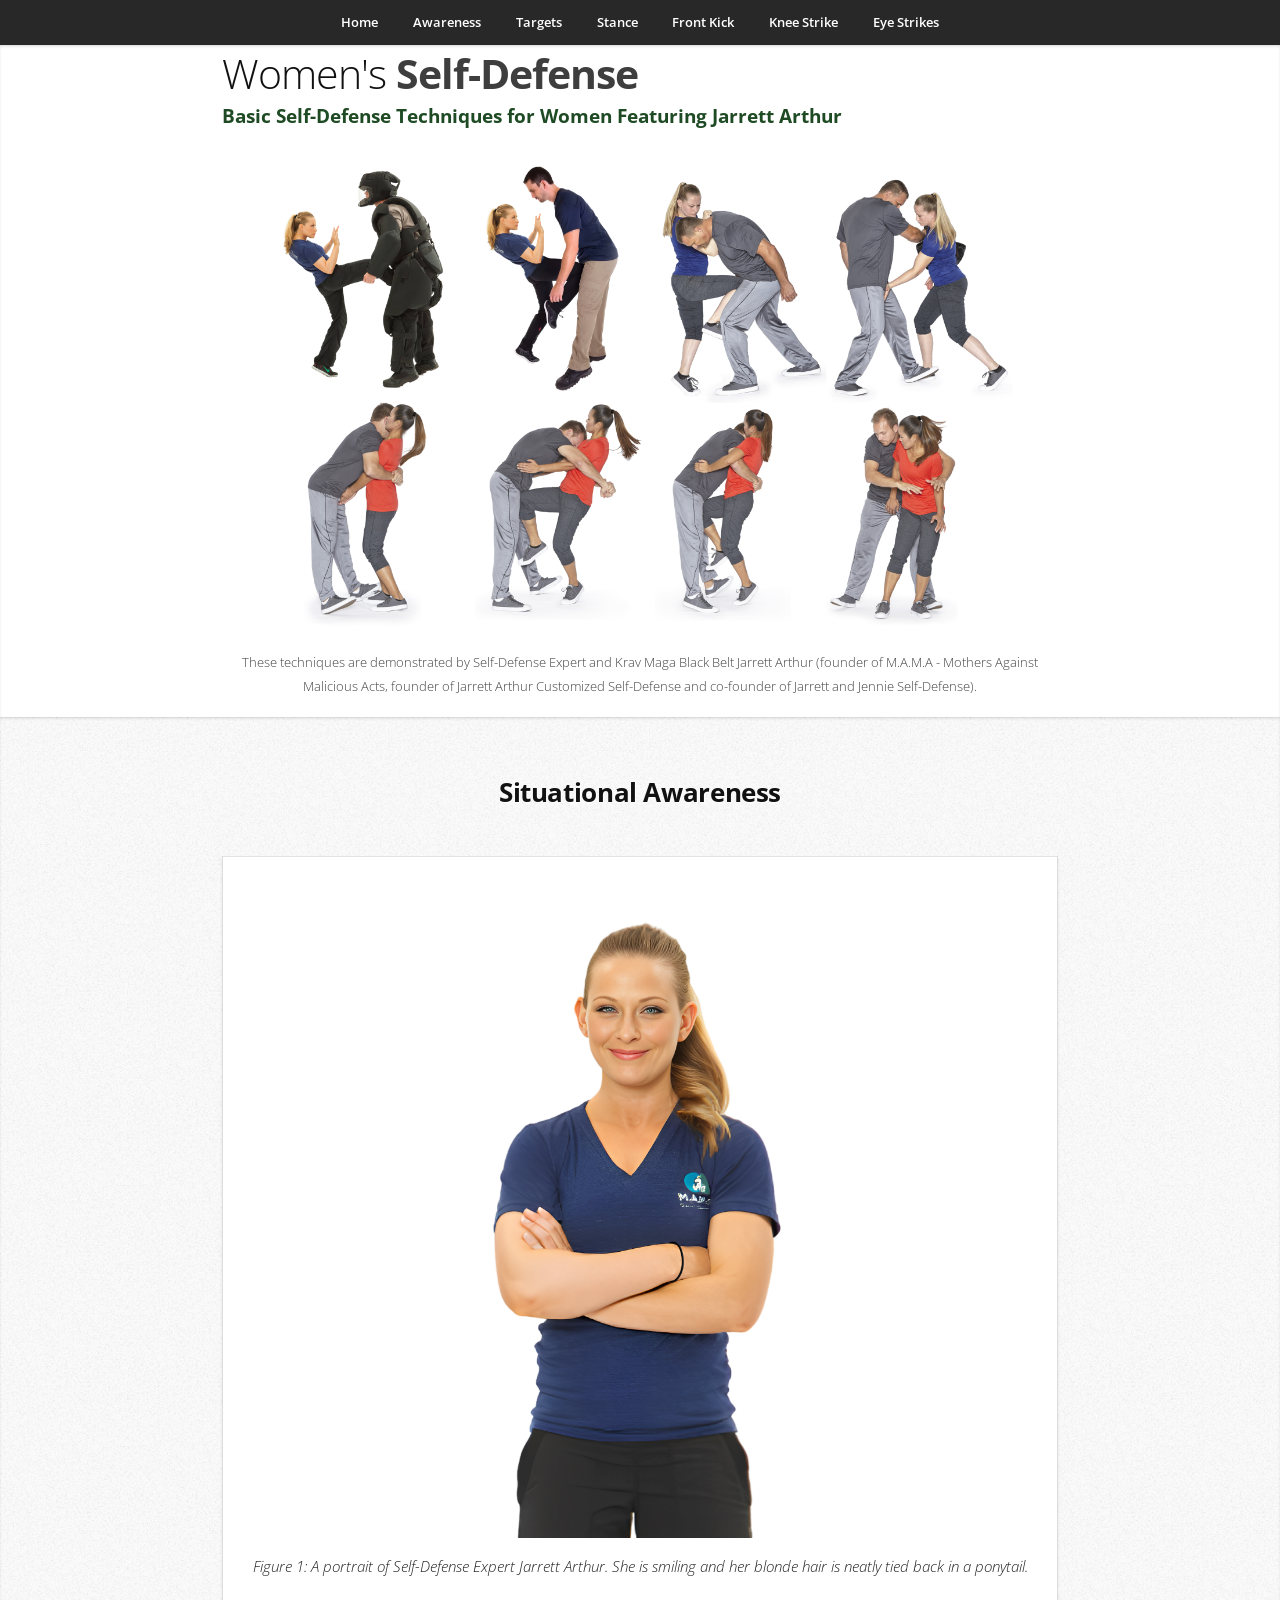
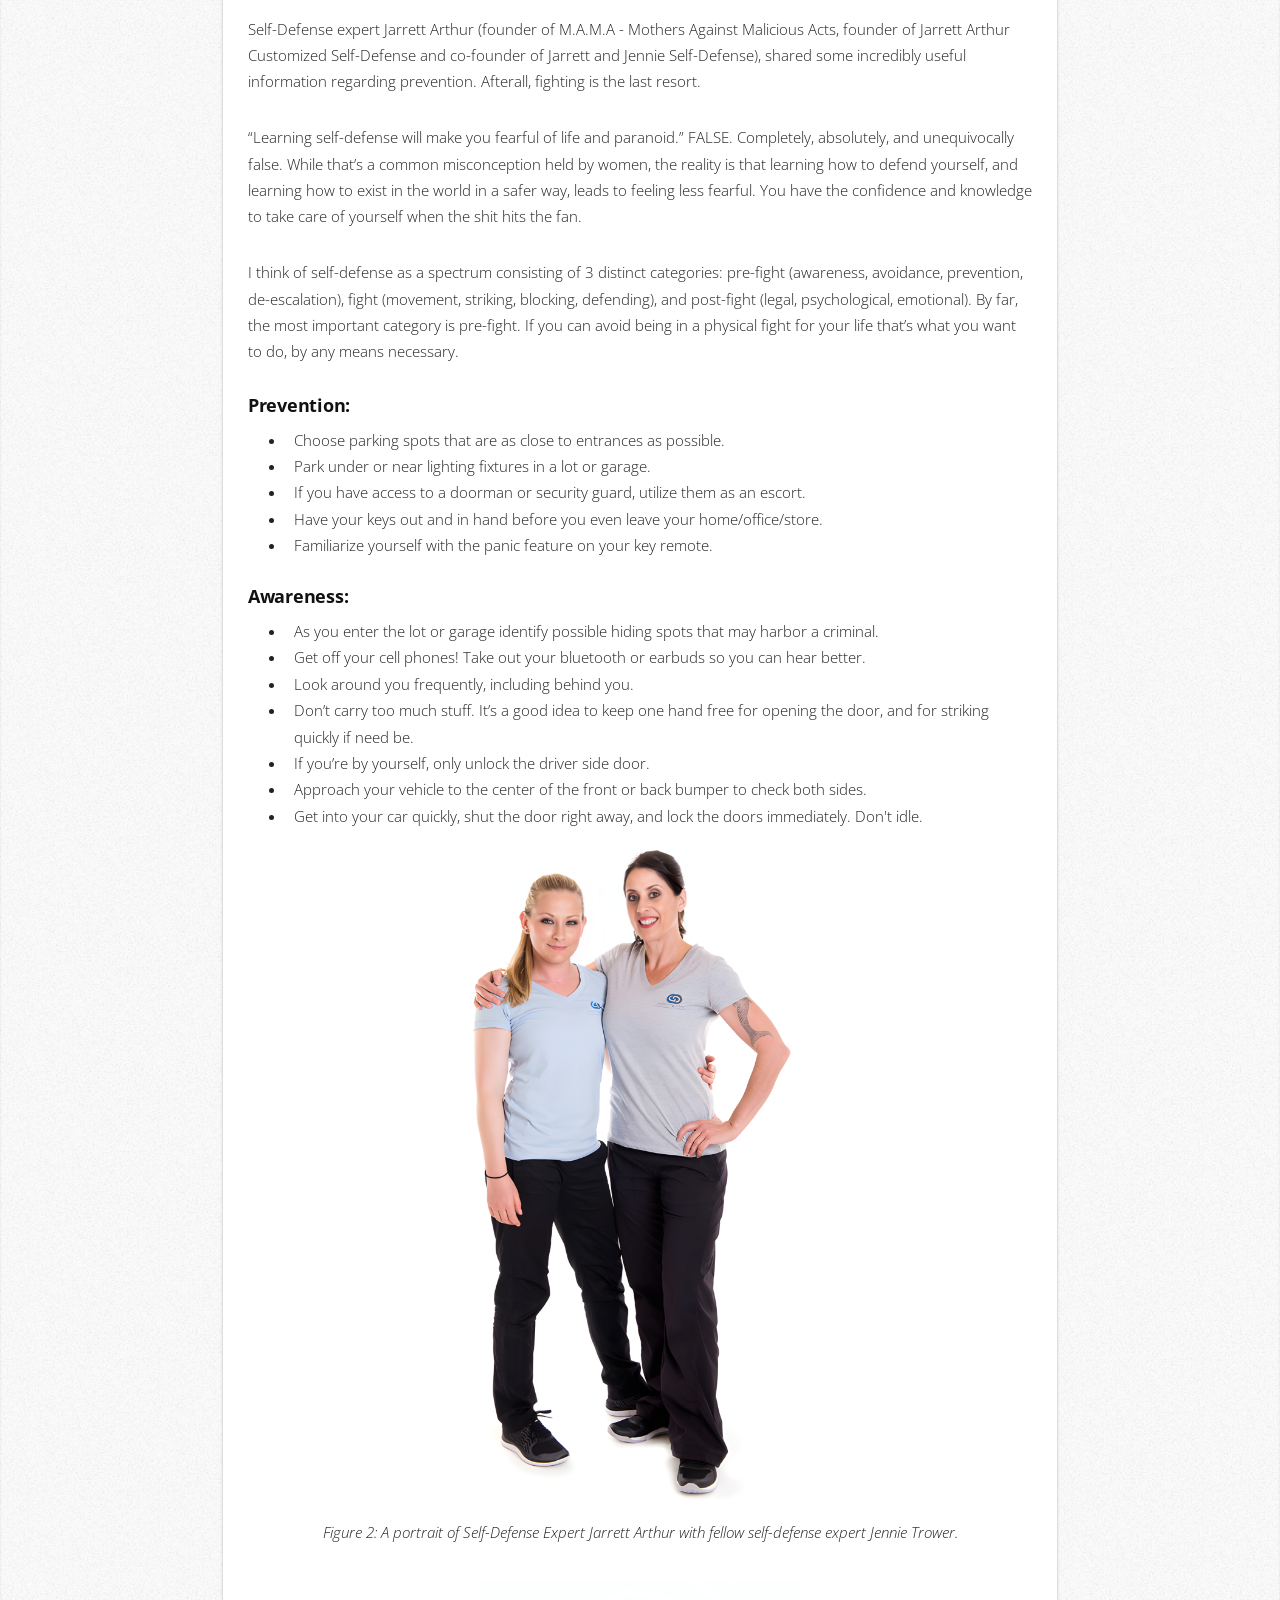
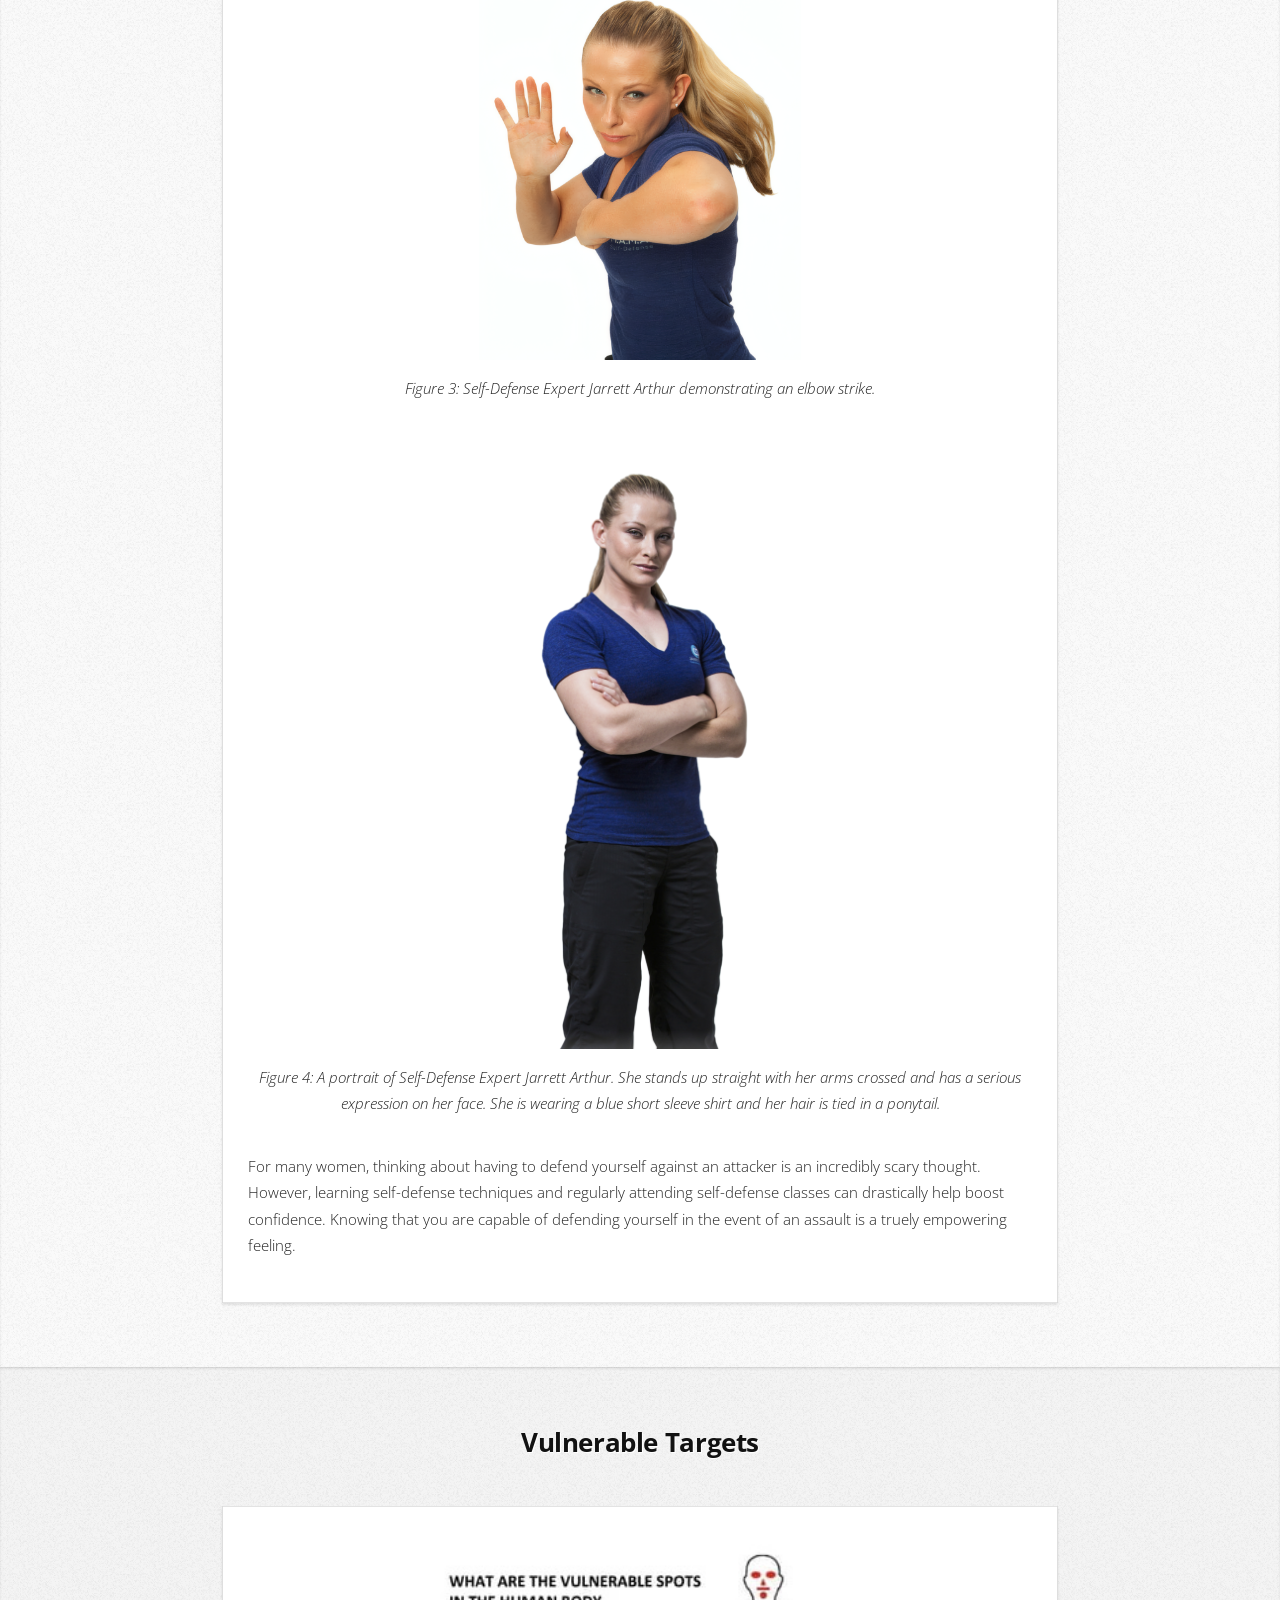
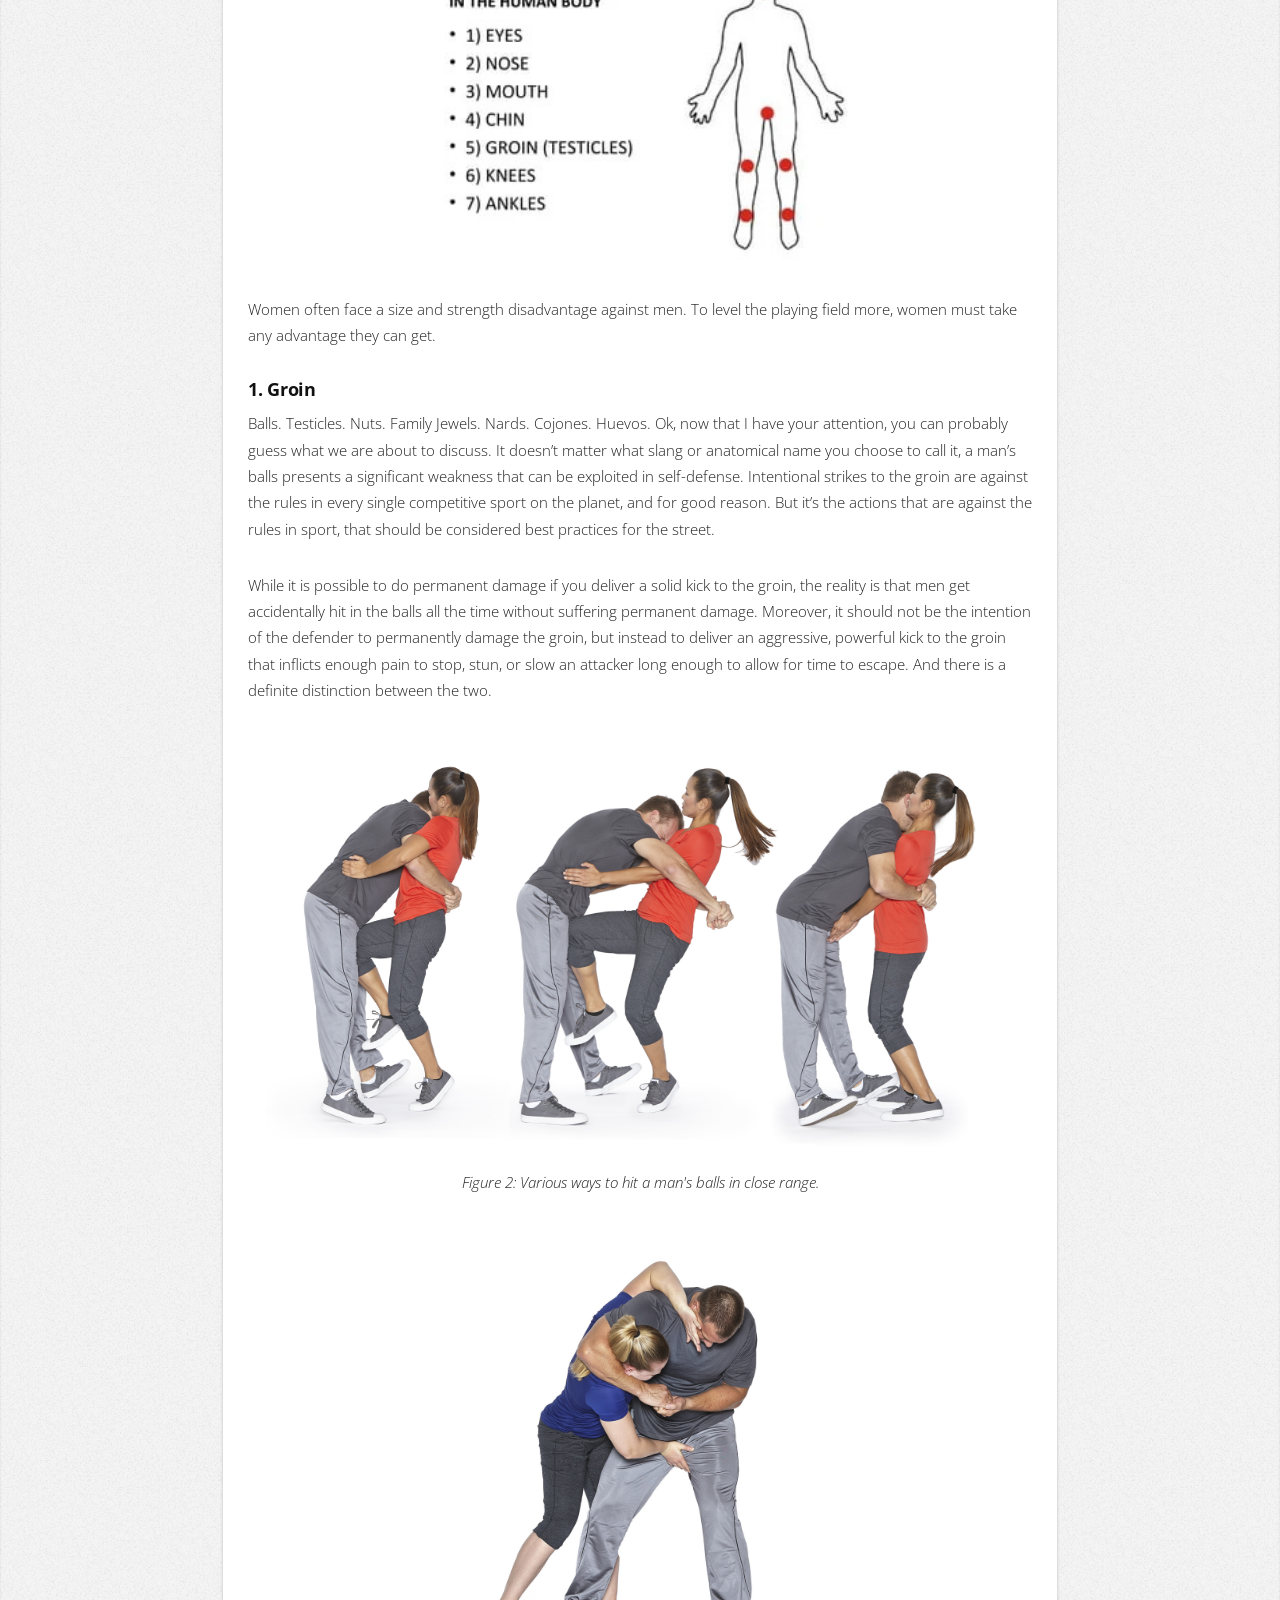
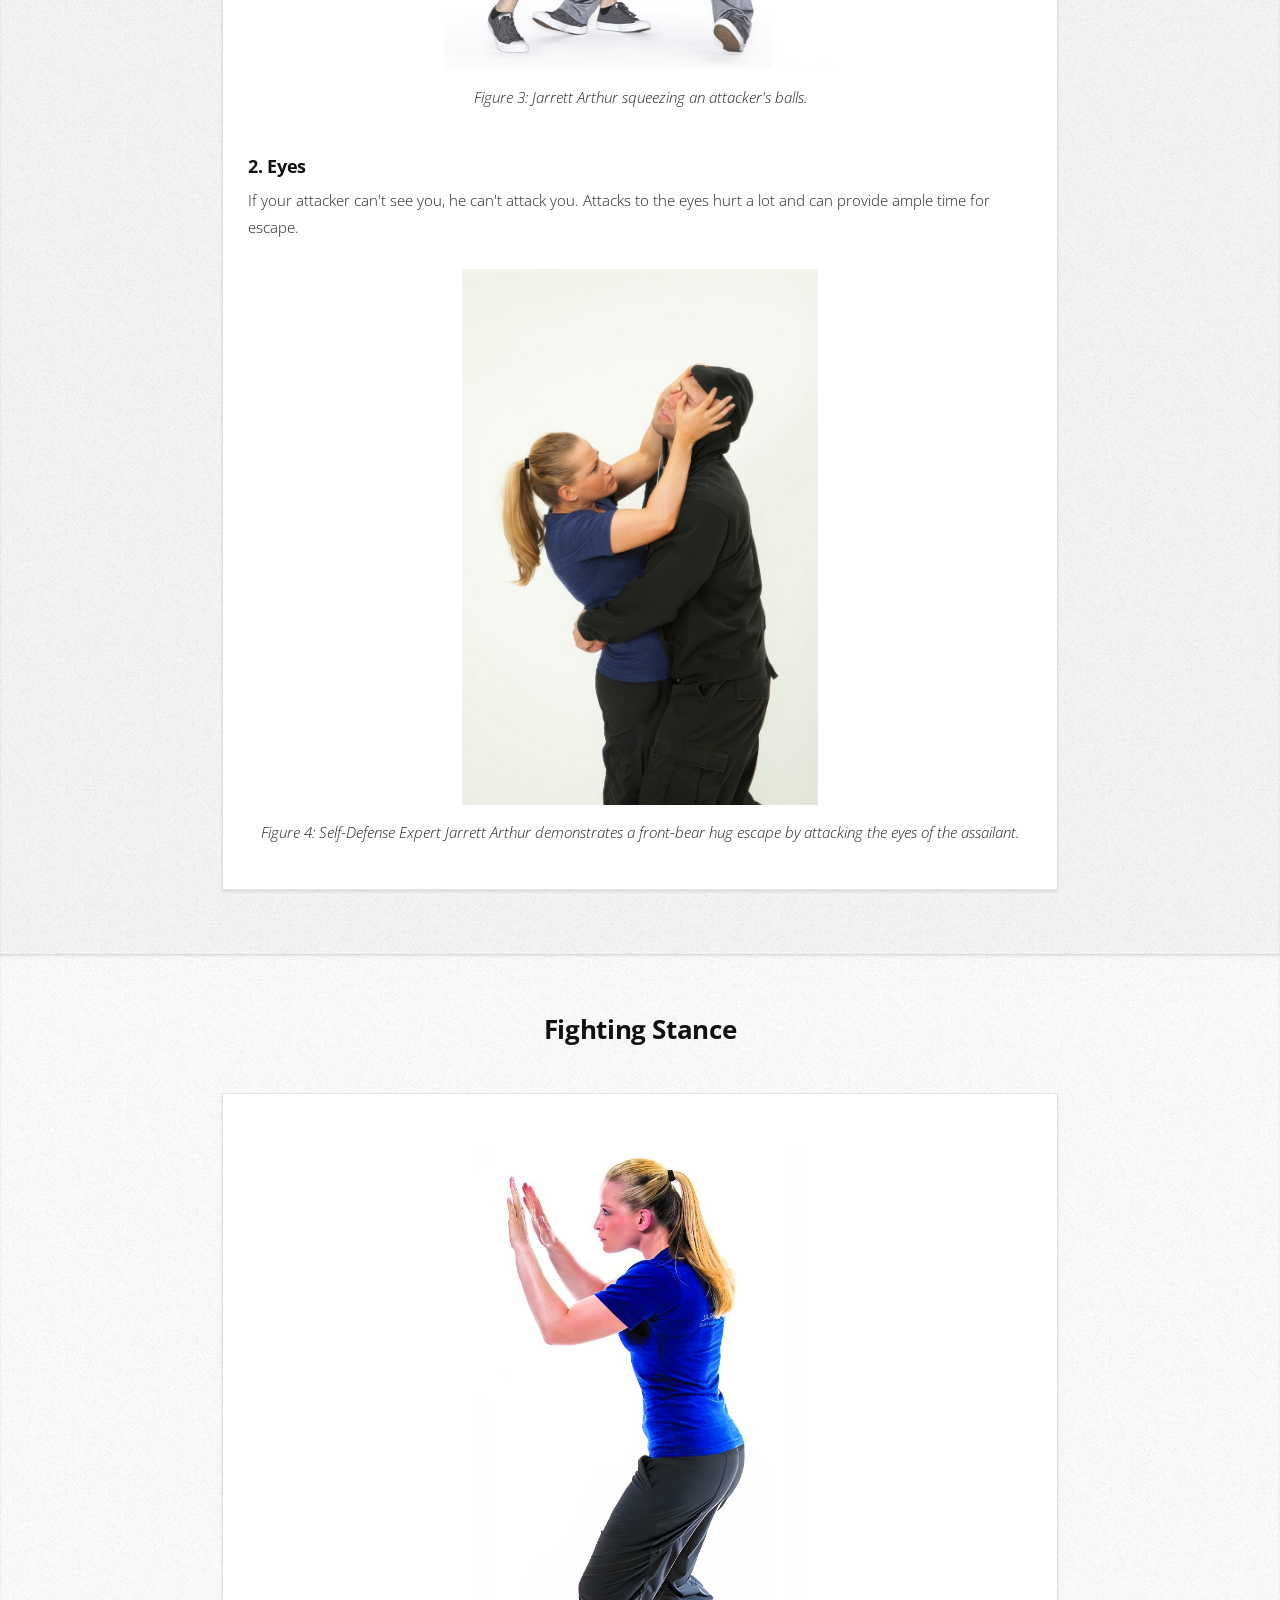
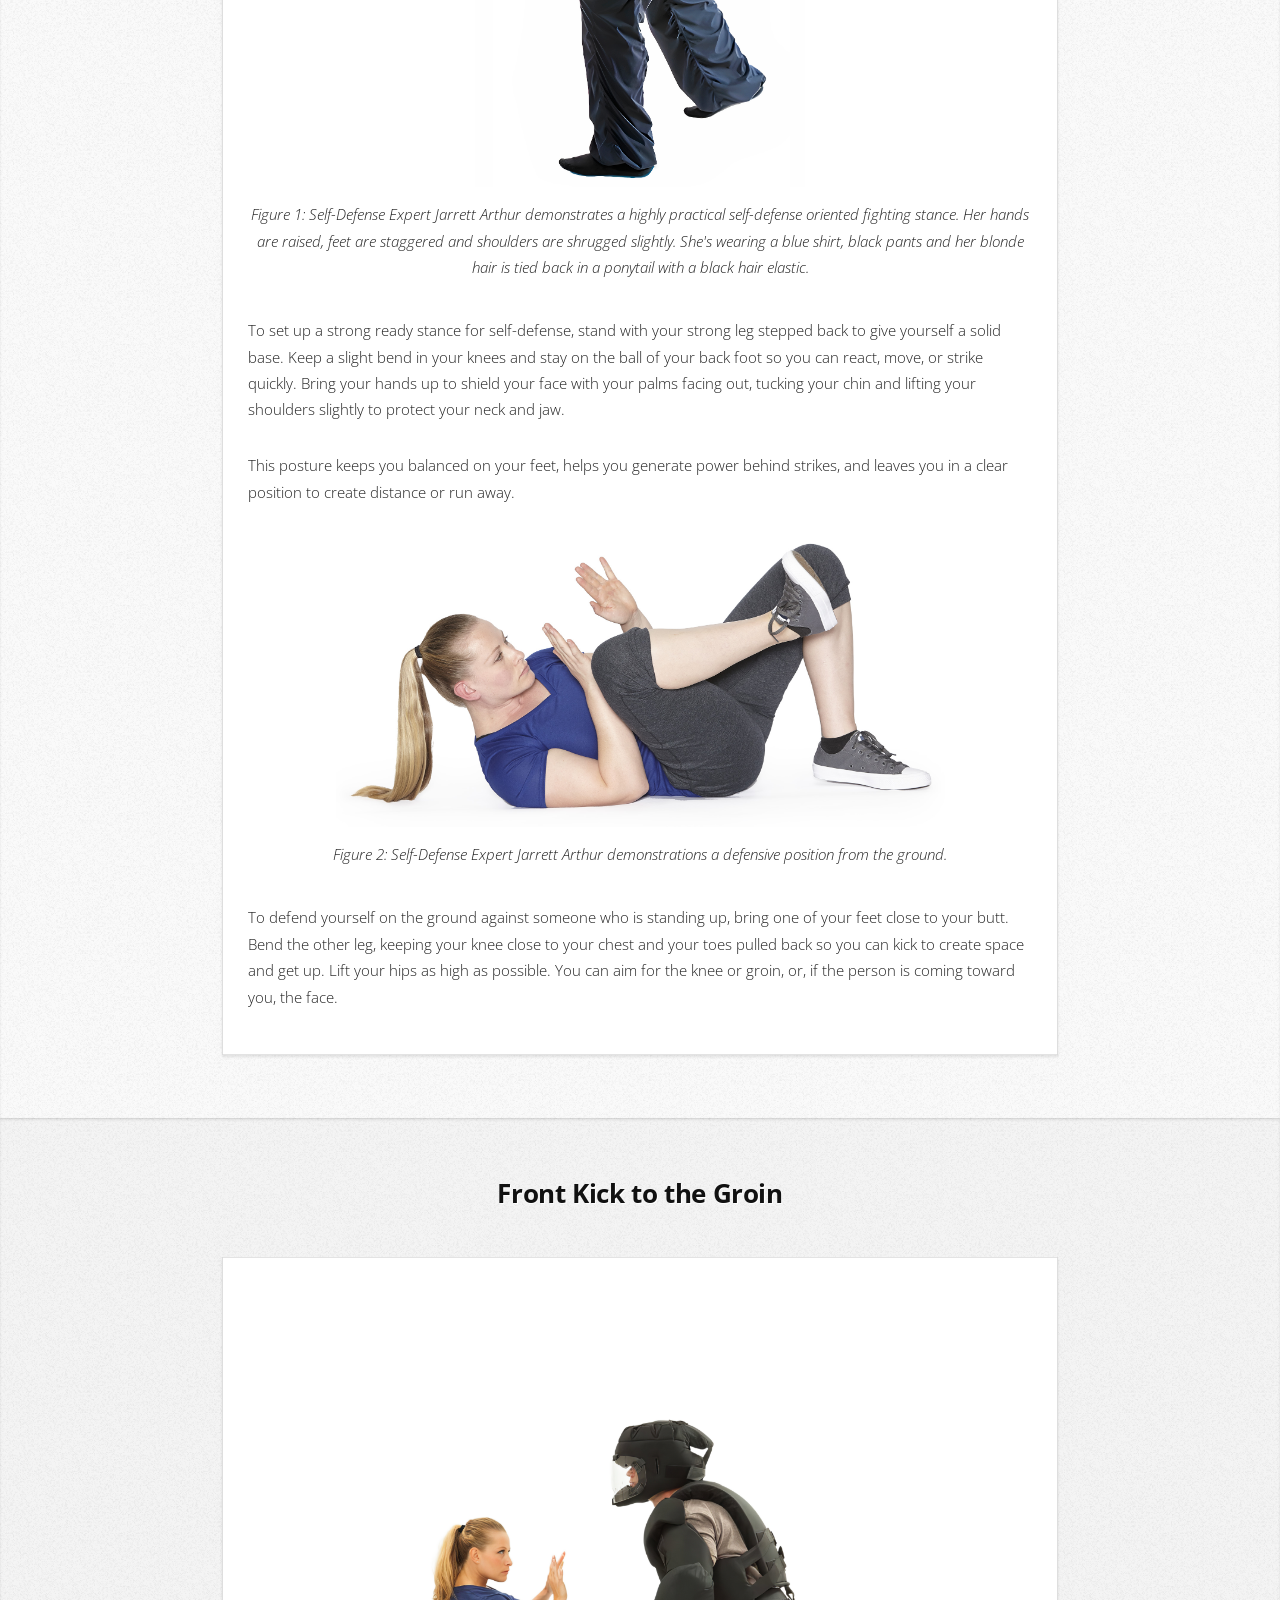
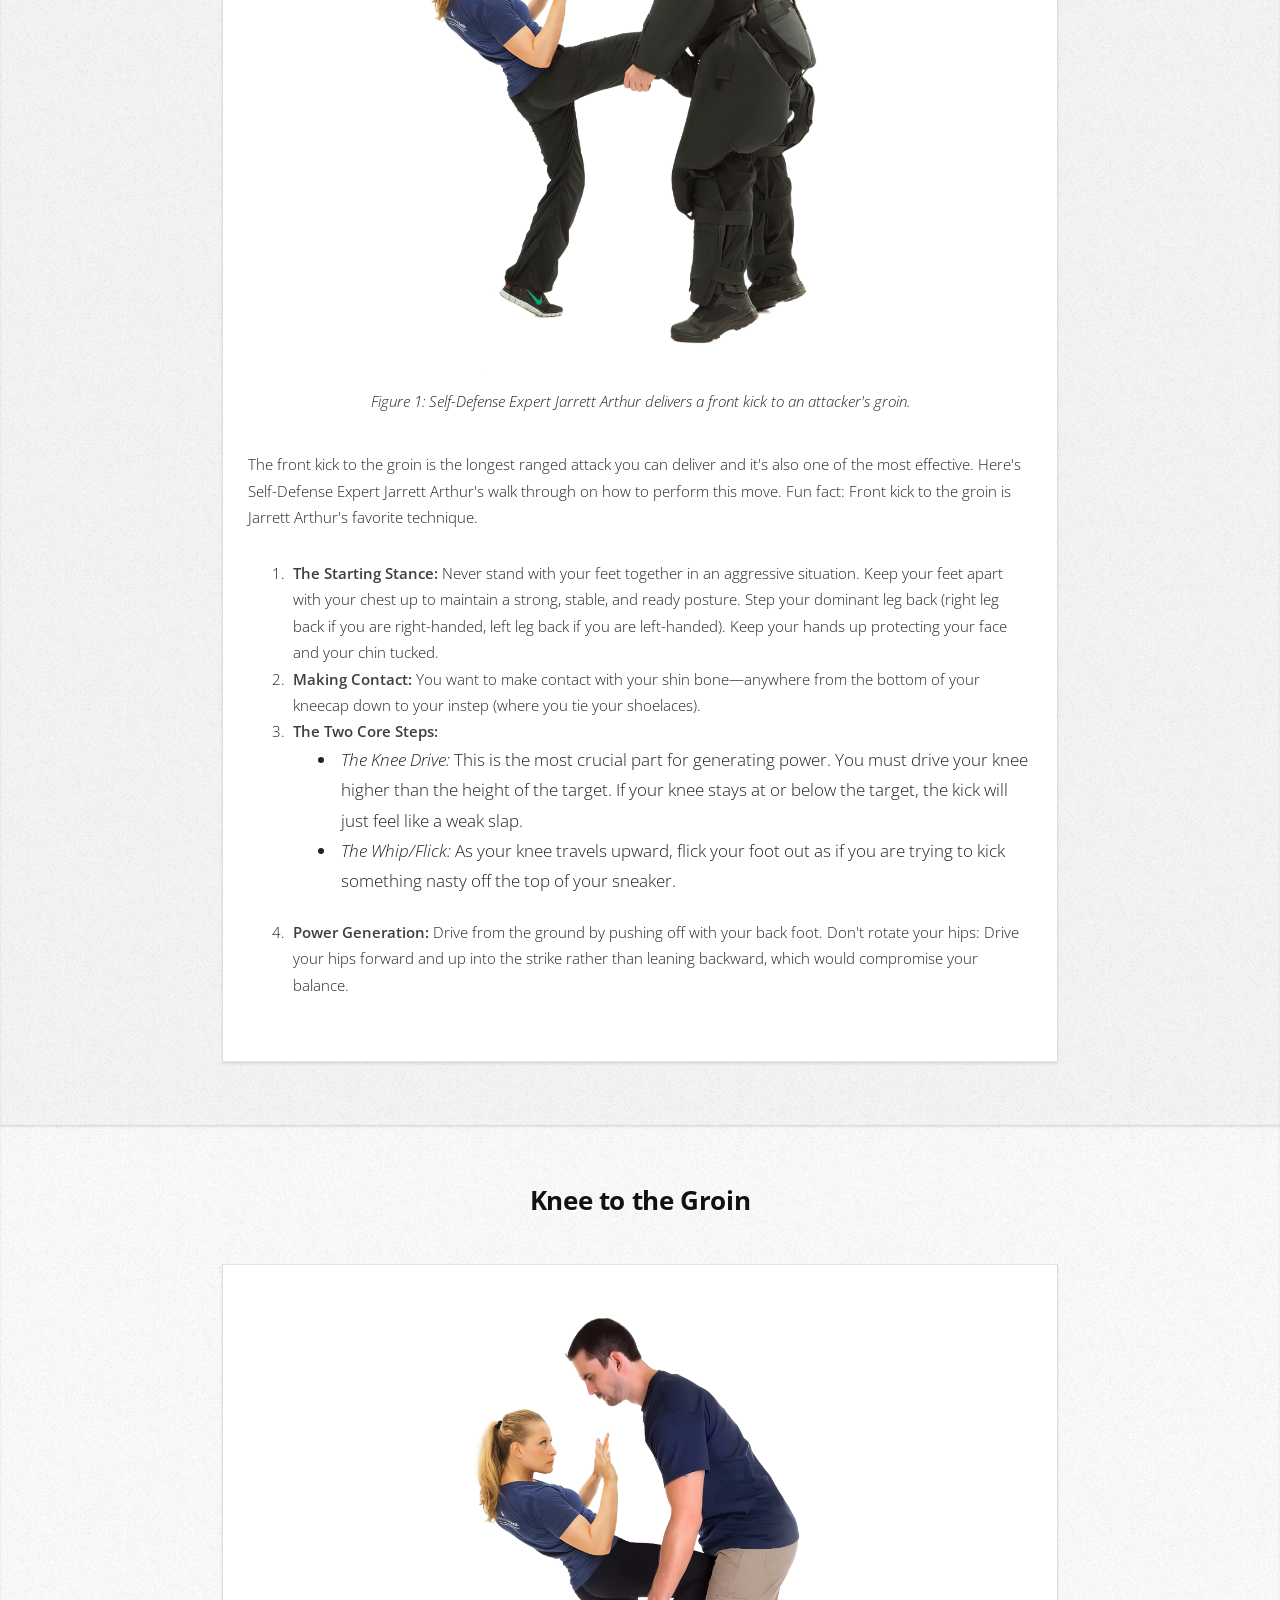
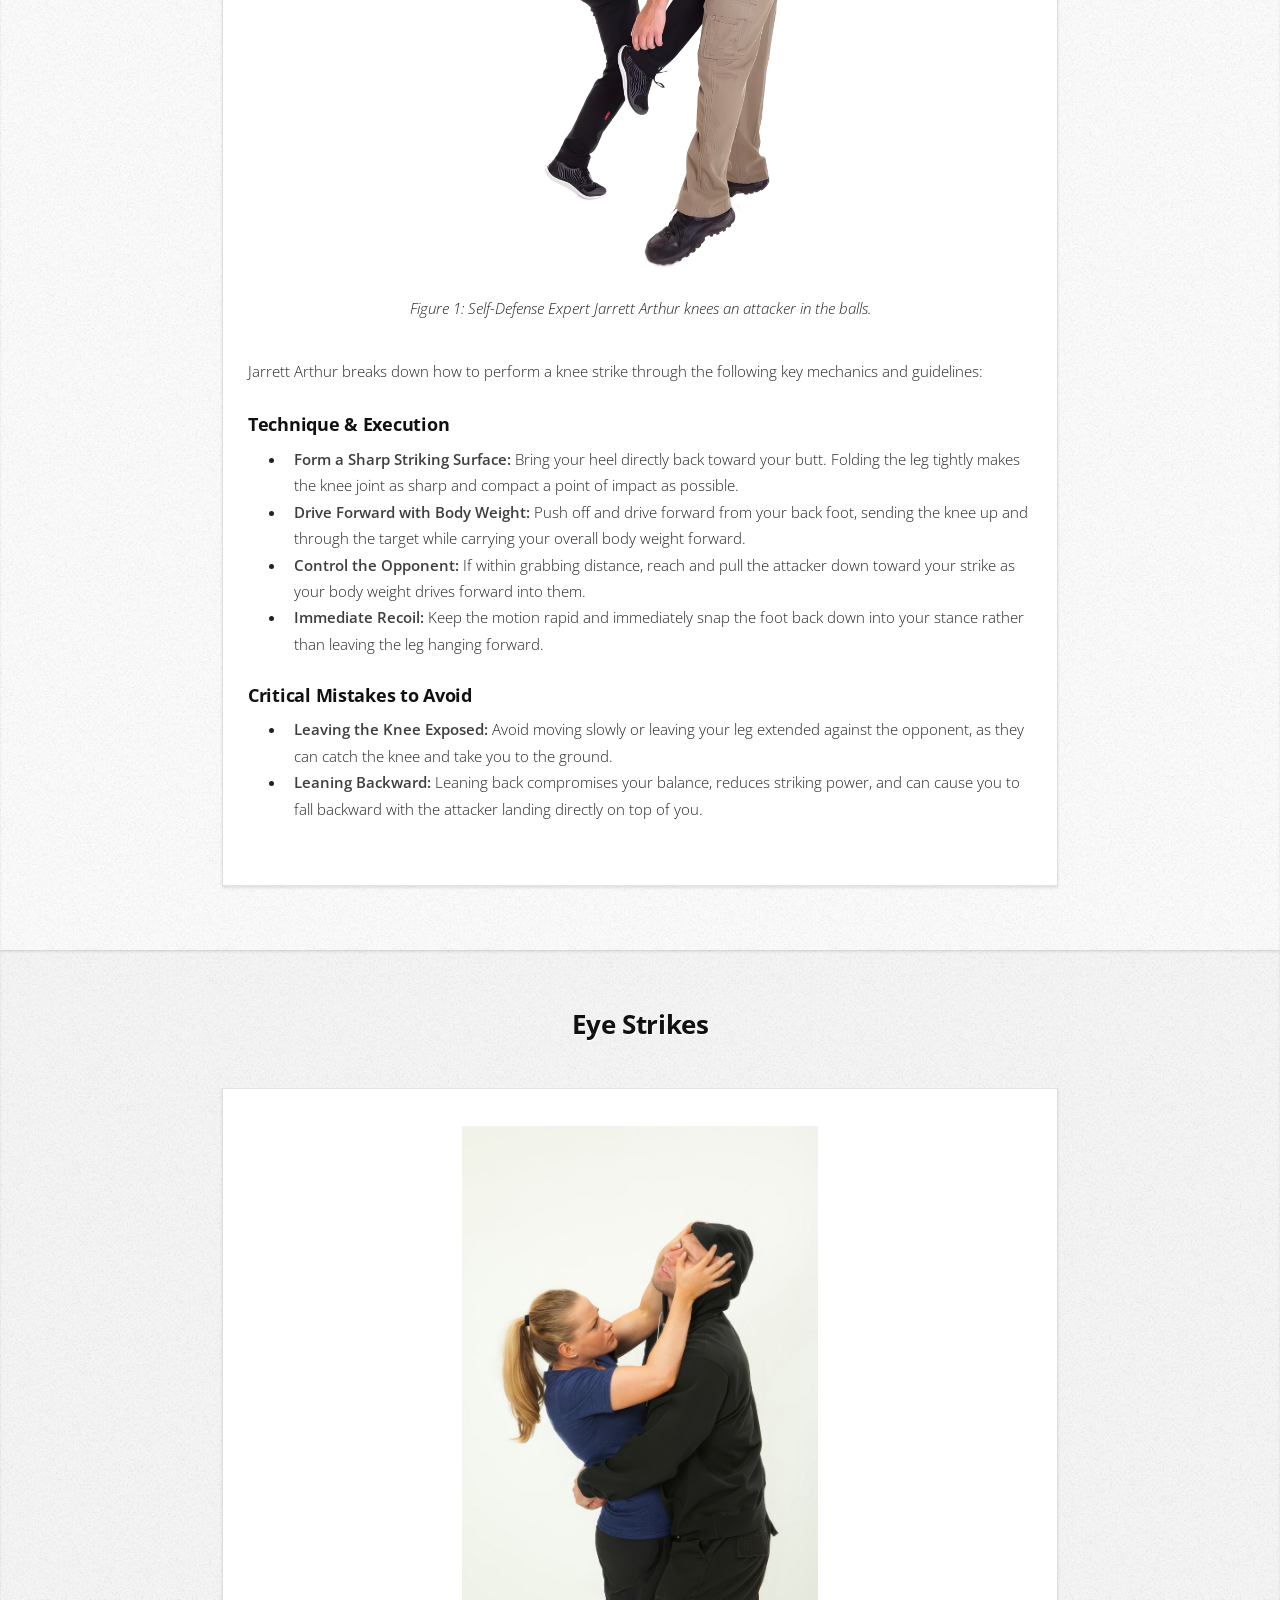
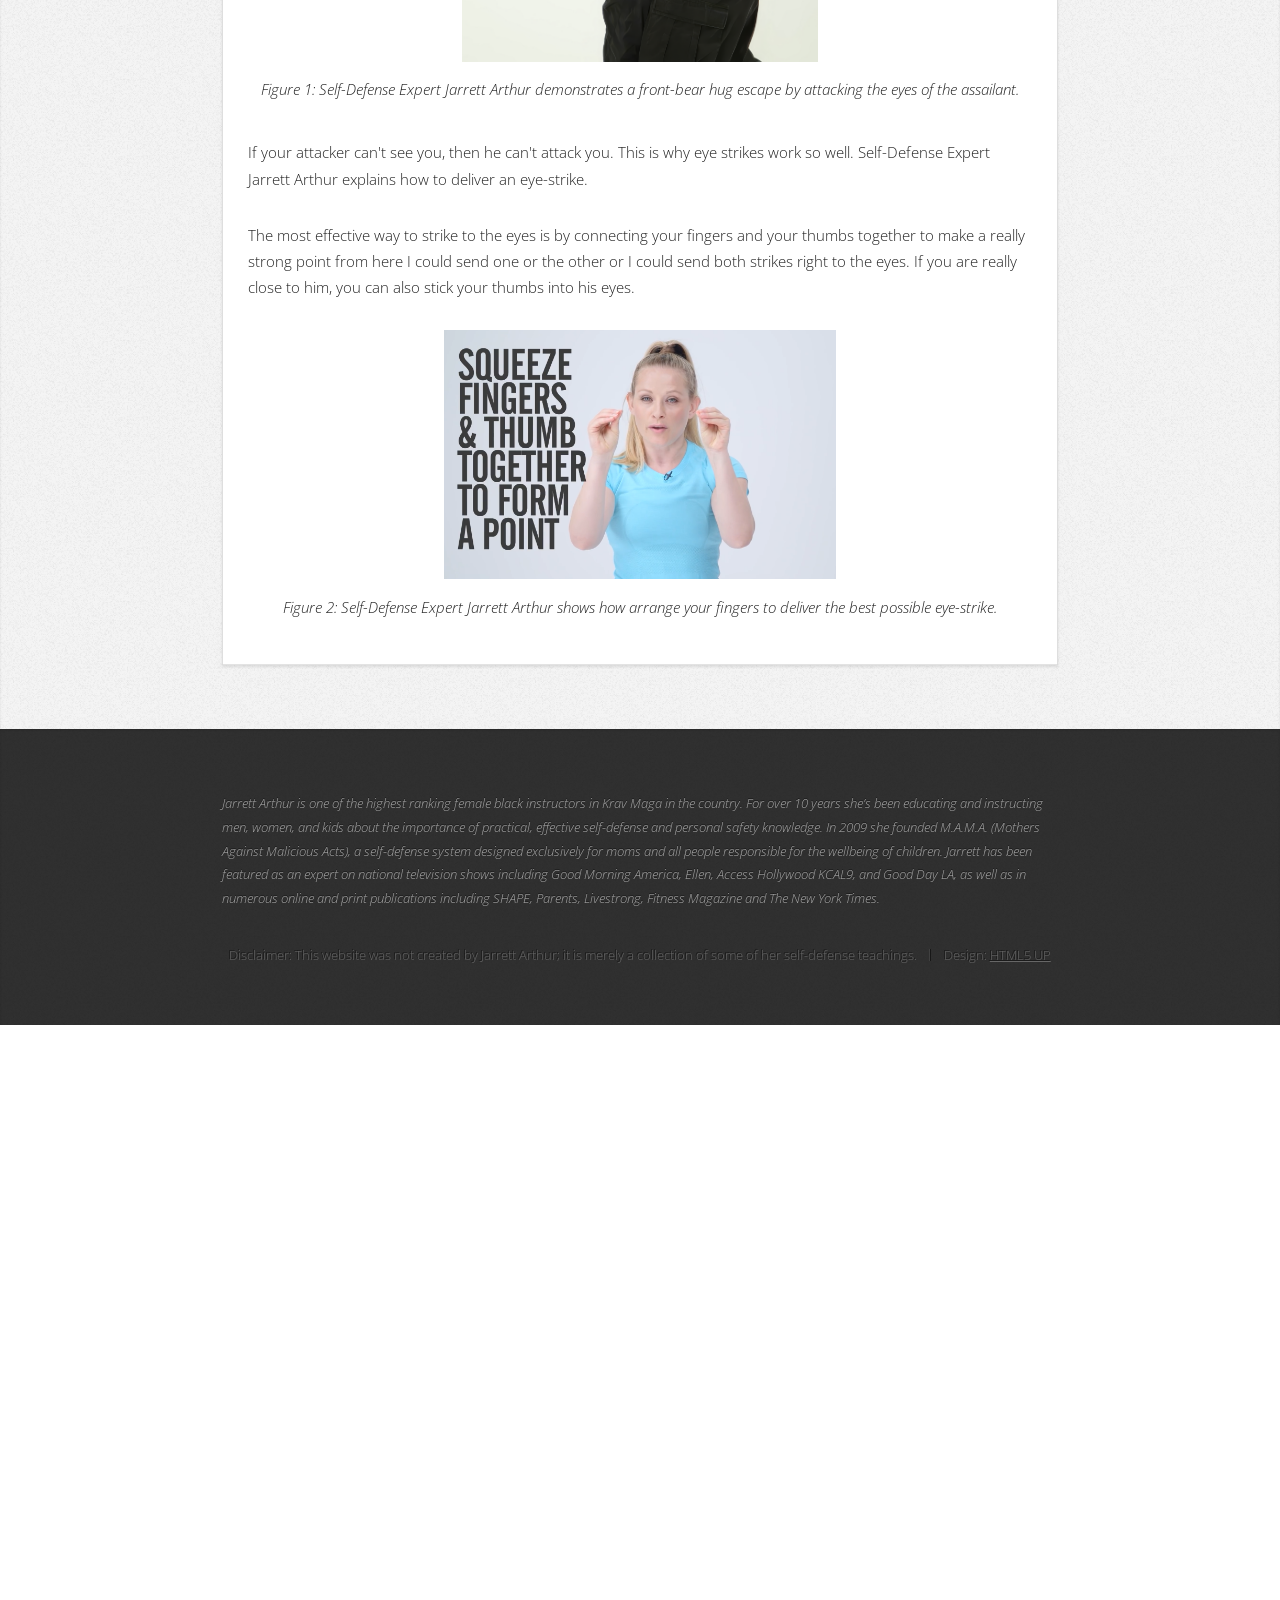
==== index.html @ 3aecc8bc "Update index.html" ====
<!DOCTYPE HTML>
<!--
	Miniport by HTML5 UP
	html5up.net | @ajlkn
	Free for personal and commercial use under the CCA 3.0 license (html5up.net/license)
-->
<html>
	<head>
		<title>Women's Self-Defense</title>
		<meta charset="utf-8" />
		<link rel="stylesheet" href="assets/css/main.css" />
		<meta name="viewport" content="width=device-width, initial-scale=1.0, user-scalable=no" />
		
		<style>
			/* Tighten all spacing in the top hero section */
			#top {
				padding-top: 0.5em !important;
				padding-bottom: 1.5em !important;
			}
			#top header {
				margin: 0 0 0.4em 0 !important;
				padding: 0 !important;
			}
			#top h1 {
				margin: 0 !important;
				padding: 0 !important;
				line-height: 1.1;
			}
			#top header p {
				margin: 0.15em 0 0 0 !important;
				padding: 0 !important;
			}
			#top .row {
				margin-top: 0 !important;
			}
			
			/* Override Miniport's default circular avatar masking for all images */
			.image.fit img, .image img, img {
				border-radius: 0 !important;
				box-shadow: none !important;
			}

			/* Widen the content box and darken the text */
			.content-box {
				text-align: left;
				padding: 3em 3.5em;
				max-width: 1000px;
				margin: 0 auto;
			}
			.content-box p, .content-box li {
				color: #222222 !important;
				font-size: 1.15em;
				line-height: 1.8;
			}
			.content-box h3 {
				margin-top: 1.5em;
				color: #111111 !important;
				font-weight: 700;
				font-size: 1.4em;
			}
			.content-box ul, .content-box ol {
				margin-left: 2em;
				margin-bottom: 1.5em;
			}
			
			/* Image Captions */
			.figure-caption {
				text-align: center; 
				font-style: italic; 
				font-size: 1em; 
				color: #555 !important; 
				margin-top: 1em; 
				margin-bottom: 2.5em;
			}
		</style>
	</head>
	<body class="is-preload">

		<!-- Navigation -->
		<nav id="nav">
			<ul class="container">
				<li><a href="#top">Home</a></li>
				<li><a href="#awareness">Awareness</a></li>
				<li><a href="#targets">Targets</a></li>
				<li><a href="#stance">Stance</a></li>
				<li><a href="#frontkick">Front Kick</a></li>
				<li><a href="#kneestrike">Knee Strike</a></li>
				<li><a href="#eyestrikes">Eye Strikes</a></li>
			</ul>
		</nav>

		<!-- Home / Hero Section -->
		<article id="top" class="wrapper style1">
			<div class="container">
				<header>
					<h1 style="color: #111;">Women's <strong>Self-Defense</strong></h1>
					<p style="font-size: 1.5em; font-weight: 700; color: #1e4a24;">Basic Self-Defense Techniques for Women Featuring Jarrett Arthur</p>
				</header>
				
				<div class="row aln-center">
					<div class="col-12">
						<div style="max-width: 1200px; margin: 0 auto;">
							<img src="images/various-self-defense-techniques.jpg" alt="Jarrett Arthur Self-Defense Techniques, Jarrett arthur, female self-defense, self-defense for girls, self-defense for women, krav maga for women, empower women to train, jarrett arthur customized self-defense, jarrett arthur ponytail, jarrett arthur fighting stance, jarrett arthur krav maga, jarrett arthur and jennie trower, jarrett and jennie, krav maga expert jarrett arthur, jarrett arthur balls, jarrett arthur breaking balls, jarrett arthur kicking balls, krav maga girl, krav maga women, women’s self defense, self defense, women’s self-defense basics, she kicked him in the groin, girl kicks guy in the balls, she kicked him in the balls, she kicked him in the nuts, she kneed him in the groin, girl knees guy in the balls, she kneed him in the balls, she kneed him in the nuts, she hit him in the nuts, she hit his groin, she hit him in the groin, she hit him in the balls, she hit him in the nuts, she hit his balls, ballbusting, ballbuster" style="width: 100%; height: auto; display: block;" />
						</div>
					</div>
				</div>
				
				<div class="row aln-center" style="margin-top: 1.5em;">
					<div class="col-12">
						<p style="font-size: 1.05em; color: #444; text-align: center; max-width: 1000px; margin: 0 auto;">
							These techniques are demonstrated by Self-Defense Expert and Krav Maga Black Belt Jarrett Arthur (founder of M.A.M.A - Mothers Against Malicious Acts, founder of Jarrett Arthur Customized Self-Defense and co-founder of Jarrett and Jennie Self-Defense).
						</p>
					</div>
				</div>
			</div>
		</article>

		<!-- Situational Awareness -->
		<article id="awareness" class="wrapper style2">
			<div class="container">
				<header>
					<h2 style="color: #111;">Situational Awareness</h2>
				</header>
				<div class="row aln-center">
					<div class="col-12">
						<section class="box style1 content-box">
							<img src="images/jarrett-arthur.png" alt="Jarrett Arthur Fighting Stance, Jarrett arthur, female self-defense, self-defense for girls, self-defense for women, krav maga for women, empower women to train, jarrett arthur customized self-defense, jarrett arthur ponytail, jarrett arthur fighting stance, jarrett arthur krav maga, jarrett arthur and jennie trower, jarrett and jennie, krav maga expert jarrett arthur, jarrett arthur balls, jarrett arthur breaking balls, jarrett arthur kicking balls, krav maga girl, krav maga women, women’s self defense, self defense, women’s self-defense basics, she kicked him in the groin, girl kicks guy in the balls, she kicked him in the balls, she kicked him in the nuts, she kneed him in the groin, girl knees guy in the balls, she kneed him in the balls, she kneed him in the nuts, she hit him in the nuts, she hit his groin, she hit him in the groin, she hit him in the balls, she hit him in the nuts, she hit his balls, ballbusting, ballbuster" style="max-width: 370px; width: 100%; display: block; margin: 0 auto;">
							<p class="figure-caption">Figure 1: A portrait of Self-Defense Expert Jarrett Arthur. She is smiling and her blonde hair is neatly tied back in a ponytail.</p>
							
							<p>Self-Defense expert Jarrett Arthur (founder of M.A.M.A - Mothers Against Malicious Acts, founder of Jarrett Arthur Customized Self-Defense and co-founder of Jarrett and Jennie Self-Defense), shared some incredibly useful information regarding prevention. Afterall, fighting is the last resort.</p>
							<p>“Learning self-defense will make you fearful of life and paranoid.” FALSE. Completely, absolutely, and unequivocally false. While that’s a common misconception held by women, the reality is that learning how to defend yourself, and learning how to exist in the world in a safer way, leads to feeling less fearful. You have the confidence and knowledge to take care of yourself when the shit hits the fan.</p>
							<p>I think of self-defense as a spectrum consisting of 3 distinct categories: pre-fight (awareness, avoidance, prevention, de-escalation), fight (movement, striking, blocking, defending), and post-fight (legal, psychological, emotional). By far, the most important category is pre-fight. If you can avoid being in a physical fight for your life that’s what you want to do, by any means necessary.</p>
							
							<h3>Prevention:</h3>
							<ul>
								<li>Choose parking spots that are as close to entrances as possible.</li>
								<li>Park under or near lighting fixtures in a lot or garage.</li>
								<li>If you have access to a doorman or security guard, utilize them as an escort.</li>
								<li>Have your keys out and in hand before you even leave your home/office/store.</li>
								<li>Familiarize yourself with the panic feature on your key remote.</li>
							</ul>

							<h3>Awareness:</h3>
							<ul>
								<li>As you enter the lot or garage identify possible hiding spots that may harbor a criminal.</li>
								<li>Get off your cell phones! Take out your bluetooth or earbuds so you can hear better.</li>
								<li>Look around you frequently, including behind you.</li>
								<li>Don’t carry too much stuff. It’s a good idea to keep one hand free for opening the door, and for striking quickly if need be.</li>
								<li>If you’re by yourself, only unlock the driver side door.</li>
								<li>Approach your vehicle to the center of the front or back bumper to check both sides.</li>
								<li>Get into your car quickly, shut the door right away, and lock the doors immediately. Don't idle.</li>
							</ul>

							<img src="images/jarrett-and-jennie.png" alt="Jarrett Arthur and Jennie Trower, Jarrett arthur, female self-defense, self-defense for girls, self-defense for women, krav maga for women, empower women to train, jarrett arthur customized self-defense, jarrett arthur ponytail, jarrett arthur fighting stance, jarrett arthur krav maga, jarrett arthur and jennie trower, jarrett and jennie, krav maga expert jarrett arthur, jarrett arthur balls, jarrett arthur breaking balls, jarrett arthur kicking balls, krav maga girl, krav maga women, women’s self defense, self defense, women’s self-defense basics, she kicked him in the groin, girl kicks guy in the balls, she kicked him in the balls, she kicked him in the nuts, she kneed him in the groin, girl knees guy in the balls, she kneed him in the balls, she kneed him in the nuts, she hit him in the nuts, she hit his groin, she hit him in the groin, she hit him in the balls, she hit him in the nuts, she hit his balls, ballbusting, ballbuster" style="max-width: 450px; width: 100%; display: block; margin: 0 auto;">
							<p class="figure-caption">Figure 2: A portrait of Self-Defense Expert Jarrett Arthur with fellow self-defense expert Jennie Trower.</p>

							<img src="images/jarrett-arthur-elbow.png" alt="Jarrett Arthur delivering an elbow strike, Jarrett arthur, female self-defense, self-defense for girls, self-defense for women, krav maga for women, empower women to train, jarrett arthur customized self-defense, jarrett arthur ponytail, jarrett arthur fighting stance, jarrett arthur krav maga, jarrett arthur and jennie trower, jarrett and jennie, krav maga expert jarrett arthur, jarrett arthur balls, jarrett arthur breaking balls, jarrett arthur kicking balls, krav maga girl, krav maga women, women’s self defense, self defense, women’s self-defense basics, she kicked him in the groin, girl kicks guy in the balls, she kicked him in the balls, she kicked him in the nuts, she kneed him in the groin, girl knees guy in the balls, she kneed him in the balls, she kneed him in the nuts, she hit him in the nuts, she hit his groin, she hit him in the groin, she hit him in the balls, she hit him in the nuts, she hit his balls, ballbusting, ballbuster" style="max-width: 370px; width: 100%; display: block; margin: 0 auto;">
							<p class="figure-caption">Figure 3: Self-Defense Expert Jarrett Arthur demonstrating an elbow strike.</p>

							<img src="images/jarrett-arthur-portrait.png" alt="Jarrett Arthur Portrait MAMA, Jarrett arthur, female self-defense, self-defense for girls, self-defense for women, krav maga for women, empower women to train, jarrett arthur customized self-defense, jarrett arthur ponytail, jarrett arthur fighting stance, jarrett arthur krav maga, jarrett arthur and jennie trower, jarrett and jennie, krav maga expert jarrett arthur, jarrett arthur balls, jarrett arthur breaking balls, jarrett arthur kicking balls, krav maga girl, krav maga women, women’s self defense, self defense, women’s self-defense basics, she kicked him in the groin, girl kicks guy in the balls, she kicked him in the balls, she kicked him in the nuts, she kneed him in the groin, girl knees guy in the balls, she kneed him in the balls, she kneed him in the nuts, she hit him in the nuts, she hit his groin, she hit him in the groin, she hit him in the balls, she hit him in the nuts, she hit his balls, ballbusting, ballbuster" style="max-width: 375px; width: 100%; display: block; margin: 0 auto;">
							<p class="figure-caption">Figure 4: A portrait of Self-Defense Expert Jarrett Arthur. She stands up straight with her arms crossed and has a serious expression on her face. She is wearing a blue short sleeve shirt and her hair is tied in a ponytail.</p>
							
							<p>For many women, thinking about having to defend yourself against an attacker is an incredibly scary thought. However, learning self-defense techniques and regularly attending self-defense classes can drastically help boost confidence. Knowing that you are capable of defending yourself in the event of an assault is a truely empowering feeling.</p>
						</section>
					</div>
				</div>
			</div>
		</article>

		<!-- Vulnerable Targets -->
		<article id="targets" class="wrapper style3">
			<div class="container">
				<header>
					<h2 style="color: #111;">Vulnerable Targets</h2>
				</header>
				<div class="row aln-center">
					<div class="col-12">
						<section class="box style1 content-box">
							<img src="images/vitals-self-defense.jpg" alt="Vulnerable Targets" style="max-width: 500px; width: 100%; display: block; margin: 0 auto 2em auto;">
							
							<p>Women often face a size and strength disadvantage against men. To level the playing field more, women must take any advantage they can get.</p>
							
							<h3>1. Groin</h3>
							<p>Balls. Testicles. Nuts. Family Jewels. Nards. Cojones. Huevos. Ok, now that I have your attention, you can probably guess what we are about to discuss. It doesn’t matter what slang or anatomical name you choose to call it, a man’s balls presents a significant weakness that can be exploited in self-defense. Intentional strikes to the groin are against the rules in every single competitive sport on the planet, and for good reason. But it’s the actions that are against the rules in sport, that should be considered best practices for the street.</p>
							<p>While it is possible to do permanent damage if you deliver a solid kick to the groin, the reality is that men get accidentally hit in the balls all the time without suffering permanent damage. Moreover, it should not be the intention of the defender to permanently damage the groin, but instead to deliver an aggressive, powerful kick to the groin that inflicts enough pain to stop, stun, or slow an attacker long enough to allow for time to escape. And there is a definite distinction between the two.</p>

							<img src="images/groin-strikes.png" alt="Groin Strikes By Jarrett Arthur, Jarrett arthur, female self-defense, self-defense for girls, self-defense for women, krav maga for women, empower women to train, jarrett arthur customized self-defense, jarrett arthur ponytail, jarrett arthur fighting stance, jarrett arthur krav maga, jarrett arthur and jennie trower, jarrett and jennie, krav maga expert jarrett arthur, jarrett arthur balls, jarrett arthur breaking balls, jarrett arthur kicking balls, krav maga girl, krav maga women, women’s self defense, self defense, women’s self-defense basics, she kicked him in the groin, girl kicks guy in the balls, she kicked him in the balls, she kicked him in the nuts, she kneed him in the groin, girl knees guy in the balls, she kneed him in the balls, she kneed him in the nuts, she hit him in the nuts, she hit his groin, she hit him in the groin, she hit him in the balls, she hit him in the nuts, she hit his balls, ballbusting, ballbuster" style="max-width: 860px; width: 100%; display: block; margin: 2em auto 0 auto;">
							<p class="figure-caption" style="margin-bottom: 3em;">Figure 2: Various ways to hit a man's balls in close range.</p>

							<img src="images/jarrett-arthur-palm-strike.png" alt="Jarrett Arthur squeezing his groin, Jarrett arthur, female self-defense, self-defense for girls, self-defense for women, krav maga for women, empower women to train, jarrett arthur customized self-defense, jarrett arthur ponytail, jarrett arthur fighting stance, jarrett arthur krav maga, jarrett arthur and jennie trower, jarrett and jennie, krav maga expert jarrett arthur, jarrett arthur balls, jarrett arthur breaking balls, jarrett arthur kicking balls, krav maga girl, krav maga women, women’s self defense, self defense, women’s self-defense basics, she kicked him in the groin, girl kicks guy in the balls, she kicked him in the balls, she kicked him in the nuts, she kneed him in the groin, girl knees guy in the balls, she kneed him in the balls, she kneed him in the nuts, she hit him in the nuts, she hit his groin, she hit him in the groin, she hit him in the balls, she hit him in the nuts, she hit his balls, ballbusting, ballbuster" style="max-width: 450px; width: 100%; display: block; margin: 2em auto 0 auto;">
							<p class="figure-caption" style="margin-bottom: 3em;">Figure 3: Jarrett Arthur squeezing an attacker's balls.</p>
							
							<h3>2. Eyes</h3>
							<p>If your attacker can't see you, he can't attack you. Attacks to the eyes hurt a lot and can provide ample time for escape.</p>
							
							<img src="images/eye-gouge-strike.jpg" alt="Jarrett Arthur Eye Gouge, Jarrett arthur, female self-defense, self-defense for girls, self-defense for women, krav maga for women, empower women to train, jarrett arthur customized self-defense, jarrett arthur ponytail, jarrett arthur fighting stance, jarrett arthur krav maga, jarrett arthur and jennie trower, jarrett and jennie, krav maga expert jarrett arthur, jarrett arthur balls, jarrett arthur breaking balls, jarrett arthur kicking balls, krav maga girl, krav maga women, women’s self defense, self defense, women’s self-defense basics, she kicked him in the groin, girl kicks guy in the balls, she kicked him in the balls, she kicked him in the nuts, she kneed him in the groin, girl knees guy in the balls, she kneed him in the balls, she kneed him in the nuts, she hit him in the nuts, she hit his groin, she hit him in the groin, she hit him in the balls, she hit him in the nuts, she hit his balls, ballbusting, ballbuster" style="max-width: 410px; width: 100%; display: block; margin: 2em auto 0 auto;">
							<p class="figure-caption">Figure 4: Self-Defense Expert Jarrett Arthur demonstrates a front-bear hug escape by attacking the eyes of the assailant.</p>
						</section>
					</div>
				</div>
			</div>
		</article>

		<!-- Fighting Stance -->
		<article id="stance" class="wrapper style2">
			<div class="container">
				<header>
					<h2 style="color: #111;">Fighting Stance</h2>
				</header>
				<div class="row aln-center">
					<div class="col-12">
						<section class="box style1 content-box">
							<img src="images/jarrett-arthur-fighting-stance.png" alt="Jarrett Arthur Fighting Stance Ponytail, Jarrett arthur, female self-defense, self-defense for girls, self-defense for women, krav maga for women, empower women to train, jarrett arthur customized self-defense, jarrett arthur ponytail, jarrett arthur fighting stance, jarrett arthur krav maga, jarrett arthur and jennie trower, jarrett and jennie, krav maga expert jarrett arthur, jarrett arthur balls, jarrett arthur breaking balls, jarrett arthur kicking balls, krav maga girl, krav maga women, women’s self defense, self defense, women’s self-defense basics, she kicked him in the groin, girl kicks guy in the balls, she kicked him in the balls, she kicked him in the nuts, she kneed him in the groin, girl knees guy in the balls, she kneed him in the balls, she kneed him in the nuts, she hit him in the nuts, she hit his groin, she hit him in the groin, she hit him in the balls, she hit him in the nuts, she hit his balls, ballbusting, ballbuster" style="max-width: 380px; width: 100%; display: block; margin: 0 auto;">
							<p class="figure-caption">Figure 1: Self-Defense Expert Jarrett Arthur demonstrates a highly practical self-defense oriented fighting stance. Her hands are raised, feet are staggered and shoulders are shrugged slightly. She's wearing a blue shirt, black pants and her blonde hair is tied back in a ponytail with a black hair elastic.</p>
							
							<p>To set up a strong ready stance for self-defense, stand with your strong leg stepped back to give yourself a solid base. Keep a slight bend in your knees and stay on the ball of your back foot so you can react, move, or strike quickly. Bring your hands up to shield your face with your palms facing out, tucking your chin and lifting your shoulders slightly to protect your neck and jaw.</p>
							<p>This posture keeps you balanced on your feet, helps you generate power behind strikes, and leaves you in a clear position to create distance or run away.</p>

							<img src="images/jarrett-arthur-ground-stance.jpg" alt="Jarrett Arthur Ground Stance, Jarrett arthur, female self-defense, self-defense for girls, self-defense for women, krav maga for women, empower women to train, jarrett arthur customized self-defense, jarrett arthur ponytail, jarrett arthur fighting stance, jarrett arthur krav maga, jarrett arthur and jennie trower, jarrett and jennie, krav maga expert jarrett arthur, jarrett arthur balls, jarrett arthur breaking balls, jarrett arthur kicking balls, krav maga girl, krav maga women, women’s self defense, self defense, women’s self-defense basics, she kicked him in the groin, girl kicks guy in the balls, she kicked him in the balls, she kicked him in the nuts, she kneed him in the groin, girl knees guy in the balls, she kneed him in the balls, she kneed him in the nuts, she hit him in the nuts, she hit his groin, she hit him in the groin, she hit him in the balls, she hit him in the nuts, she hit his balls, ballbusting, ballbuster" style="max-width: 700px; width: 100%; display: block; margin: 0 auto;">
							<p class="figure-caption">Figure 2: Self-Defense Expert Jarrett Arthur demonstrations a defensive position from the ground.</p>
							
							<p>To defend yourself on the ground against someone who is standing up, bring one of your feet close to your butt. Bend the other leg, keeping your knee close to your chest and your toes pulled back so you can kick to create space and get up. Lift your hips as high as possible. You can aim for the knee or groin, or, if the person is coming toward you, the face.</p>
						</section>
					</div>
				</div>
			</div>
		</article>

		<!-- Front Kick to the Groin -->
		<article id="frontkick" class="wrapper style3">
			<div class="container">
				<header>
					<h2 style="color: #111;">Front Kick to the Groin</h2>
				</header>
				<div class="row aln-center">
					<div class="col-12">
						<section class="box style1 content-box">
							<img src="images/jarrett-arthur-front-kick-to-the-groin.png" alt="Jarrett Arthur Front Kick to the Groin, Jarrett arthur, female self-defense, self-defense for girls, self-defense for women, krav maga for women, empower women to train, jarrett arthur customized self-defense, jarrett arthur ponytail, jarrett arthur fighting stance, jarrett arthur krav maga, jarrett arthur and jennie trower, jarrett and jennie, krav maga expert jarrett arthur, jarrett arthur balls, jarrett arthur breaking balls, jarrett arthur kicking balls, krav maga girl, krav maga women, women’s self defense, self defense, women’s self-defense basics, she kicked him in the groin, girl kicks guy in the balls, she kicked him in the balls, she kicked him in the nuts, she kneed him in the groin, girl knees guy in the balls, she kneed him in the balls, she kneed him in the nuts, she hit him in the nuts, she hit his groin, she hit him in the groin, she hit him in the balls, she hit him in the nuts, she hit his balls, ballbusting, ballbuster" style="max-width: 520px; width: 100%; display: block; margin: 0 auto;">
							<p class="figure-caption">Figure 1: Self-Defense Expert Jarrett Arthur delivers a front kick to an attacker's groin.</p>
							
							<p>The front kick to the groin is the longest ranged attack you can deliver and it's also one of the most effective. Here's Self-Defense Expert Jarrett Arthur's walk through on how to perform this move. Fun fact: Front kick to the groin is Jarrett Arthur's favorite technique.</p>
							
							<ol>
								<li><strong>The Starting Stance:</strong> Never stand with your feet together in an aggressive situation. Keep your feet apart with your chest up to maintain a strong, stable, and ready posture. Step your dominant leg back (right leg back if you are right-handed, left leg back if you are left-handed). Keep your hands up protecting your face and your chin tucked.</li>
								<li><strong>Making Contact:</strong> You want to make contact with your shin bone—anywhere from the bottom of your kneecap down to your instep (where you tie your shoelaces).</li>
								<li><strong>The Two Core Steps:</strong>
									<ul>
										<li><em>The Knee Drive:</em> This is the most crucial part for generating power. You must drive your knee higher than the height of the target. If your knee stays at or below the target, the kick will just feel like a weak slap.</li>
										<li><em>The Whip/Flick:</em> As your knee travels upward, flick your foot out as if you are trying to kick something nasty off the top of your sneaker.</li>
									</ul>
								</li>
								<li><strong>Power Generation:</strong> Drive from the ground by pushing off with your back foot. Don't rotate your hips: Drive your hips forward and up into the strike rather than leaning backward, which would compromise your balance.</li>
							</ol>
						</section>
					</div>
				</div>
			</div>
		</article>

		<!-- Knee to the Groin -->
		<article id="kneestrike" class="wrapper style2">
			<div class="container">
				<header>
					<h2 style="color: #111;">Knee to the Groin</h2>
				</header>
				<div class="row aln-center">
					<div class="col-12">
						<section class="box style1 content-box">
							<img src="images/jarrett-arthur-knee-to-the-groin.png" alt="Jarrett Arthur Knee Strike to the groin, Jarrett arthur, female self-defense, self-defense for girls, self-defense for women, krav maga for women, empower women to train, jarrett arthur customized self-defense, jarrett arthur ponytail, jarrett arthur fighting stance, jarrett arthur krav maga, jarrett arthur and jennie trower, jarrett and jennie, krav maga expert jarrett arthur, jarrett arthur balls, jarrett arthur breaking balls, jarrett arthur kicking balls, krav maga girl, krav maga women, women’s self defense, self defense, women’s self-defense basics, she kicked him in the groin, girl kicks guy in the balls, she kicked him in the balls, she kicked him in the nuts, she kneed him in the groin, girl knees guy in the balls, she kneed him in the balls, she kneed him in the nuts, she hit him in the nuts, she hit his groin, she hit him in the groin, she hit him in the balls, she hit him in the nuts, she hit his balls, ballbusting, ballbuster" style="max-width: 500px; width: 100%; display: block; margin: 0 auto;">
							<p class="figure-caption">Figure 1: Self-Defense Expert Jarrett Arthur knees an attacker in the balls.</p>
							
							<p>Jarrett Arthur breaks down how to perform a knee strike through the following key mechanics and guidelines:</p>
							
							<h3>Technique & Execution</h3>
							<ul>
								<li><strong>Form a Sharp Striking Surface:</strong> Bring your heel directly back toward your butt. Folding the leg tightly makes the knee joint as sharp and compact a point of impact as possible.</li>
								<li><strong>Drive Forward with Body Weight:</strong> Push off and drive forward from your back foot, sending the knee up and through the target while carrying your overall body weight forward.</li>
								<li><strong>Control the Opponent:</strong> If within grabbing distance, reach and pull the attacker down toward your strike as your body weight drives forward into them.</li>
								<li><strong>Immediate Recoil:</strong> Keep the motion rapid and immediately snap the foot back down into your stance rather than leaving the leg hanging forward.</li>
							</ul>

							<h3>Critical Mistakes to Avoid</h3>
							<ul>
								<li><strong>Leaving the Knee Exposed:</strong> Avoid moving slowly or leaving your leg extended against the opponent, as they can catch the knee and take you to the ground.</li>
								<li><strong>Leaning Backward:</strong> Leaning back compromises your balance, reduces striking power, and can cause you to fall backward with the attacker landing directly on top of you.</li>
							</ul>
						</section>
					</div>
				</div>
			</div>
		</article>

		<!-- Eye Strikes -->
		<article id="eyestrikes" class="wrapper style3">
			<div class="container">
				<header>
					<h2 style="color: #111;">Eye Strikes</h2>
				</header>
				<div class="row aln-center">
					<div class="col-12">
						<section class="box style1 content-box">
							<img src="images/eye-gouge-strike.jpg" alt="Jarrett Arthur Eye Strike, Jarrett arthur, female self-defense, self-defense for girls, self-defense for women, krav maga for women, empower women to train, jarrett arthur customized self-defense, jarrett arthur ponytail, jarrett arthur fighting stance, jarrett arthur krav maga, jarrett arthur and jennie trower, jarrett and jennie, krav maga expert jarrett arthur, jarrett arthur balls, jarrett arthur breaking balls, jarrett arthur kicking balls, krav maga girl, krav maga women, women’s self defense, self defense, women’s self-defense basics, she kicked him in the groin, girl kicks guy in the balls, she kicked him in the balls, she kicked him in the nuts, she kneed him in the groin, girl knees guy in the balls, she kneed him in the balls, she kneed him in the nuts, she hit him in the nuts, she hit his groin, she hit him in the groin, she hit him in the balls, she hit him in the nuts, she hit his balls, ballbusting, ballbuster" style="max-width: 410px; width: 100%; display: block; margin: 0 auto;">
							<p class="figure-caption">Figure 1: Self-Defense Expert Jarrett Arthur demonstrates a front-bear hug escape by attacking the eyes of the assailant.</p>
							
							<p>If your attacker can't see you, then he can't attack you. This is why eye strikes work so well. Self-Defense Expert Jarrett Arthur explains how to deliver an eye-strike.</p>
							<p>The most effective way to strike to the eyes is by connecting your fingers and your thumbs together to make a really strong point from here I could send one or the other or I could send both strikes right to the eyes. If you are really close to him, you can also stick your thumbs into his eyes.</p>
							
							<img src="images/jarrett-arthur-fingers-point-strike.png" alt="Jarrett Arthur Eye Strike Finger Positioning" style="max-width: 450px; width: 100%; display: block; margin: 2em auto 0 auto;">
							<p class="figure-caption">Figure 2: Self-Defense Expert Jarrett Arthur shows how arrange your fingers to deliver the best possible eye-strike.</p>
						</section>
					</div>
				</div>
			</div>
		</article>

		<!-- Footer -->
		<article id="footer" class="wrapper style4">
			<div class="container">
				<div class="row aln-center">
					<div class="col-12">
						<p style="font-size: 1.05em; color: #aaa; font-style: italic; text-align: left; max-width: 1000px; margin: 0 auto;">
							Jarrett Arthur is one of the highest ranking female black instructors in Krav Maga in the country. For over 10 years she’s been educating and instructing men, women, and kids about the importance of practical, effective self-defense and personal safety knowledge. In 2009 she founded M.A.M.A. (Mothers Against Malicious Acts), a self-defense system designed exclusively for moms and all people responsible for the wellbeing of children. Jarrett has been featured as an expert on national television shows including Good Morning America, Ellen, Access Hollywood KCAL9, and Good Day LA, as well as in numerous online and print publications including SHAPE, Parents, Livestrong, Fitness Magazine and The New York Times.
						</p>
					</div>
				</div>
				<footer style="margin-top: 3em;">
					<ul id="copyright">
						<li>Disclaimer: This website was not created by Jarrett Arthur; it is merely a collection of some of her self-defense teachings.</li><li>Design: <a href="http://html5up.net">HTML5 UP</a></li>
					</ul>
				</footer>
			</div>
		</article>

		<!-- Scripts -->
		<script src="assets/js/jquery.min.js"></script>
		<script src="assets/js/jquery.scrolly.min.js"></script>
		<script src="assets/js/browser.min.js"></script>
		<script src="assets/js/breakpoints.min.js"></script>
		<script src="assets/js/util.js"></script>
		<script src="assets/js/main.js"></script>

	</body>
</html>
---- assets/css/main.css ----
@import url("https://fonts.googleapis.com/css?family=Open+Sans:300,300italic,600,600italic,700");
@import url("fontawesome-all.min.css");

/*
	Miniport by HTML5 UP
	html5up.net | @ajlkn
	Free for personal and commercial use under the CCA 3.0 license (html5up.net/license)
*/

html, body, div, span, applet, object,
iframe, h1, h2, h3, h4, h5, h6, p, blockquote,
pre, a, abbr, acronym, address, big, cite,
code, del, dfn, em, img, ins, kbd, q, s, samp,
small, strike, strong, sub, sup, tt, var, b,
u, i, center, dl, dt, dd, ol, ul, li, fieldset,
form, label, legend, table, caption, tbody,
tfoot, thead, tr, th, td, article, aside,
canvas, details, embed, figure, figcaption,
footer, header, hgroup, menu, nav, output, ruby,
section, summary, time, mark, audio, video {
	margin: 0;
	padding: 0;
	border: 0;
	font-size: 100%;
	font: inherit;
	vertical-align: baseline;}

article, aside, details, figcaption, figure,
footer, header, hgroup, menu, nav, section {
	display: block;}

body {
	line-height: 1;
}

ol, ul {
	list-style: none;
}

blockquote, q {
	quotes: none;
}

	blockquote:before, blockquote:after, q:before, q:after {
		content: '';
		content: none;
	}

table {
	border-collapse: collapse;
	border-spacing: 0;
}

body {
	-webkit-text-size-adjust: none;
}

mark {
	background-color: transparent;
	color: inherit;
}

input::-moz-focus-inner {
	border: 0;
	padding: 0;
}

input, select, textarea {
	-moz-appearance: none;
	-webkit-appearance: none;
	-ms-appearance: none;
	appearance: none;
}

/* Basic */

	html {
		box-sizing: border-box;
	}

	*, *:before, *:after {
		box-sizing: inherit;
	}

	body {
		padding-top: 3.5em;
		zoom: 87%;
	}

		body.is-preload *, body.is-preload *:before, body.is-preload *:after {
			-moz-animation: none !important;
			-webkit-animation: none !important;
			-ms-animation: none !important;
			animation: none !important;
			-moz-transition: none !important;
			-webkit-transition: none !important;
			-ms-transition: none !important;
			transition: none !important;
		}

	body, input, textarea, select {
		font-family: 'Open Sans', sans-serif;
		line-height: 1.85em;
		color: #888;
		font-weight: 300;
		font-size: 13pt;
	}

	a {
		-moz-transition: color .2s ease-in-out;
		-webkit-transition: color .2s ease-in-out;
		-ms-transition: color .2s ease-in-out;
		transition: color .2s ease-in-out;
		color: #43B3E0;
		text-decoration: underline;
	}

		a:hover {
			color: #43bff0 !important;
		}

		a img {
			border: 0;
		}

	b, strong {
		font-weight: 600;
		color: #3e3e3e;
	}

	i, em {
		font-style: italic;
	}

	sub {
		position: relative;
		top: 0.5em;
		font-size: 0.8em;
	}

	sup {
		position: relative;
		top: -0.5em;
		font-size: 0.8em;
	}

	blockquote {
		border-left: solid 0.75em #eee;
		padding: 1em 0 1em 1.5em;
		font-style: italic;
	}

	h1, h2, h3, h4, h5, h6 {
		color: #3e3e3e;
		margin: 0 0 0.75em 0;
	}

	h1 a, h2 a, h3 a, h4 a, h5 a, h6 a {
		text-decoration: none;
		color: inherit;
	}

	h2, h3, h4, h5, h6 {
		font-weight: 700;
	}

	h1 {
		font-size: 3.25em;
		letter-spacing: -0.025em;
		font-weight: 300;
	}

		h1 strong {
			font-weight: 700;
		}

	h2 {
		font-size: 2em;
		letter-spacing: -0.015em;
	}

	h3 {
		font-size: 1.5em;
		letter-spacing: -0.015em;
	}

	em, i {
		font-style: italic;
	}

	br.clear {
		clear: both;
	}

	hr {
		border: 0;
		border-top: solid 1px #444;
		border-top-color: rgba(0, 0, 0, 0.35);
		box-shadow: 0px 1px 0px 0px rgba(255, 255, 255, 0.1);
		height: 1px;
		margin: 3em 0;
	}

	p, ul, ol, dl, table {
		margin-bottom: 2em;
	}

	header {
		margin: 0 0 3em 0;
	}

		header > p {
			font-size: 1.25em;
			margin: 0;
		}

	footer {
		margin: 3em 0 0 0;
	}

		footer > p {
			font-size: 1.25em;
		}

/* Container */

	.container {
		margin: 0 auto;
		max-width: calc(100% - 50px);
		width: 1200px;
	}

		.container.medium {
			width: 900px;
		}

		@media screen and (max-width: 1680px) {

			.container {
				width: 1200px;
			}

				.container.medium {
					width: 900px;
				}

		}

		@media screen and (max-width: 1280px) {

			.container {
				width: 960px;
			}

				.container.medium {
					width: 720px;
				}

		}

		@media screen and (max-width: 980px) {

			.container {
				width: 100%;
			}

				.container.medium {
					width: 75%;
				}

		}

		@media screen and (max-width: 736px) {

			.container {
				width: 100%;
				max-width: calc(100% - 30px);
			}

				.container.medium {
					width: 100%;
				}

		}

/* Row */

	.row {
		display: flex;
		flex-wrap: wrap;
		box-sizing: border-box;
		align-items: stretch;
	}

		.row > * {
			box-sizing: border-box;
		}

		.row.gtr-uniform > * > :last-child {
			margin-bottom: 0;
		}

		.row.aln-left {
			justify-content: flex-start;
		}

		.row.aln-center {
			justify-content: center;
		}

		.row.aln-right {
			justify-content: flex-end;
		}

		.row.aln-top {
			align-items: flex-start;
		}

		.row.aln-middle {
			align-items: center;
		}

		.row.aln-bottom {
			align-items: flex-end;
		}

		.row > .imp {
			order: -1;
		}

		.row > .col-1 {
			width: 8.33333%;
		}

		.row > .off-1 {
			margin-left: 8.33333%;
		}

		.row > .col-2 {
			width: 16.66667%;
		}

		.row > .off-2 {
			margin-left: 16.66667%;
		}

		.row > .col-3 {
			width: 25%;
		}

		.row > .off-3 {
			margin-left: 25%;
		}

		.row > .col-4 {
			width: 33.33333%;
		}

		.row > .off-4 {
			margin-left: 33.33333%;
		}

		.row > .col-5 {
			width: 41.66667%;
		}

		.row > .off-5 {
			margin-left: 41.66667%;
		}

		.row > .col-6 {
			width: 50%;
		}

		.row > .off-6 {
			margin-left: 50%;
		}

		.row > .col-7 {
			width: 58.33333%;
		}

		.row > .off-7 {
			margin-left: 58.33333%;
		}

		.row > .col-8 {
			width: 66.66667%;
		}

		.row > .off-8 {
			margin-left: 66.66667%;
		}

		.row > .col-9 {
			width: 75%;
		}

		.row > .off-9 {
			margin-left: 75%;
		}

		.row > .col-10 {
			width: 83.33333%;
		}

		.row > .off-10 {
			margin-left: 83.33333%;
		}

		.row > .col-11 {
			width: 91.66667%;
		}

		.row > .off-11 {
			margin-left: 91.66667%;
		}

		.row > .col-12 {
			width: 100%;
		}

		.row > .off-12 {
			margin-left: 100%;
		}

		.row.gtr-0 {
			margin-top: 0px;
			margin-left: 0px;
		}

			.row.gtr-0 > * {
				padding: 0px 0 0 0px;
			}

			.row.gtr-0.gtr-uniform {
				margin-top: 0px;
			}

				.row.gtr-0.gtr-uniform > * {
					padding-top: 0px;
				}

		.row.gtr-25 {
			margin-top: -6.25px;
			margin-left: -6.25px;
		}

			.row.gtr-25 > * {
				padding: 6.25px 0 0 6.25px;
			}

			.row.gtr-25.gtr-uniform {
				margin-top: -6.25px;
			}

				.row.gtr-25.gtr-uniform > * {
					padding-top: 6.25px;
				}

		.row.gtr-50 {
			margin-top: -12.5px;
			margin-left: -12.5px;
		}

			.row.gtr-50 > * {
				padding: 12.5px 0 0 12.5px;
			}

			.row.gtr-50.gtr-uniform {
				margin-top: -12.5px;
			}

				.row.gtr-50.gtr-uniform > * {
					padding-top: 12.5px;
				}

		.row {
			margin-top: -25px;
			margin-left: -25px;
		}

			.row > * {
				padding: 25px 0 0 25px;
			}

			.row.gtr-uniform {
				margin-top: -25px;
			}

				.row.gtr-uniform > * {
					padding-top: 25px;
				}

		.row.gtr-150 {
			margin-top: -37.5px;
			margin-left: -37.5px;
		}

			.row.gtr-150 > * {
				padding: 37.5px 0 0 37.5px;
			}

			.row.gtr-150.gtr-uniform {
				margin-top: -37.5px;
			}

				.row.gtr-150.gtr-uniform > * {
					padding-top: 37.5px;
				}

		.row.gtr-200 {
			margin-top: -50px;
			margin-left: -50px;
		}

			.row.gtr-200 > * {
				padding: 50px 0 0 50px;
			}

			.row.gtr-200.gtr-uniform {
				margin-top: -50px;
			}

				.row.gtr-200.gtr-uniform > * {
					padding-top: 50px;
				}

		@media screen and (max-width: 1680px) {

			.row {
				display: flex;
				flex-wrap: wrap;
				box-sizing: border-box;
				align-items: stretch;
			}

				.row > * {
					box-sizing: border-box;
				}

				.row.gtr-uniform > * > :last-child {
					margin-bottom: 0;
				}

				.row.aln-left {
					justify-content: flex-start;
				}

				.row.aln-center {
					justify-content: center;
				}

				.row.aln-right {
					justify-content: flex-end;
				}

				.row.aln-top {
					align-items: flex-start;
				}

				.row.aln-middle {
					align-items: center;
				}

				.row.aln-bottom {
					align-items: flex-end;
				}

				.row > .imp-xlarge {
					order: -1;
				}

				.row > .col-1-xlarge {
					width: 8.33333%;
				}

				.row > .off-1-xlarge {
					margin-left: 8.33333%;
				}

				.row > .col-2-xlarge {
					width: 16.66667%;
				}

				.row > .off-2-xlarge {
					margin-left: 16.66667%;
				}

				.row > .col-3-xlarge {
					width: 25%;
				}

				.row > .off-3-xlarge {
					margin-left: 25%;
				}

				.row > .col-4-xlarge {
					width: 33.33333%;
				}

				.row > .off-4-xlarge {
					margin-left: 33.33333%;
				}

				.row > .col-5-xlarge {
					width: 41.66667%;
				}

				.row > .off-5-xlarge {
					margin-left: 41.66667%;
				}

				.row > .col-6-xlarge {
					width: 50%;
				}

				.row > .off-6-xlarge {
					margin-left: 50%;
				}

				.row > .col-7-xlarge {
					width: 58.33333%;
				}

				.row > .off-7-xlarge {
					margin-left: 58.33333%;
				}

				.row > .col-8-xlarge {
					width: 66.66667%;
				}

				.row > .off-8-xlarge {
					margin-left: 66.66667%;
				}

				.row > .col-9-xlarge {
					width: 75%;
				}

				.row > .off-9-xlarge {
					margin-left: 75%;
				}

				.row > .col-10-xlarge {
					width: 83.33333%;
				}

				.row > .off-10-xlarge {
					margin-left: 83.33333%;
				}

				.row > .col-11-xlarge {
					width: 91.66667%;
				}

				.row > .off-11-xlarge {
					margin-left: 91.66667%;
				}

				.row > .col-12-xlarge {
					width: 100%;
				}

				.row > .off-12-xlarge {
					margin-left: 100%;
				}

				.row.gtr-0 {
					margin-top: 0px;
					margin-left: 0px;
				}

					.row.gtr-0 > * {
						padding: 0px 0 0 0px;
					}

					.row.gtr-0.gtr-uniform {
						margin-top: 0px;
					}

						.row.gtr-0.gtr-uniform > * {
							padding-top: 0px;
						}

				.row.gtr-25 {
					margin-top: -6.25px;
					margin-left: -6.25px;
				}

					.row.gtr-25 > * {
						padding: 6.25px 0 0 6.25px;
					}

					.row.gtr-25.gtr-uniform {
						margin-top: -6.25px;
					}

						.row.gtr-25.gtr-uniform > * {
							padding-top: 6.25px;
						}

				.row.gtr-50 {
					margin-top: -12.5px;
					margin-left: -12.5px;
				}

					.row.gtr-50 > * {
						padding: 12.5px 0 0 12.5px;
					}

					.row.gtr-50.gtr-uniform {
						margin-top: -12.5px;
					}

						.row.gtr-50.gtr-uniform > * {
							padding-top: 12.5px;
						}

				.row {
					margin-top: -25px;
					margin-left: -25px;
				}

					.row > * {
						padding: 25px 0 0 25px;
					}

					.row.gtr-uniform {
						margin-top: -25px;
					}

						.row.gtr-uniform > * {
							padding-top: 25px;
						}

				.row.gtr-150 {
					margin-top: -37.5px;
					margin-left: -37.5px;
				}

					.row.gtr-150 > * {
						padding: 37.5px 0 0 37.5px;
					}

					.row.gtr-150.gtr-uniform {
						margin-top: -37.5px;
					}

						.row.gtr-150.gtr-uniform > * {
							padding-top: 37.5px;
						}

				.row.gtr-200 {
					margin-top: -50px;
					margin-left: -50px;
				}

					.row.gtr-200 > * {
						padding: 50px 0 0 50px;
					}

					.row.gtr-200.gtr-uniform {
						margin-top: -50px;
					}

						.row.gtr-200.gtr-uniform > * {
							padding-top: 50px;
						}

		}

		@media screen and (max-width: 1280px) {

			.row {
				display: flex;
				flex-wrap: wrap;
				box-sizing: border-box;
				align-items: stretch;
			}

				.row > * {
					box-sizing: border-box;
				}

				.row.gtr-uniform > * > :last-child {
					margin-bottom: 0;
				}

				.row.aln-left {
					justify-content: flex-start;
				}

				.row.aln-center {
					justify-content: center;
				}

				.row.aln-right {
					justify-content: flex-end;
				}

				.row.aln-top {
					align-items: flex-start;
				}

				.row.aln-middle {
					align-items: center;
				}

				.row.aln-bottom {
					align-items: flex-end;
				}

				.row > .imp-large {
					order: -1;
				}

				.row > .col-1-large {
					width: 8.33333%;
				}

				.row > .off-1-large {
					margin-left: 8.33333%;
				}

				.row > .col-2-large {
					width: 16.66667%;
				}

				.row > .off-2-large {
					margin-left: 16.66667%;
				}

				.row > .col-3-large {
					width: 25%;
				}

				.row > .off-3-large {
					margin-left: 25%;
				}

				.row > .col-4-large {
					width: 33.33333%;
				}

				.row > .off-4-large {
					margin-left: 33.33333%;
				}

				.row > .col-5-large {
					width: 41.66667%;
				}

				.row > .off-5-large {
					margin-left: 41.66667%;
				}

				.row > .col-6-large {
					width: 50%;
				}

				.row > .off-6-large {
					margin-left: 50%;
				}

				.row > .col-7-large {
					width: 58.33333%;
				}

				.row > .off-7-large {
					margin-left: 58.33333%;
				}

				.row > .col-8-large {
					width: 66.66667%;
				}

				.row > .off-8-large {
					margin-left: 66.66667%;
				}

				.row > .col-9-large {
					width: 75%;
				}

				.row > .off-9-large {
					margin-left: 75%;
				}

				.row > .col-10-large {
					width: 83.33333%;
				}

				.row > .off-10-large {
					margin-left: 83.33333%;
				}

				.row > .col-11-large {
					width: 91.66667%;
				}

				.row > .off-11-large {
					margin-left: 91.66667%;
				}

				.row > .col-12-large {
					width: 100%;
				}

				.row > .off-12-large {
					margin-left: 100%;
				}

				.row.gtr-0 {
					margin-top: 0px;
					margin-left: 0px;
				}

					.row.gtr-0 > * {
						padding: 0px 0 0 0px;
					}

					.row.gtr-0.gtr-uniform {
						margin-top: 0px;
					}

						.row.gtr-0.gtr-uniform > * {
							padding-top: 0px;
						}

				.row.gtr-25 {
					margin-top: -6.25px;
					margin-left: -6.25px;
				}

					.row.gtr-25 > * {
						padding: 6.25px 0 0 6.25px;
					}

					.row.gtr-25.gtr-uniform {
						margin-top: -6.25px;
					}

						.row.gtr-25.gtr-uniform > * {
							padding-top: 6.25px;
						}

				.row.gtr-50 {
					margin-top: -12.5px;
					margin-left: -12.5px;
				}

					.row.gtr-50 > * {
						padding: 12.5px 0 0 12.5px;
					}

					.row.gtr-50.gtr-uniform {
						margin-top: -12.5px;
					}

						.row.gtr-50.gtr-uniform > * {
							padding-top: 12.5px;
						}

				.row {
					margin-top: -25px;
					margin-left: -25px;
				}

					.row > * {
						padding: 25px 0 0 25px;
					}

					.row.gtr-uniform {
						margin-top: -25px;
					}

						.row.gtr-uniform > * {
							padding-top: 25px;
						}

				.row.gtr-150 {
					margin-top: -37.5px;
					margin-left: -37.5px;
				}

					.row.gtr-150 > * {
						padding: 37.5px 0 0 37.5px;
					}

					.row.gtr-150.gtr-uniform {
						margin-top: -37.5px;
					}

						.row.gtr-150.gtr-uniform > * {
							padding-top: 37.5px;
						}

				.row.gtr-200 {
					margin-top: -50px;
					margin-left: -50px;
				}

					.row.gtr-200 > * {
						padding: 50px 0 0 50px;
					}

					.row.gtr-200.gtr-uniform {
						margin-top: -50px;
					}

						.row.gtr-200.gtr-uniform > * {
							padding-top: 50px;
						}

		}

		@media screen and (max-width: 980px) {

			.row {
				display: flex;
				flex-wrap: wrap;
				box-sizing: border-box;
				align-items: stretch;
			}

				.row > * {
					box-sizing: border-box;
				}

				.row.gtr-uniform > * > :last-child {
					margin-bottom: 0;
				}

				.row.aln-left {
					justify-content: flex-start;
				}

				.row.aln-center {
					justify-content: center;
				}

				.row.aln-right {
					justify-content: flex-end;
				}

				.row.aln-top {
					align-items: flex-start;
				}

				.row.aln-middle {
					align-items: center;
				}

				.row.aln-bottom {
					align-items: flex-end;
				}

				.row > .imp-medium {
					order: -1;
				}

				.row > .col-1-medium {
					width: 8.33333%;
				}

				.row > .off-1-medium {
					margin-left: 8.33333%;
				}

				.row > .col-2-medium {
					width: 16.66667%;
				}

				.row > .off-2-medium {
					margin-left: 16.66667%;
				}

				.row > .col-3-medium {
					width: 25%;
				}

				.row > .off-3-medium {
					margin-left: 25%;
				}

				.row > .col-4-medium {
					width: 33.33333%;
				}

				.row > .off-4-medium {
					margin-left: 33.33333%;
				}

				.row > .col-5-medium {
					width: 41.66667%;
				}

				.row > .off-5-medium {
					margin-left: 41.66667%;
				}

				.row > .col-6-medium {
					width: 50%;
				}

				.row > .off-6-medium {
					margin-left: 50%;
				}

				.row > .col-7-medium {
					width: 58.33333%;
				}

				.row > .off-7-medium {
					margin-left: 58.33333%;
				}

				.row > .col-8-medium {
					width: 66.66667%;
				}

				.row > .off-8-medium {
					margin-left: 66.66667%;
				}

				.row > .col-9-medium {
					width: 75%;
				}

				.row > .off-9-medium {
					margin-left: 75%;
				}

				.row > .col-10-medium {
					width: 83.33333%;
				}

				.row > .off-10-medium {
					margin-left: 83.33333%;
				}

				.row > .col-11-medium {
					width: 91.66667%;
				}

				.row > .off-11-medium {
					margin-left: 91.66667%;
				}

				.row > .col-12-medium {
					width: 100%;
				}

				.row > .off-12-medium {
					margin-left: 100%;
				}

				.row.gtr-0 {
					margin-top: 0px;
					margin-left: 0px;
				}

					.row.gtr-0 > * {
						padding: 0px 0 0 0px;
					}

					.row.gtr-0.gtr-uniform {
						margin-top: 0px;
					}

						.row.gtr-0.gtr-uniform > * {
							padding-top: 0px;
						}

				.row.gtr-25 {
					margin-top: -6.25px;
					margin-left: -6.25px;
				}

					.row.gtr-25 > * {
						padding: 6.25px 0 0 6.25px;
					}

					.row.gtr-25.gtr-uniform {
						margin-top: -6.25px;
					}

						.row.gtr-25.gtr-uniform > * {
							padding-top: 6.25px;
						}

				.row.gtr-50 {
					margin-top: -12.5px;
					margin-left: -12.5px;
				}

					.row.gtr-50 > * {
						padding: 12.5px 0 0 12.5px;
					}

					.row.gtr-50.gtr-uniform {
						margin-top: -12.5px;
					}

						.row.gtr-50.gtr-uniform > * {
							padding-top: 12.5px;
						}

				.row {
					margin-top: -25px;
					margin-left: -25px;
				}

					.row > * {
						padding: 25px 0 0 25px;
					}

					.row.gtr-uniform {
						margin-top: -25px;
					}

						.row.gtr-uniform > * {
							padding-top: 25px;
						}

				.row.gtr-150 {
					margin-top: -37.5px;
					margin-left: -37.5px;
				}

					.row.gtr-150 > * {
						padding: 37.5px 0 0 37.5px;
					}

					.row.gtr-150.gtr-uniform {
						margin-top: -37.5px;
					}

						.row.gtr-150.gtr-uniform > * {
							padding-top: 37.5px;
						}

				.row.gtr-200 {
					margin-top: -50px;
					margin-left: -50px;
				}

					.row.gtr-200 > * {
						padding: 50px 0 0 50px;
					}

					.row.gtr-200.gtr-uniform {
						margin-top: -50px;
					}

						.row.gtr-200.gtr-uniform > * {
							padding-top: 50px;
						}

		}

		@media screen and (max-width: 736px) {

			.row {
				display: flex;
				flex-wrap: wrap;
				box-sizing: border-box;
				align-items: stretch;
			}

				.row > * {
					box-sizing: border-box;
				}

				.row.gtr-uniform > * > :last-child {
					margin-bottom: 0;
				}

				.row.aln-left {
					justify-content: flex-start;
				}

				.row.aln-center {
					justify-content: center;
				}

				.row.aln-right {
					justify-content: flex-end;
				}

				.row.aln-top {
					align-items: flex-start;
				}

				.row.aln-middle {
					align-items: center;
				}

				.row.aln-bottom {
					align-items: flex-end;
				}

				.row > .imp-small {
					order: -1;
				}

				.row > .col-1-small {
					width: 8.33333%;
				}

				.row > .off-1-small {
					margin-left: 8.33333%;
				}

				.row > .col-2-small {
					width: 16.66667%;
				}

				.row > .off-2-small {
					margin-left: 16.66667%;
				}

				.row > .col-3-small {
					width: 25%;
				}

				.row > .off-3-small {
					margin-left: 25%;
				}

				.row > .col-4-small {
					width: 33.33333%;
				}

				.row > .off-4-small {
					margin-left: 33.33333%;
				}

				.row > .col-5-small {
					width: 41.66667%;
				}

				.row > .off-5-small {
					margin-left: 41.66667%;
				}

				.row > .col-6-small {
					width: 50%;
				}

				.row > .off-6-small {
					margin-left: 50%;
				}

				.row > .col-7-small {
					width: 58.33333%;
				}

				.row > .off-7-small {
					margin-left: 58.33333%;
				}

				.row > .col-8-small {
					width: 66.66667%;
				}

				.row > .off-8-small {
					margin-left: 66.66667%;
				}

				.row > .col-9-small {
					width: 75%;
				}

				.row > .off-9-small {
					margin-left: 75%;
				}

				.row > .col-10-small {
					width: 83.33333%;
				}

				.row > .off-10-small {
					margin-left: 83.33333%;
				}

				.row > .col-11-small {
					width: 91.66667%;
				}

				.row > .off-11-small {
					margin-left: 91.66667%;
				}

				.row > .col-12-small {
					width: 100%;
				}

				.row > .off-12-small {
					margin-left: 100%;
				}

				.row.gtr-0 {
					margin-top: 0px;
					margin-left: 0px;
				}

					.row.gtr-0 > * {
						padding: 0px 0 0 0px;
					}

					.row.gtr-0.gtr-uniform {
						margin-top: 0px;
					}

						.row.gtr-0.gtr-uniform > * {
							padding-top: 0px;
						}

				.row.gtr-25 {
					margin-top: -3.75px;
					margin-left: -3.75px;
				}

					.row.gtr-25 > * {
						padding: 3.75px 0 0 3.75px;
					}

					.row.gtr-25.gtr-uniform {
						margin-top: -3.75px;
					}

						.row.gtr-25.gtr-uniform > * {
							padding-top: 3.75px;
						}

				.row.gtr-50 {
					margin-top: -7.5px;
					margin-left: -7.5px;
				}

					.row.gtr-50 > * {
						padding: 7.5px 0 0 7.5px;
					}

					.row.gtr-50.gtr-uniform {
						margin-top: -7.5px;
					}

						.row.gtr-50.gtr-uniform > * {
							padding-top: 7.5px;
						}

				.row {
					margin-top: -15px;
					margin-left: -15px;
				}

					.row > * {
						padding: 15px 0 0 15px;
					}

					.row.gtr-uniform {
						margin-top: -15px;
					}

						.row.gtr-uniform > * {
							padding-top: 15px;
						}

				.row.gtr-150 {
					margin-top: -22.5px;
					margin-left: -22.5px;
				}

					.row.gtr-150 > * {
						padding: 22.5px 0 0 22.5px;
					}

					.row.gtr-150.gtr-uniform {
						margin-top: -22.5px;
					}

						.row.gtr-150.gtr-uniform > * {
							padding-top: 22.5px;
						}

				.row.gtr-200 {
					margin-top: -30px;
					margin-left: -30px;
				}

					.row.gtr-200 > * {
						padding: 30px 0 0 30px;
					}

					.row.gtr-200.gtr-uniform {
						margin-top: -30px;
					}

						.row.gtr-200.gtr-uniform > * {
							padding-top: 30px;
						}

		}

/* Form */

	form label {
		color: #3e3e3e;
		font-weight: 700;
		display: block;
		margin: 0 0 0.5em 0;
	}

	form input[type=text],
	form input[type=email],
	form input[type=password],
	form select,
	form textarea {
		-moz-transition: background .2s ease-in-out, box-shadow .2s ease-in-out;
		-webkit-transition: background .2s ease-in-out, box-shadow .2s ease-in-out;
		-ms-transition: background .2s ease-in-out, box-shadow .2s ease-in-out;
		transition: background .2s ease-in-out, box-shadow .2s ease-in-out;
		-webkit-appearance: none;
		display: block;
		border: 0;
		padding: 0.75em;
		font-size: 1em;
		border-radius: 8px;
		border: solid 1px #ddd;
		background: #fff;
		color: #bbb;
		box-shadow: inset 0px 2px 3px 1px rgba(0, 0, 0, 0.05), 0px 1px 0px 0px rgba(255, 255, 255, 0.025);
		width: 100%;
	}

		form input[type=text]:focus,
		form input[type=email]:focus,
		form input[type=password]:focus,
		form select:focus,
		form textarea:focus {
			background: #fafafa;
			box-shadow: inset 0px 2px 5px 0px rgba(0, 0, 0, 0.05), 0px 1px 0px 0px rgba(255, 255, 255, 0.025), inset 0px 0px 2px 1px #43bff0;
		}

	form textarea {
		height: 15em;
	}

	form .actions:last-child {
		margin-bottom: 0;
	}

	form ::-webkit-input-placeholder {
		color: #555 !important;
	}

	form :-moz-placeholder {
		color: #555 !important;
	}

	form ::-moz-placeholder {
		color: #555 !important;
	}

	form :-ms-input-placeholder {
		color: #555 !important;
	}

	form ::-moz-focus-inner {
		border: 0;
	}

/* Tables */

	table {
		width: 100%;
	}

		table.default {
			width: 100%;
		}

			table.default tr {
				border-top: solid 1px #eee;
			}

				table.default tr:first-child {
					border-top: 0;
				}

			table.default td {
				padding: 0.5em 1em 0.5em 1em;
			}

			table.default th {
				text-align: left;
				padding: 0.5em 1em 0.5em 1em;
				font-weight: 600;
				margin: 0 0 1em 0;
			}

			table.default thead {
				background: #4f4f4f;
				color: #fff;
			}

/* Section/Article */

	section, article {
		margin-bottom: 3em;
	}

	section > :last-child,
	article > :last-child,
	section:last-child,
	article:last-child {
		margin-bottom: 0;
	}

/* Image */

	.image {
		display: inline-block;
		position: relative;
	}

		.image img {
			display: block;
			width: 100%;
		}

		.image.fit {
			display: block;
			width: 100%;
		}

		.image.featured {
			display: block;
			width: 100%;
			margin: 0 0 2em 0;
		}

		.image.left {
			float: left;
			margin: 0 2em 2em 0;
		}

		.image.centered {
			display: block;
			margin: 0 0 2em 0;
		}

			.image.centered img {
				margin: 0 auto;
				width: auto;
			}

/* Button */

	input[type="button"],
	input[type="submit"],
	input[type="reset"],
	button,
	.button {
		background-image: url("images/bg.png"), -moz-linear-gradient(top, rgba(0, 0, 0, 0), rgba(0, 0, 0, 0.2));
		background-image: url("images/bg.png"), -webkit-linear-gradient(top, rgba(0, 0, 0, 0), rgba(0, 0, 0, 0.2));
		background-image: url("images/bg.png"), -ms-linear-gradient(top, rgba(0, 0, 0, 0), rgba(0, 0, 0, 0.2));
		background-image: url("images/bg.png"), linear-gradient(top, rgba(0, 0, 0, 0), rgba(0, 0, 0, 0.2));
		-moz-transition: background-color .2s ease-in-out;
		-webkit-transition: background-color .2s ease-in-out;
		-ms-transition: background-color .2s ease-in-out;
		transition: background-color .2s ease-in-out;
		-webkit-appearance: none;
		position: relative;
		display: inline-block;
		color: #fff !important;
		text-decoration: none;
		font-weight: 700;
		border: 0;
		outline: 0;
		cursor: pointer;
		border-radius: 8px;
		text-shadow: -1px -1px 0.5px rgba(0, 0, 0, 0.5);
		overflow: hidden;
		box-shadow: inset 0px 0px 0px 1px rgba(0, 0, 0, 0.5), inset 0px 2px 1px 0px rgba(255, 255, 255, 0.75);
		background-color: #43B3E0;
		padding: 1em 2.35em 1em 2.35em;
		font-size: 1.1em;
		max-width: 24em;
	}

		input[type="button"]:hover,
		input[type="submit"]:hover,
		input[type="reset"]:hover,
		button:hover,
		.button:hover {
			background-color: #43bff0;
			color: #fff !important;
		}

		input[type="button"]:active,
		input[type="submit"]:active,
		input[type="reset"]:active,
		button:active,
		.button:active {
			background-color: #3BA8D3;
			top: 1px;
		}

		input[type="button"].large,
		input[type="submit"].large,
		input[type="reset"].large,
		button.large,
		.button.large {
			font-size: 1.5em;
			letter-spacing: -0.025em;
		}

		input[type="button"].alt,
		input[type="submit"].alt,
		input[type="reset"].alt,
		button.alt,
		.button.alt {
			background-color: #444;
			box-shadow: inset 0px 0px 0px 1px #242424, inset 0px 2px 1px 0px rgba(255, 255, 255, 0.2);
		}

			input[type="button"].alt:hover,
			input[type="submit"].alt:hover,
			input[type="reset"].alt:hover,
			button.alt:hover,
			.button.alt:hover {
				background-color: #4f4f4f;
				color: #fff !important;
			}

			input[type="button"].alt:active,
			input[type="submit"].alt:active,
			input[type="reset"].alt:active,
			button.alt:active,
			.button.alt:active {
				background-color: #3f3f3f;
			}

/* List */

	ul {
		list-style: disc;
		padding-left: 1em;
	}

		ul li {
			padding-left: 0.5em;
		}

	ol {
		list-style: decimal;
		padding-left: 1.25em;
	}

		ol li {
			padding-left: 0.25em;
		}

/* Social */

	ul.social {
		cursor: default;
		margin: 0;
		list-style: none;
		padding-left: 0;
	}

		ul.social li {
			position: relative;
			display: inline-block;
			margin: 0.25em;
			top: 0;
			padding-left: 0;
		}

			ul.social li a {
				-moz-transition: top .2s ease-in-out;
				-webkit-transition: top .2s ease-in-out;
				-ms-transition: top .2s ease-in-out;
				transition: top .2s ease-in-out;
				display: block;
				width: 48px;
				height: 48px;
				border-radius: 6px;
				top: 0;
				position: relative;
			}

				ul.social li a:before {
					background-image: url("images/bg.png"), -moz-linear-gradient(top, rgba(0, 0, 0, 0), rgba(0, 0, 0, 0.2));
					background-image: url("images/bg.png"), -webkit-linear-gradient(top, rgba(0, 0, 0, 0), rgba(0, 0, 0, 0.2));
					background-image: url("images/bg.png"), -ms-linear-gradient(top, rgba(0, 0, 0, 0), rgba(0, 0, 0, 0.2));
					background-image: url("images/bg.png"), linear-gradient(top, rgba(0, 0, 0, 0), rgba(0, 0, 0, 0.2));
					-moz-transition: background-color .2s ease-in-out;
					-webkit-transition: background-color .2s ease-in-out;
					-ms-transition: background-color .2s ease-in-out;
					transition: background-color .2s ease-in-out;
					background-color: #444;
					border-radius: 6px;
					box-shadow: inset 0px 0px 0px 1px #282828, inset 0px 2px 1px 0px rgba(255, 255, 255, 0.1);
					color: #2E2E2E !important;
					display: block;
					font-size: 26px;
					height: 48px;
					line-height: 48px;
					text-align: center;
					outline: 0;
					overflow: hidden;
					text-shadow: 1px 1px 0px rgba(255, 255, 255, 0.1);
					width: 48px;
				}

				ul.social li a.fa-twitter {
					background-color: #2DAAE4;
				}

				ul.social li a.fa-facebook-f {
					background-color: #3C5A98;
				}

				ul.social li a.fa-dribbble {
					background-color: #C4376B;
				}

				ul.social li a.fa-linkedin-in {
					background-color: #006599;
				}

				ul.social li a.fa-tumblr {
					background-color: #51718A;
				}

				ul.social li a.fa-google-plus {
					background-color: #DA2713;
				}

				ul.social li a.fa-github {
					background-color: #FAFAFA;
				}

				ul.social li a.fa-rss {
					background-color: #F2600B;
				}

				ul.social li a.fa-instagram {
					background-color: #E0D7C8;
				}

				ul.social li a.fa-foursquare {
					background-color: #39A3D4;
				}

				ul.social li a.fa-skype {
					background-color: #10BEF1;
				}

				ul.social li a.fa-soundcloud {
					background-color: #FE5419;
				}

				ul.social li a.fa-youtube {
					background-color: #BF2E25;
				}

				ul.social li a.fa-blogger {
					background-color: #FF6501;
				}

				ul.social li a.fa-flickr {
					background-color: #0062DB;
				}

				ul.social li a.fa-vimeo {
					background-color: #4C8AB0;
				}

				ul.social li a:hover {
					top: -5px;
				}

					ul.social li a:hover:before {
						background-color: transparent;
					}

/* Actions */

	ul.actions {
		list-style: none;
		padding-left: 0;
	}

		ul.actions li {
			display: inline-block;
			margin: 0 0 0 1em;
			padding-left: 0;
		}

			ul.actions li:first-child {
				margin-left: 0;
			}

/* Box */

	.box {
		background: #fff;
		box-shadow: inset 0px 0px 0px 1px rgba(0, 0, 0, 0.15), 0px 2px 3px 0px rgba(0, 0, 0, 0.1);
		text-align: center;
		padding: 2em;
	}

		.box.style1 {
			padding: 3em 2em 3.5em 2em;
		}

			.box.style1 h3 {
				margin-bottom: 0.5em;
			}

		.box.style2 h3 {
			margin-bottom: 0.25em;
		}

		.box.style2 .image {
			position: relative;
			left: 2em;
			top: 2em;
			margin: -4em 0 4em -4em;
			width: auto;
		}

/* Icons */

	.icon {
		text-decoration: none;
		text-decoration: none;
	}

		.icon:before {
			-moz-osx-font-smoothing: grayscale;
			-webkit-font-smoothing: antialiased;
			display: inline-block;
			font-style: normal;
			font-variant: normal;
			text-rendering: auto;
			line-height: 1;
			text-transform: none !important;
			font-family: 'Font Awesome 5 Free';
			font-weight: 400;
		}

		.icon:before {
			font-size: 1.25em;
		}

		.icon > .label {
			display: none;
		}

		.icon.solid:before {
			font-weight: 900;
		}

		.icon.brands:before {
			font-family: 'Font Awesome 5 Brands';
		}

		.icon.featured {
			color: #EA8A95;
			display: block;
			margin: 0 0 1.5em 0;
			cursor: default;
		}

			.icon.featured:before {
				font-size: 6em;
			}

/* Wrappers */

	.wrapper {
		background-image: url("images/bg.png");
		box-shadow: inset 0px 1px 0px 0px rgba(0, 0, 0, 0.05), inset 0px 2px 3px 0px rgba(0, 0, 0, 0.1);
		padding: 8em 0 8em 0;
		text-align: center;
	}

		.wrapper.style1 {
			background-image: none;
			background-color: #fff;
		}

		.wrapper.style2 {
			background-color: #fafafa;
			text-shadow: 1px 1px 0px #fff;
		}

		.wrapper.style3 {
			background-color: #f4f4f4;
			text-shadow: 1px 1px 0px #fff;
		}

		.wrapper.style4 {
			background-color: #303030;
			color: #999;
			text-shadow: -1px -1px 0px #181818;
		}

			.wrapper.style4 h1, .wrapper.style4 h2, .wrapper.style4 h3, .wrapper.style4 h4, .wrapper.style4 h5, .wrapper.style4 h6 {
				color: #fff;
			}

			.wrapper.style4 form input[type=text],
			.wrapper.style4 form input[type=password],
			.wrapper.style4 form select,
			.wrapper.style4 form textarea {
				border: none;
				background: #282828;
			}

				.wrapper.style4 form input[type=text]:focus,
				.wrapper.style4 form input[type=password]:focus,
				.wrapper.style4 form select:focus,
				.wrapper.style4 form textarea:focus {
					background: #252525;
				}

/* Nav */

	#nav {
		background-color: #282828;
		text-align: center;
		position: fixed;
		left: 0;
		top: 0;
		width: 100%;
		z-index: 10000;
		cursor: default;
		height: 3.5em;
		line-height: 3.5em;
	}

		#nav ul {
			margin-bottom: 0;
			list-style: none;
			padding-left: 0;
		}

		#nav li {
			display: inline-block;
			padding-left: 0;
		}

		#nav a {
			-moz-transition: background-color .2s ease-in-out;
			-webkit-transition: background-color .2s ease-in-out;
			-ms-transition: background-color .2s ease-in-out;
			transition: background-color .2s ease-in-out;
			position: relative;
			display: block;
			color: #fff;
			text-decoration: none;
			outline: 0;
			font-weight: 600;
			border-radius: 8px;
			color: #fff;
			height: 2.5em;
			line-height: 2.5em;
			padding: 0 1.25em;
		}

			#nav a:hover {
				color: #fff !important;
				background: #383838;
			}

			#nav a.active {
				background: #484848;
			}

				#nav a.active:before {
					content: '';
					display: block;
					position: absolute;
					bottom: -0.6em;
					left: 50%;
					margin-left: -0.75em;
					border-left: solid 0.75em transparent;
					border-right: solid 0.75em transparent;
					border-top: solid 0.6em #282828;
				}

/* Articles */

	body > article {
		margin-bottom: 0;
	}

	#top {
		padding: 10em 0 10em 0;
		text-align: left;
	}

		#top .image {
			border-radius: 100%;
			width: 20em;
			height: 20em;
			margin: 0;
		}

			#top .image img {
				border-radius: 100%;
			}

		#top h1 {
			margin-top: 0.35em;
		}

		#top p {
			font-size: 1.5em;
			line-height: 1.75em;
		}

			#top p a {
				color: inherit;
			}

	#contact footer {
		font-size: 0.9em;
	}

/* Copyright */

	#copyright {
		color: #666;
		font-size: 1em;
		line-height: 1em;
		list-style: none;
		padding-left: 0;
		margin-bottom: 0;
	}

		#copyright li {
			display: inline-block;
			border-left: solid 1px rgba(0, 0, 0, 0.5);
			box-shadow: -1px 0px 0px 0px rgba(255, 255, 255, 0.1);
			padding: 0 0 0 1em;
			margin: 0 0 0 1em;
		}

			#copyright li:first-child {
				border: 0;
				box-shadow: none;
				padding-left: 0;
				margin-left: 0;
			}

		#copyright a {
			-moz-transition: color .2s ease-in-out;
			-webkit-transition: color .2s ease-in-out;
			-ms-transition: color .2s ease-in-out;
			transition: color .2s ease-in-out;
			color: inherit;
		}

			#copyright a:hover {
				color: #777;
			}

/* Large */

	@media screen and (max-width: 1280px) {

		/* Basic */

			body {
				font-size: 11pt;
			}

			input, textarea, select {
				font-size: 11pt;
			}

			header {
				margin: 0 0 4em 0;
			}

		/* Wrappers */

			.wrapper {
				padding: 5em 0 5em 0;
				text-align: center;
			}

				.wrapper.style4 .row-special {
					margin: 2em 0 0 0;
					padding: 2em 0 2em 0;
				}

		/* Articles */

			#top {
				padding: 8em 0;
			}

				#top .image {
					width: 24em;
					height: 24em;
					margin: 0;
				}

	}

/* Medium */

	@media screen and (max-width: 980px) {

		/* Articles */

			#top {
				text-align: center;
				padding: 5em 0;
			}

				#top .image {
					margin: 0 auto 2em auto;
				}

	}

/* Small */

	@media screen and (max-width: 736px) {

		/* Basic */

			body {
				padding-top: 44px;
			}

			body, input, textarea, select {
				line-height: 1.75em;
				font-size: 10pt;
				letter-spacing: 0;
			}

			h1, h2, h3, h4, h5, h6 {
				font-size: 1.25em;
				margin: 0 0 0.4em 0;
			}

			h1 {
				font-size: 2.25em;
				line-height: 1.25em;
			}

			header {
				margin: 0 0 2em 0;
			}

				header > p {
					font-size: 1.25em;
				}

			footer {
				margin: 2.5em 0 0 0;
			}

				footer > p {
					font-size: 1.25em;
				}

			hr {
				margin: 1.5em 0 2em 0;
			}

		/* Section/Article */

			section, article {
				clear: both;
			}

		/* Button */

			input[type="button"],
			input[type="submit"],
			input[type="reset"],
			button,
			.button {
				text-align: center;
				font-size: 1.2em;
				width: 100%;
				padding: 1em 0 1em 0;
			}

				input[type="button"].large,
				input[type="submit"].large,
				input[type="reset"].large,
				button.large,
				.button.large {
					font-size: 1.2em;
					letter-spacing: 0;
				}

		/* Social */

			ul.social {
				padding: 1em 0.5em 0 0.5em;
			}

				ul.social li {
					margin: 0.5em 0.5em 0.5em 0.5em;
				}

					ul.social li a {
						top: 0 !important;
					}

						ul.social li a:before {
							background-color: transparent !important;
						}

		/* Actions */

			ul.actions {
				margin: 0;
			}

				ul.actions li {
					display: block;
					margin: 15px 0 0 0;
				}

					ul.actions li:first-child {
						margin-top: 0;
					}

		/* Box */

			.box {
				padding: 30px 20px 30px 20px;
				margin: 0 0 20px 0 !important;
			}

				.box h3 {
					margin-bottom: 0.25em;
				}

				.box .image.centered {
					margin-bottom: 1em;
				}

				.box .image.featured {
					position: relative;
					left: 20px;
					top: 20px;
					margin: -50px 0 50px -40px;
					width: auto;
				}

				.box.style1 {
					max-width: 32em;
					margin-left: auto !important;
					margin-right: auto !important;
				}

				.box.style2 {
					max-width: 32em;
					margin-left: auto !important;
					margin-right: auto !important;
				}

		/* Wrappers */

			.wrapper {
				padding: 3em 0;
				text-align: center;
			}

		/* Nav */

			#nav {
				height: 44px;
				line-height: 44px;
			}

				#nav a {
					padding: 0 0.75em;
					height: inherit;
					line-height: inherit;
					border-radius: 0;
				}

					#nav a:hover {
						background-color: transparent;
					}

		/* Articles */

			#top {
				padding: 3em 0;
			}

				#top .image {
					width: 15em;
					height: 15em;
					margin-bottom: 0;
				}

				#top p {
					font-size: 1em;
				}

			#contact footer {
				margin: 0;
			}

		/* Copyright */

			#copyright {
				font-size: 1em;
				margin: 0;
			}

				#copyright li {
					display: block;
					margin: 1em 0 0 0;
					padding: 0;
					box-shadow: none;
					border-left: 0;
				}

					#copyright li:first-child {
						margin-top: 0;
					}

	}
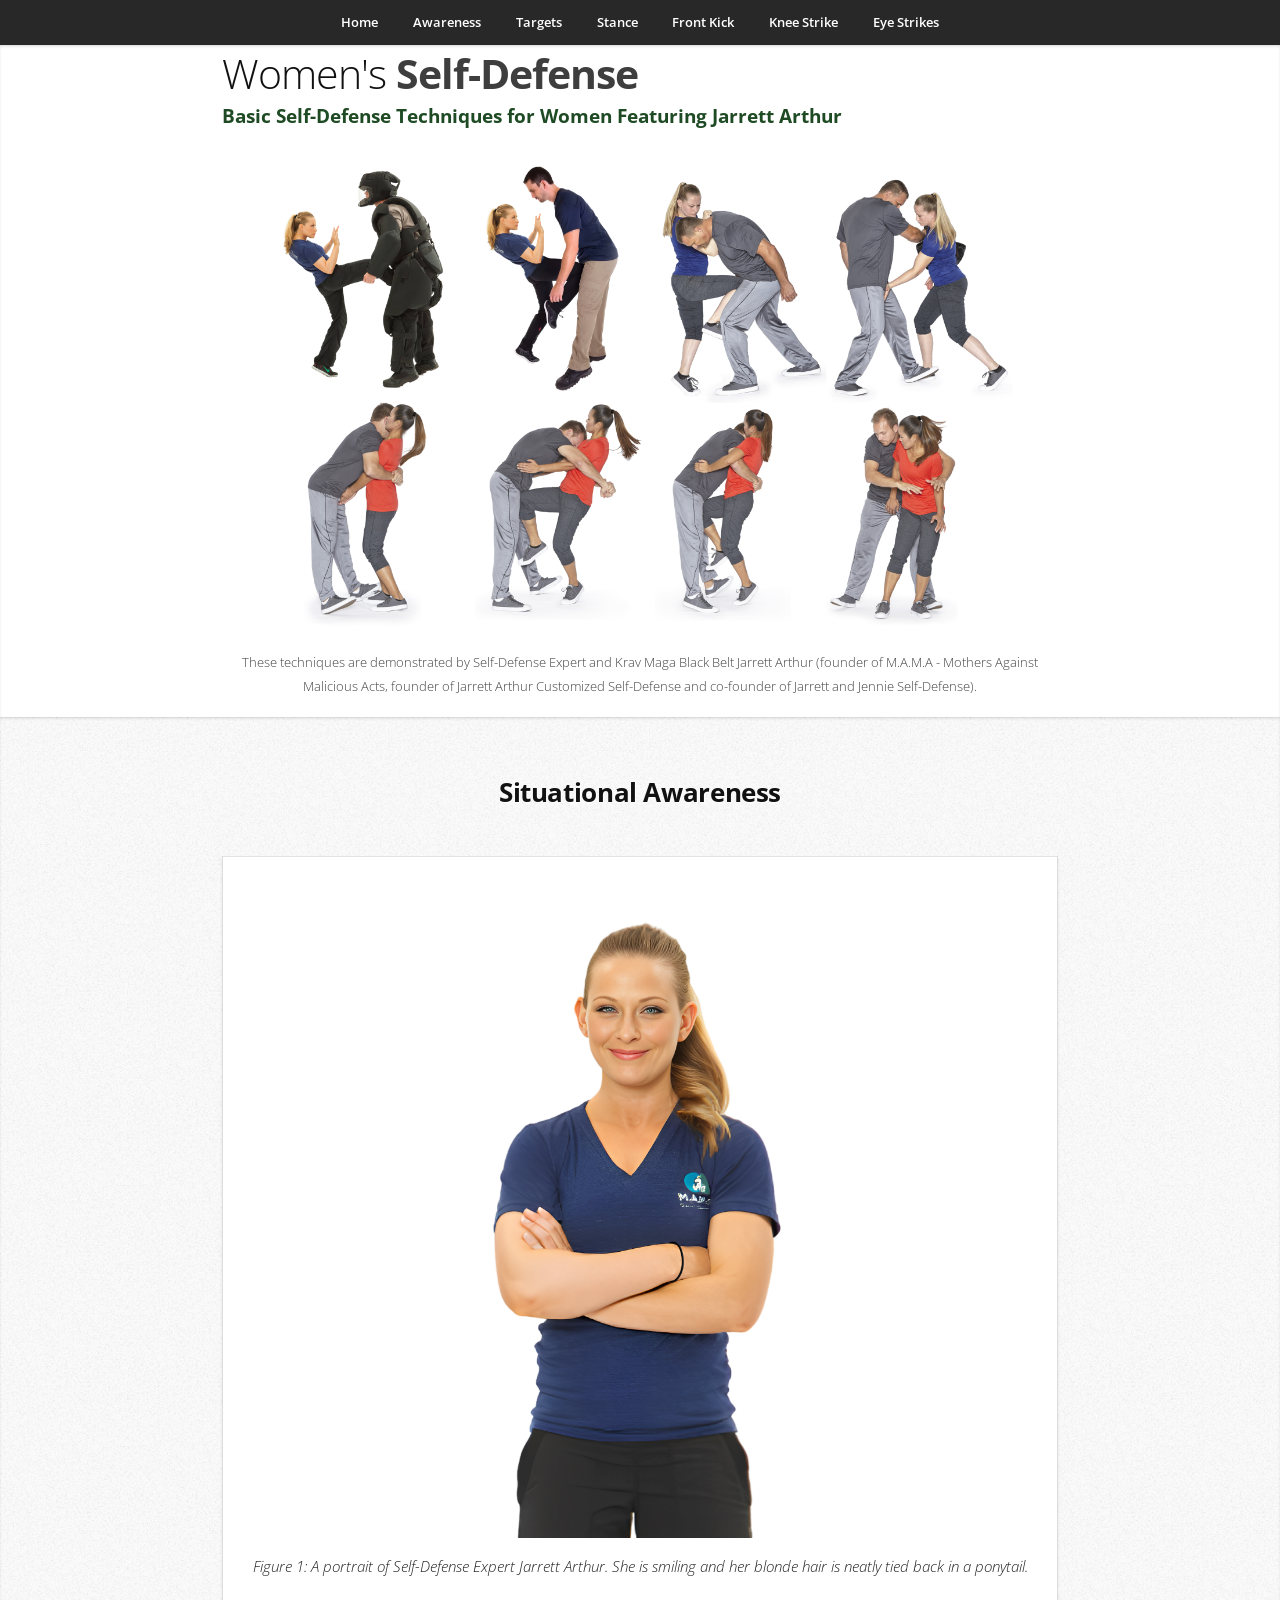
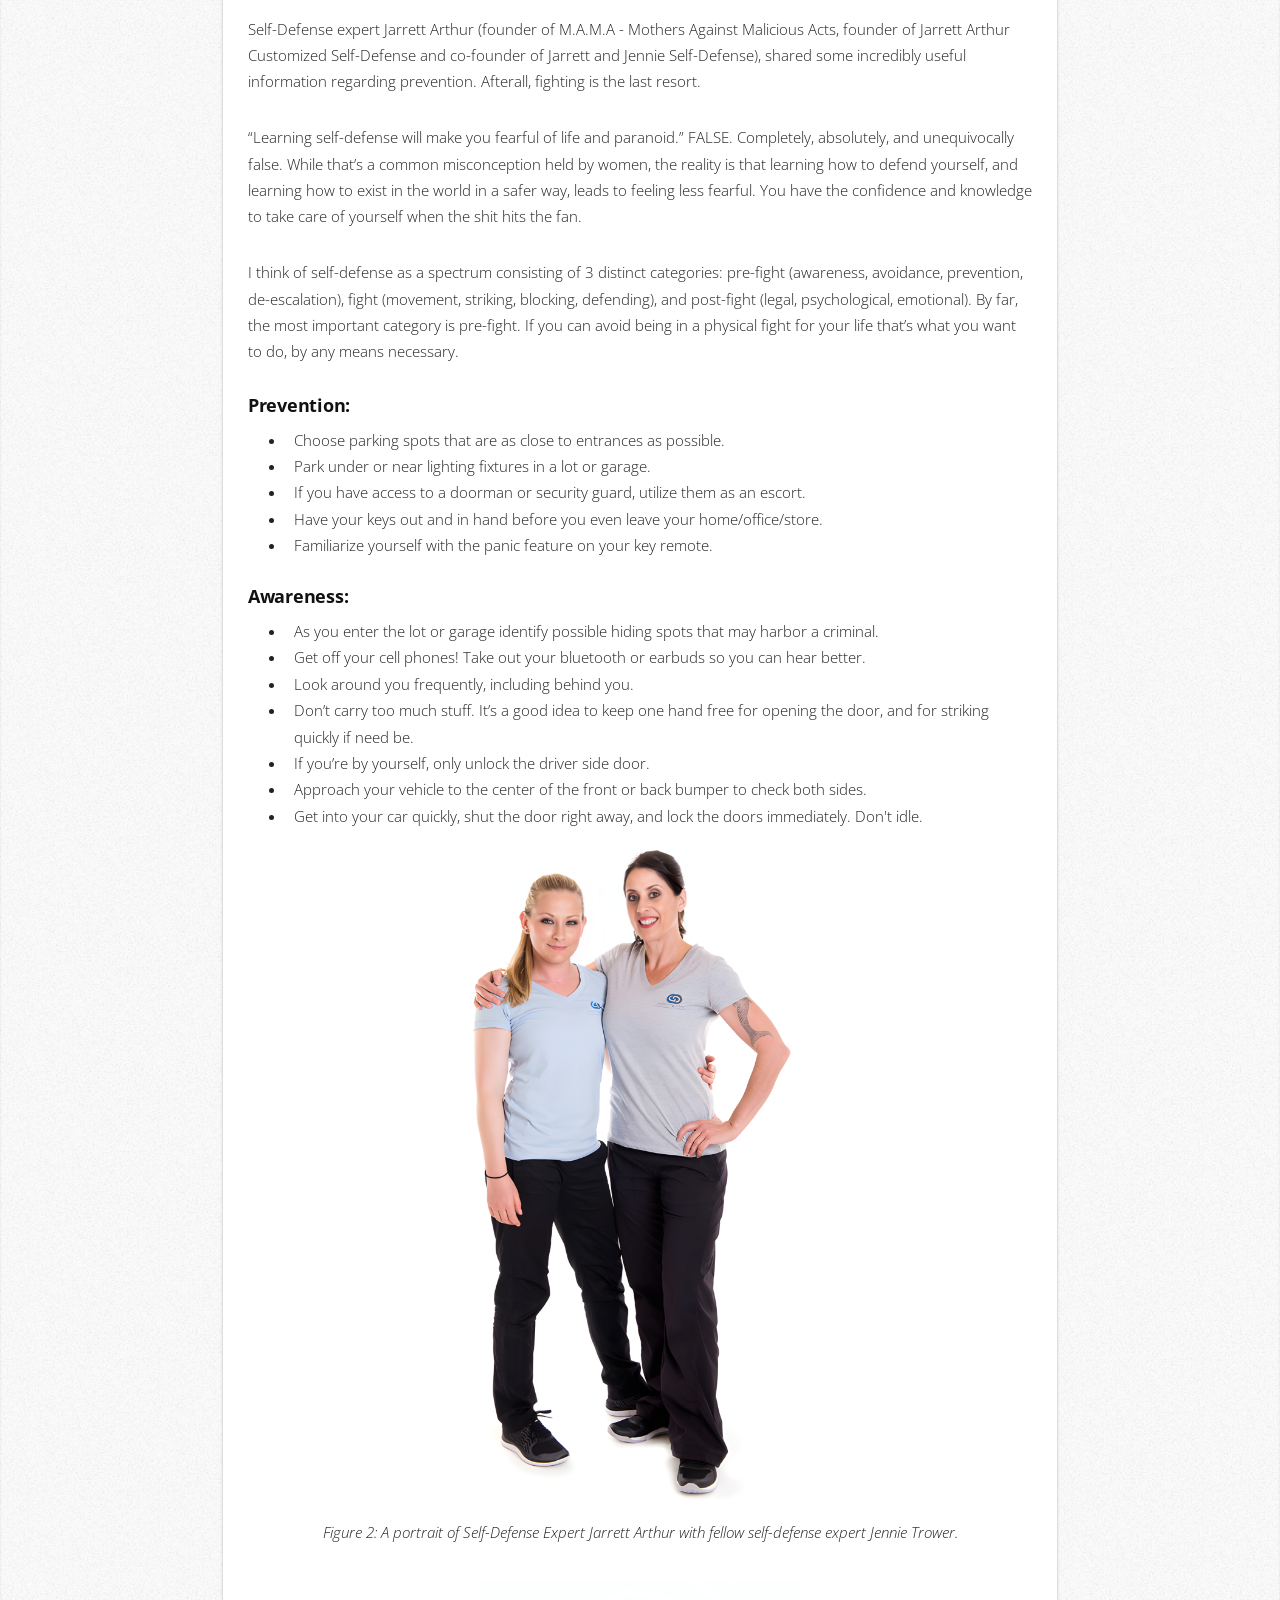
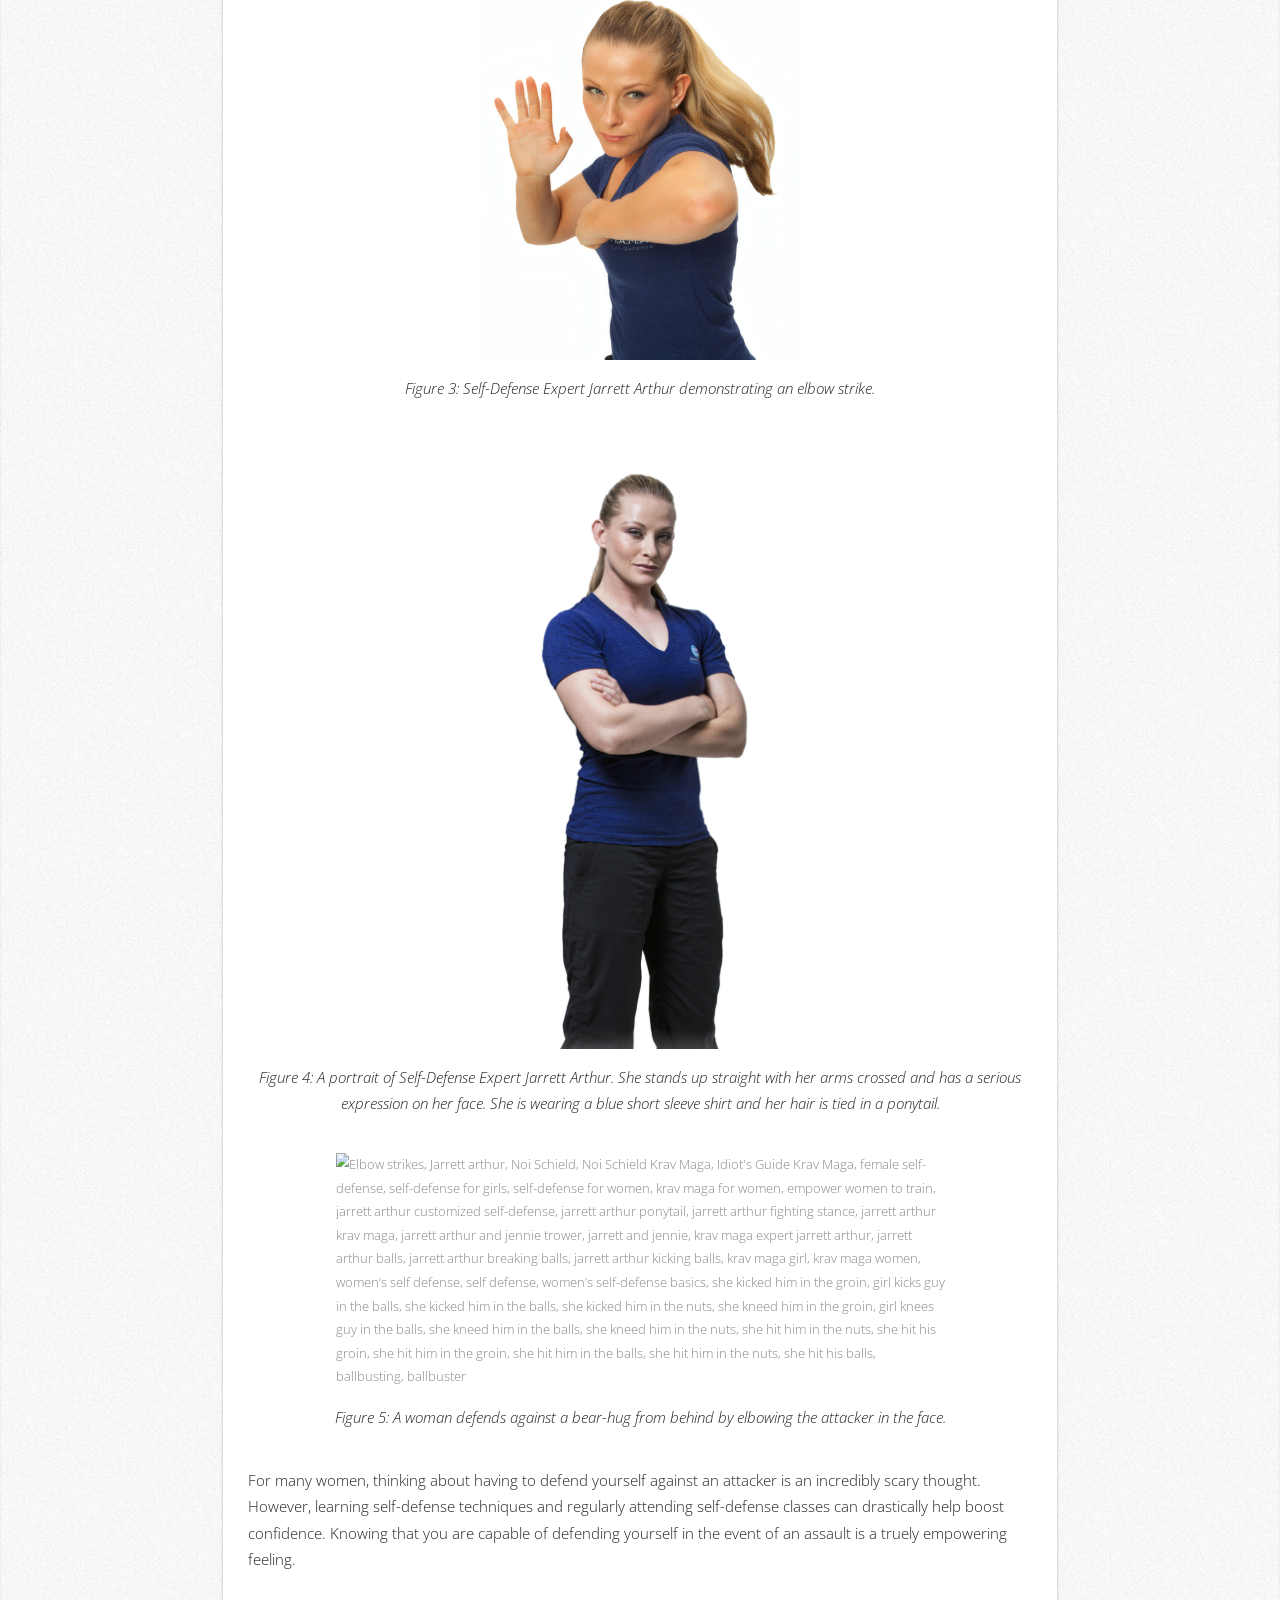
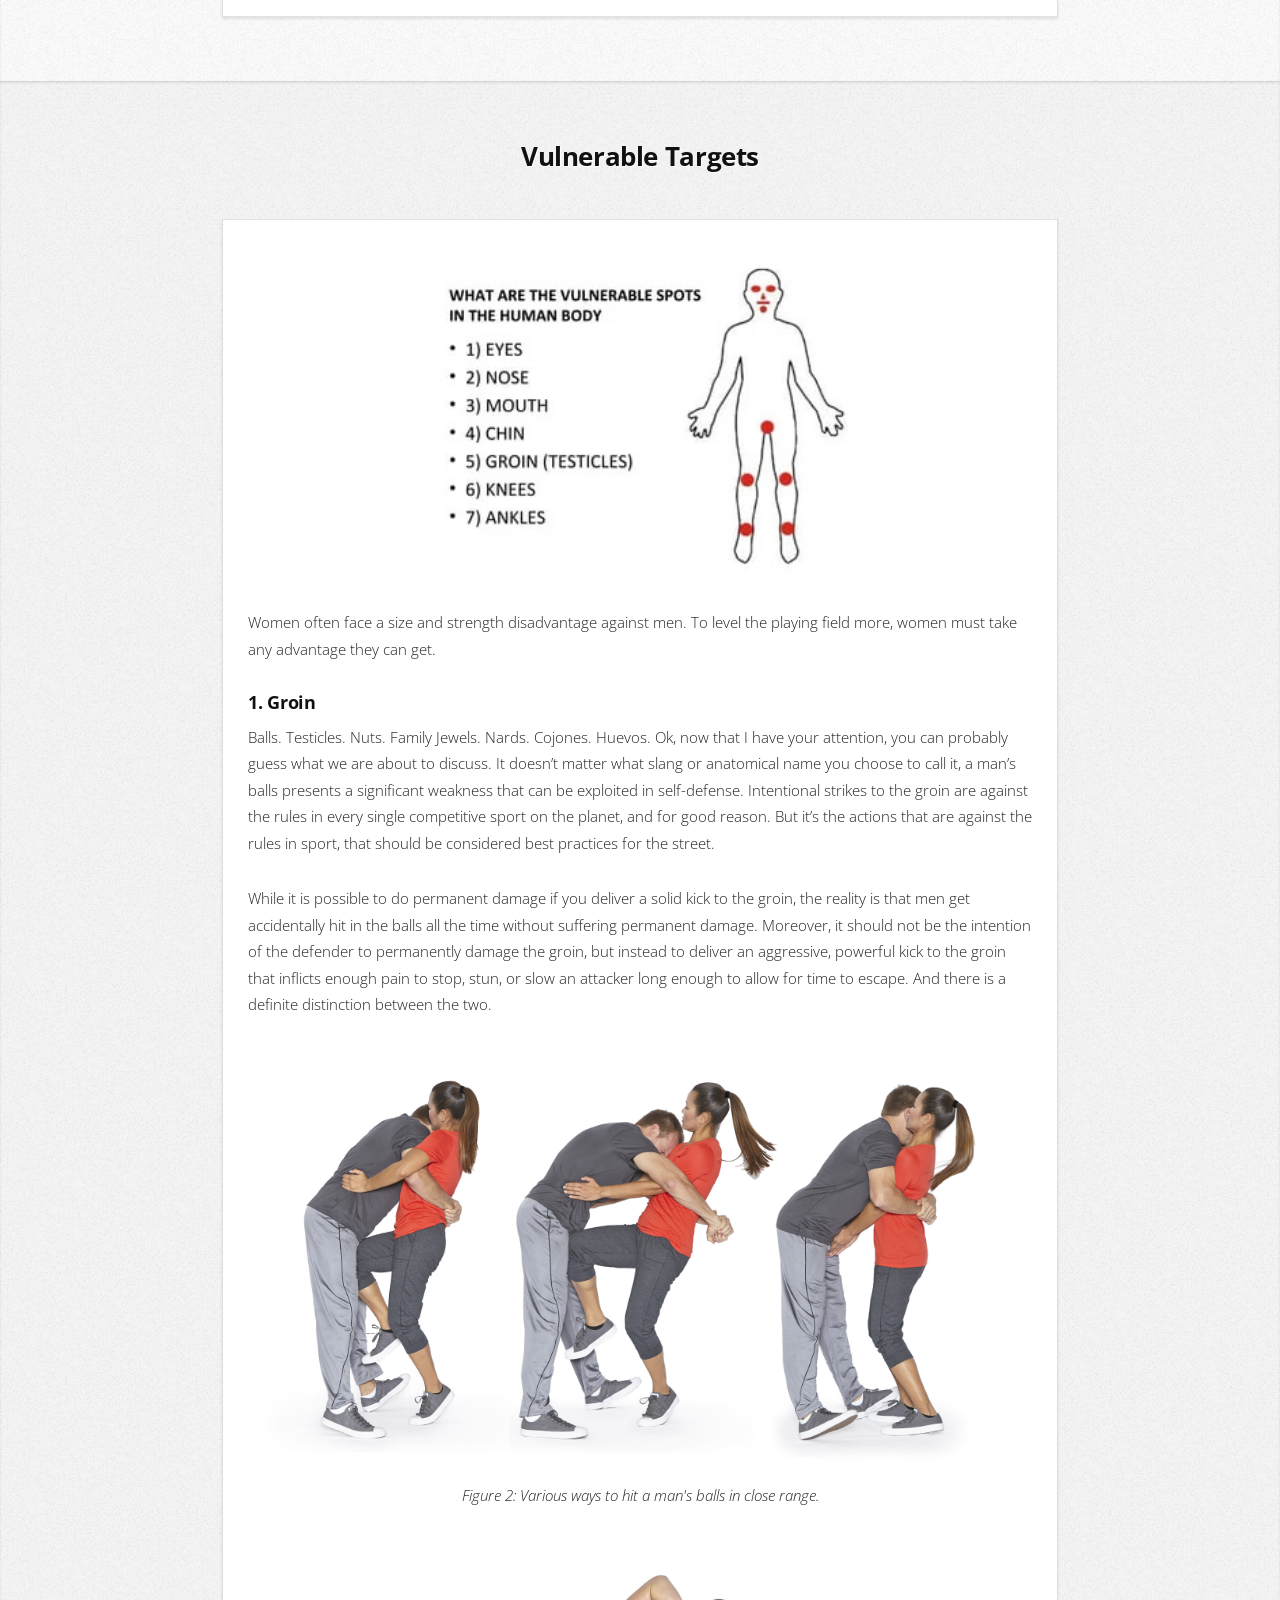
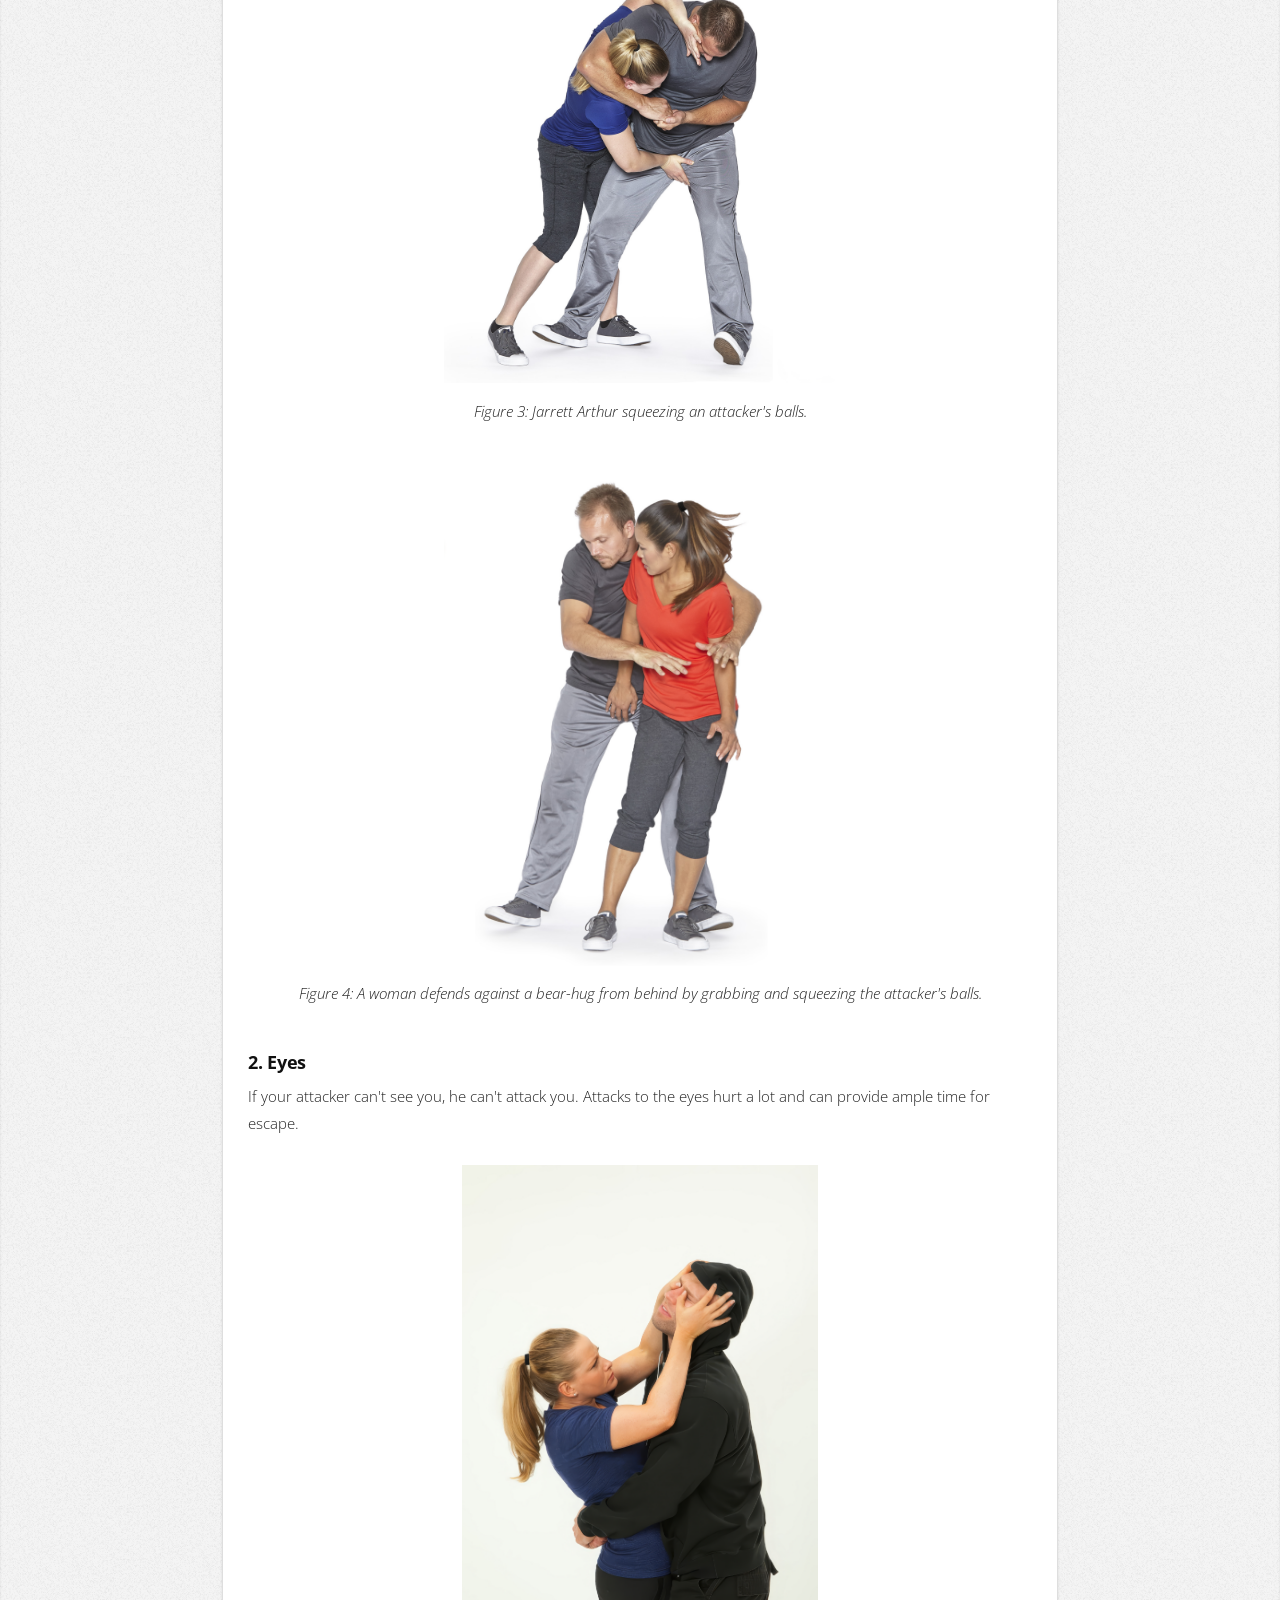
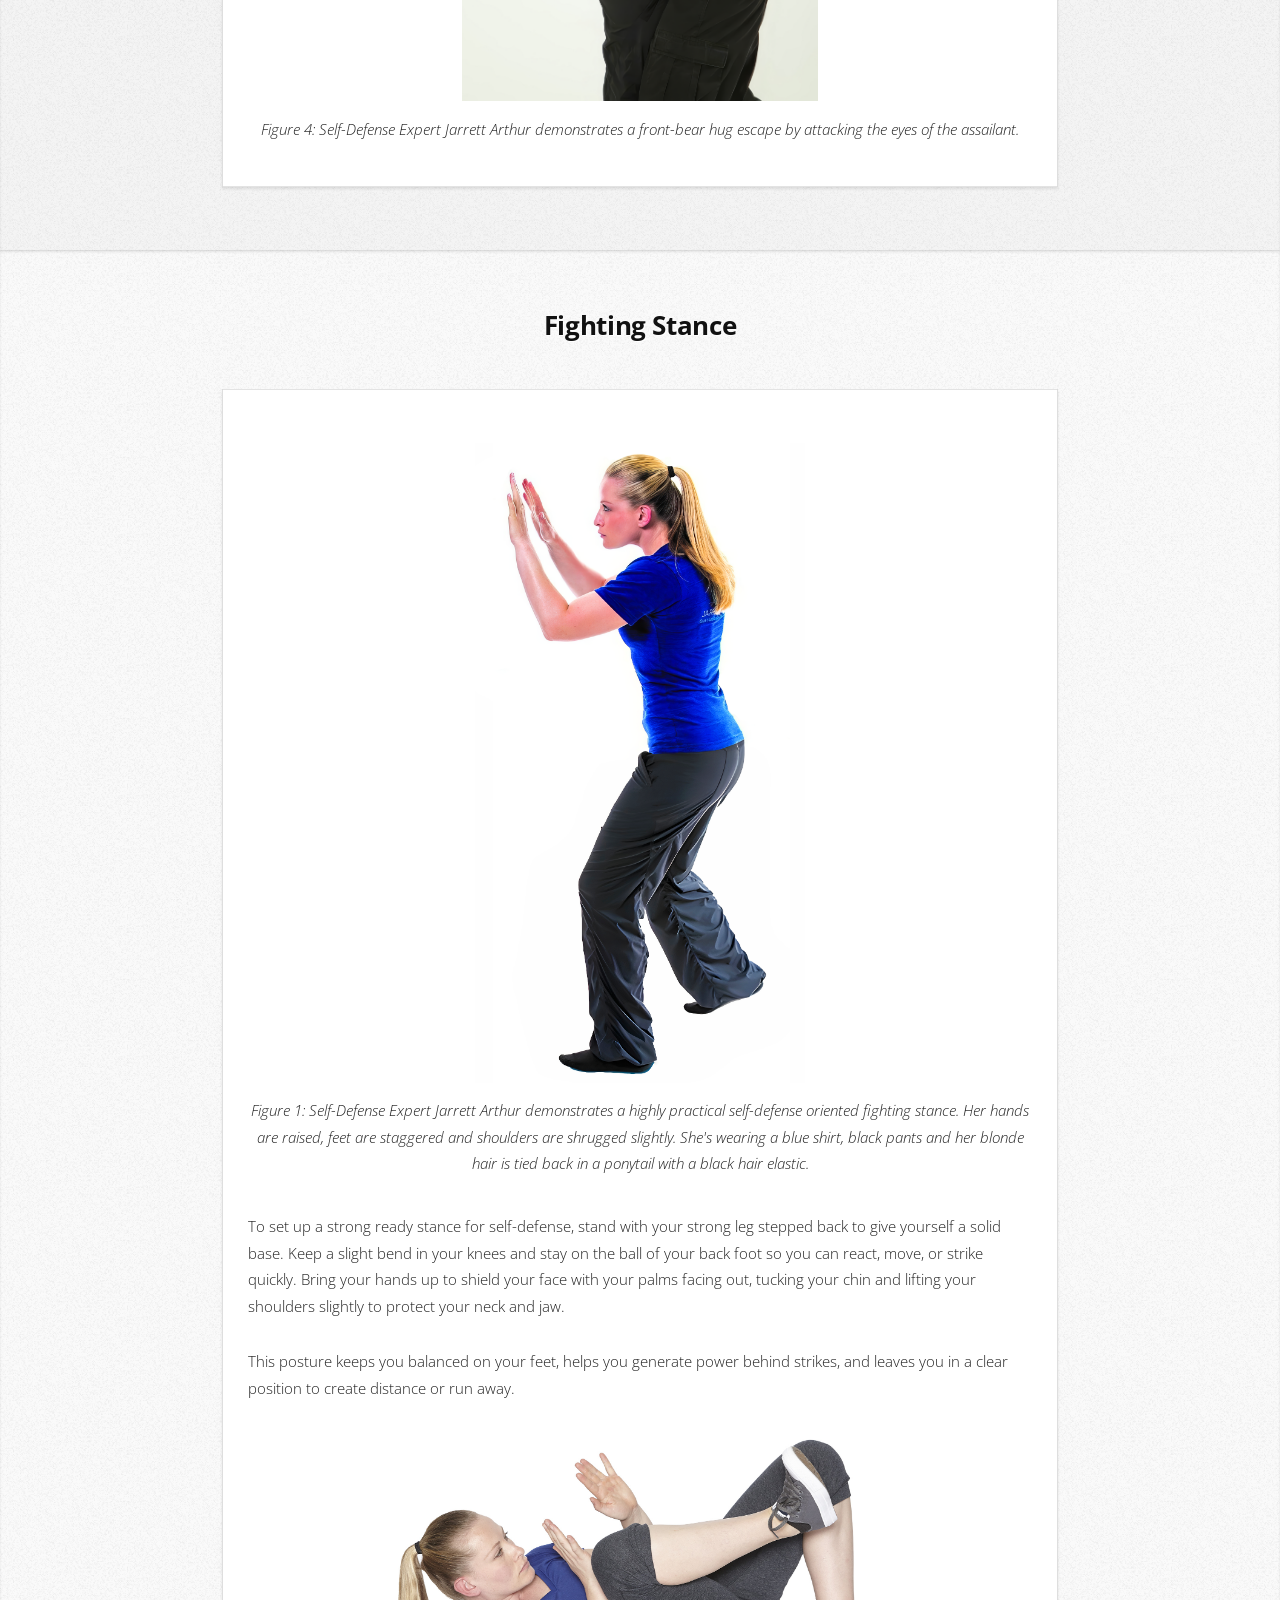
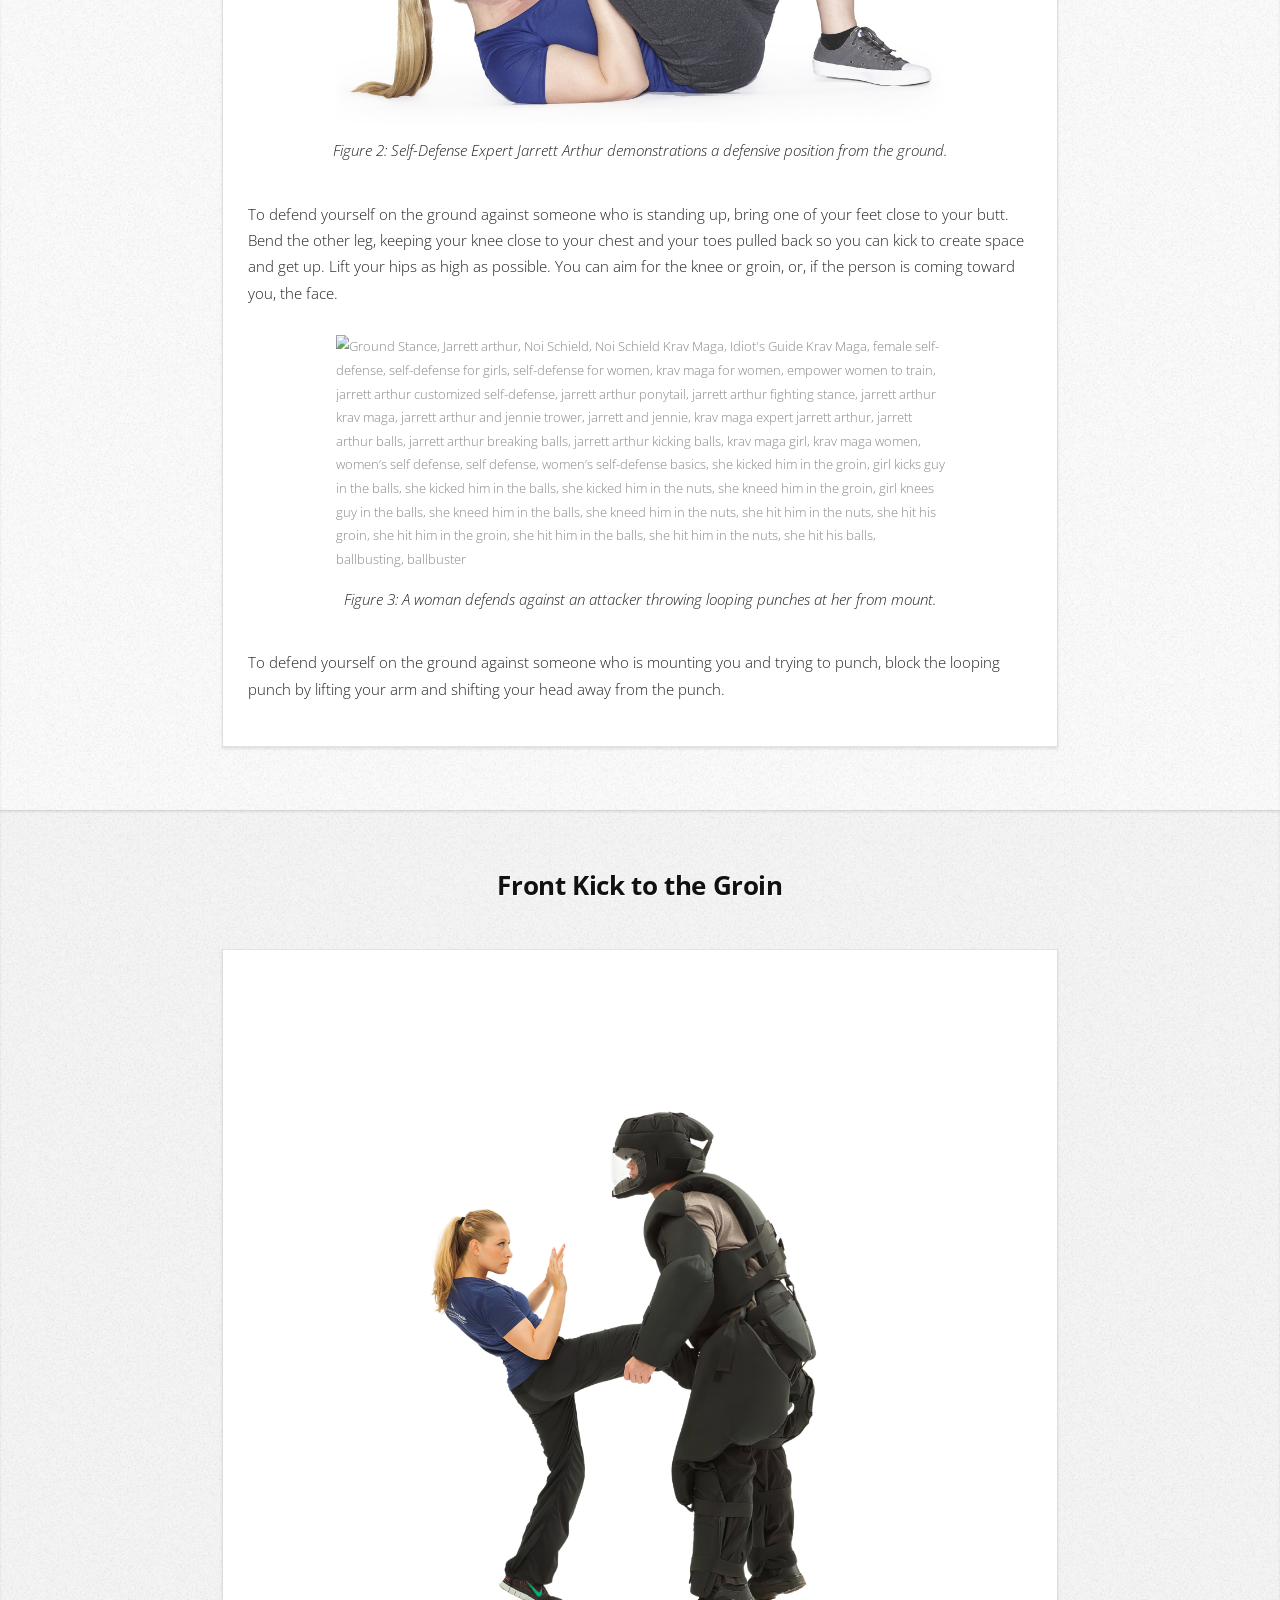
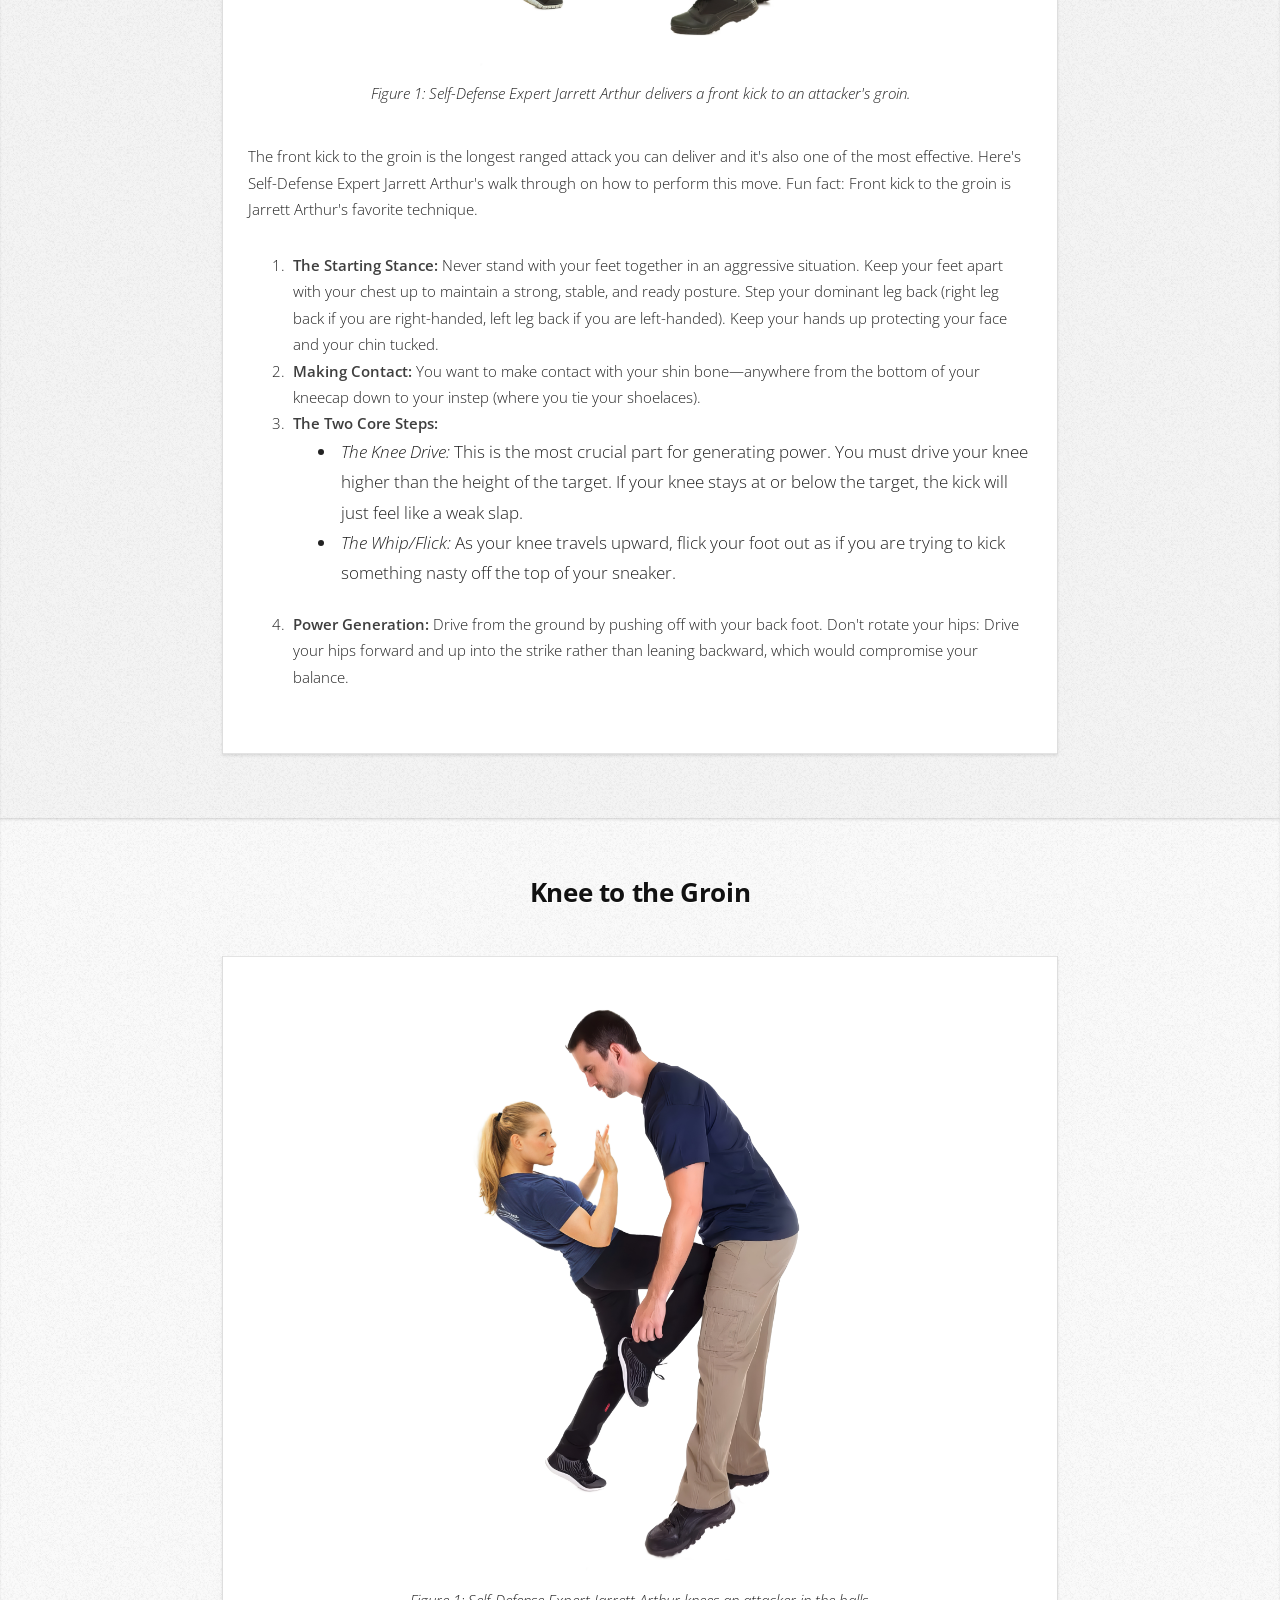
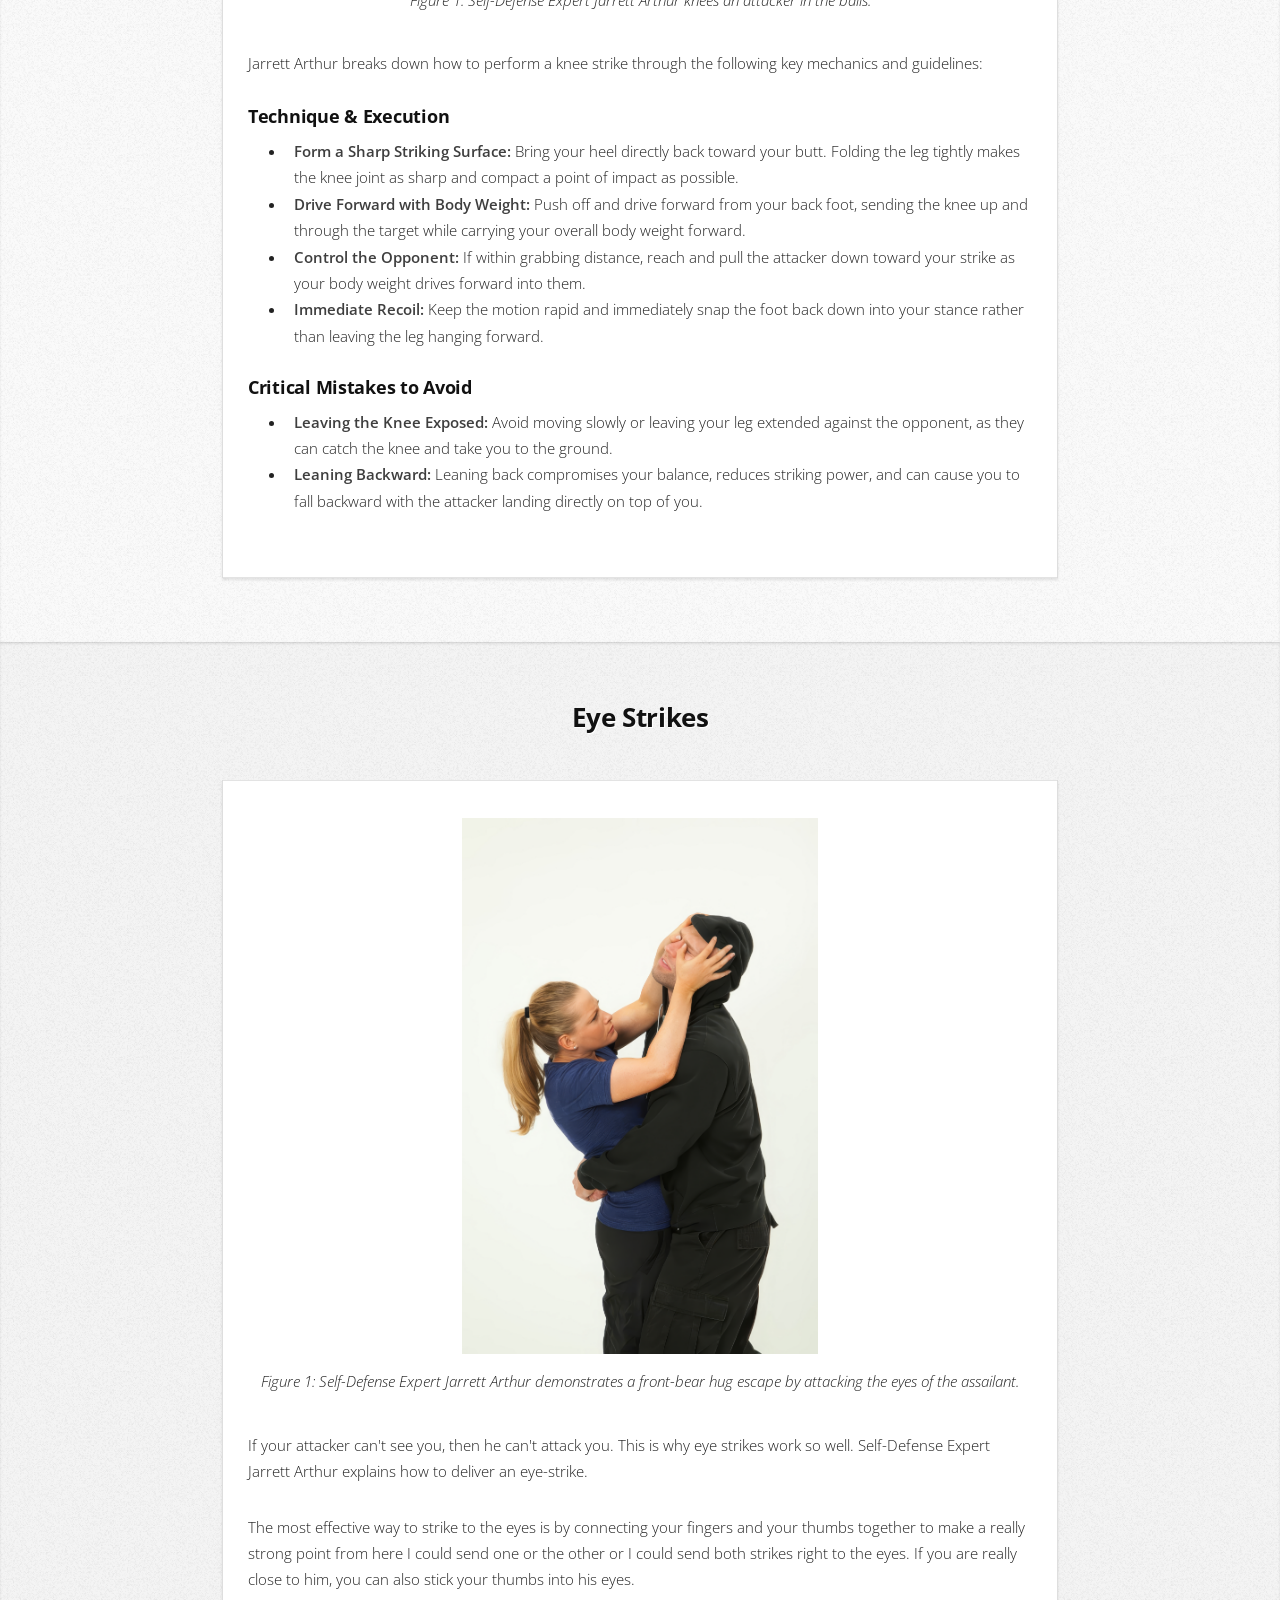
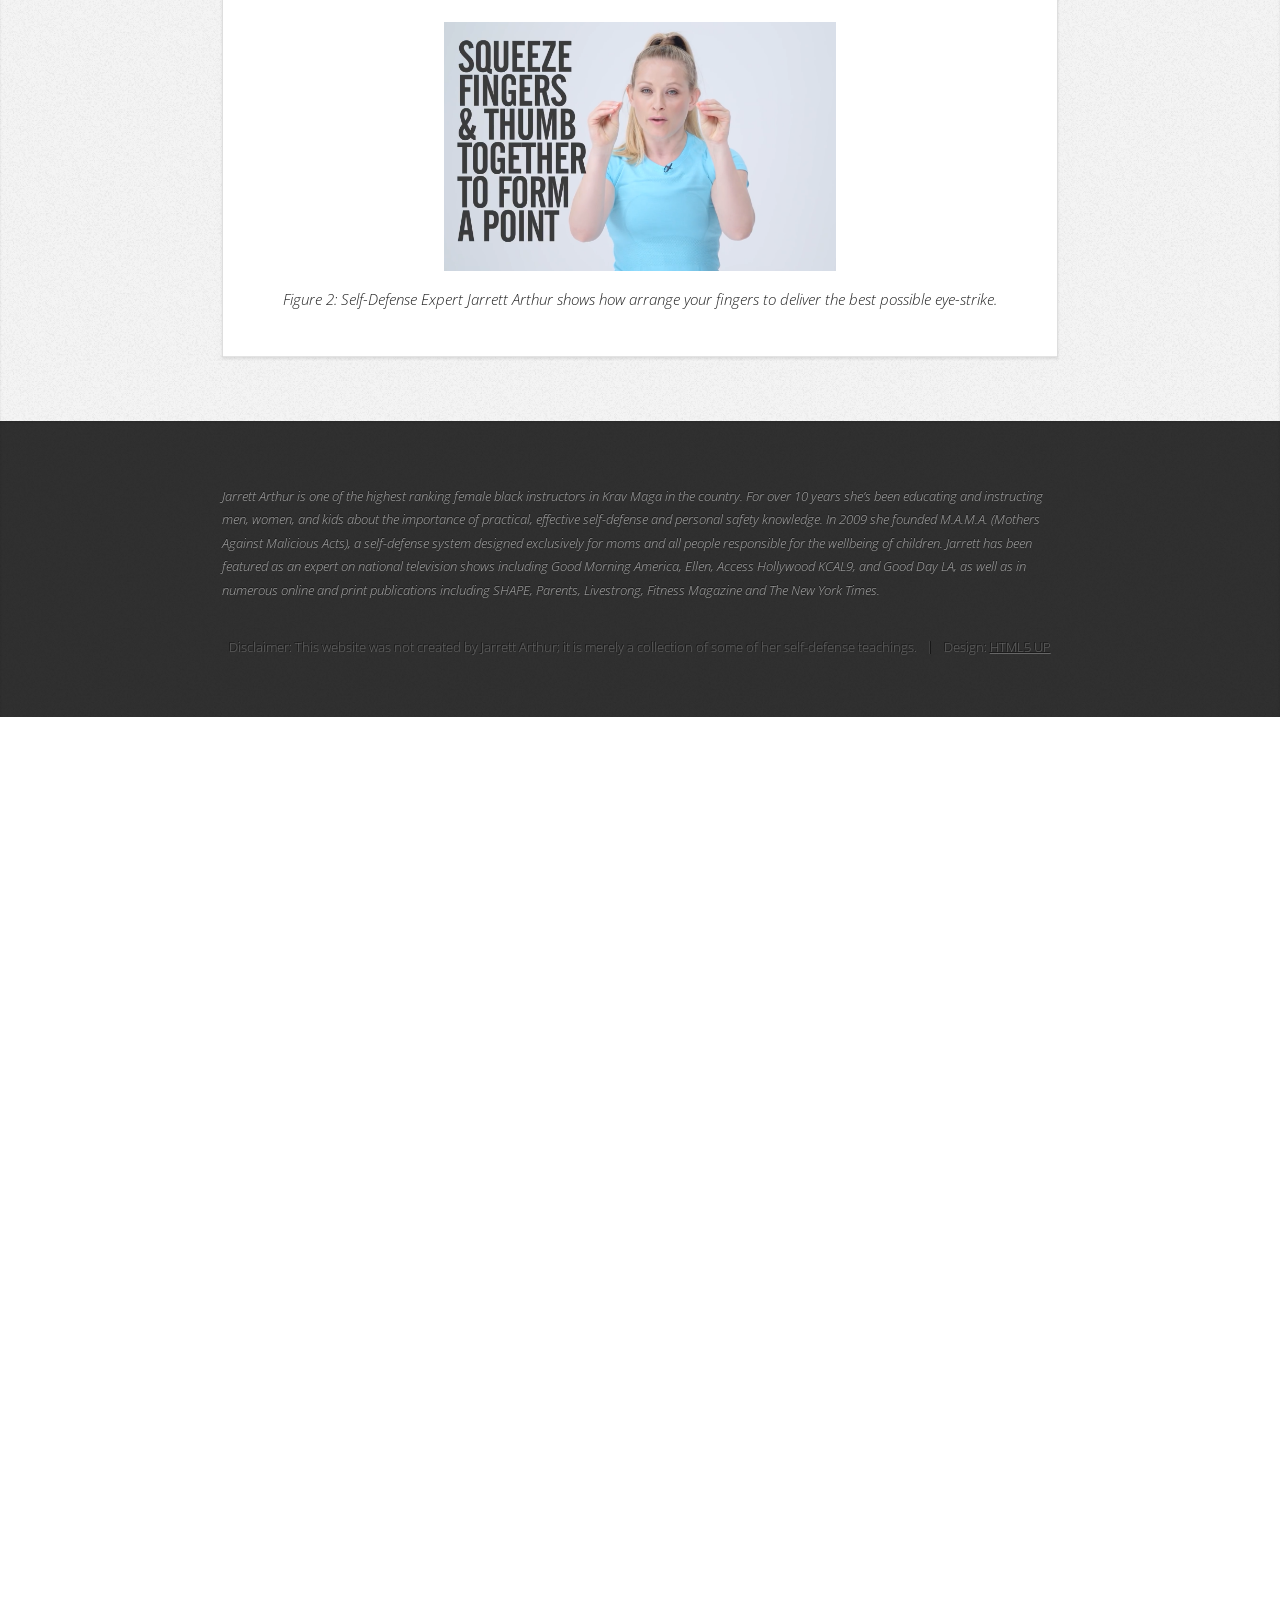
==== commit 190c03db: "Update index.html" ====
--- a/index.html
+++ b/index.html
@@ -159,6 +159,9 @@
 
 							<img src="images/jarrett-arthur-portrait.png" alt="Jarrett Arthur Portrait MAMA, Jarrett arthur, female self-defense, self-defense for girls, self-defense for women, krav maga for women, empower women to train, jarrett arthur customized self-defense, jarrett arthur ponytail, jarrett arthur fighting stance, jarrett arthur krav maga, jarrett arthur and jennie trower, jarrett and jennie, krav maga expert jarrett arthur, jarrett arthur balls, jarrett arthur breaking balls, jarrett arthur kicking balls, krav maga girl, krav maga women, women’s self defense, self defense, women’s self-defense basics, she kicked him in the groin, girl kicks guy in the balls, she kicked him in the balls, she kicked him in the nuts, she kneed him in the groin, girl knees guy in the balls, she kneed him in the balls, she kneed him in the nuts, she hit him in the nuts, she hit his groin, she hit him in the groin, she hit him in the balls, she hit him in the nuts, she hit his balls, ballbusting, ballbuster" style="max-width: 375px; width: 100%; display: block; margin: 0 auto;">
 							<p class="figure-caption">Figure 4: A portrait of Self-Defense Expert Jarrett Arthur. She stands up straight with her arms crossed and has a serious expression on her face. She is wearing a blue short sleeve shirt and her hair is tied in a ponytail.</p>
+
+							<img src="images/elbow-strikes.png" alt="Elbow strikes, Jarrett arthur, Noi Schield, Noi Schield Krav Maga, Idiot's Guide Krav Maga, female self-defense, self-defense for girls, self-defense for women, krav maga for women, empower women to train, jarrett arthur customized self-defense, jarrett arthur ponytail, jarrett arthur fighting stance, jarrett arthur krav maga, jarrett arthur and jennie trower, jarrett and jennie, krav maga expert jarrett arthur, jarrett arthur balls, jarrett arthur breaking balls, jarrett arthur kicking balls, krav maga girl, krav maga women, women’s self defense, self defense, women’s self-defense basics, she kicked him in the groin, girl kicks guy in the balls, she kicked him in the balls, she kicked him in the nuts, she kneed him in the groin, girl knees guy in the balls, she kneed him in the balls, she kneed him in the nuts, she hit him in the nuts, she hit his groin, she hit him in the groin, she hit him in the balls, she hit him in the nuts, she hit his balls, ballbusting, ballbuster" style="max-width: 700px; width: 100%; display: block; margin: 0 auto;">
+							<p class="figure-caption">Figure 5: A woman defends against a bear-hug from behind by elbowing the attacker in the face.</p>
 							
 							<p>For many women, thinking about having to defend yourself against an attacker is an incredibly scary thought. However, learning self-defense techniques and regularly attending self-defense classes can drastically help boost confidence. Knowing that you are capable of defending yourself in the event of an assault is a truely empowering feeling.</p>
 						</section>
@@ -184,11 +187,15 @@
 							<p>Balls. Testicles. Nuts. Family Jewels. Nards. Cojones. Huevos. Ok, now that I have your attention, you can probably guess what we are about to discuss. It doesn’t matter what slang or anatomical name you choose to call it, a man’s balls presents a significant weakness that can be exploited in self-defense. Intentional strikes to the groin are against the rules in every single competitive sport on the planet, and for good reason. But it’s the actions that are against the rules in sport, that should be considered best practices for the street.</p>
 							<p>While it is possible to do permanent damage if you deliver a solid kick to the groin, the reality is that men get accidentally hit in the balls all the time without suffering permanent damage. Moreover, it should not be the intention of the defender to permanently damage the groin, but instead to deliver an aggressive, powerful kick to the groin that inflicts enough pain to stop, stun, or slow an attacker long enough to allow for time to escape. And there is a definite distinction between the two.</p>
 
-							<img src="images/groin-strikes.png" alt="Groin Strikes By Jarrett Arthur, Jarrett arthur, female self-defense, self-defense for girls, self-defense for women, krav maga for women, empower women to train, jarrett arthur customized self-defense, jarrett arthur ponytail, jarrett arthur fighting stance, jarrett arthur krav maga, jarrett arthur and jennie trower, jarrett and jennie, krav maga expert jarrett arthur, jarrett arthur balls, jarrett arthur breaking balls, jarrett arthur kicking balls, krav maga girl, krav maga women, women’s self defense, self defense, women’s self-defense basics, she kicked him in the groin, girl kicks guy in the balls, she kicked him in the balls, she kicked him in the nuts, she kneed him in the groin, girl knees guy in the balls, she kneed him in the balls, she kneed him in the nuts, she hit him in the nuts, she hit his groin, she hit him in the groin, she hit him in the balls, she hit him in the nuts, she hit his balls, ballbusting, ballbuster" style="max-width: 860px; width: 100%; display: block; margin: 2em auto 0 auto;">
+							<img src="images/groin-strikes.png" alt="Groin Strikes By Jarrett Arthur, Jarrett arthur, Noi Schield, Noi Schield Krav Maga, Idiot's Guide Krav Maga, female self-defense, self-defense for girls, self-defense for women, krav maga for women, empower women to train, jarrett arthur customized self-defense, jarrett arthur ponytail, jarrett arthur fighting stance, jarrett arthur krav maga, jarrett arthur and jennie trower, jarrett and jennie, krav maga expert jarrett arthur, jarrett arthur balls, jarrett arthur breaking balls, jarrett arthur kicking balls, krav maga girl, krav maga women, women’s self defense, self defense, women’s self-defense basics, she kicked him in the groin, girl kicks guy in the balls, she kicked him in the balls, she kicked him in the nuts, she kneed him in the groin, girl knees guy in the balls, she kneed him in the balls, she kneed him in the nuts, she hit him in the nuts, she hit his groin, she hit him in the groin, she hit him in the balls, she hit him in the nuts, she hit his balls, ballbusting, ballbuster" style="max-width: 860px; width: 100%; display: block; margin: 2em auto 0 auto;">
 							<p class="figure-caption" style="margin-bottom: 3em;">Figure 2: Various ways to hit a man's balls in close range.</p>
 
 							<img src="images/jarrett-arthur-palm-strike.png" alt="Jarrett Arthur squeezing his groin, Jarrett arthur, female self-defense, self-defense for girls, self-defense for women, krav maga for women, empower women to train, jarrett arthur customized self-defense, jarrett arthur ponytail, jarrett arthur fighting stance, jarrett arthur krav maga, jarrett arthur and jennie trower, jarrett and jennie, krav maga expert jarrett arthur, jarrett arthur balls, jarrett arthur breaking balls, jarrett arthur kicking balls, krav maga girl, krav maga women, women’s self defense, self defense, women’s self-defense basics, she kicked him in the groin, girl kicks guy in the balls, she kicked him in the balls, she kicked him in the nuts, she kneed him in the groin, girl knees guy in the balls, she kneed him in the balls, she kneed him in the nuts, she hit him in the nuts, she hit his groin, she hit him in the groin, she hit him in the balls, she hit him in the nuts, she hit his balls, ballbusting, ballbuster" style="max-width: 450px; width: 100%; display: block; margin: 2em auto 0 auto;">
 							<p class="figure-caption" style="margin-bottom: 3em;">Figure 3: Jarrett Arthur squeezing an attacker's balls.</p>
+
+							<img src="images/grabbing-and-squeezing-the-attackers-balls.png" alt="Jarrett Arthur squeezing his groin, Jarrett arthur, Noi Schield, Noi Schield Krav Maga, Idiot's Guide Krav Maga, female self-defense, self-defense for girls, self-defense for women, krav maga for women, empower women to train, jarrett arthur customized self-defense, jarrett arthur ponytail, jarrett arthur fighting stance, jarrett arthur krav maga, jarrett arthur and jennie trower, jarrett and jennie, krav maga expert jarrett arthur, jarrett arthur balls, jarrett arthur breaking balls, jarrett arthur kicking balls, krav maga girl, krav maga women, women’s self defense, self defense, women’s self-defense basics, she kicked him in the groin, girl kicks guy in the balls, she kicked him in the balls, she kicked him in the nuts, she kneed him in the groin, girl knees guy in the balls, she kneed him in the balls, she kneed him in the nuts, she hit him in the nuts, she hit his groin, she hit him in the groin, she hit him in the balls, she hit him in the nuts, she hit his balls, ballbusting, ballbuster" style="max-width: 450px; width: 100%; display: block; margin: 2em auto 0 auto;">
+							<p class="figure-caption" style="margin-bottom: 3em;">Figure 4: A woman defends against a bear-hug from behind by grabbing and squeezing the attacker's balls.</p>
+							
 							
 							<h3>2. Eyes</h3>
 							<p>If your attacker can't see you, he can't attack you. Attacks to the eyes hurt a lot and can provide ample time for escape.</p>
@@ -220,6 +227,11 @@
 							<p class="figure-caption">Figure 2: Self-Defense Expert Jarrett Arthur demonstrations a defensive position from the ground.</p>
 							
 							<p>To defend yourself on the ground against someone who is standing up, bring one of your feet close to your butt. Bend the other leg, keeping your knee close to your chest and your toes pulled back so you can kick to create space and get up. Lift your hips as high as possible. You can aim for the knee or groin, or, if the person is coming toward you, the face.</p>
+
+							<img src="images/defending-against-a-mounted-assault.png" alt="Ground Stance, Jarrett arthur, Noi Schield, Noi Schield Krav Maga, Idiot's Guide Krav Maga, female self-defense, self-defense for girls, self-defense for women, krav maga for women, empower women to train, jarrett arthur customized self-defense, jarrett arthur ponytail, jarrett arthur fighting stance, jarrett arthur krav maga, jarrett arthur and jennie trower, jarrett and jennie, krav maga expert jarrett arthur, jarrett arthur balls, jarrett arthur breaking balls, jarrett arthur kicking balls, krav maga girl, krav maga women, women’s self defense, self defense, women’s self-defense basics, she kicked him in the groin, girl kicks guy in the balls, she kicked him in the balls, she kicked him in the nuts, she kneed him in the groin, girl knees guy in the balls, she kneed him in the balls, she kneed him in the nuts, she hit him in the nuts, she hit his groin, she hit him in the groin, she hit him in the balls, she hit him in the nuts, she hit his balls, ballbusting, ballbuster" style="max-width: 700px; width: 100%; display: block; margin: 0 auto;">
+							<p class="figure-caption">Figure 3: A woman defends against an attacker throwing looping punches at her from mount.</p>
+							
+							<p>To defend yourself on the ground against someone who is mounting you and trying to punch, block the looping punch by lifting your arm and shifting your head away from the punch.</p>
 						</section>
 					</div>
 				</div>
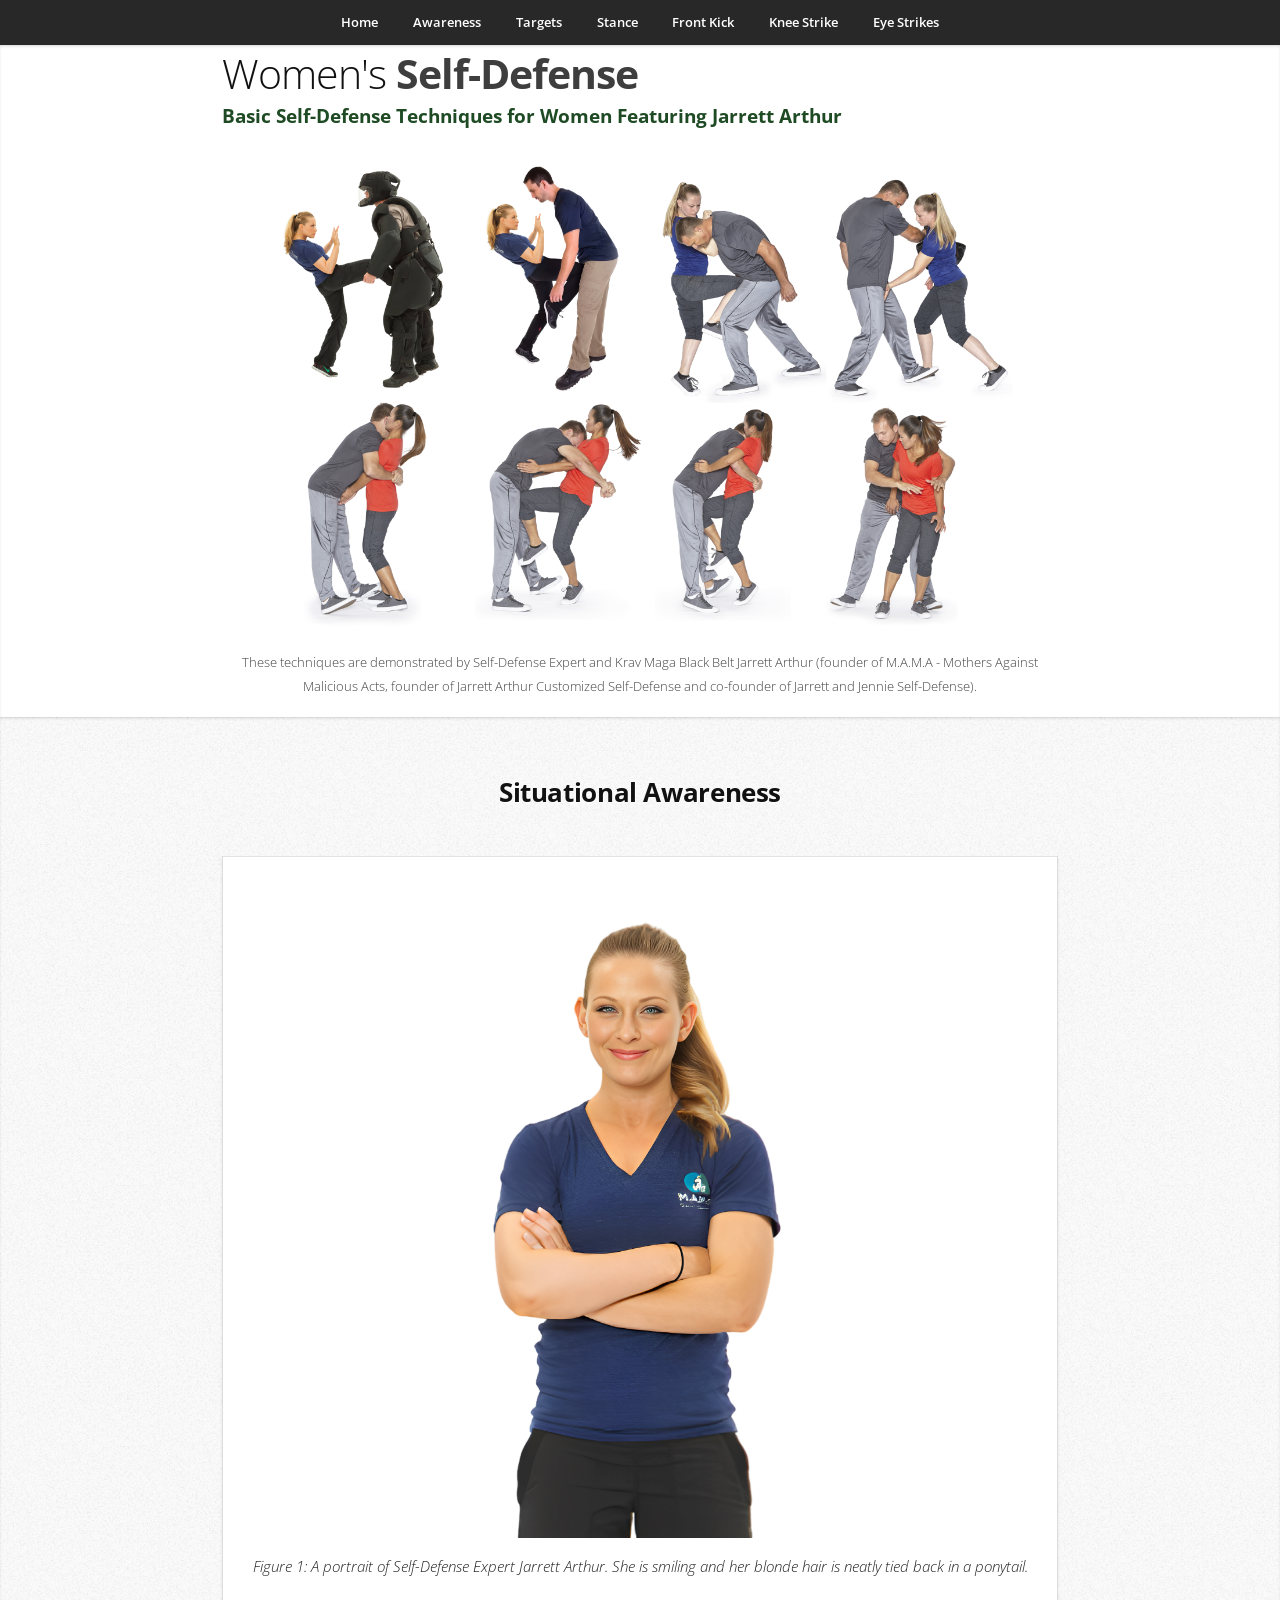
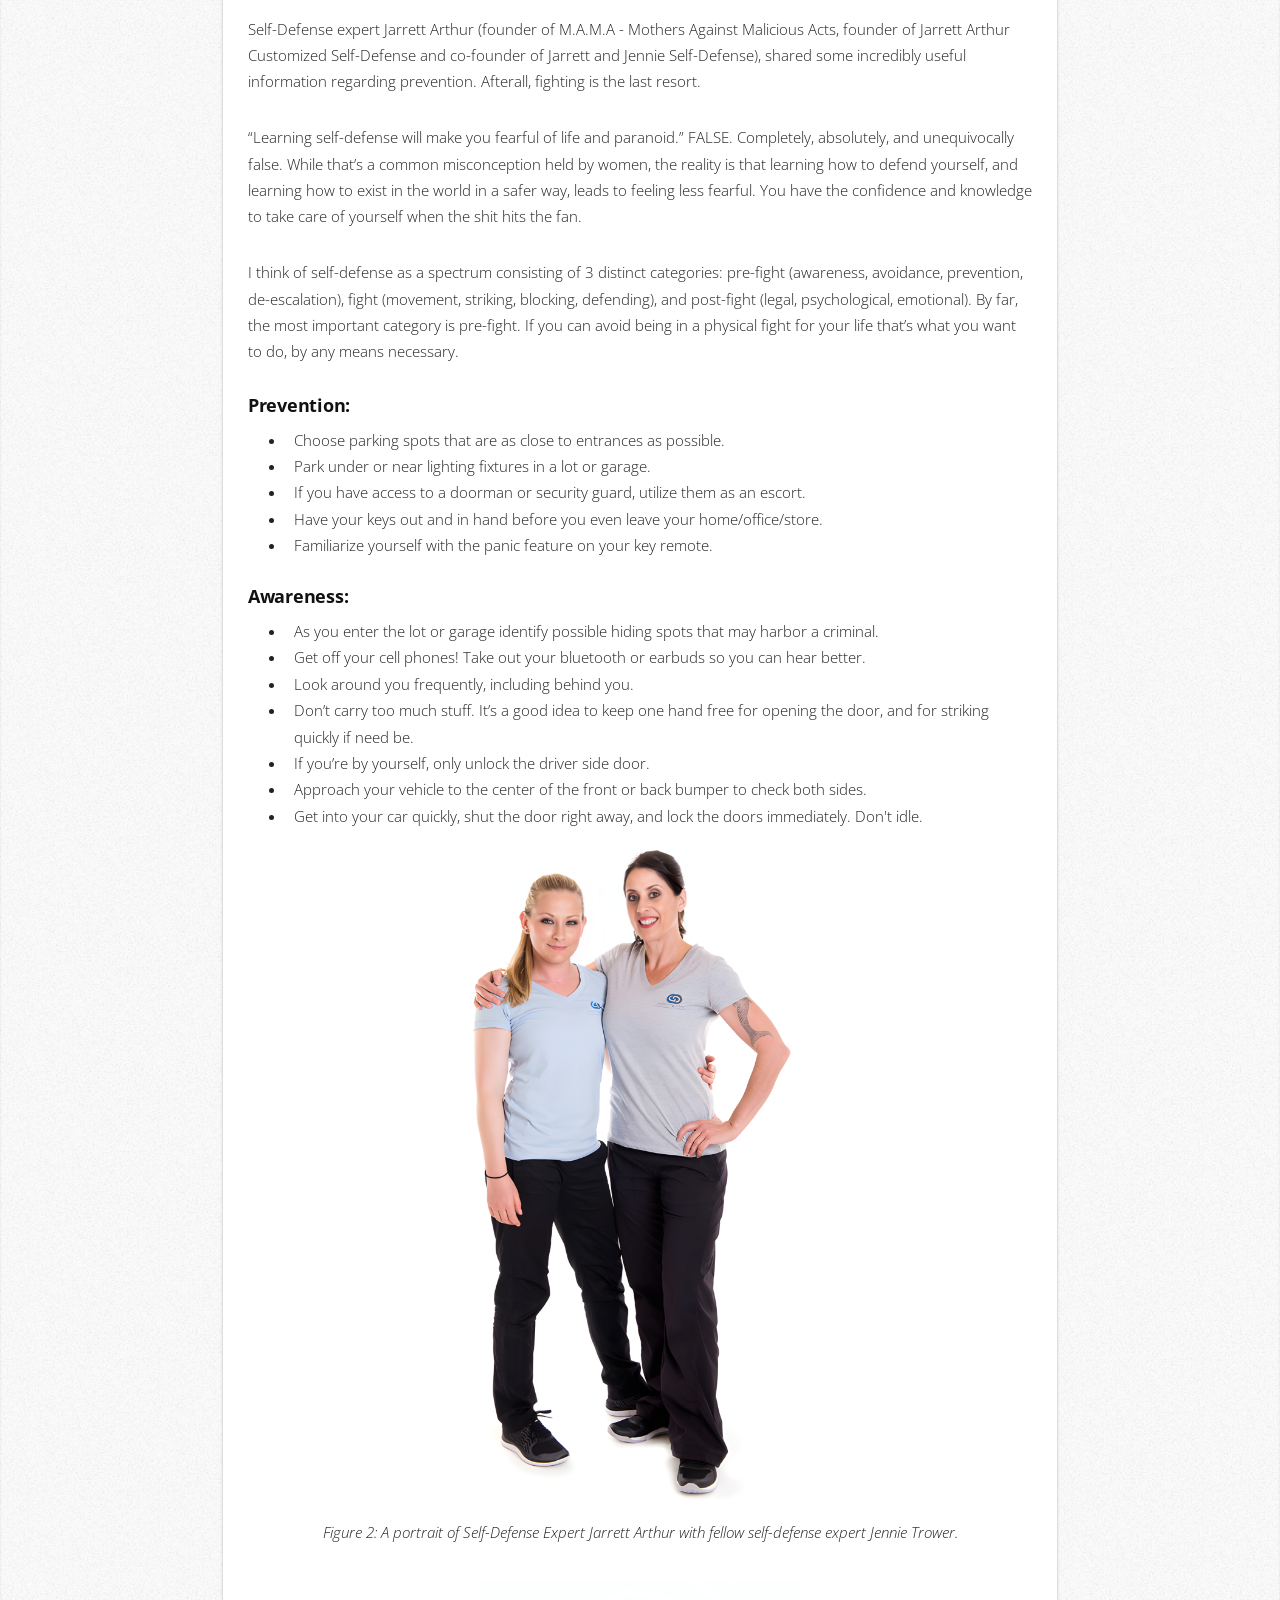
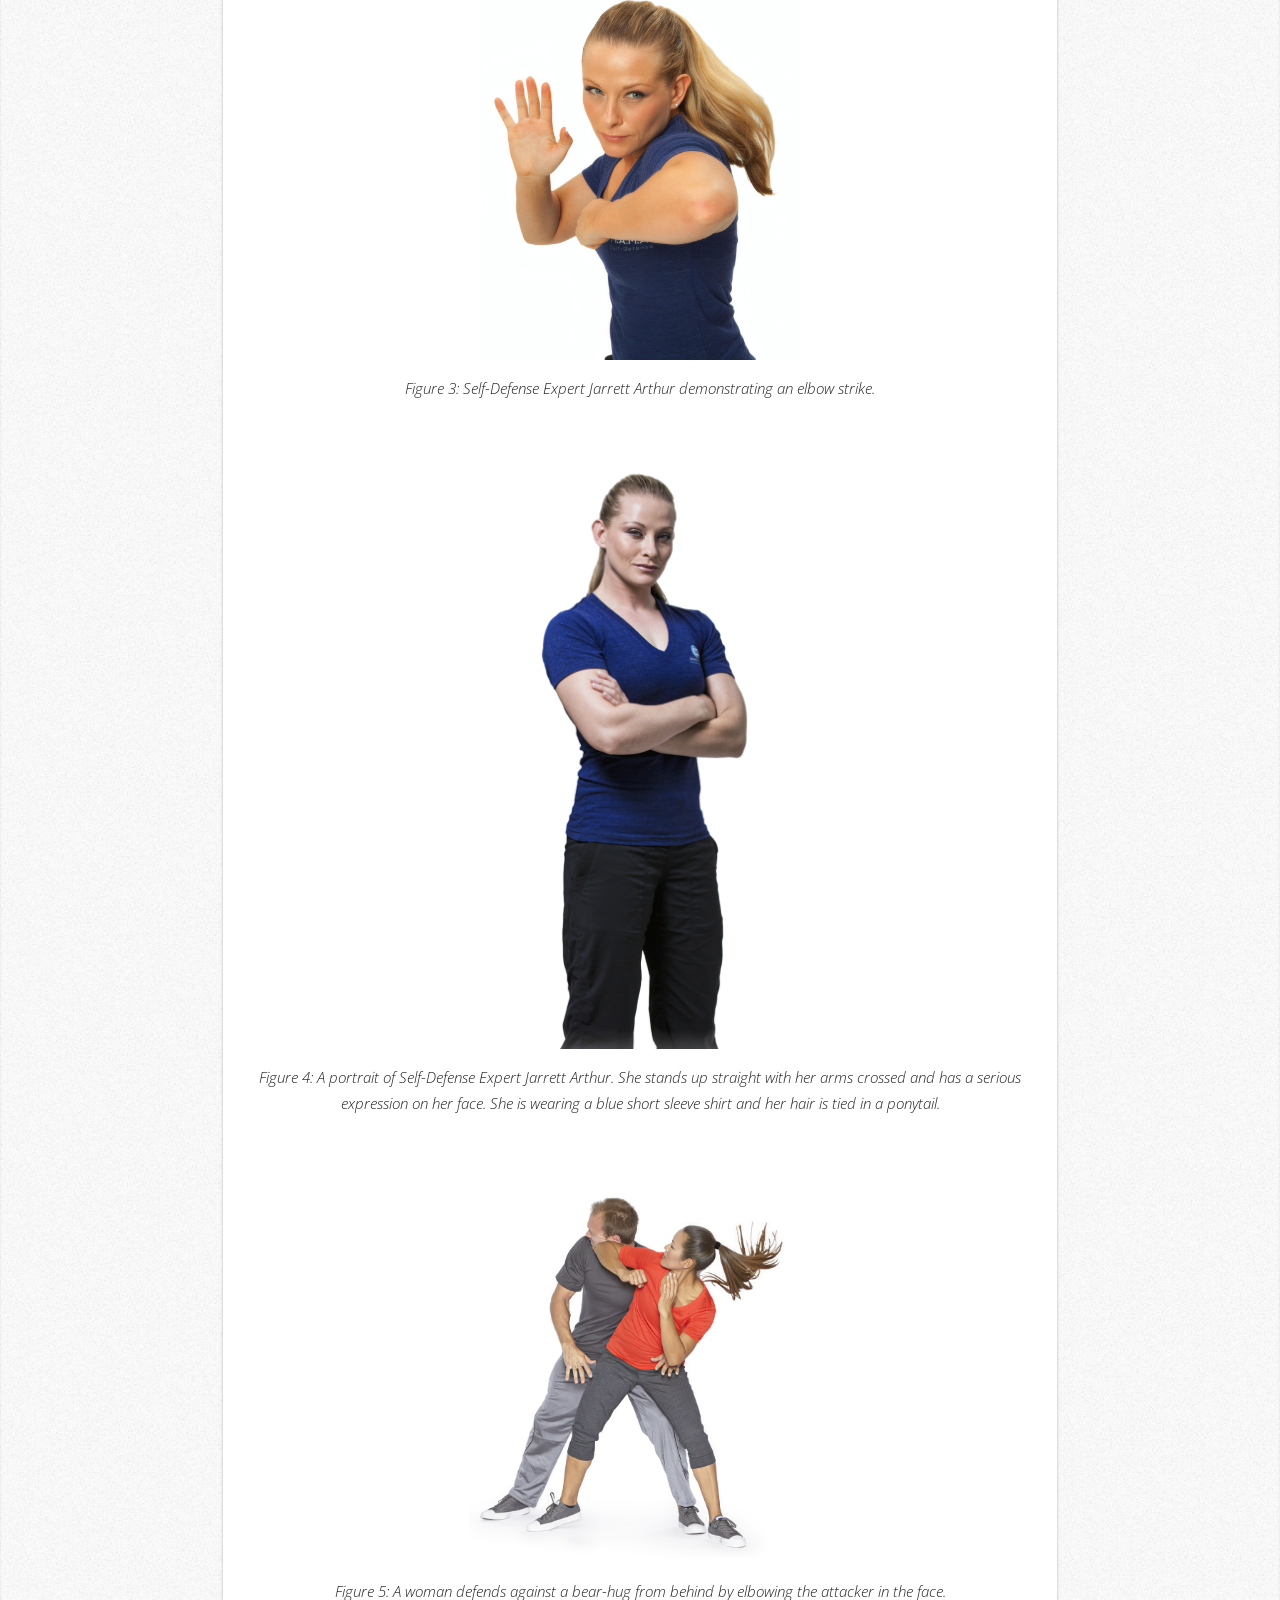
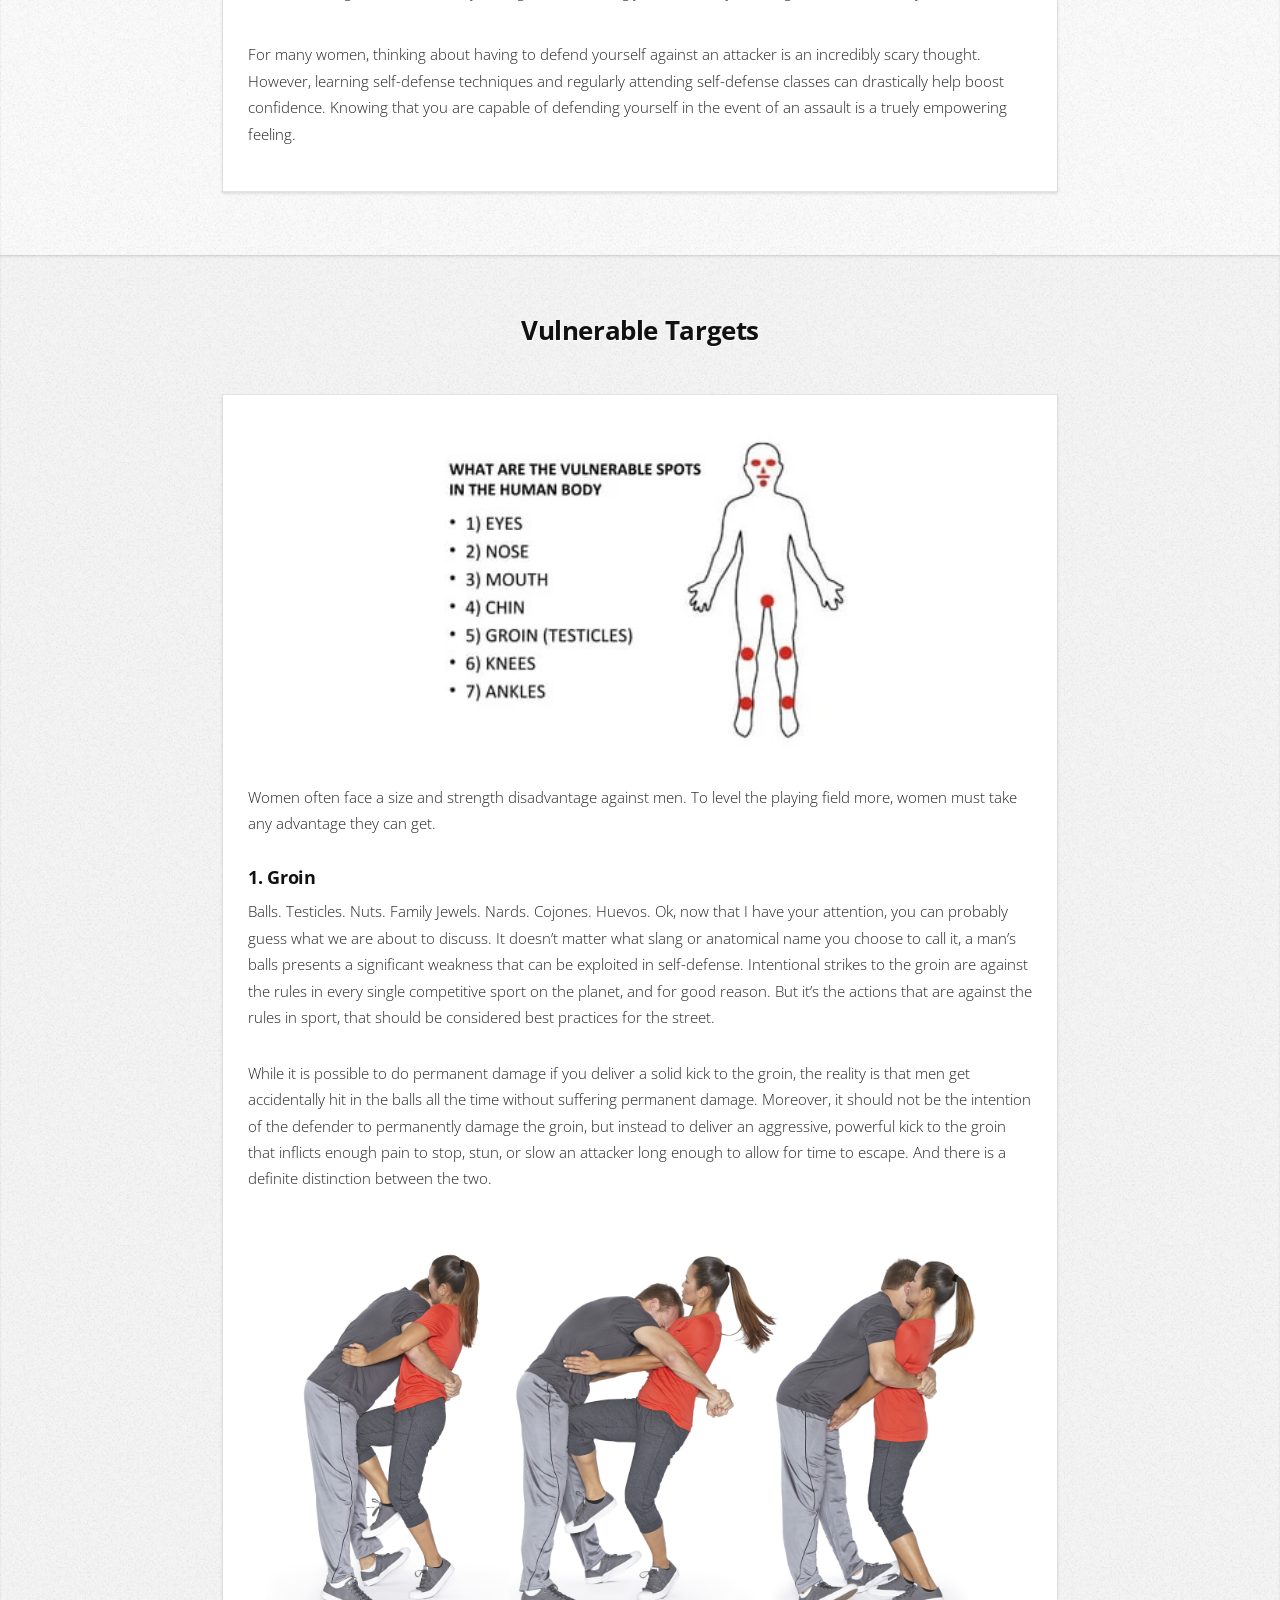
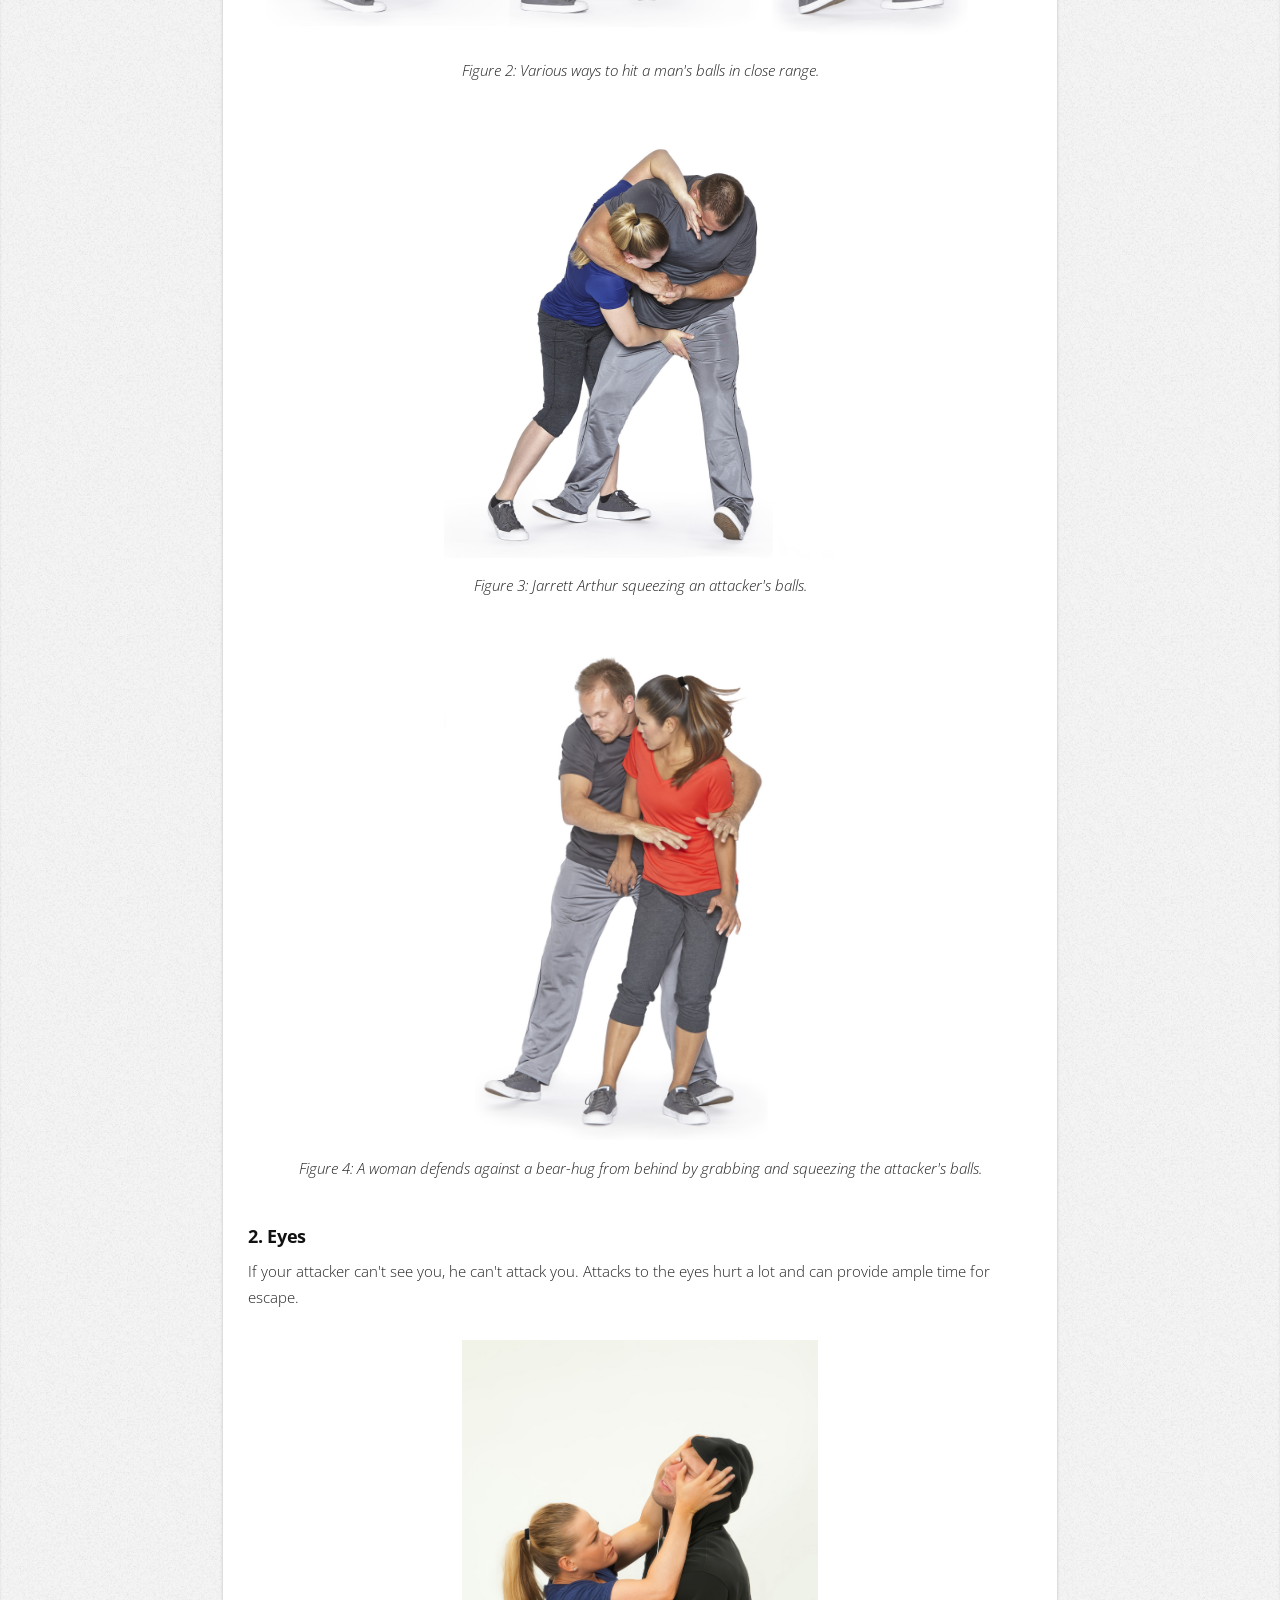
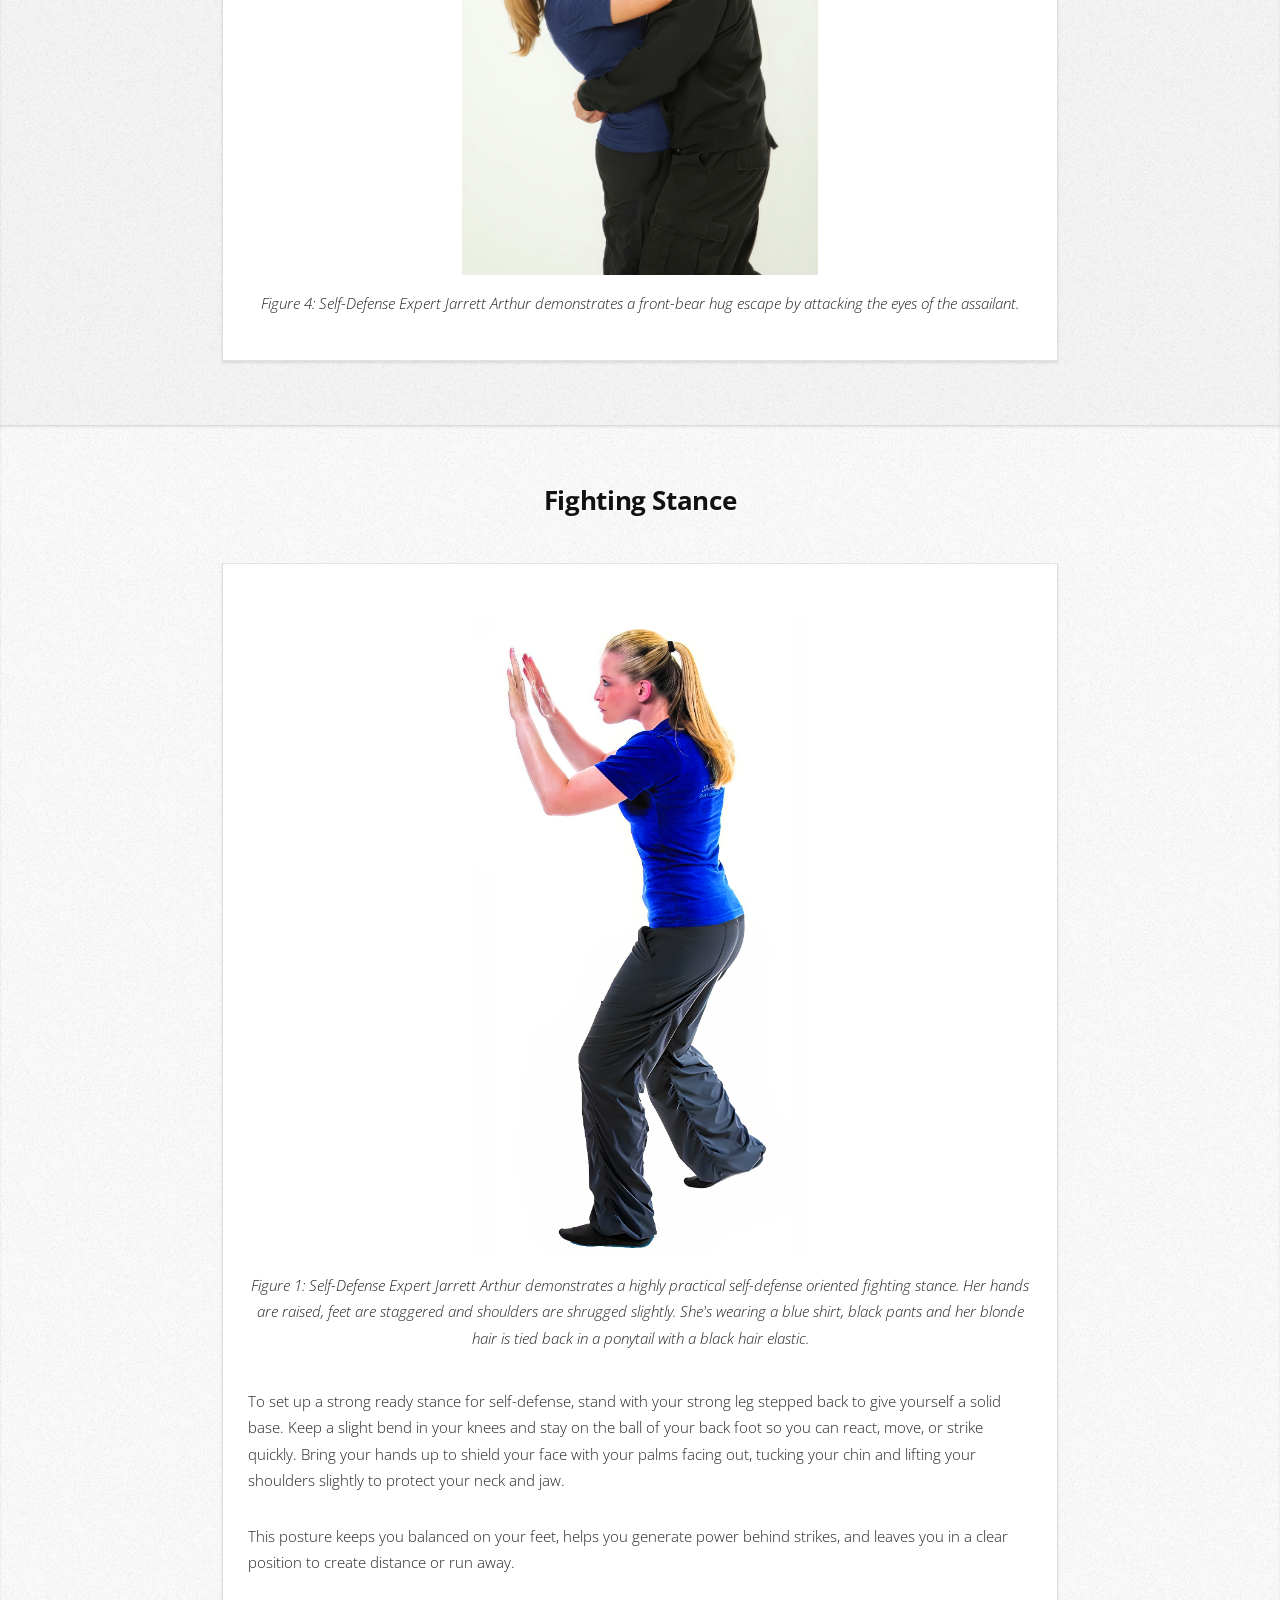
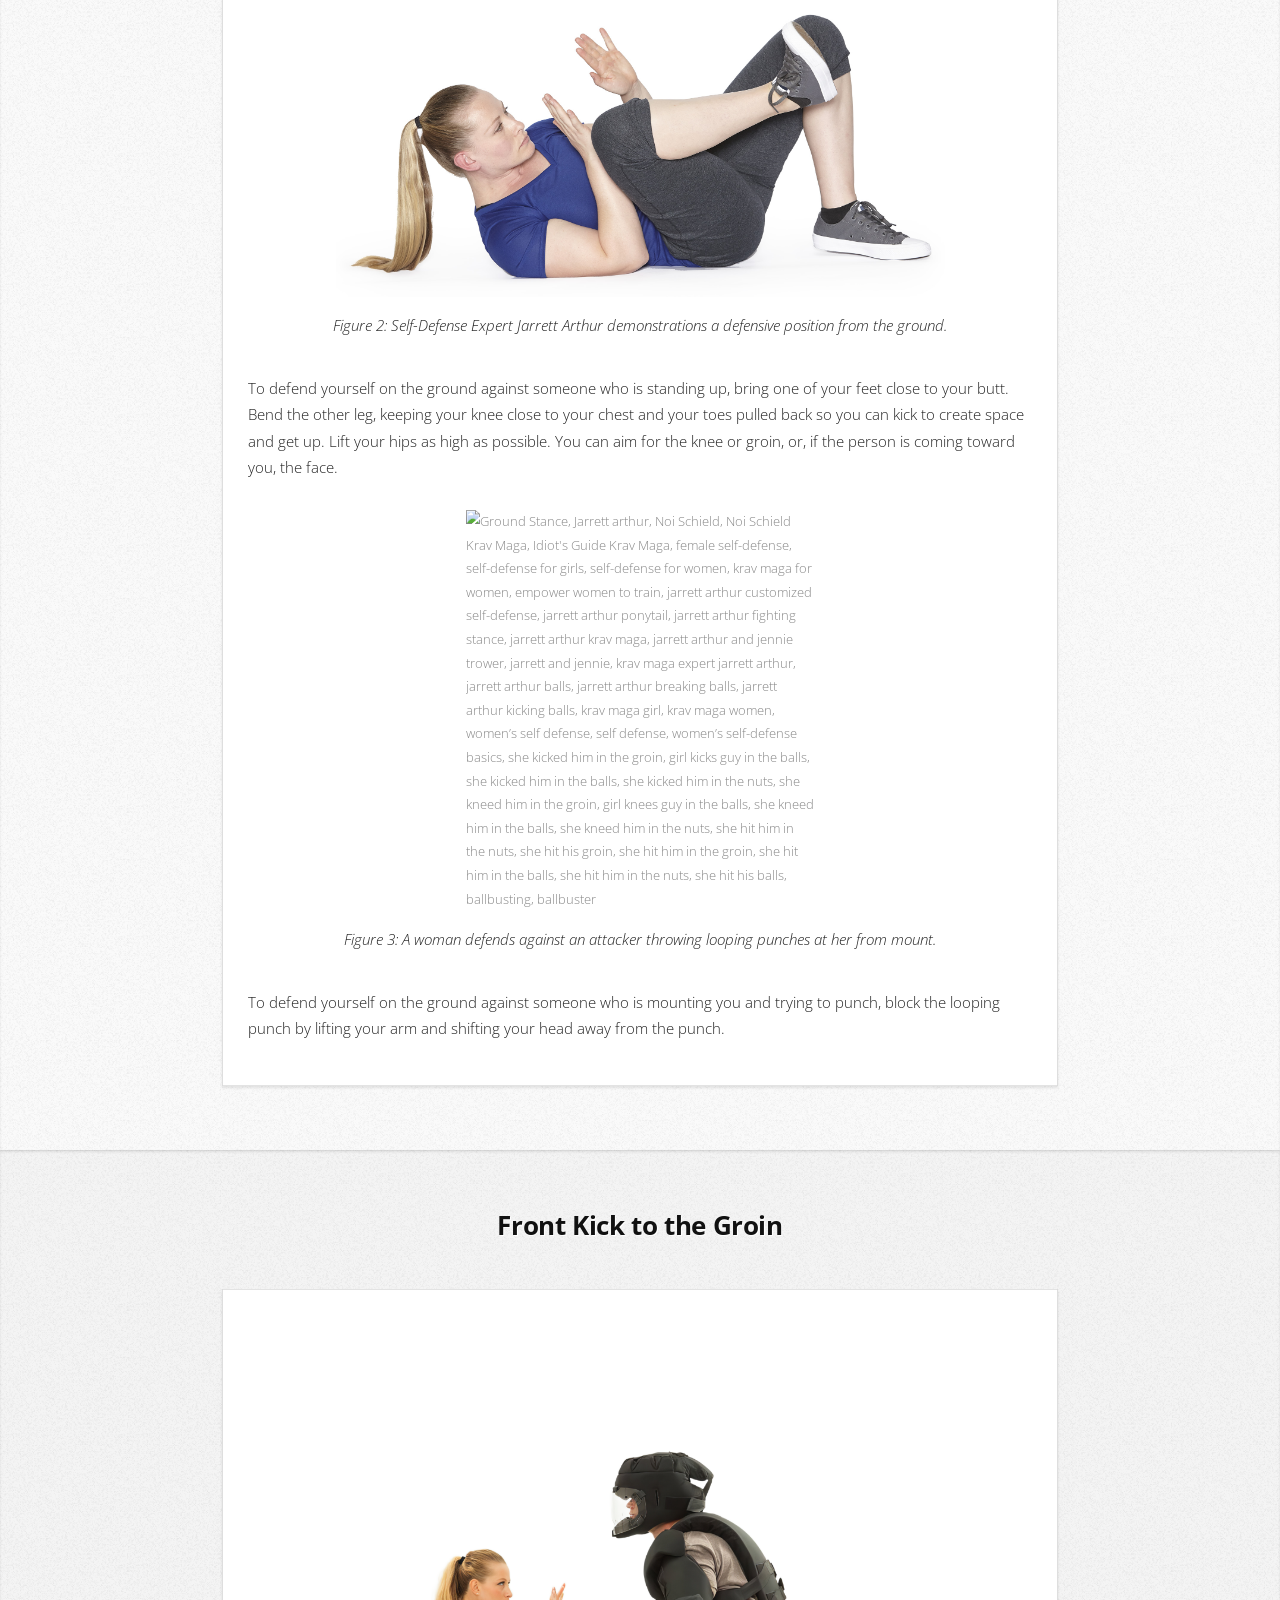
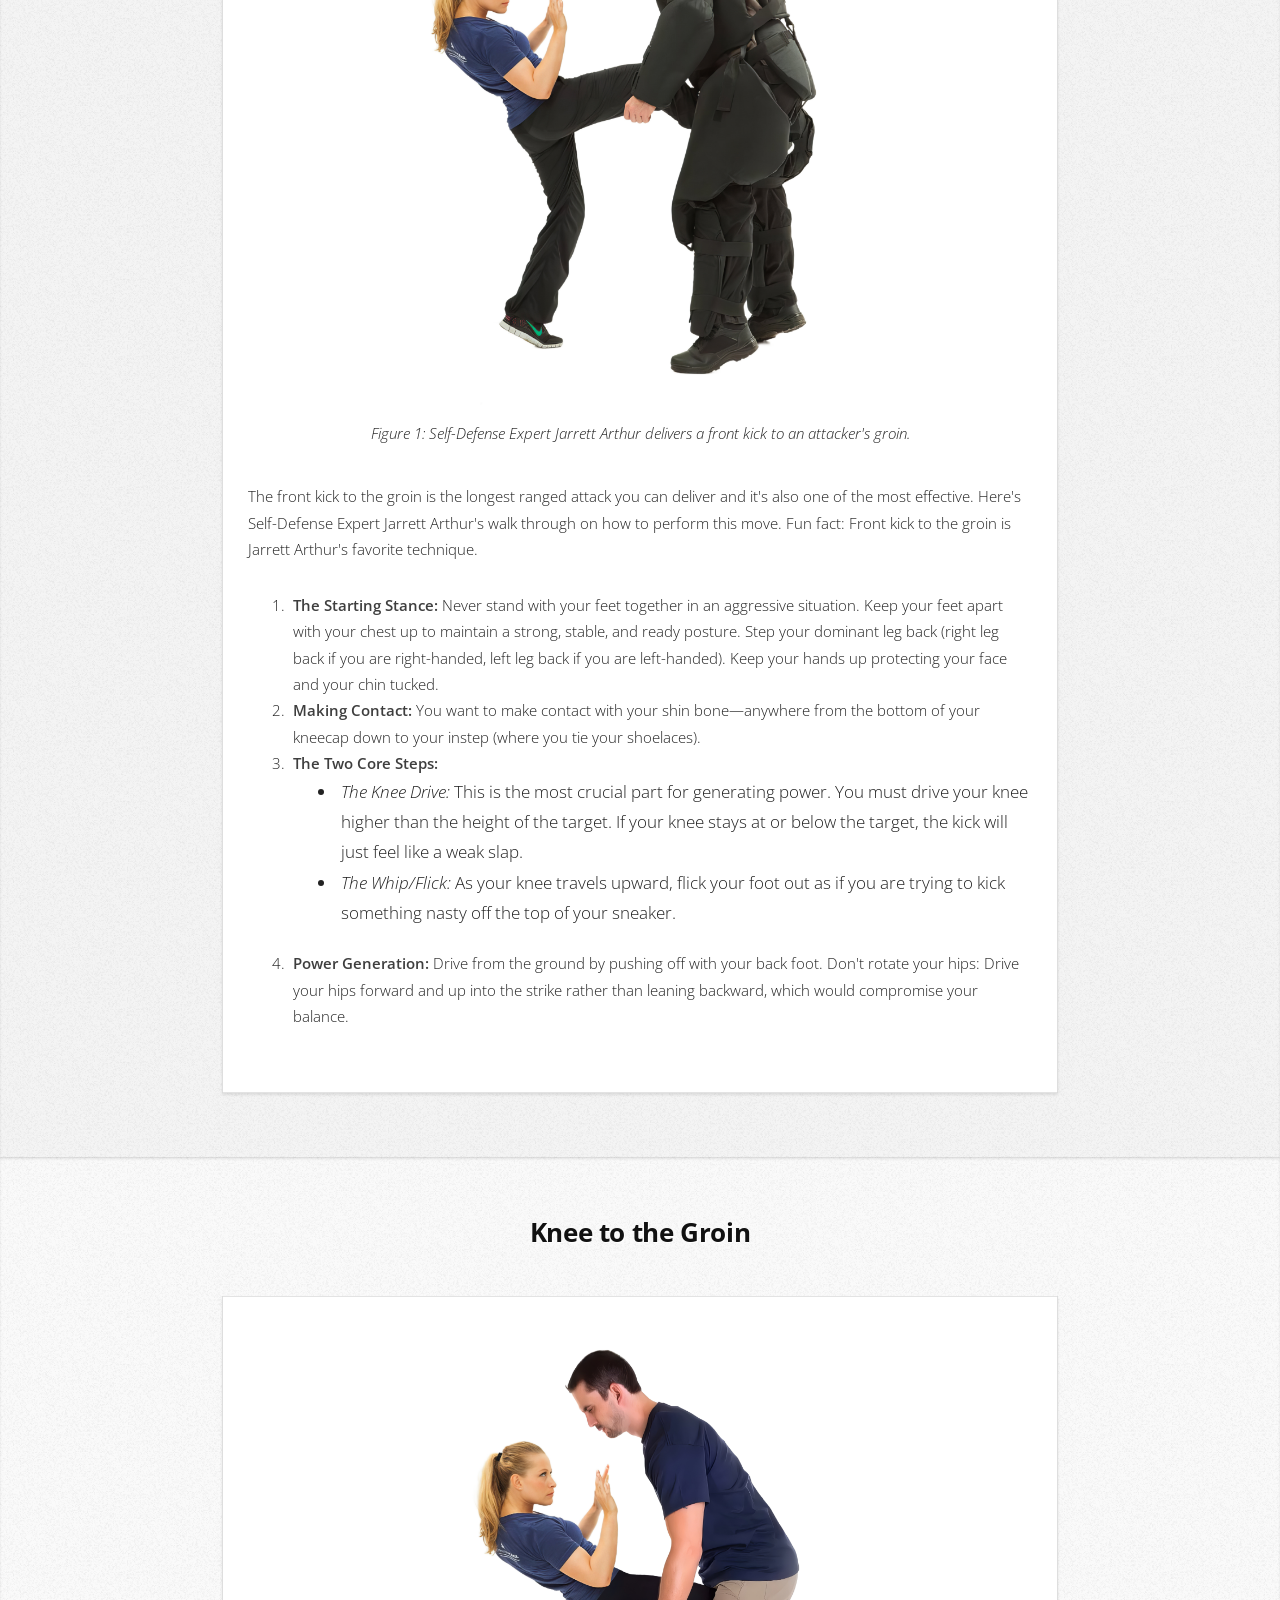
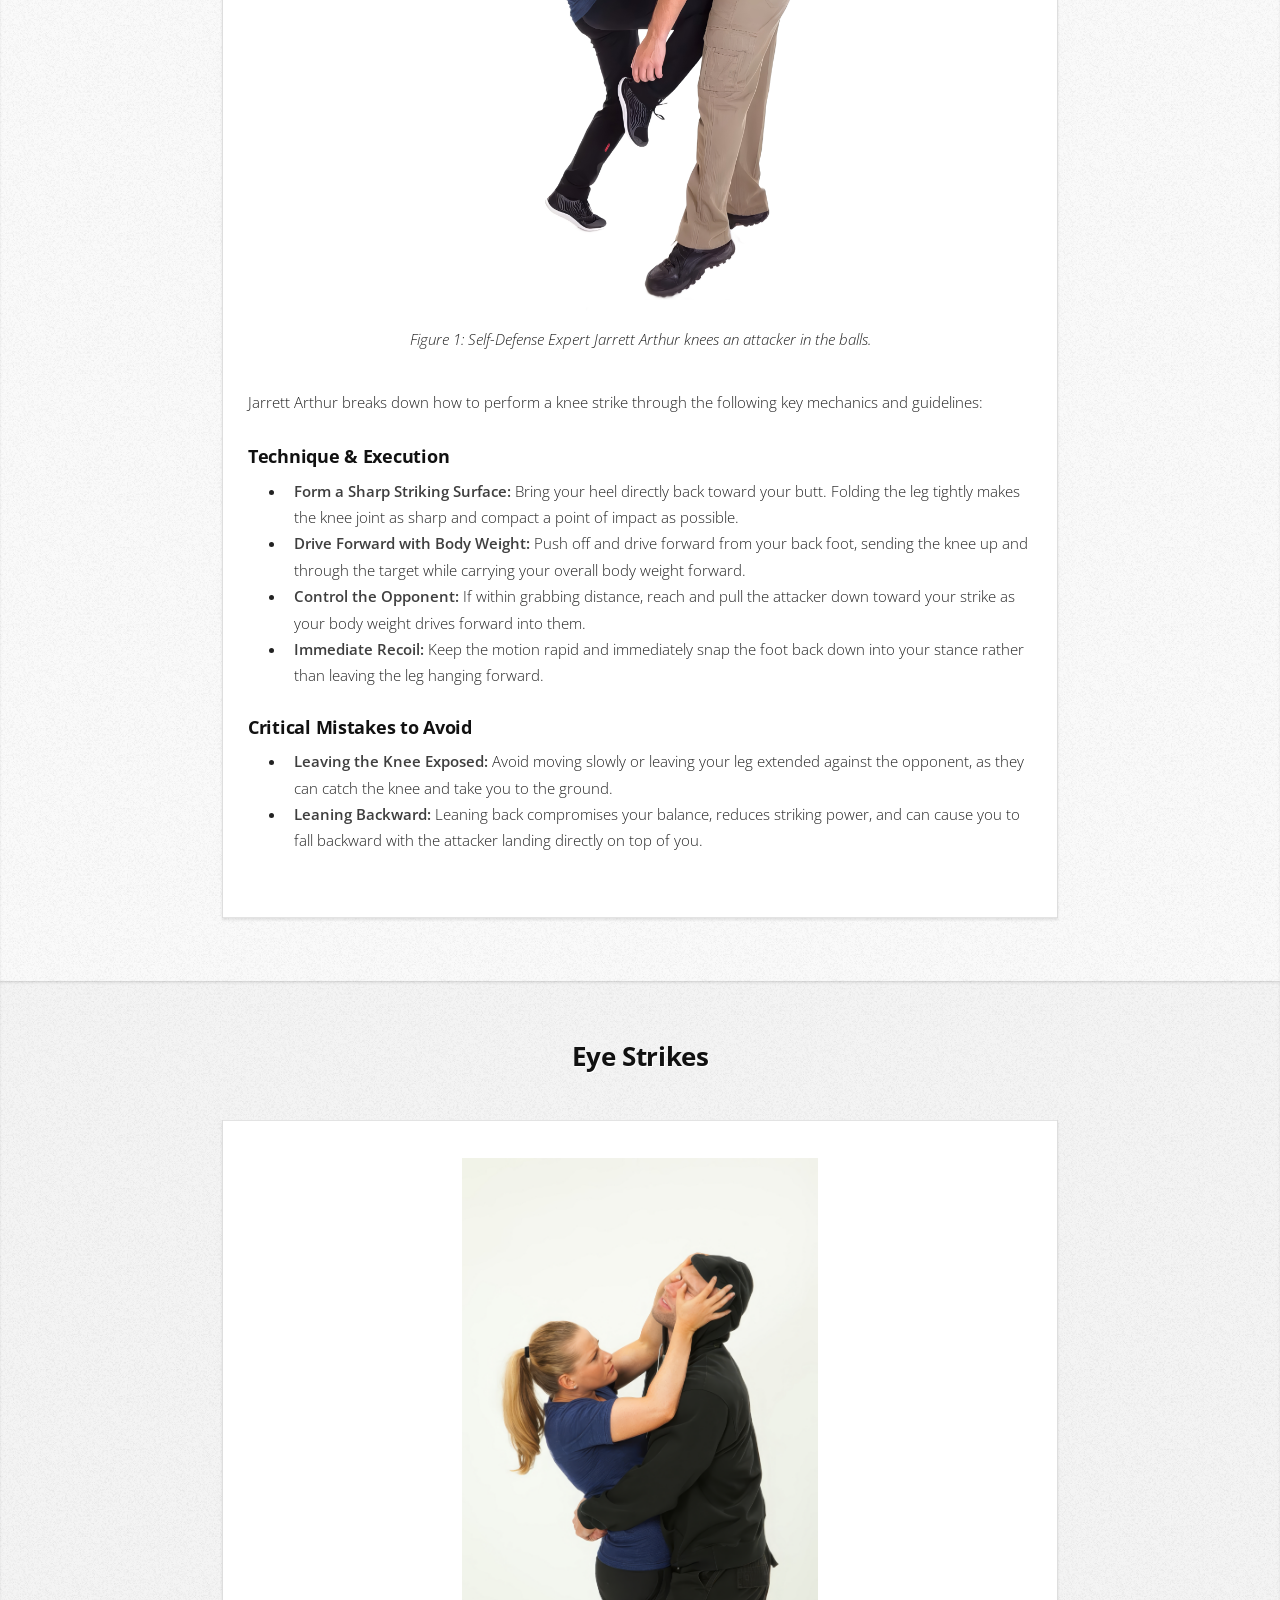
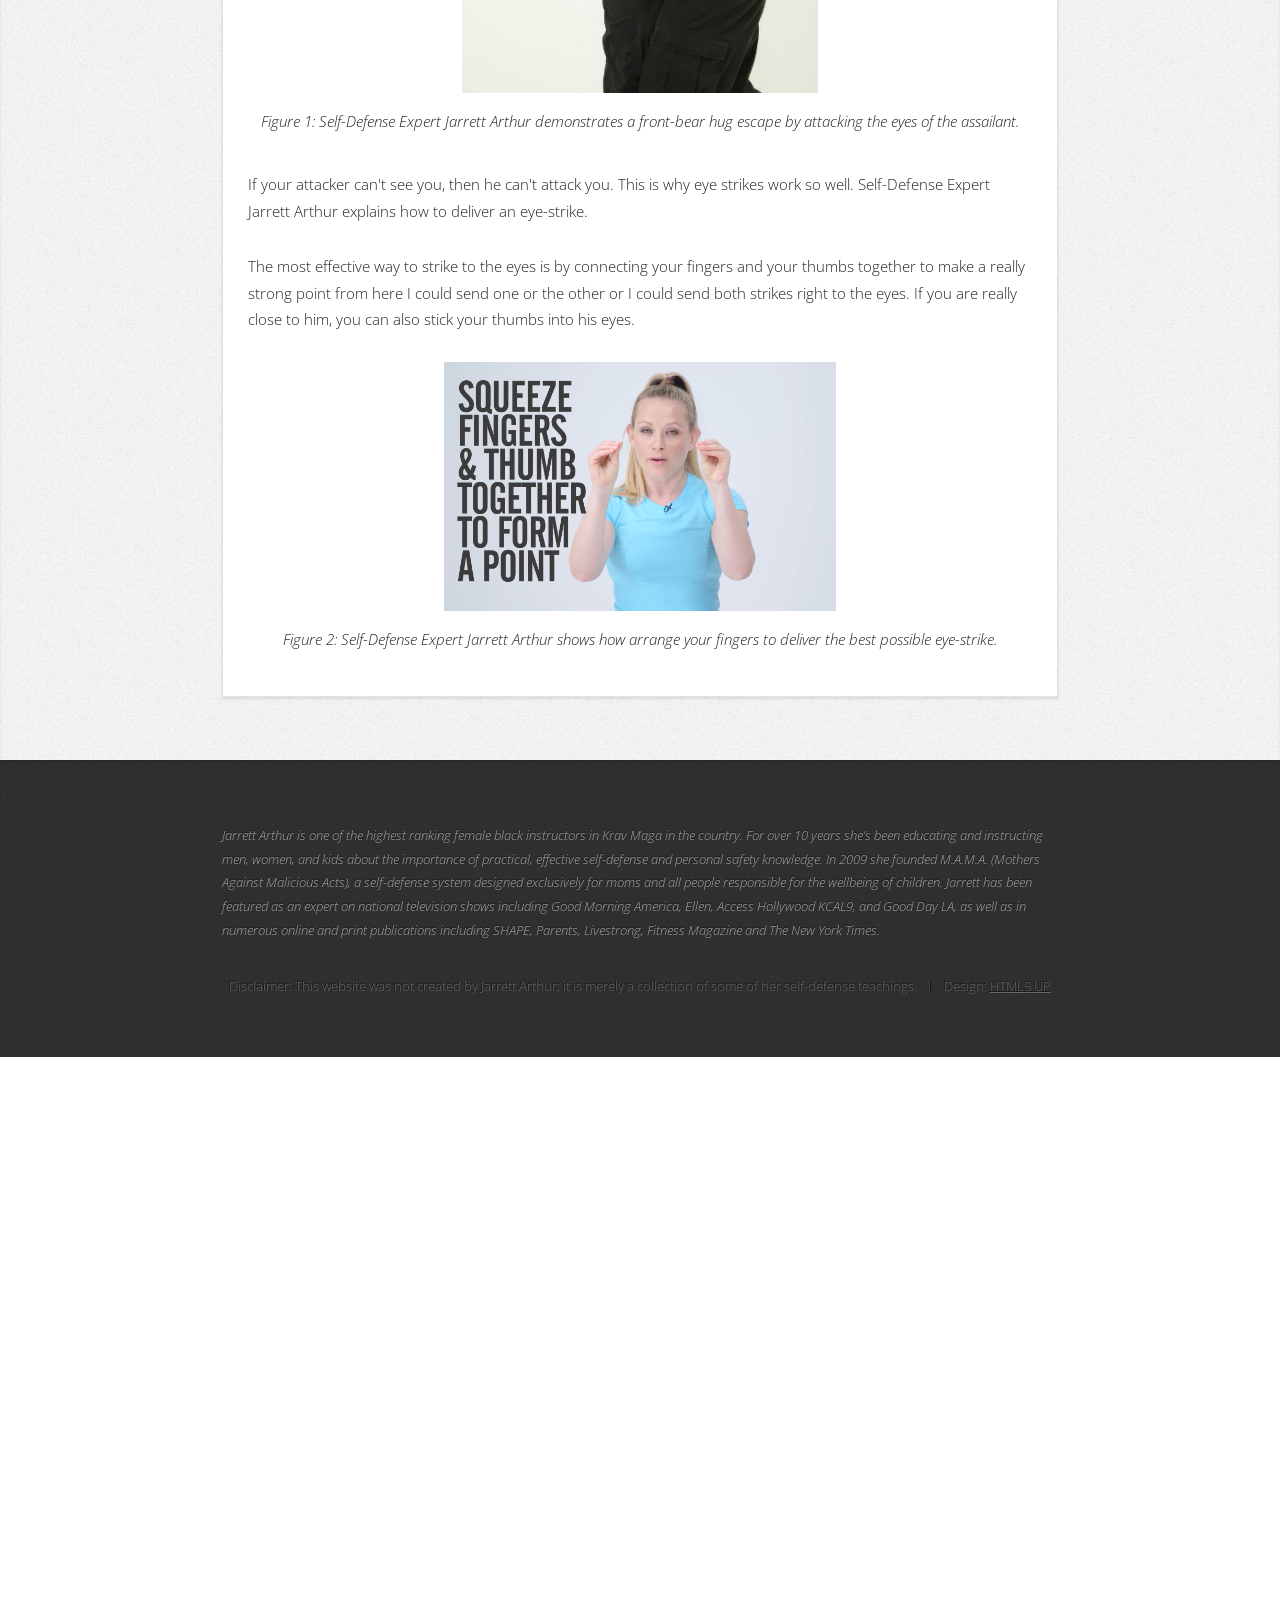
==== commit 6905e079: "Update index.html" ====
--- a/index.html
+++ b/index.html
@@ -160,7 +160,7 @@
 							<img src="images/jarrett-arthur-portrait.png" alt="Jarrett Arthur Portrait MAMA, Jarrett arthur, female self-defense, self-defense for girls, self-defense for women, krav maga for women, empower women to train, jarrett arthur customized self-defense, jarrett arthur ponytail, jarrett arthur fighting stance, jarrett arthur krav maga, jarrett arthur and jennie trower, jarrett and jennie, krav maga expert jarrett arthur, jarrett arthur balls, jarrett arthur breaking balls, jarrett arthur kicking balls, krav maga girl, krav maga women, women’s self defense, self defense, women’s self-defense basics, she kicked him in the groin, girl kicks guy in the balls, she kicked him in the balls, she kicked him in the nuts, she kneed him in the groin, girl knees guy in the balls, she kneed him in the balls, she kneed him in the nuts, she hit him in the nuts, she hit his groin, she hit him in the groin, she hit him in the balls, she hit him in the nuts, she hit his balls, ballbusting, ballbuster" style="max-width: 375px; width: 100%; display: block; margin: 0 auto;">
 							<p class="figure-caption">Figure 4: A portrait of Self-Defense Expert Jarrett Arthur. She stands up straight with her arms crossed and has a serious expression on her face. She is wearing a blue short sleeve shirt and her hair is tied in a ponytail.</p>
 
-							<img src="images/elbow-strikes.png" alt="Elbow strikes, Jarrett arthur, Noi Schield, Noi Schield Krav Maga, Idiot's Guide Krav Maga, female self-defense, self-defense for girls, self-defense for women, krav maga for women, empower women to train, jarrett arthur customized self-defense, jarrett arthur ponytail, jarrett arthur fighting stance, jarrett arthur krav maga, jarrett arthur and jennie trower, jarrett and jennie, krav maga expert jarrett arthur, jarrett arthur balls, jarrett arthur breaking balls, jarrett arthur kicking balls, krav maga girl, krav maga women, women’s self defense, self defense, women’s self-defense basics, she kicked him in the groin, girl kicks guy in the balls, she kicked him in the balls, she kicked him in the nuts, she kneed him in the groin, girl knees guy in the balls, she kneed him in the balls, she kneed him in the nuts, she hit him in the nuts, she hit his groin, she hit him in the groin, she hit him in the balls, she hit him in the nuts, she hit his balls, ballbusting, ballbuster" style="max-width: 700px; width: 100%; display: block; margin: 0 auto;">
+							<img src="images/elbow-strikes.png" alt="Elbow strikes, Jarrett arthur, Noi Schield, Noi Schield Krav Maga, Idiot's Guide Krav Maga, female self-defense, self-defense for girls, self-defense for women, krav maga for women, empower women to train, jarrett arthur customized self-defense, jarrett arthur ponytail, jarrett arthur fighting stance, jarrett arthur krav maga, jarrett arthur and jennie trower, jarrett and jennie, krav maga expert jarrett arthur, jarrett arthur balls, jarrett arthur breaking balls, jarrett arthur kicking balls, krav maga girl, krav maga women, women’s self defense, self defense, women’s self-defense basics, she kicked him in the groin, girl kicks guy in the balls, she kicked him in the balls, she kicked him in the nuts, she kneed him in the groin, girl knees guy in the balls, she kneed him in the balls, she kneed him in the nuts, she hit him in the nuts, she hit his groin, she hit him in the groin, she hit him in the balls, she hit him in the nuts, she hit his balls, ballbusting, ballbuster" style="max-width: 400px; width: 100%; display: block; margin: 0 auto;">
 							<p class="figure-caption">Figure 5: A woman defends against a bear-hug from behind by elbowing the attacker in the face.</p>
 							
 							<p>For many women, thinking about having to defend yourself against an attacker is an incredibly scary thought. However, learning self-defense techniques and regularly attending self-defense classes can drastically help boost confidence. Knowing that you are capable of defending yourself in the event of an assault is a truely empowering feeling.</p>
@@ -228,7 +228,7 @@
 							
 							<p>To defend yourself on the ground against someone who is standing up, bring one of your feet close to your butt. Bend the other leg, keeping your knee close to your chest and your toes pulled back so you can kick to create space and get up. Lift your hips as high as possible. You can aim for the knee or groin, or, if the person is coming toward you, the face.</p>
 
-							<img src="images/defending-against-a-mounted-assault.png" alt="Ground Stance, Jarrett arthur, Noi Schield, Noi Schield Krav Maga, Idiot's Guide Krav Maga, female self-defense, self-defense for girls, self-defense for women, krav maga for women, empower women to train, jarrett arthur customized self-defense, jarrett arthur ponytail, jarrett arthur fighting stance, jarrett arthur krav maga, jarrett arthur and jennie trower, jarrett and jennie, krav maga expert jarrett arthur, jarrett arthur balls, jarrett arthur breaking balls, jarrett arthur kicking balls, krav maga girl, krav maga women, women’s self defense, self defense, women’s self-defense basics, she kicked him in the groin, girl kicks guy in the balls, she kicked him in the balls, she kicked him in the nuts, she kneed him in the groin, girl knees guy in the balls, she kneed him in the balls, she kneed him in the nuts, she hit him in the nuts, she hit his groin, she hit him in the groin, she hit him in the balls, she hit him in the nuts, she hit his balls, ballbusting, ballbuster" style="max-width: 700px; width: 100%; display: block; margin: 0 auto;">
+							<img src="images/defending-against-a-mounted-assault.png" alt="Ground Stance, Jarrett arthur, Noi Schield, Noi Schield Krav Maga, Idiot's Guide Krav Maga, female self-defense, self-defense for girls, self-defense for women, krav maga for women, empower women to train, jarrett arthur customized self-defense, jarrett arthur ponytail, jarrett arthur fighting stance, jarrett arthur krav maga, jarrett arthur and jennie trower, jarrett and jennie, krav maga expert jarrett arthur, jarrett arthur balls, jarrett arthur breaking balls, jarrett arthur kicking balls, krav maga girl, krav maga women, women’s self defense, self defense, women’s self-defense basics, she kicked him in the groin, girl kicks guy in the balls, she kicked him in the balls, she kicked him in the nuts, she kneed him in the groin, girl knees guy in the balls, she kneed him in the balls, she kneed him in the nuts, she hit him in the nuts, she hit his groin, she hit him in the groin, she hit him in the balls, she hit him in the nuts, she hit his balls, ballbusting, ballbuster" style="max-width: 400px; width: 100%; display: block; margin: 0 auto;">
 							<p class="figure-caption">Figure 3: A woman defends against an attacker throwing looping punches at her from mount.</p>
 							
 							<p>To defend yourself on the ground against someone who is mounting you and trying to punch, block the looping punch by lifting your arm and shifting your head away from the punch.</p>
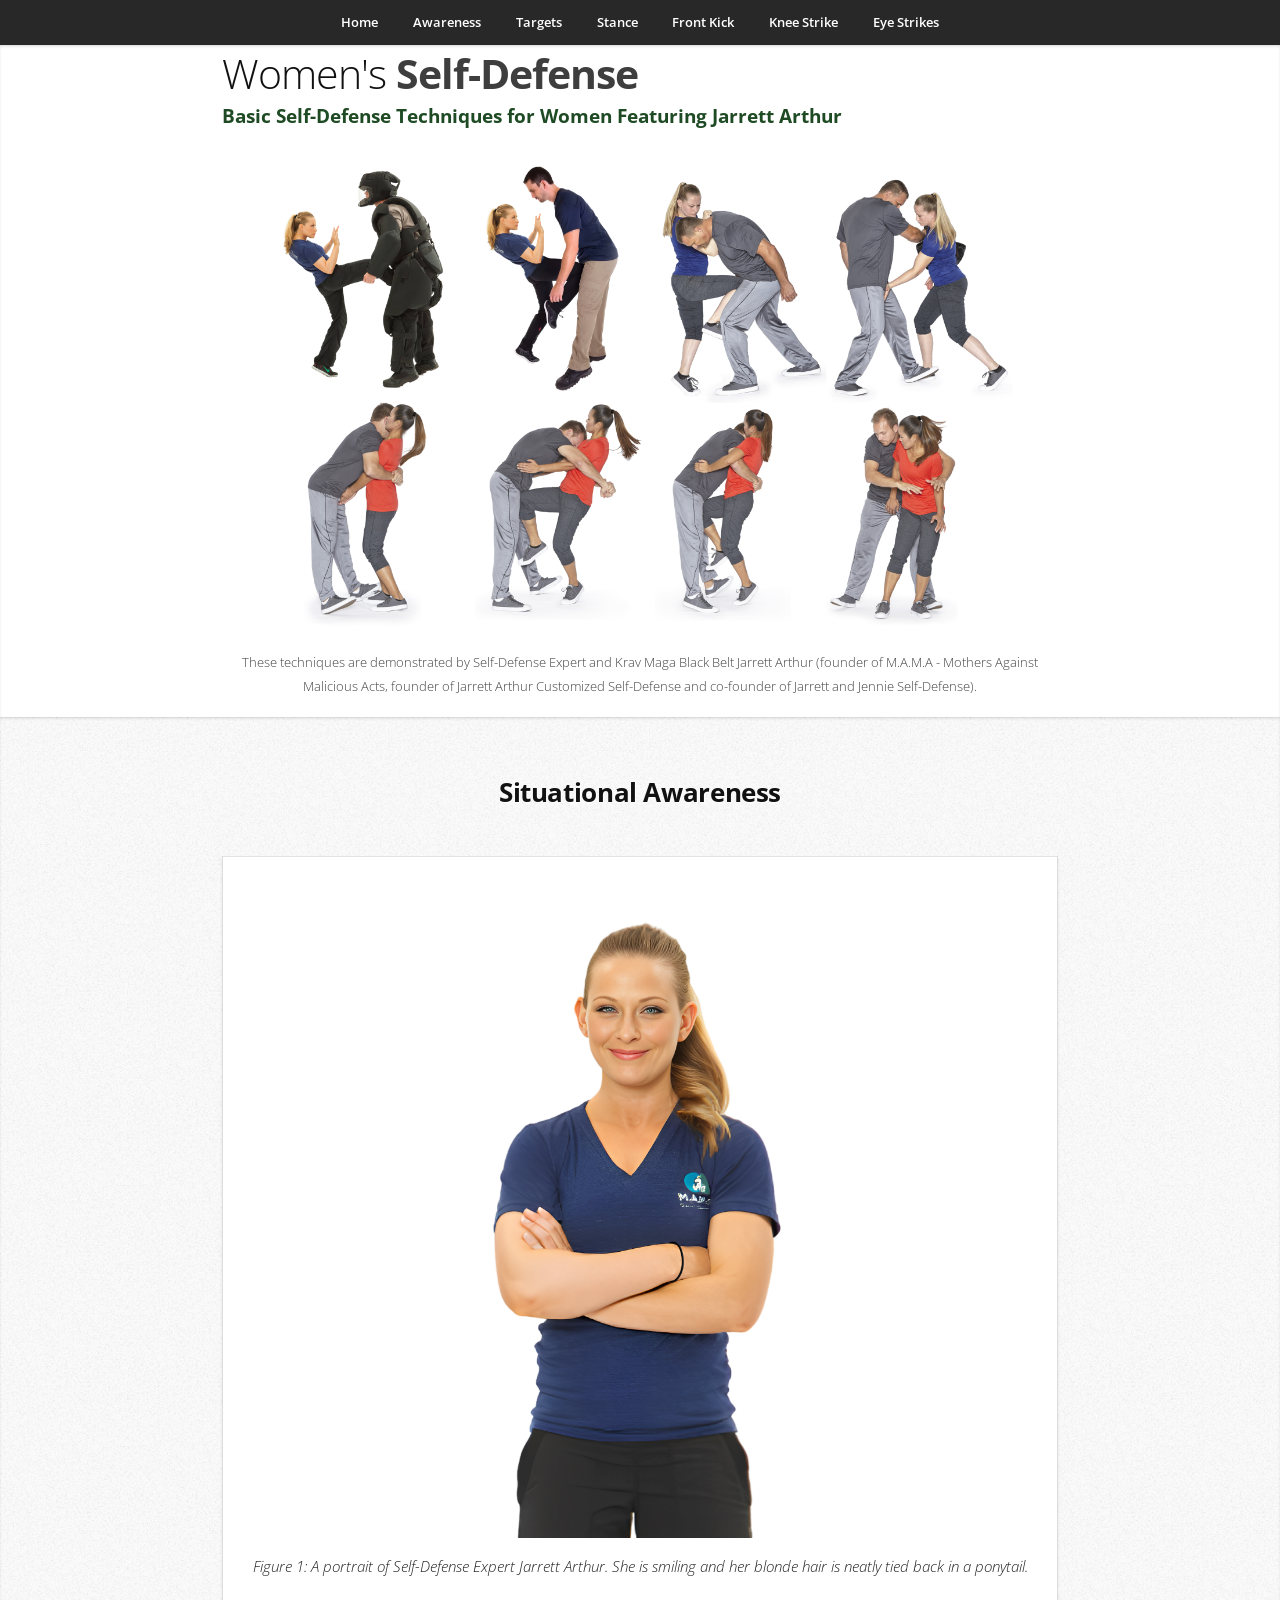
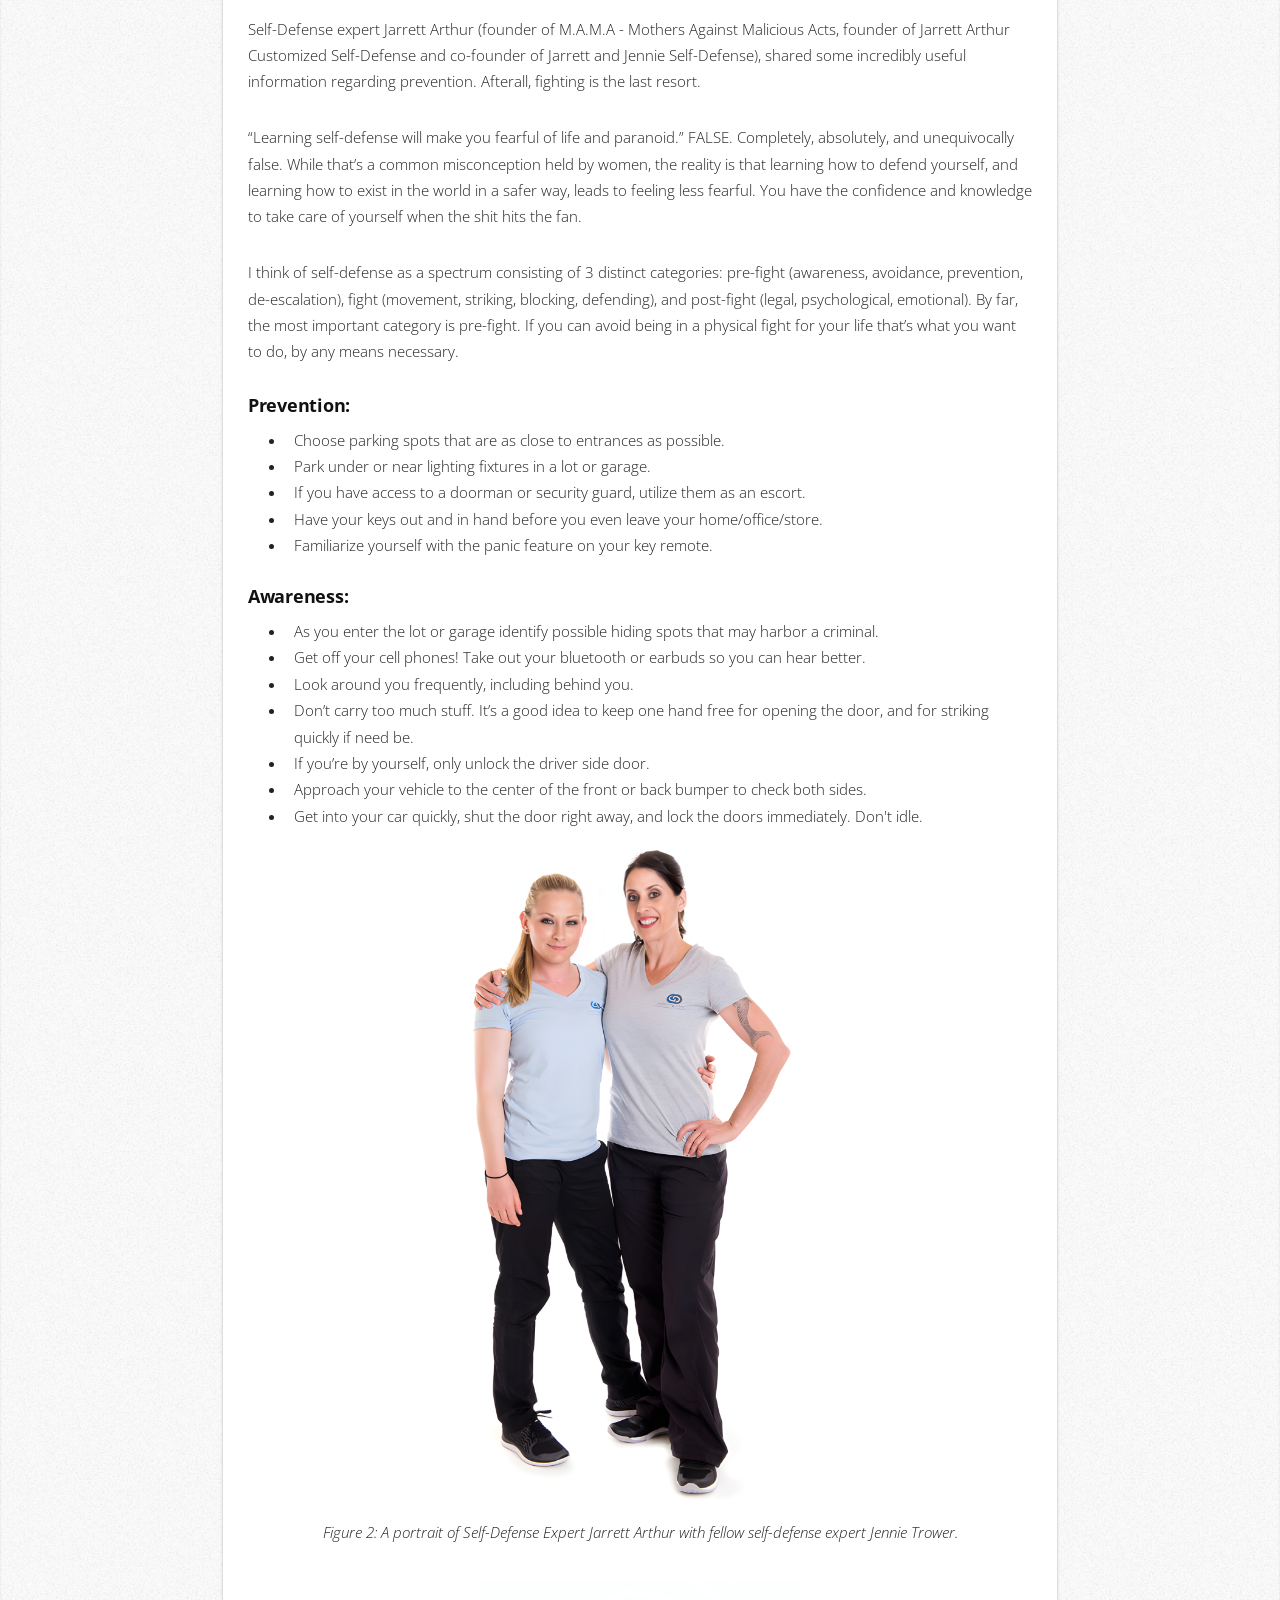
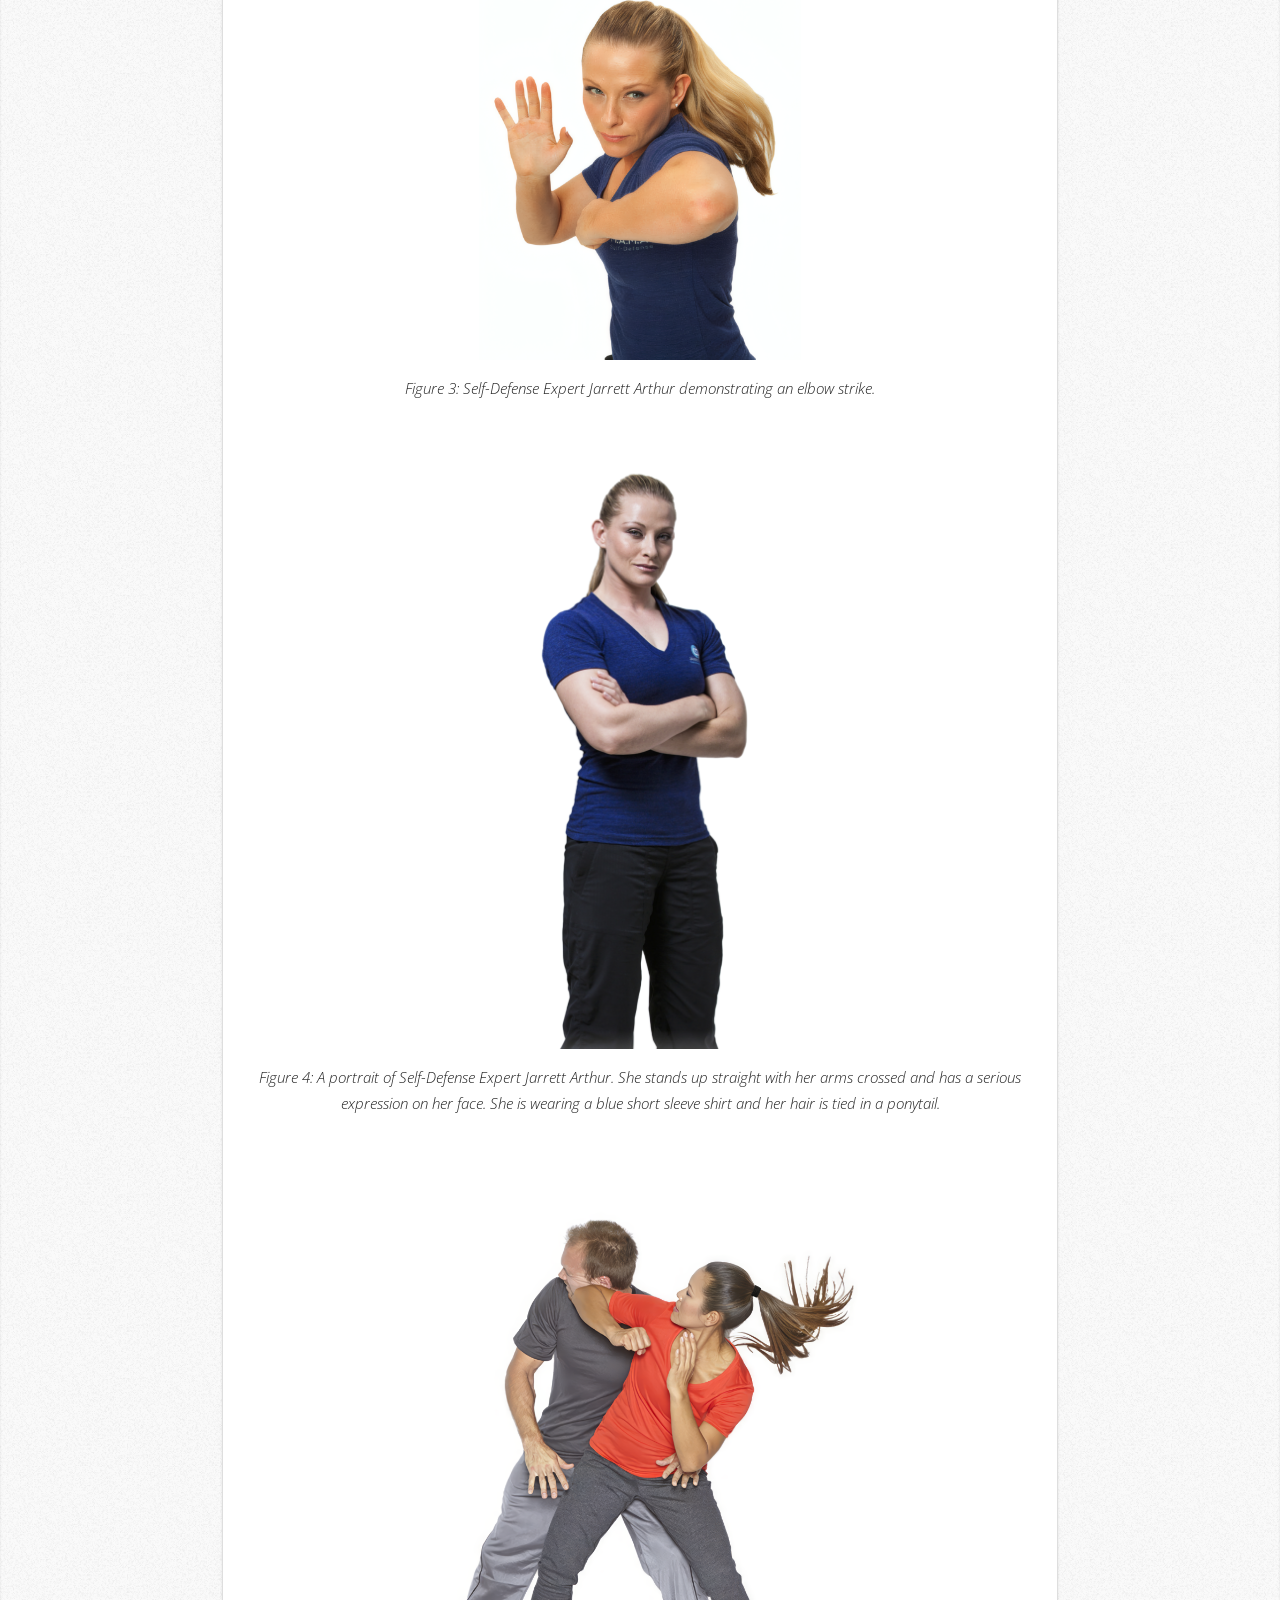
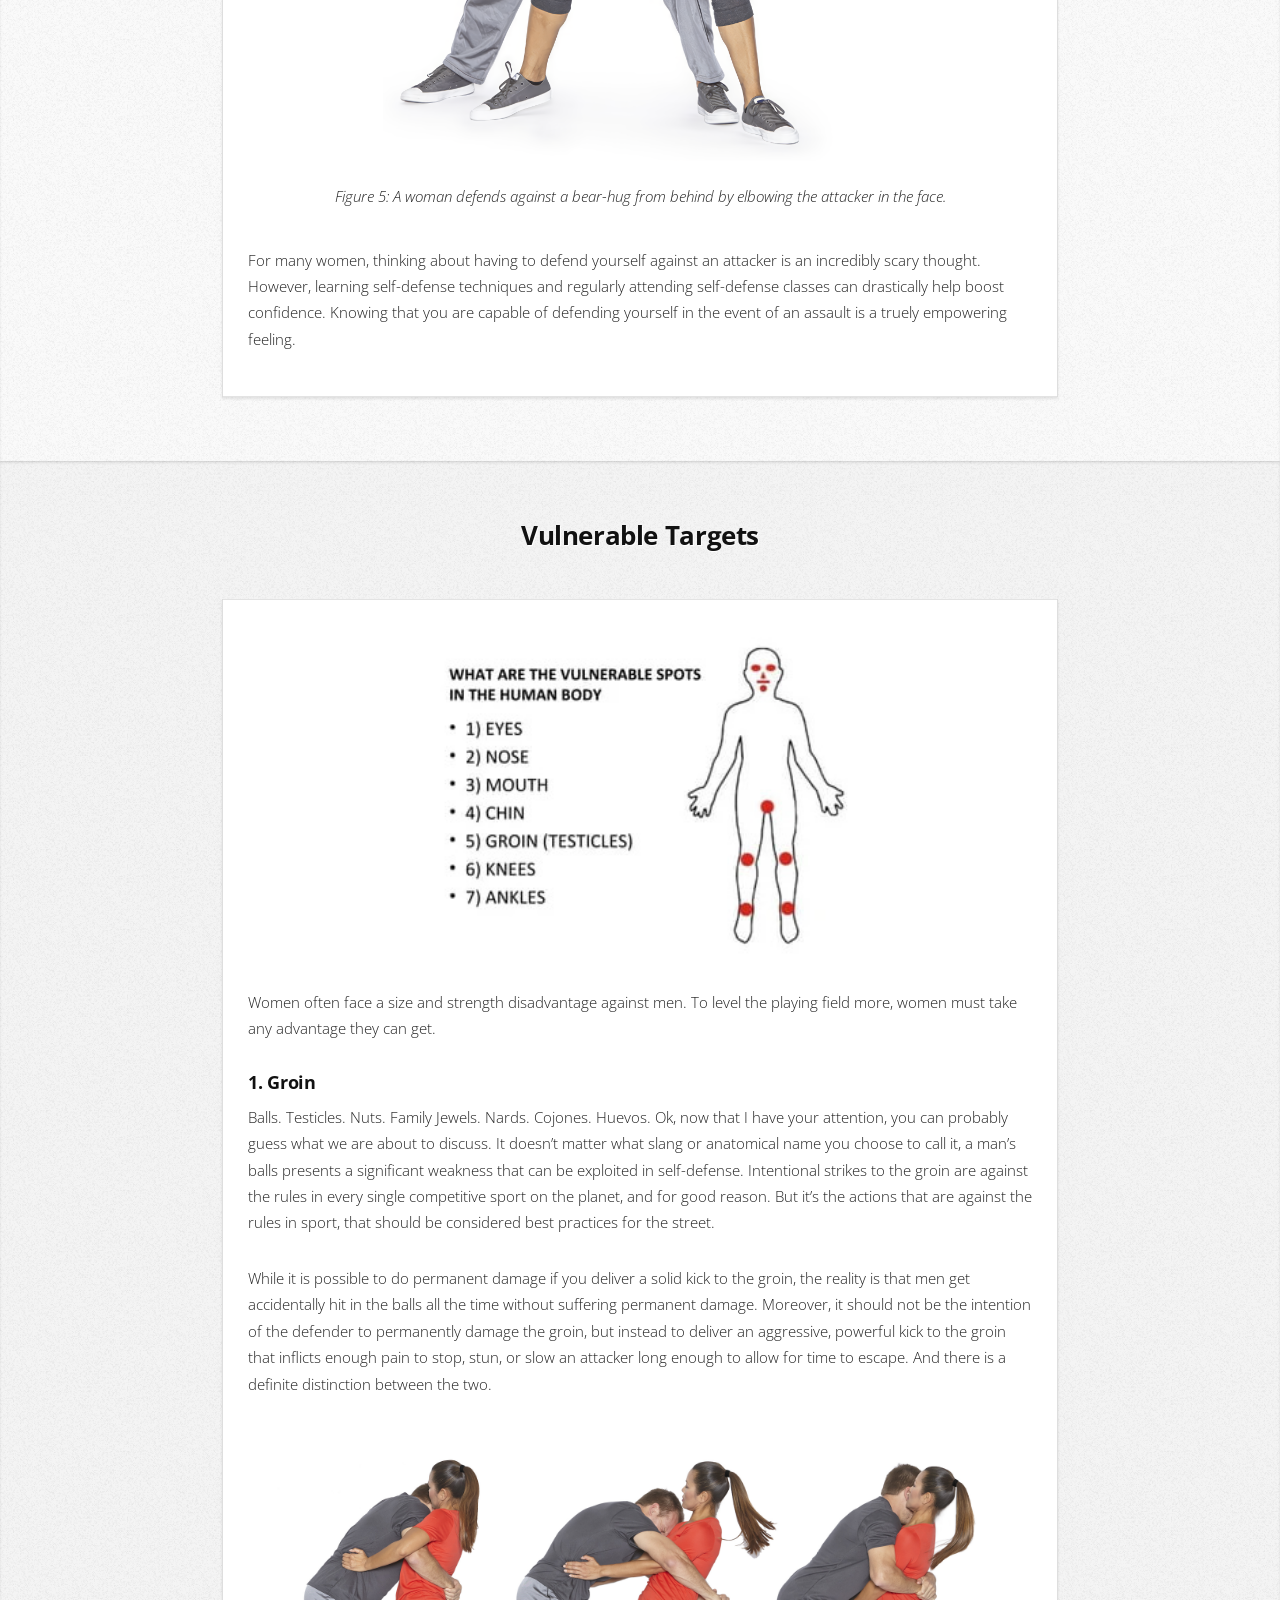
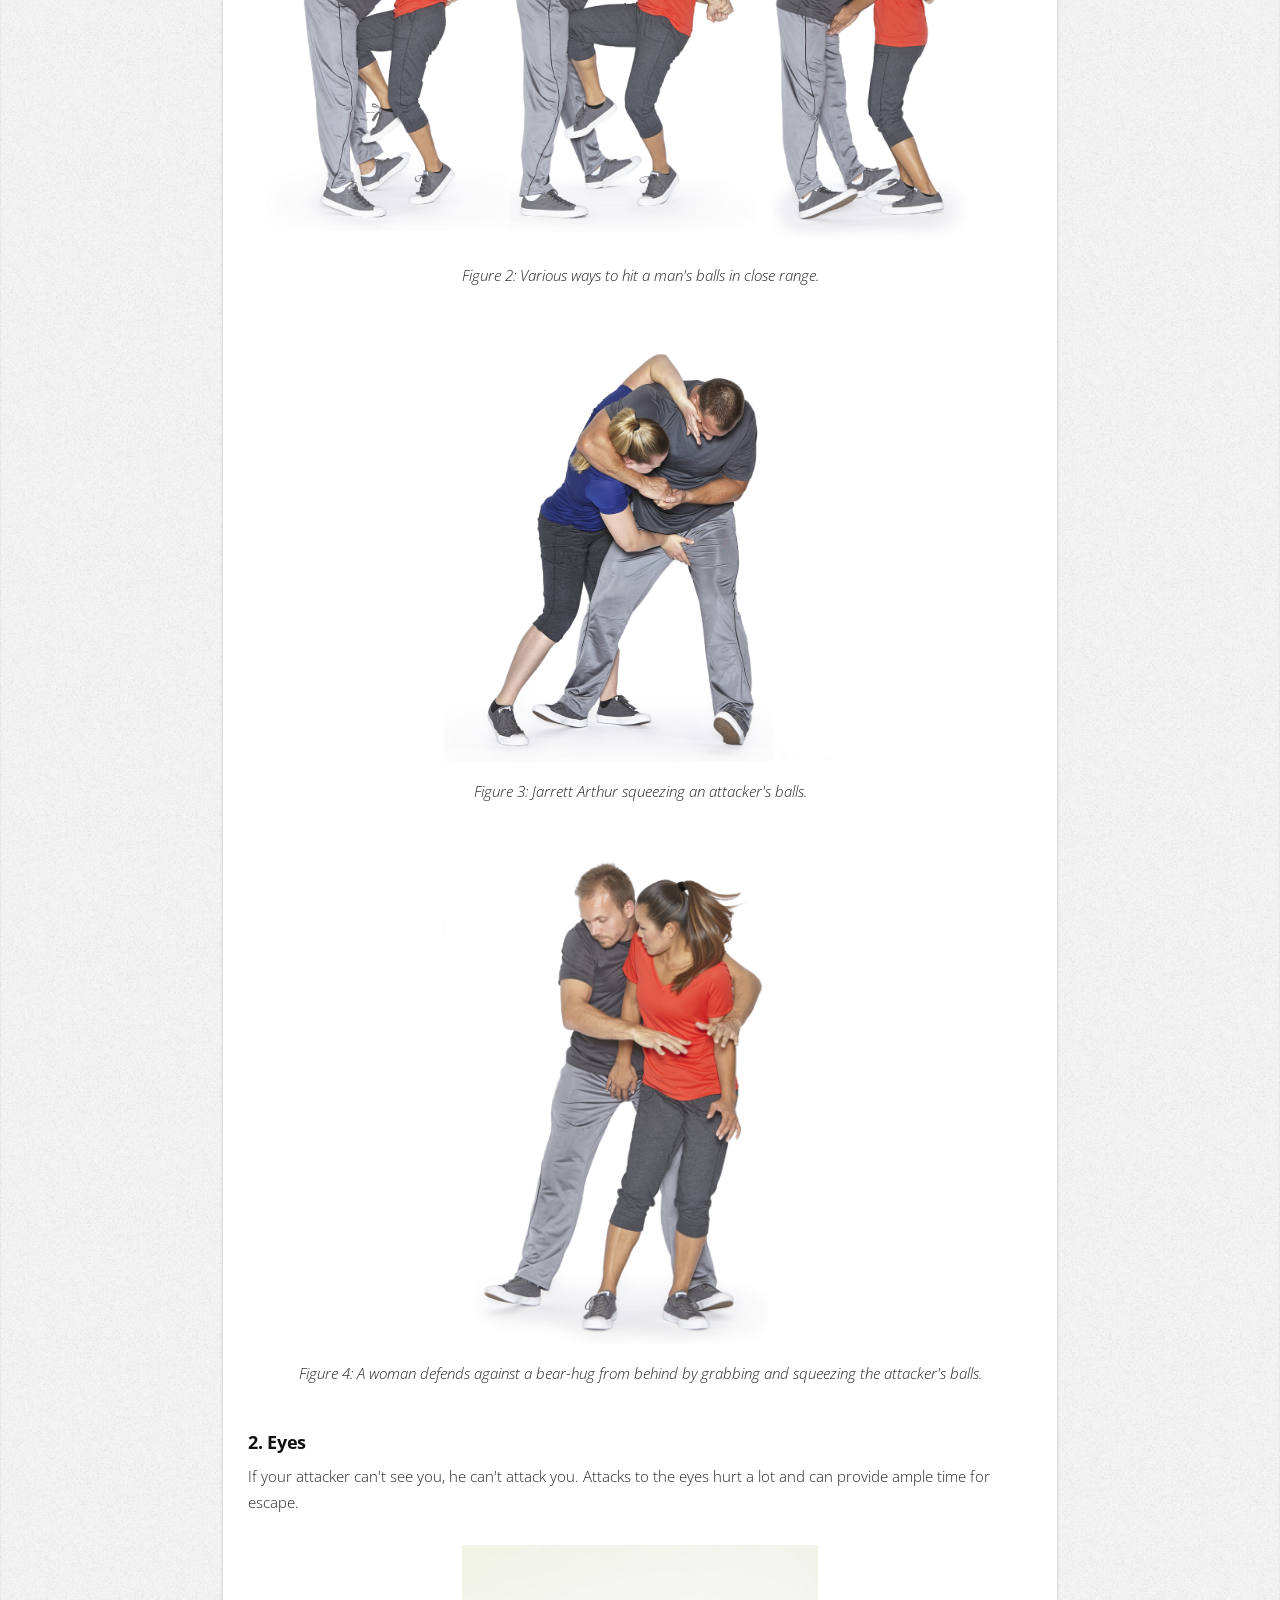
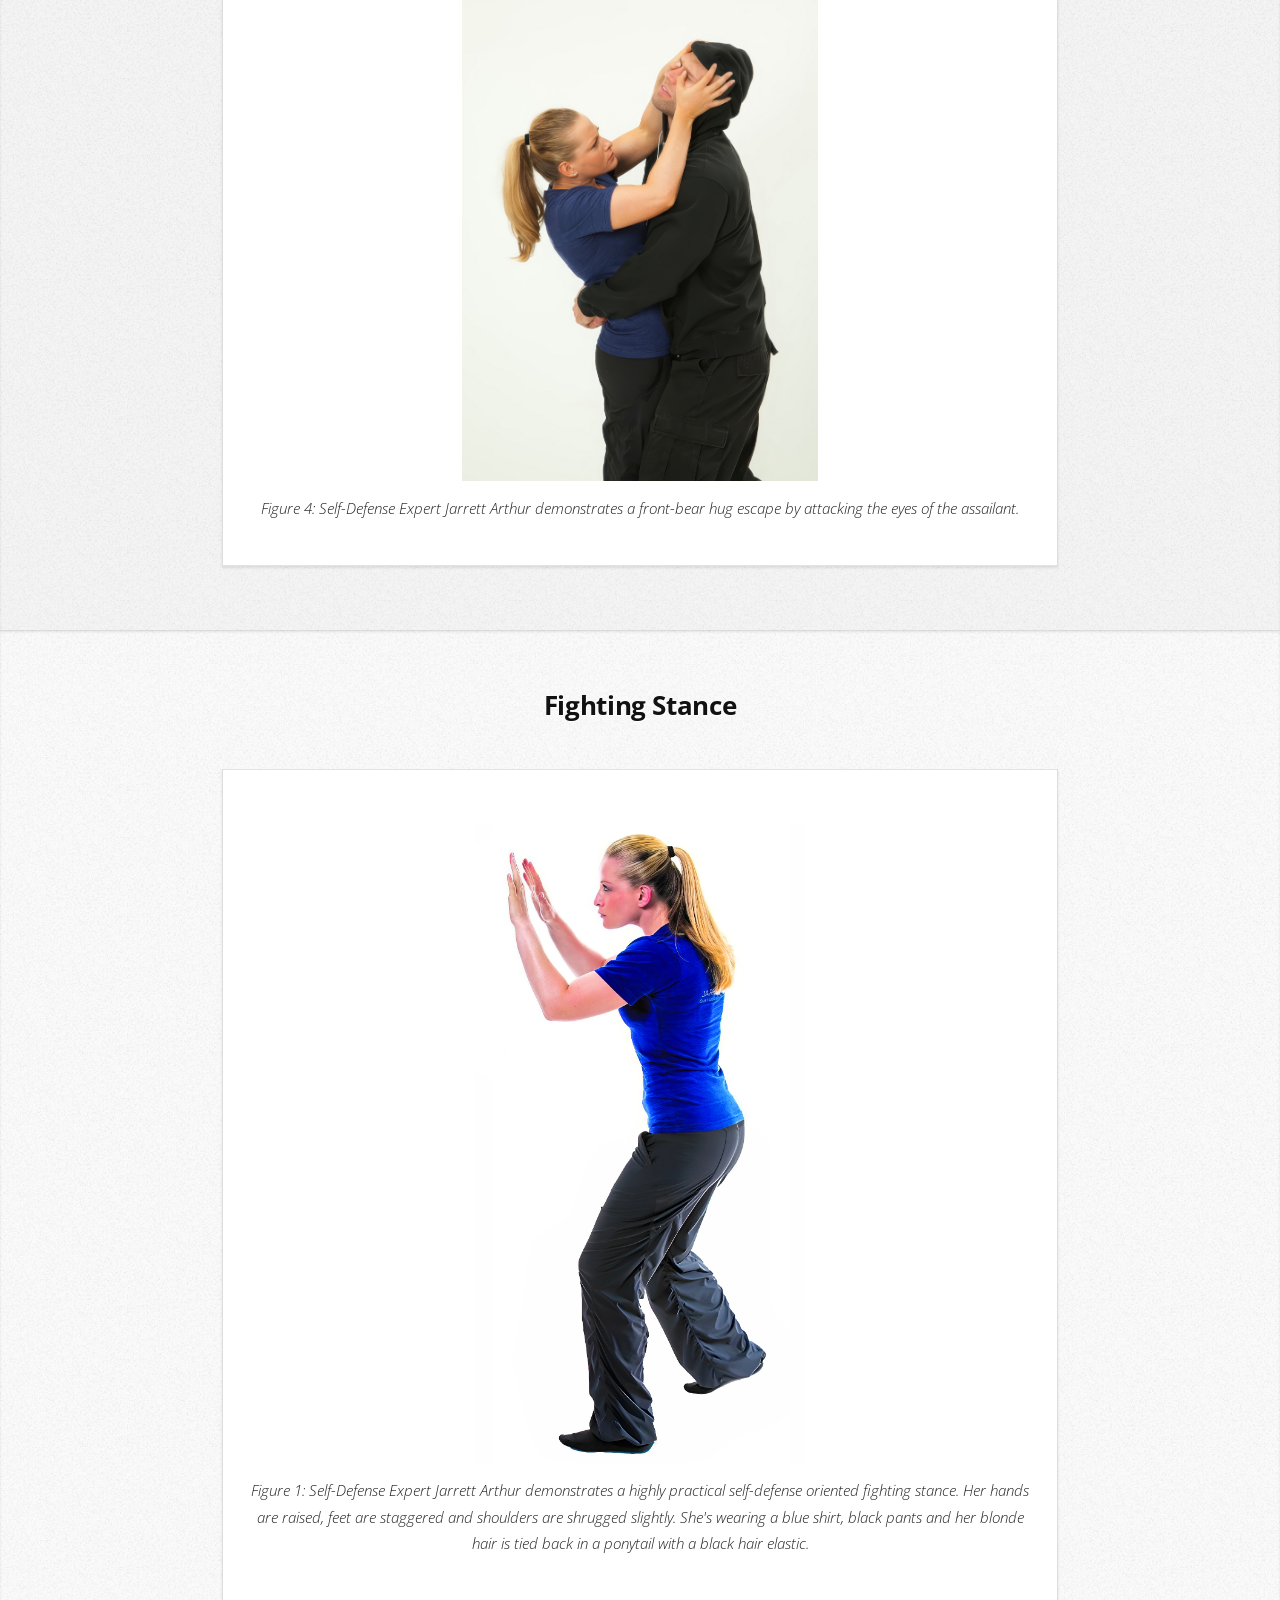
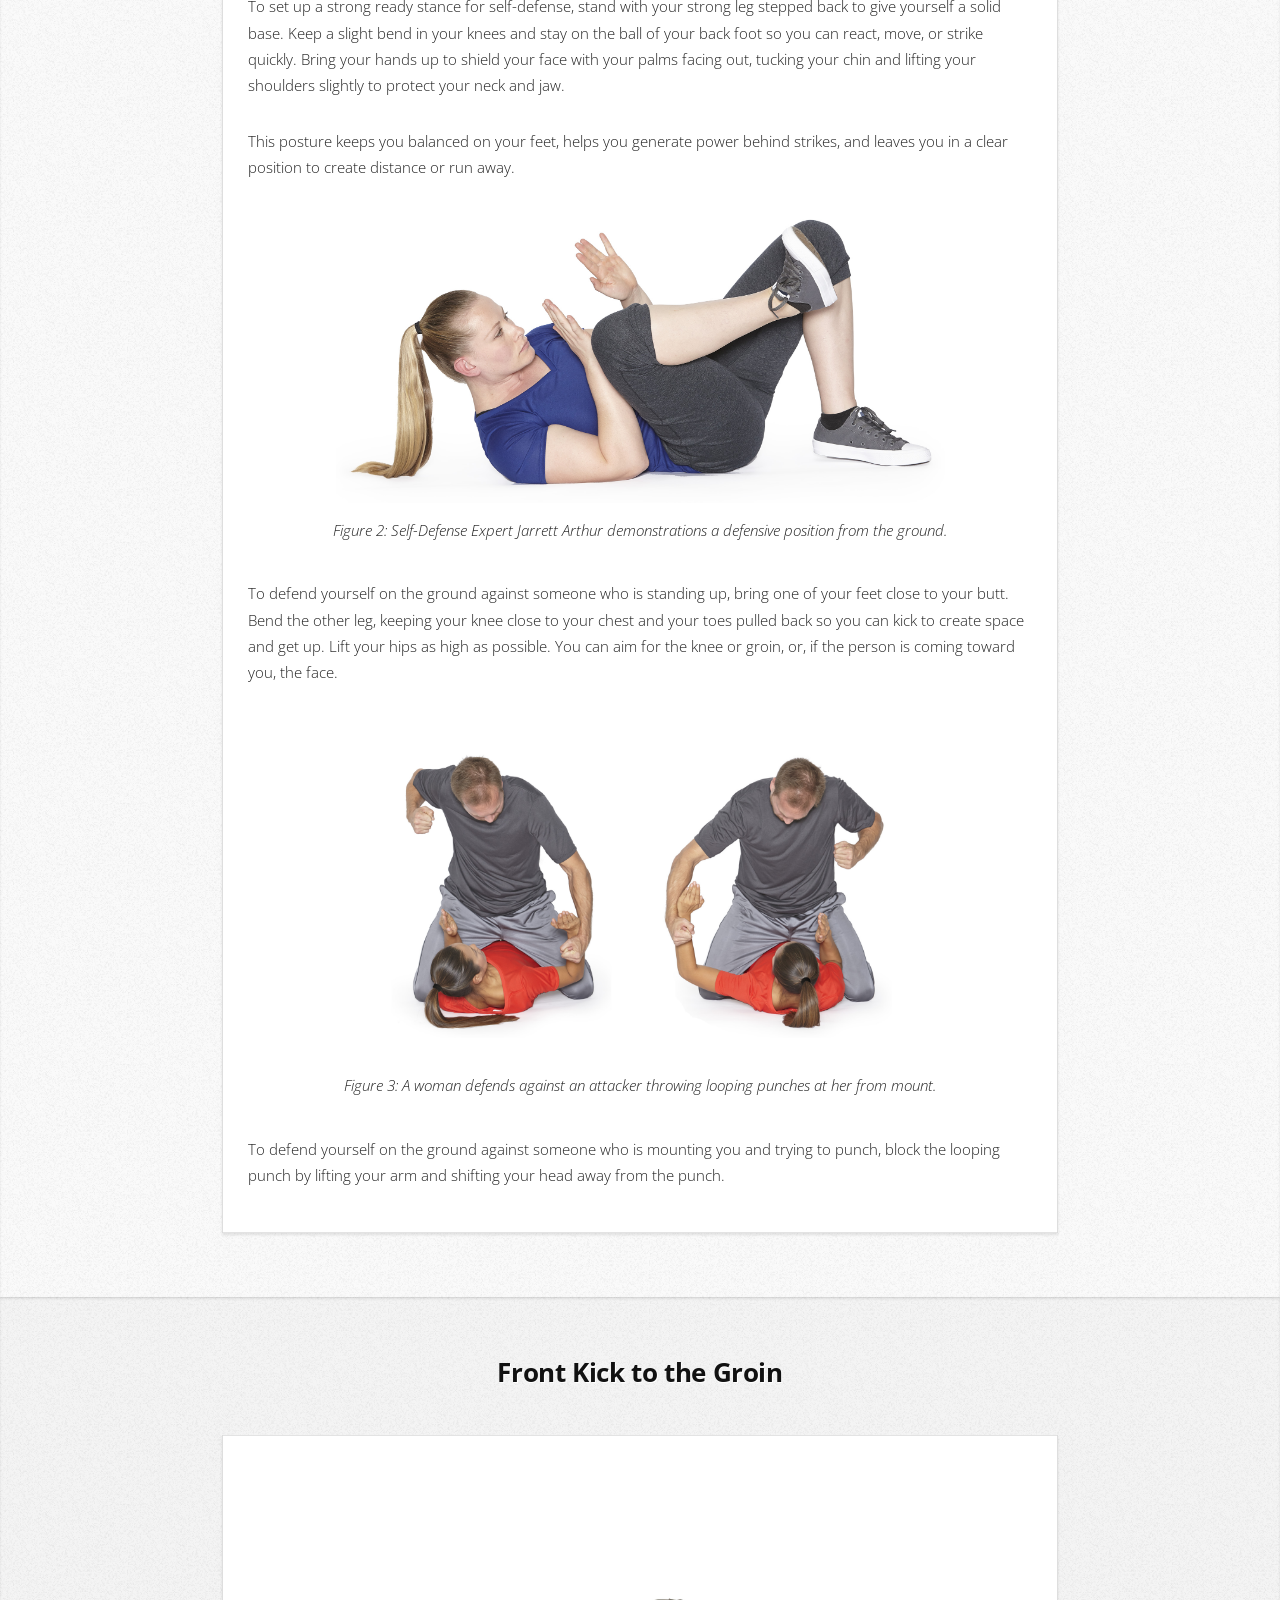
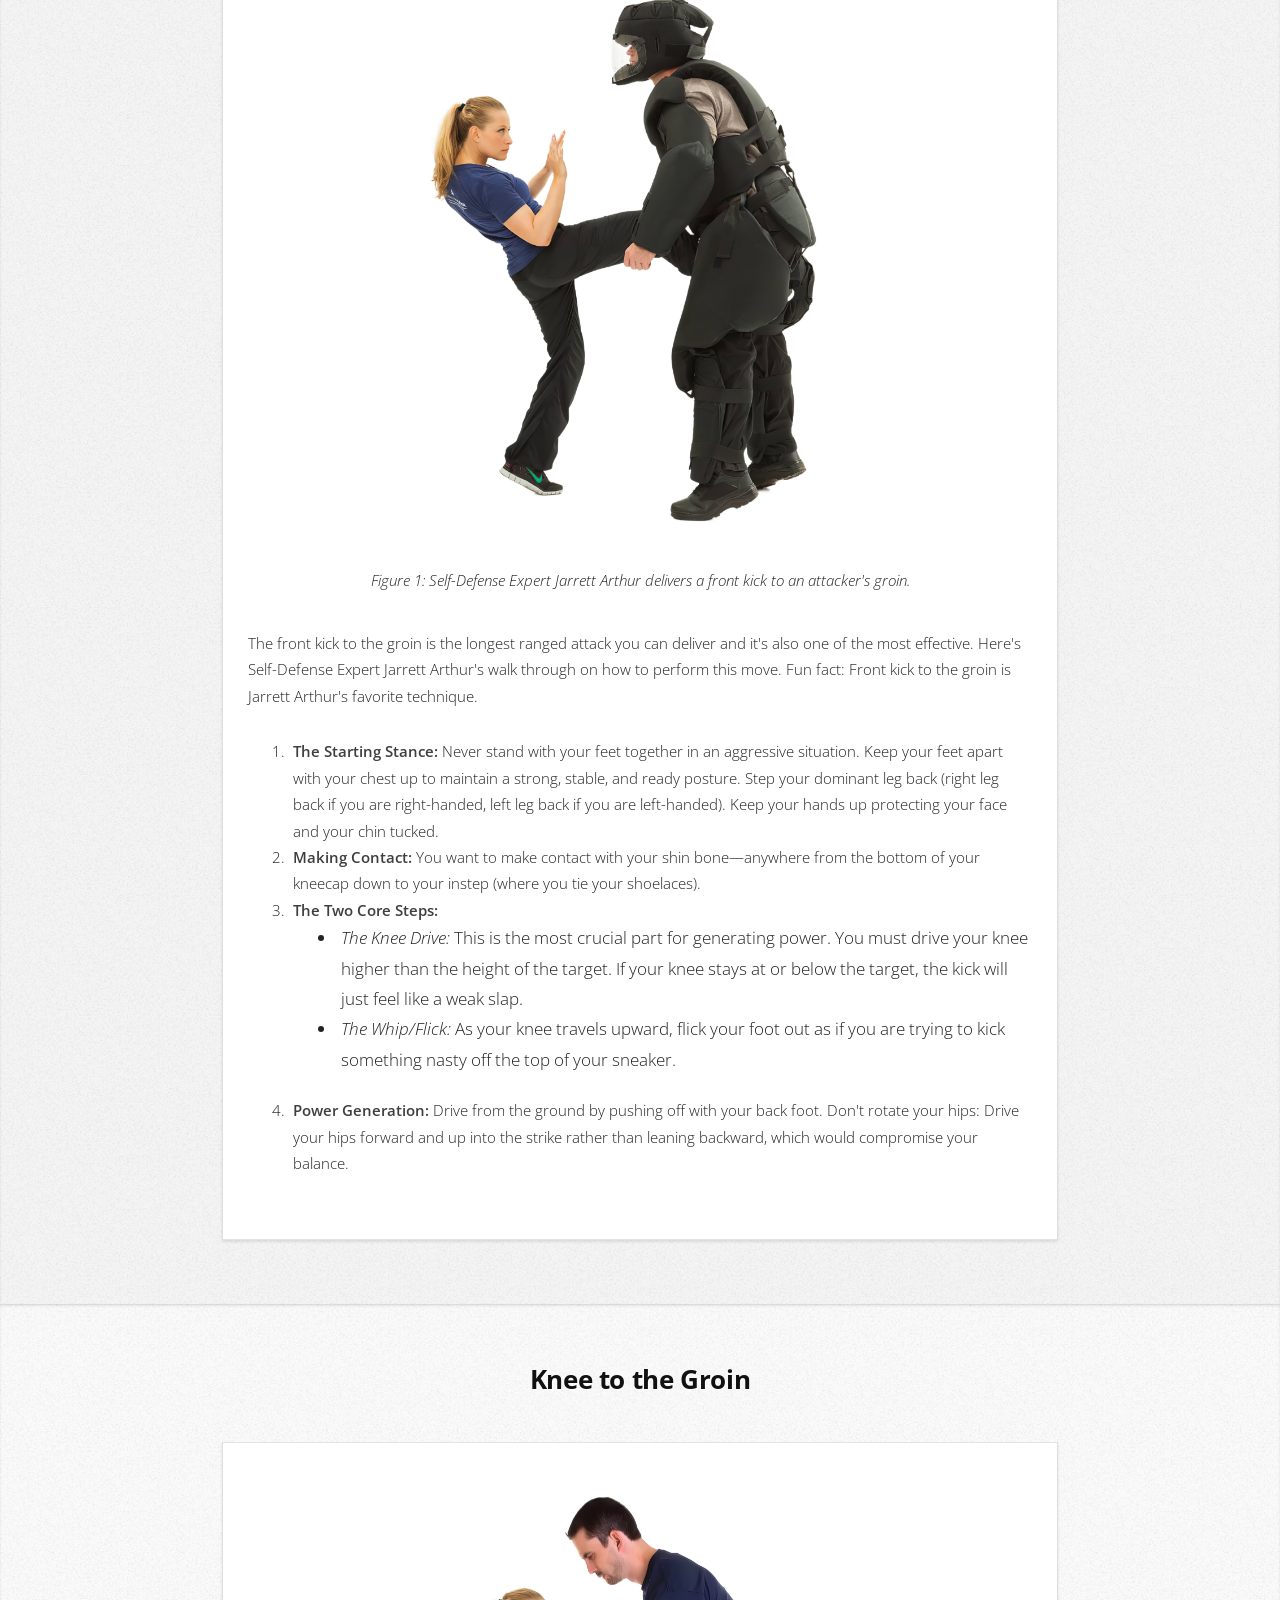
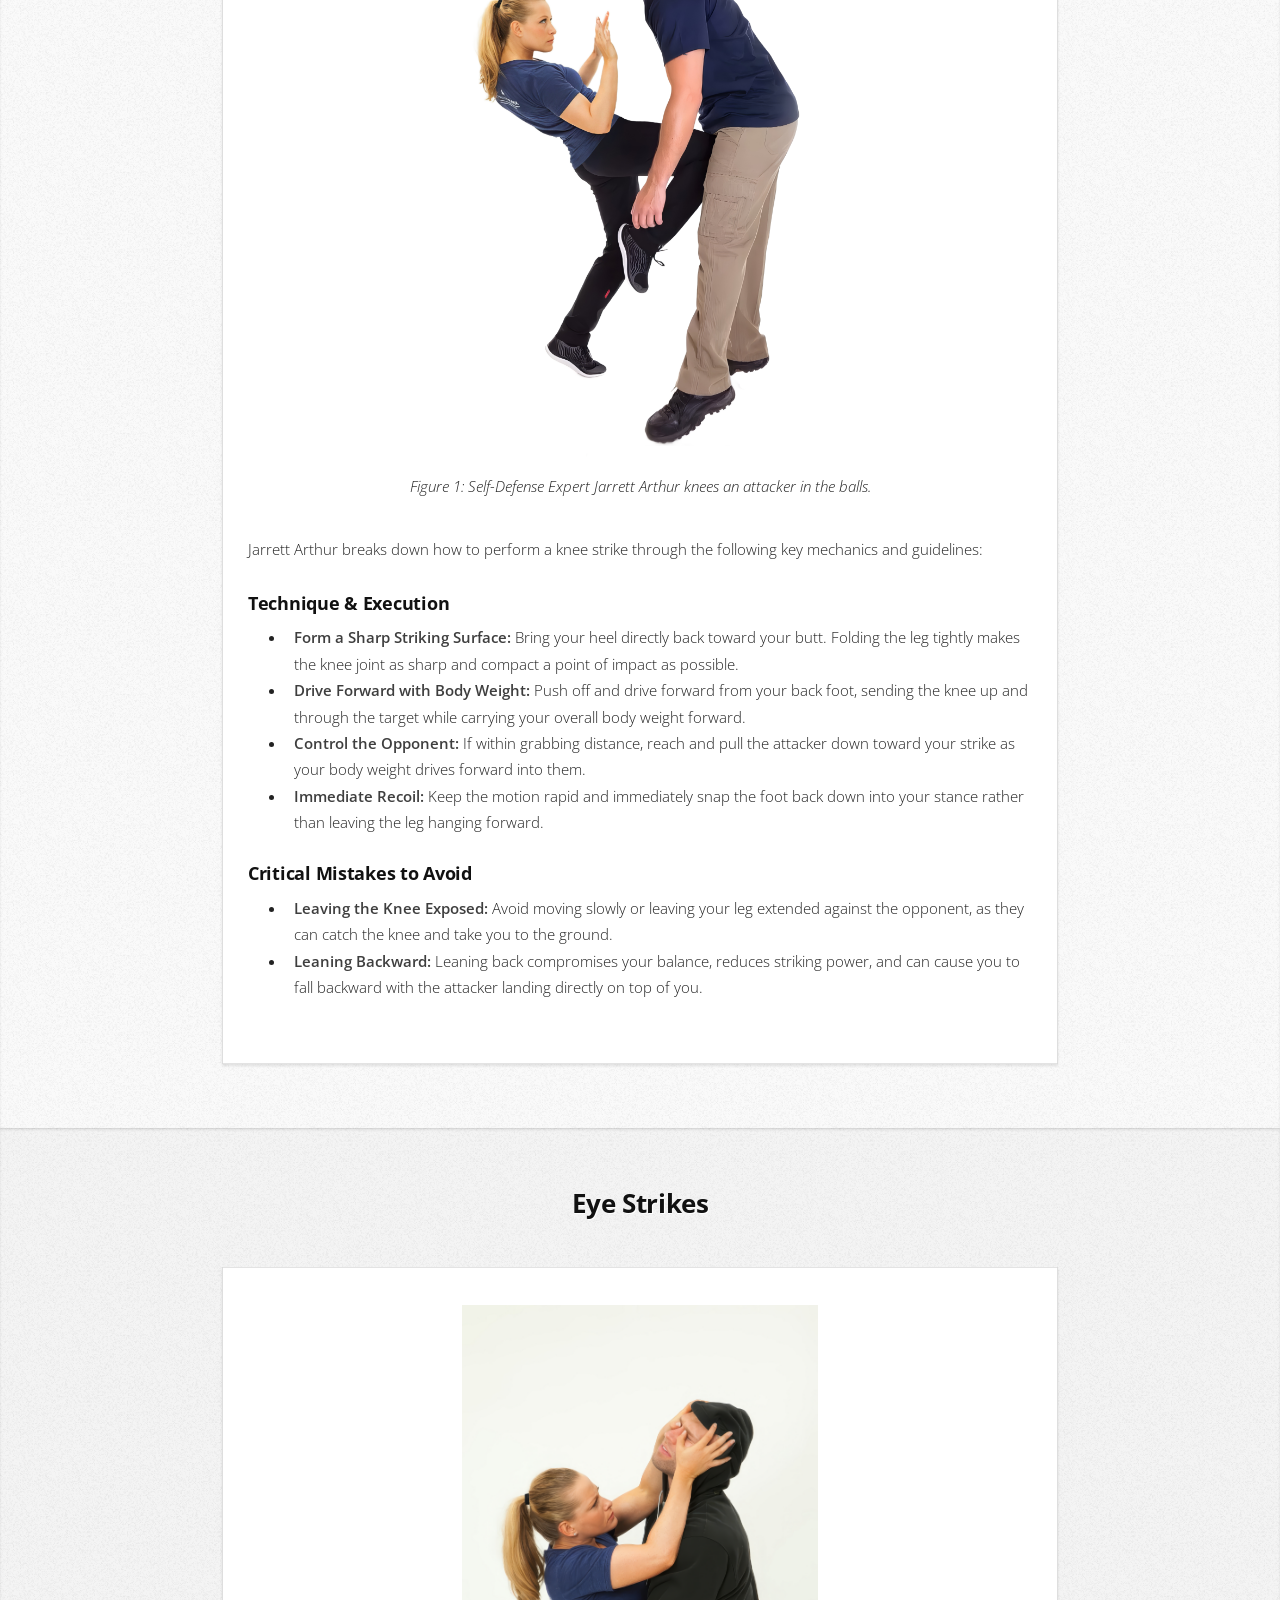
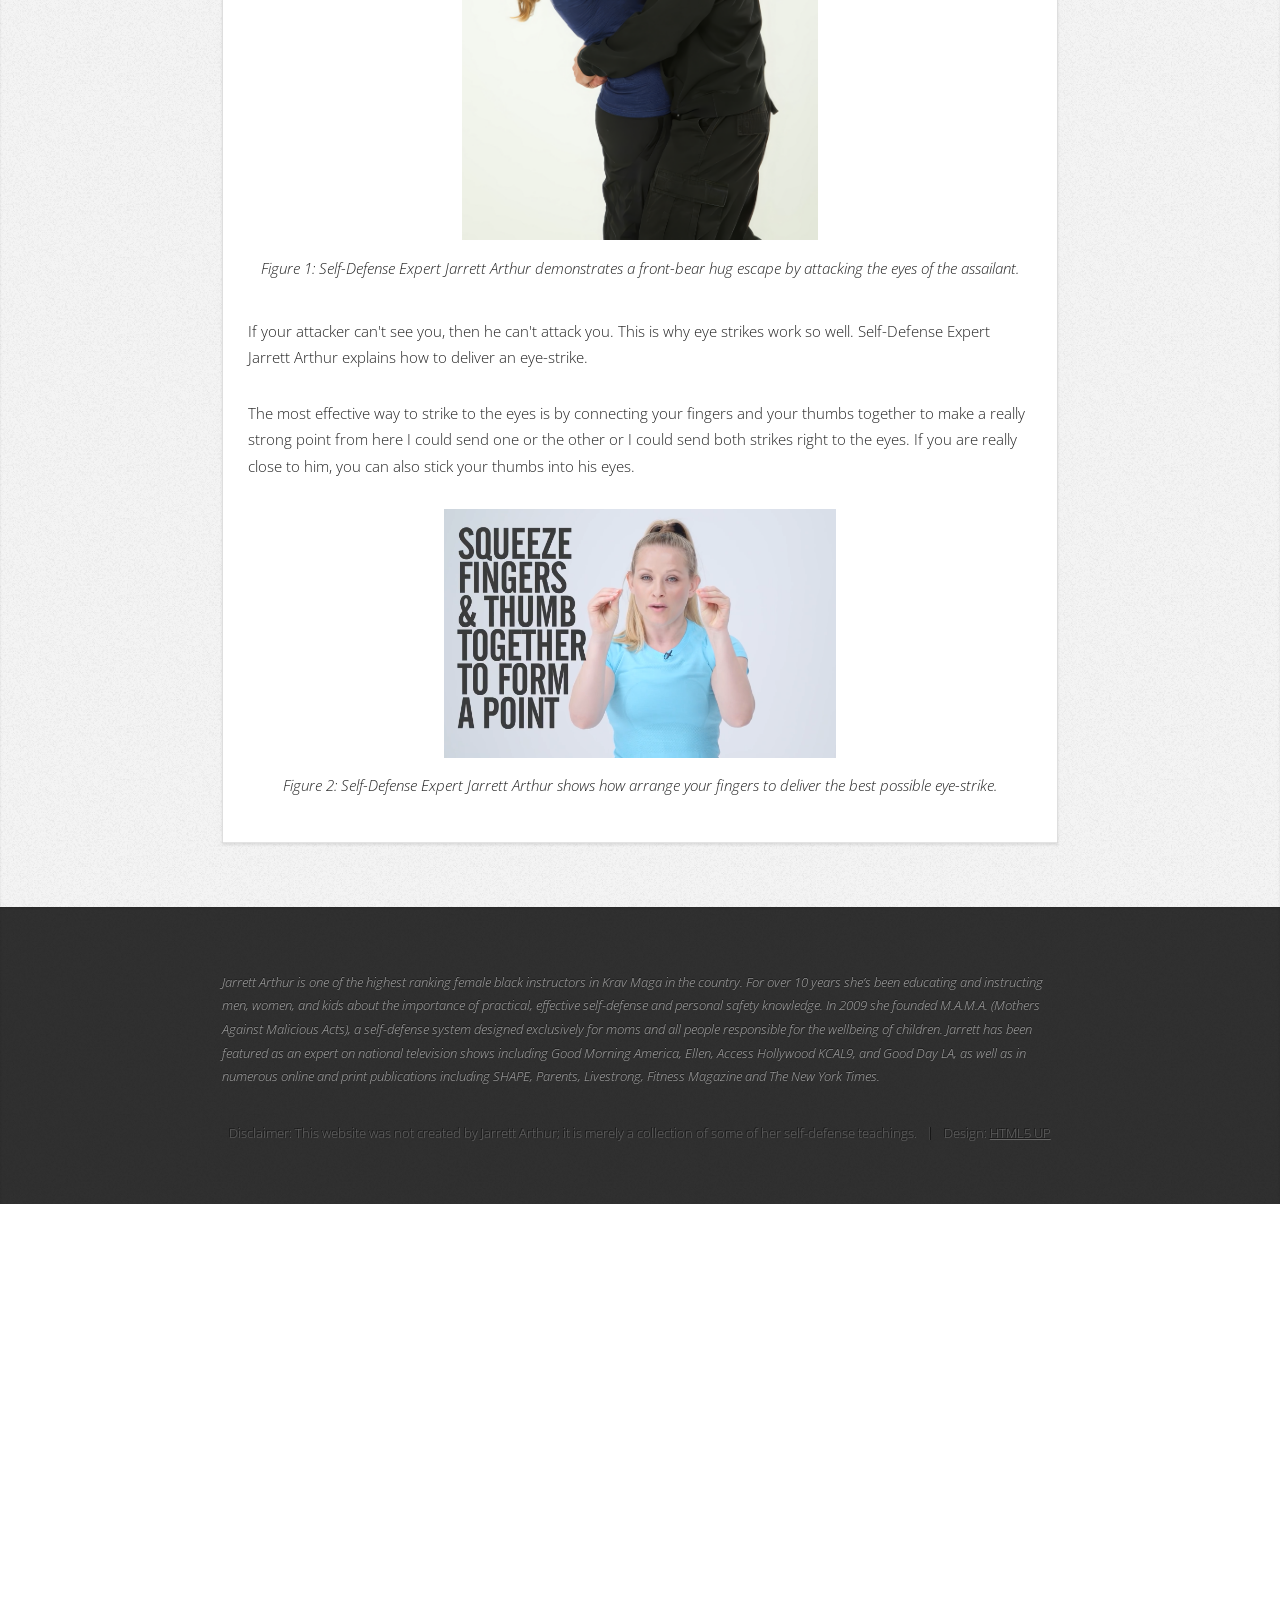
==== commit a57a8c12: "Update index.html" ====
--- a/index.html
+++ b/index.html
@@ -160,7 +160,7 @@
 							<img src="images/jarrett-arthur-portrait.png" alt="Jarrett Arthur Portrait MAMA, Jarrett arthur, female self-defense, self-defense for girls, self-defense for women, krav maga for women, empower women to train, jarrett arthur customized self-defense, jarrett arthur ponytail, jarrett arthur fighting stance, jarrett arthur krav maga, jarrett arthur and jennie trower, jarrett and jennie, krav maga expert jarrett arthur, jarrett arthur balls, jarrett arthur breaking balls, jarrett arthur kicking balls, krav maga girl, krav maga women, women’s self defense, self defense, women’s self-defense basics, she kicked him in the groin, girl kicks guy in the balls, she kicked him in the balls, she kicked him in the nuts, she kneed him in the groin, girl knees guy in the balls, she kneed him in the balls, she kneed him in the nuts, she hit him in the nuts, she hit his groin, she hit him in the groin, she hit him in the balls, she hit him in the nuts, she hit his balls, ballbusting, ballbuster" style="max-width: 375px; width: 100%; display: block; margin: 0 auto;">
 							<p class="figure-caption">Figure 4: A portrait of Self-Defense Expert Jarrett Arthur. She stands up straight with her arms crossed and has a serious expression on her face. She is wearing a blue short sleeve shirt and her hair is tied in a ponytail.</p>
 
-							<img src="images/elbow-strikes.png" alt="Elbow strikes, Jarrett arthur, Noi Schield, Noi Schield Krav Maga, Idiot's Guide Krav Maga, female self-defense, self-defense for girls, self-defense for women, krav maga for women, empower women to train, jarrett arthur customized self-defense, jarrett arthur ponytail, jarrett arthur fighting stance, jarrett arthur krav maga, jarrett arthur and jennie trower, jarrett and jennie, krav maga expert jarrett arthur, jarrett arthur balls, jarrett arthur breaking balls, jarrett arthur kicking balls, krav maga girl, krav maga women, women’s self defense, self defense, women’s self-defense basics, she kicked him in the groin, girl kicks guy in the balls, she kicked him in the balls, she kicked him in the nuts, she kneed him in the groin, girl knees guy in the balls, she kneed him in the balls, she kneed him in the nuts, she hit him in the nuts, she hit his groin, she hit him in the groin, she hit him in the balls, she hit him in the nuts, she hit his balls, ballbusting, ballbuster" style="max-width: 400px; width: 100%; display: block; margin: 0 auto;">
+							<img src="images/elbow-strikes.png" alt="Elbow strikes, Jarrett arthur, Noi Schield, Noi Schield Krav Maga, Idiot's Guide Krav Maga, female self-defense, self-defense for girls, self-defense for women, krav maga for women, empower women to train, jarrett arthur customized self-defense, jarrett arthur ponytail, jarrett arthur fighting stance, jarrett arthur krav maga, jarrett arthur and jennie trower, jarrett and jennie, krav maga expert jarrett arthur, jarrett arthur balls, jarrett arthur breaking balls, jarrett arthur kicking balls, krav maga girl, krav maga women, women’s self defense, self defense, women’s self-defense basics, she kicked him in the groin, girl kicks guy in the balls, she kicked him in the balls, she kicked him in the nuts, she kneed him in the groin, girl knees guy in the balls, she kneed him in the balls, she kneed him in the nuts, she hit him in the nuts, she hit his groin, she hit him in the groin, she hit him in the balls, she hit him in the nuts, she hit his balls, ballbusting, ballbuster" style="max-width: 600px; width: 100%; display: block; margin: 0 auto;">
 							<p class="figure-caption">Figure 5: A woman defends against a bear-hug from behind by elbowing the attacker in the face.</p>
 							
 							<p>For many women, thinking about having to defend yourself against an attacker is an incredibly scary thought. However, learning self-defense techniques and regularly attending self-defense classes can drastically help boost confidence. Knowing that you are capable of defending yourself in the event of an assault is a truely empowering feeling.</p>
@@ -228,7 +228,7 @@
 							
 							<p>To defend yourself on the ground against someone who is standing up, bring one of your feet close to your butt. Bend the other leg, keeping your knee close to your chest and your toes pulled back so you can kick to create space and get up. Lift your hips as high as possible. You can aim for the knee or groin, or, if the person is coming toward you, the face.</p>
 
-							<img src="images/defending-against-a-mounted-assault.png" alt="Ground Stance, Jarrett arthur, Noi Schield, Noi Schield Krav Maga, Idiot's Guide Krav Maga, female self-defense, self-defense for girls, self-defense for women, krav maga for women, empower women to train, jarrett arthur customized self-defense, jarrett arthur ponytail, jarrett arthur fighting stance, jarrett arthur krav maga, jarrett arthur and jennie trower, jarrett and jennie, krav maga expert jarrett arthur, jarrett arthur balls, jarrett arthur breaking balls, jarrett arthur kicking balls, krav maga girl, krav maga women, women’s self defense, self defense, women’s self-defense basics, she kicked him in the groin, girl kicks guy in the balls, she kicked him in the balls, she kicked him in the nuts, she kneed him in the groin, girl knees guy in the balls, she kneed him in the balls, she kneed him in the nuts, she hit him in the nuts, she hit his groin, she hit him in the groin, she hit him in the balls, she hit him in the nuts, she hit his balls, ballbusting, ballbuster" style="max-width: 400px; width: 100%; display: block; margin: 0 auto;">
+							<img src="images/defending-against-a-mounted-assault.png" alt="Ground Stance, Jarrett arthur, Noi Schield, Noi Schield Krav Maga, Idiot's Guide Krav Maga, female self-defense, self-defense for girls, self-defense for women, krav maga for women, empower women to train, jarrett arthur customized self-defense, jarrett arthur ponytail, jarrett arthur fighting stance, jarrett arthur krav maga, jarrett arthur and jennie trower, jarrett and jennie, krav maga expert jarrett arthur, jarrett arthur balls, jarrett arthur breaking balls, jarrett arthur kicking balls, krav maga girl, krav maga women, women’s self defense, self defense, women’s self-defense basics, she kicked him in the groin, girl kicks guy in the balls, she kicked him in the balls, she kicked him in the nuts, she kneed him in the groin, girl knees guy in the balls, she kneed him in the balls, she kneed him in the nuts, she hit him in the nuts, she hit his groin, she hit him in the groin, she hit him in the balls, she hit him in the nuts, she hit his balls, ballbusting, ballbuster" style="max-width: 700px; width: 100%; display: block; margin: 0 auto;">
 							<p class="figure-caption">Figure 3: A woman defends against an attacker throwing looping punches at her from mount.</p>
 							
 							<p>To defend yourself on the ground against someone who is mounting you and trying to punch, block the looping punch by lifting your arm and shifting your head away from the punch.</p>
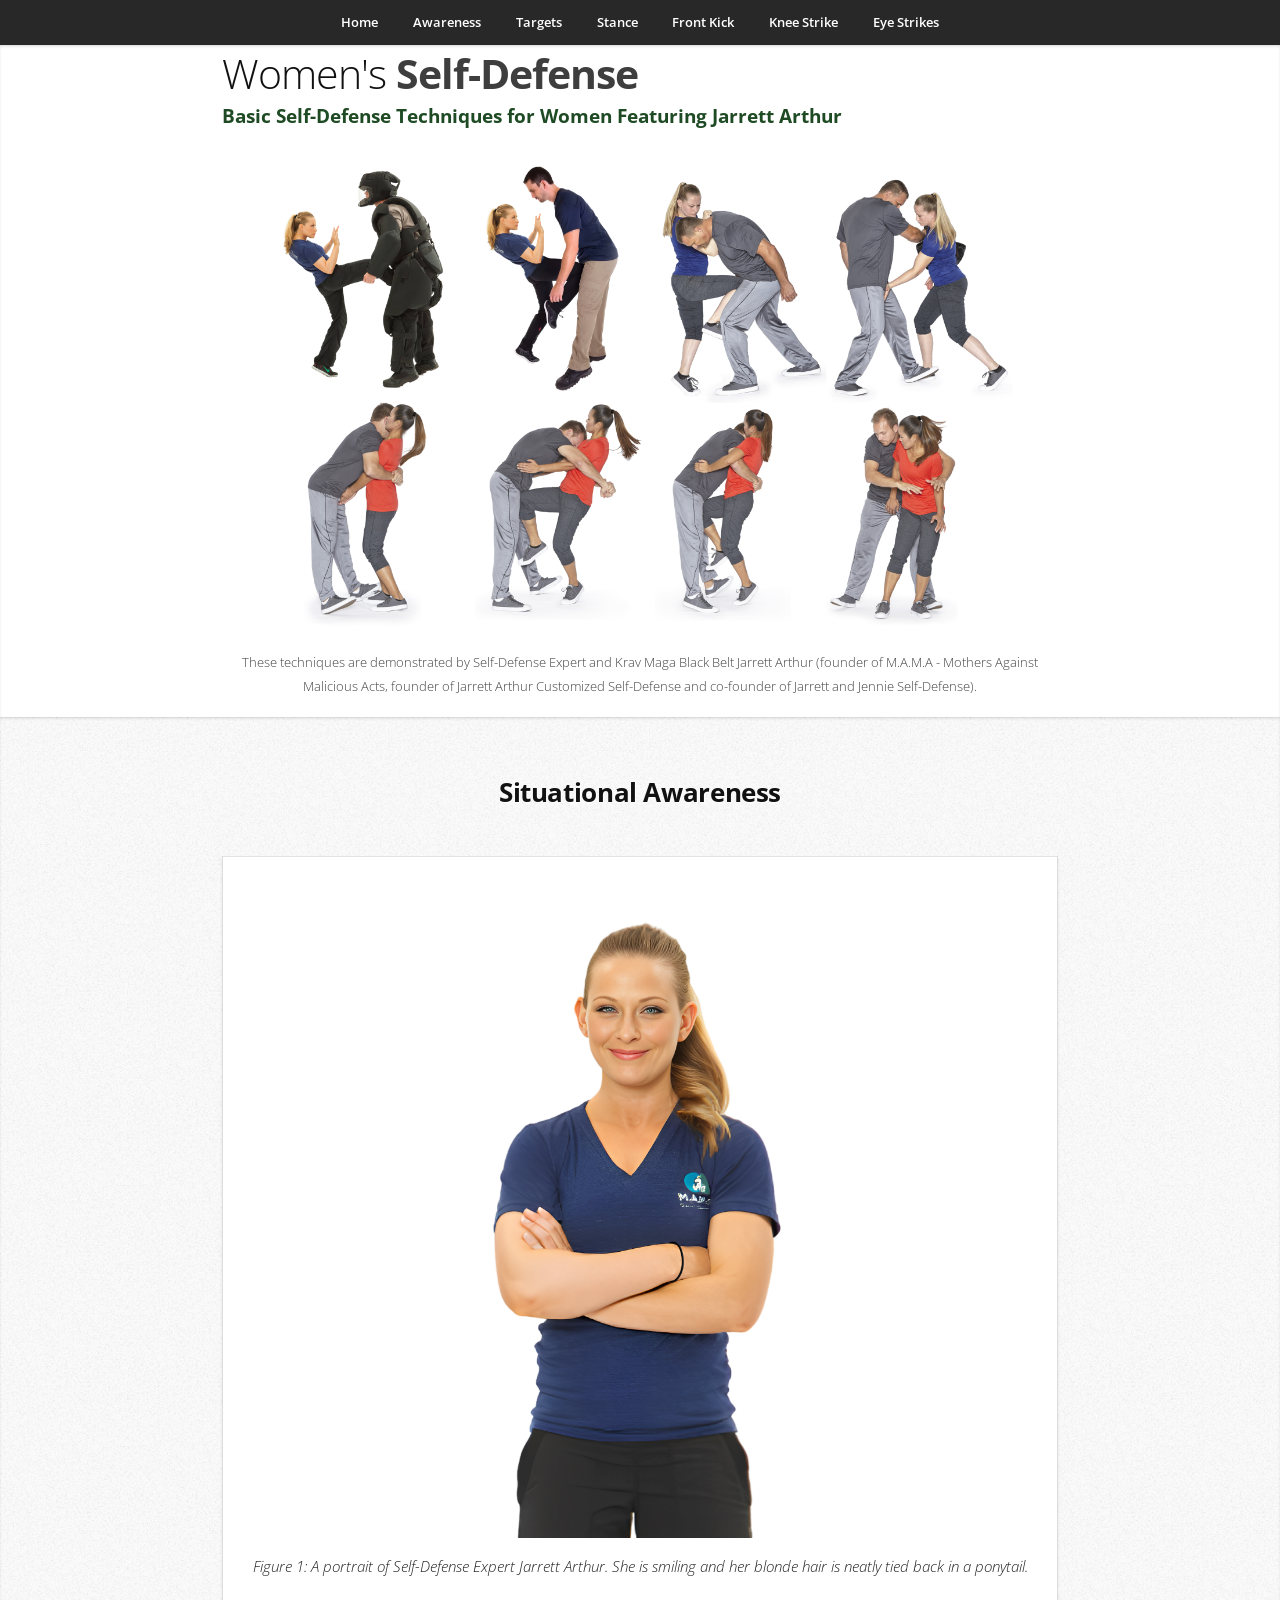
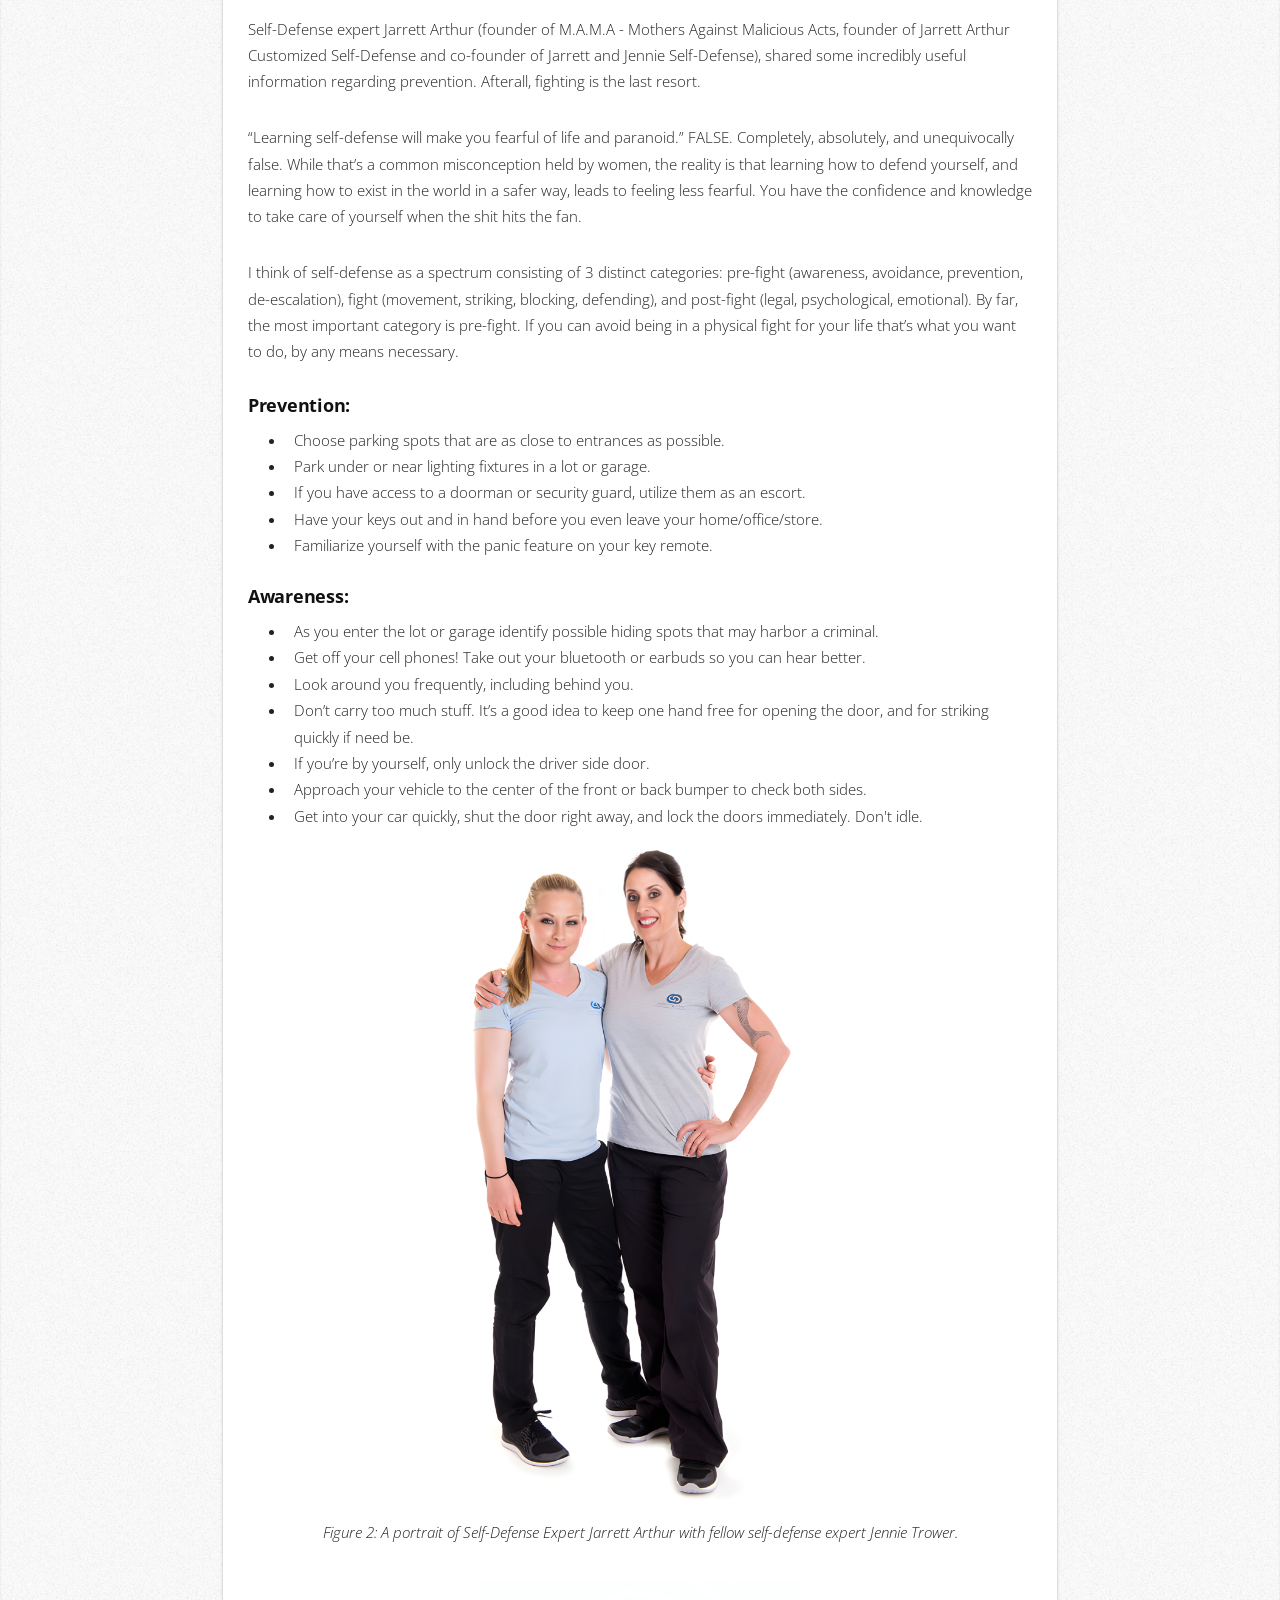
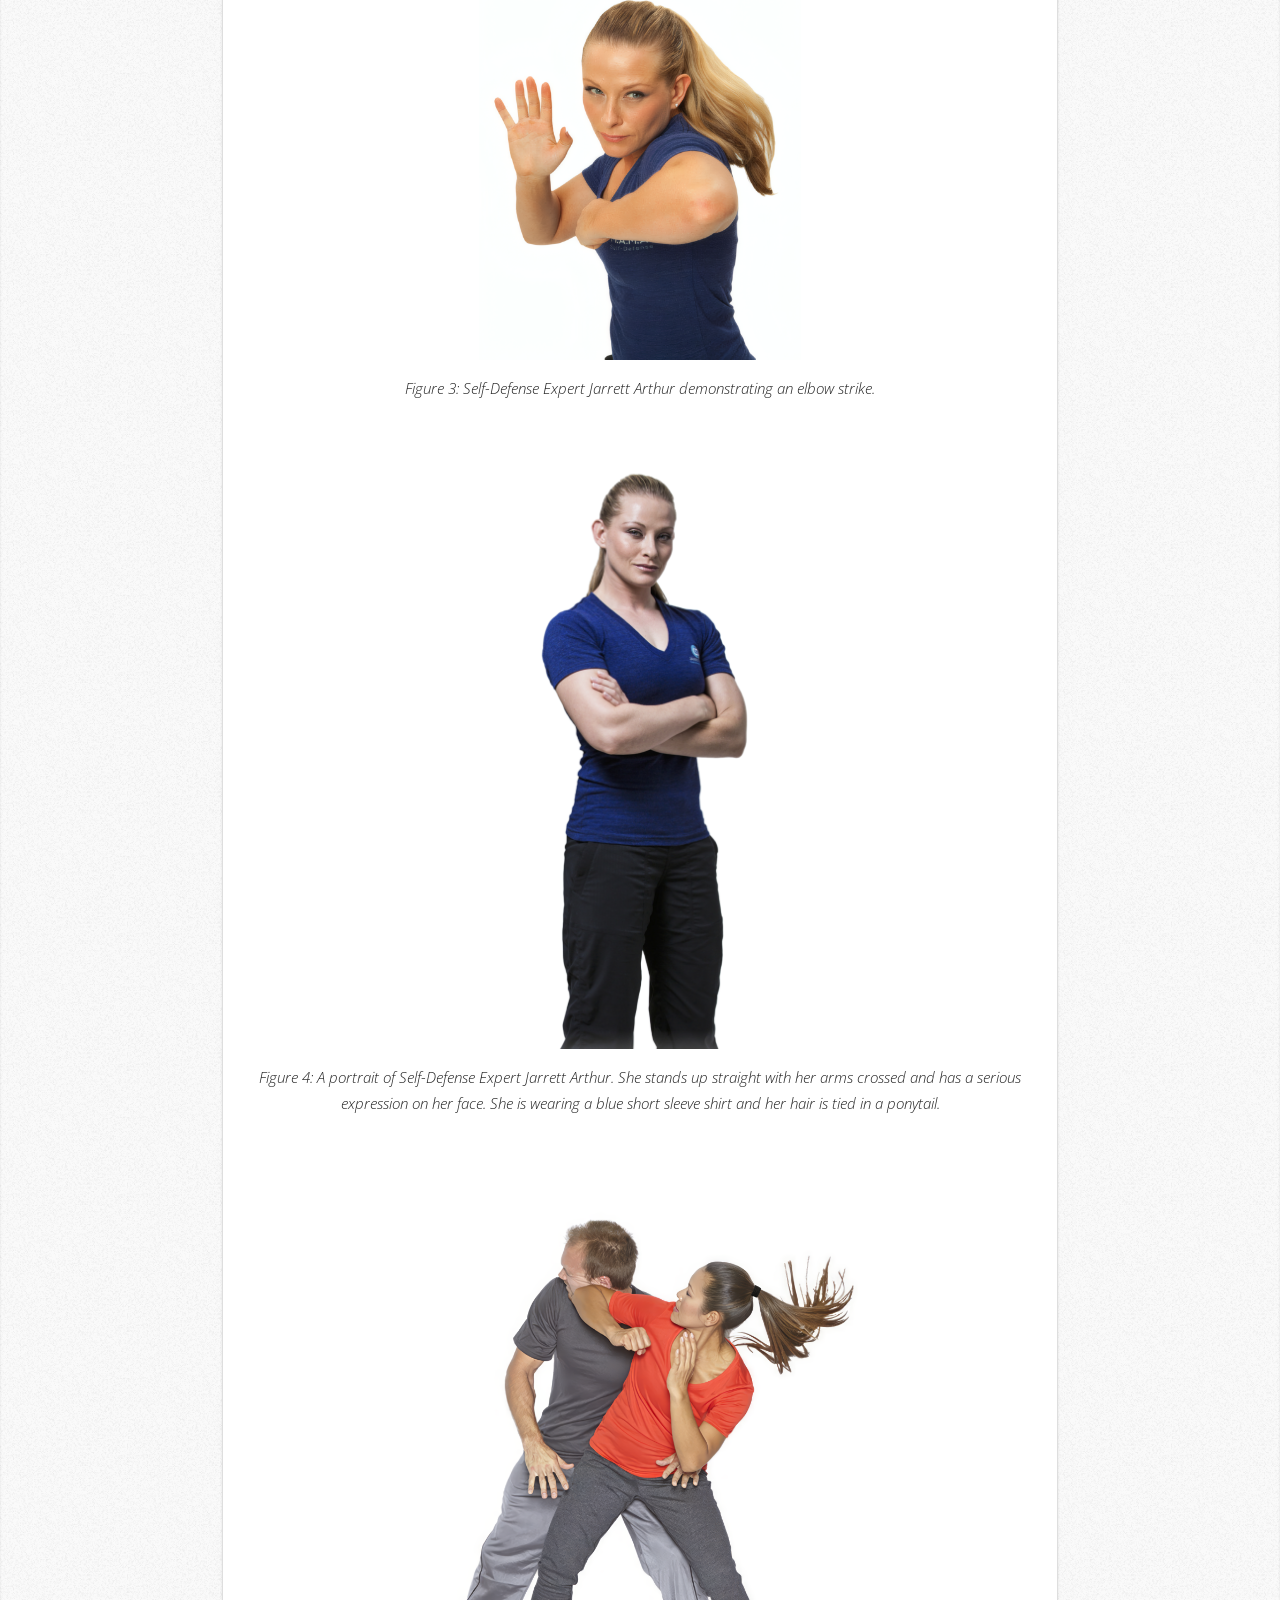
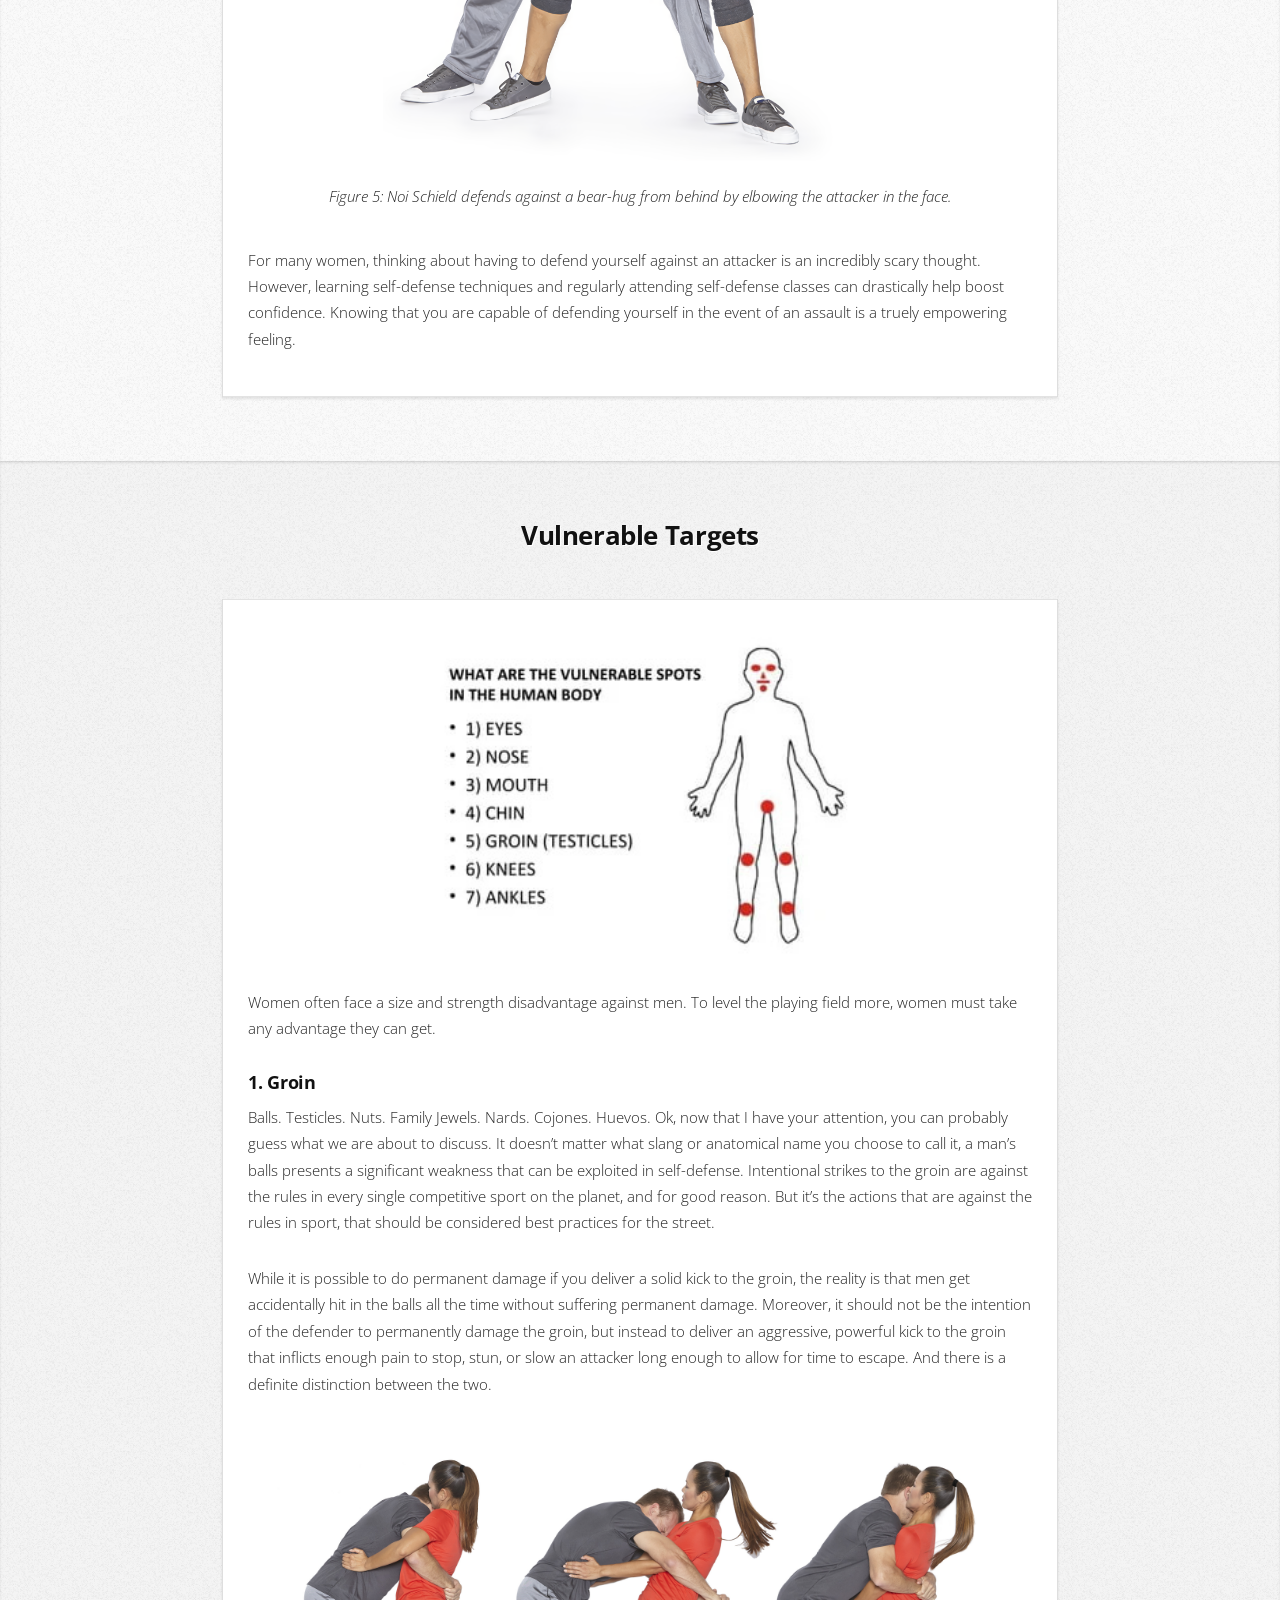
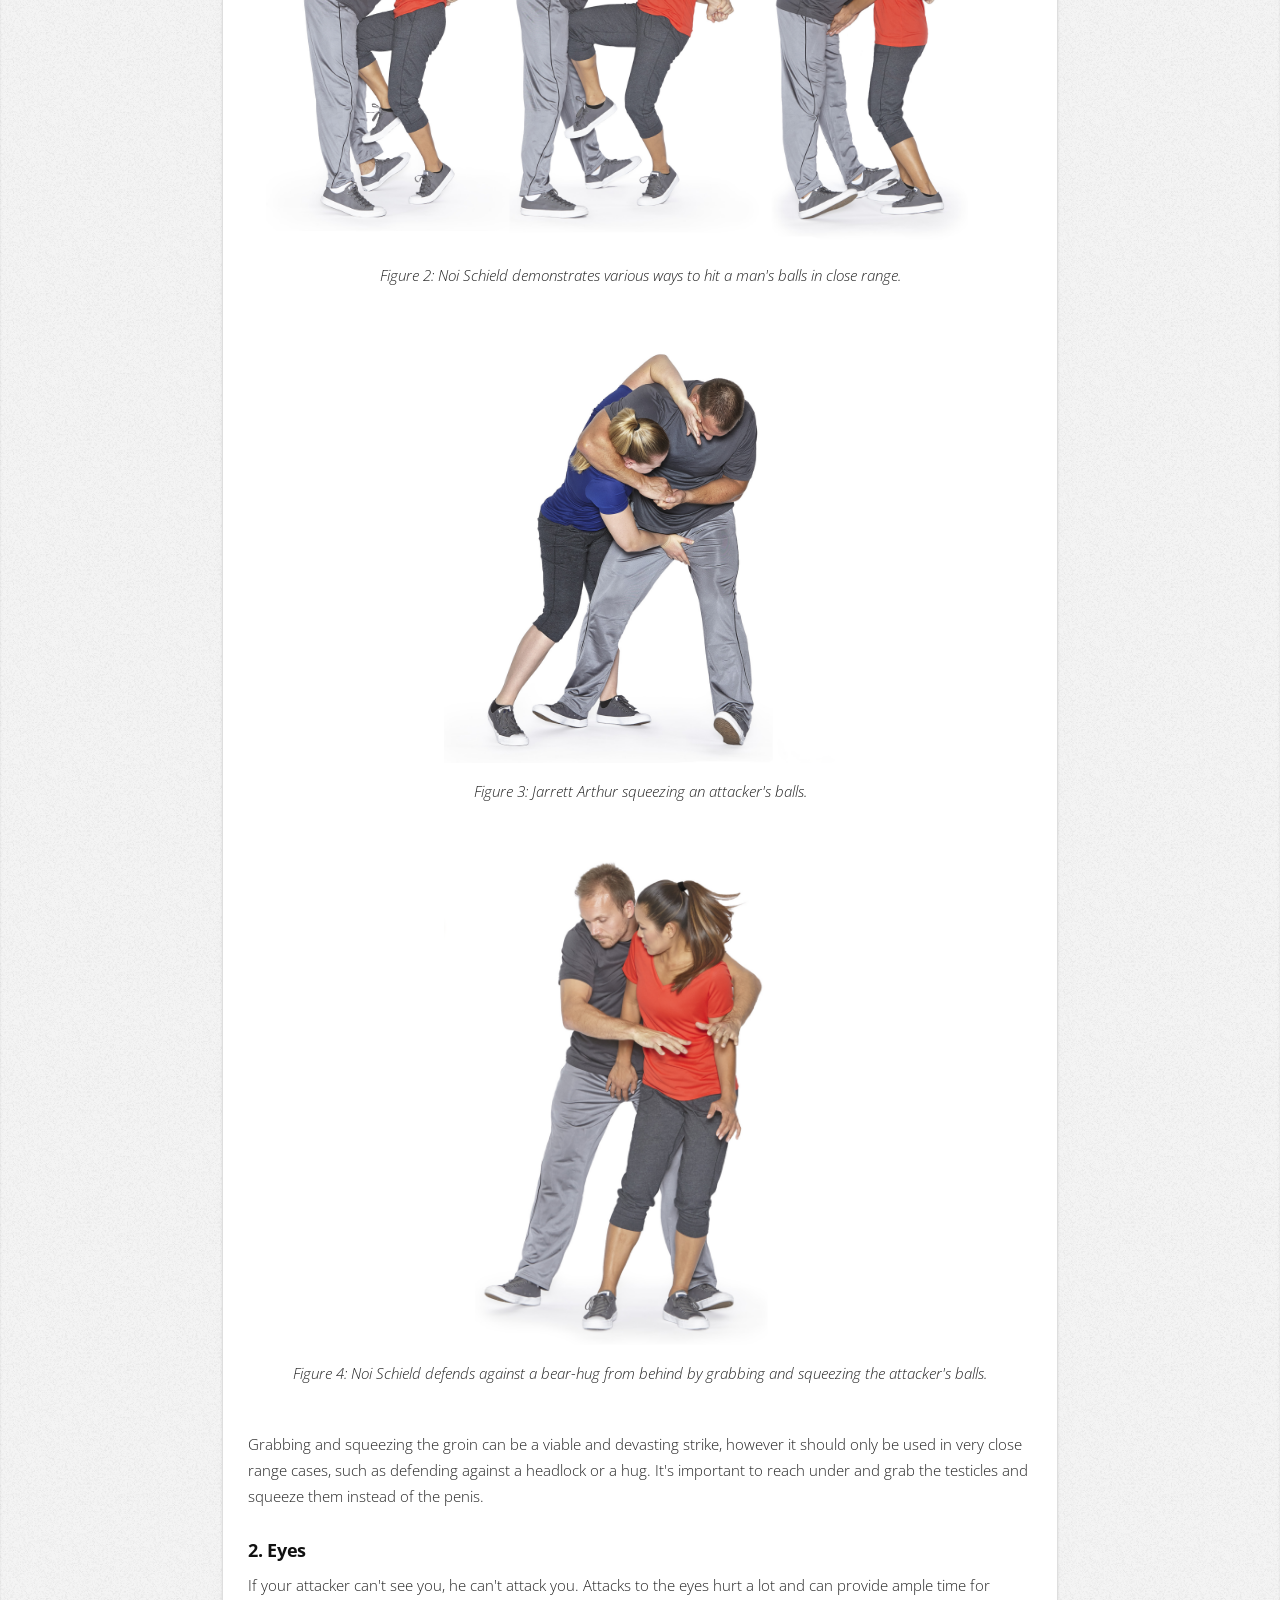
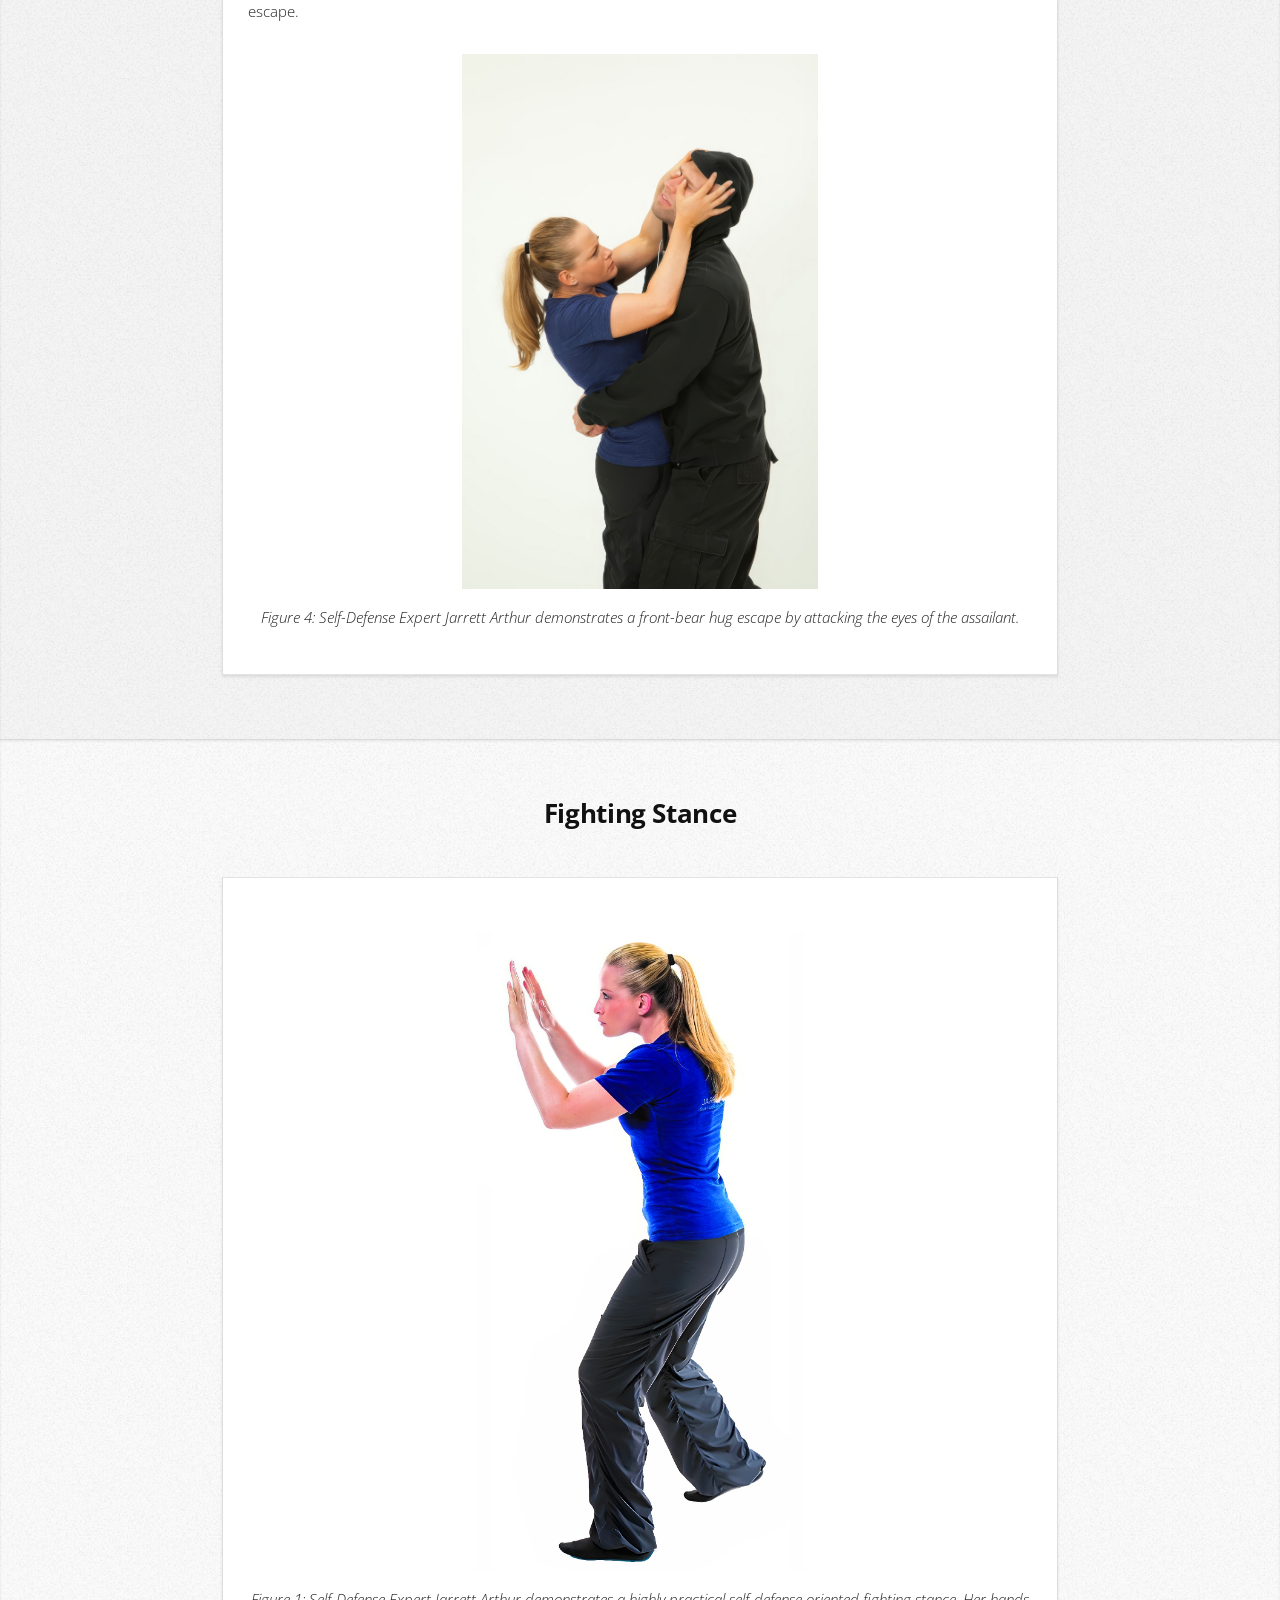
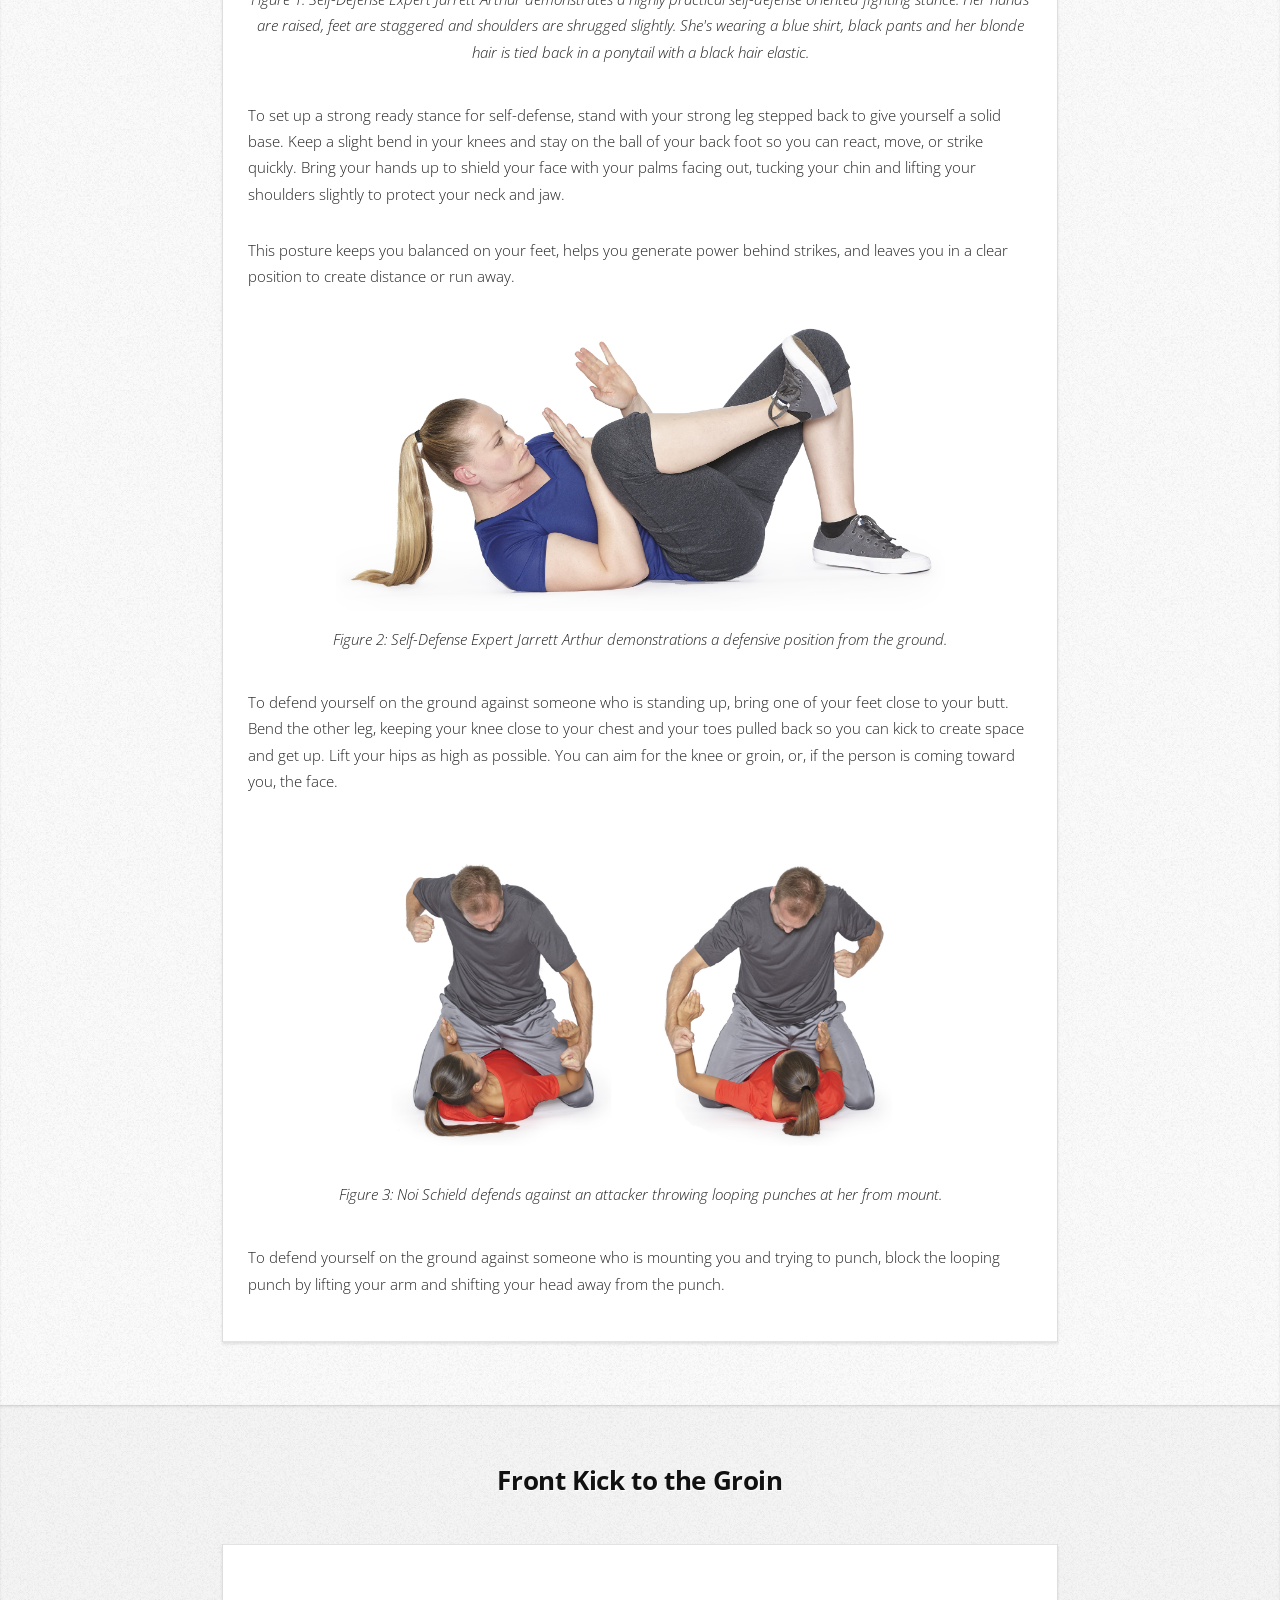
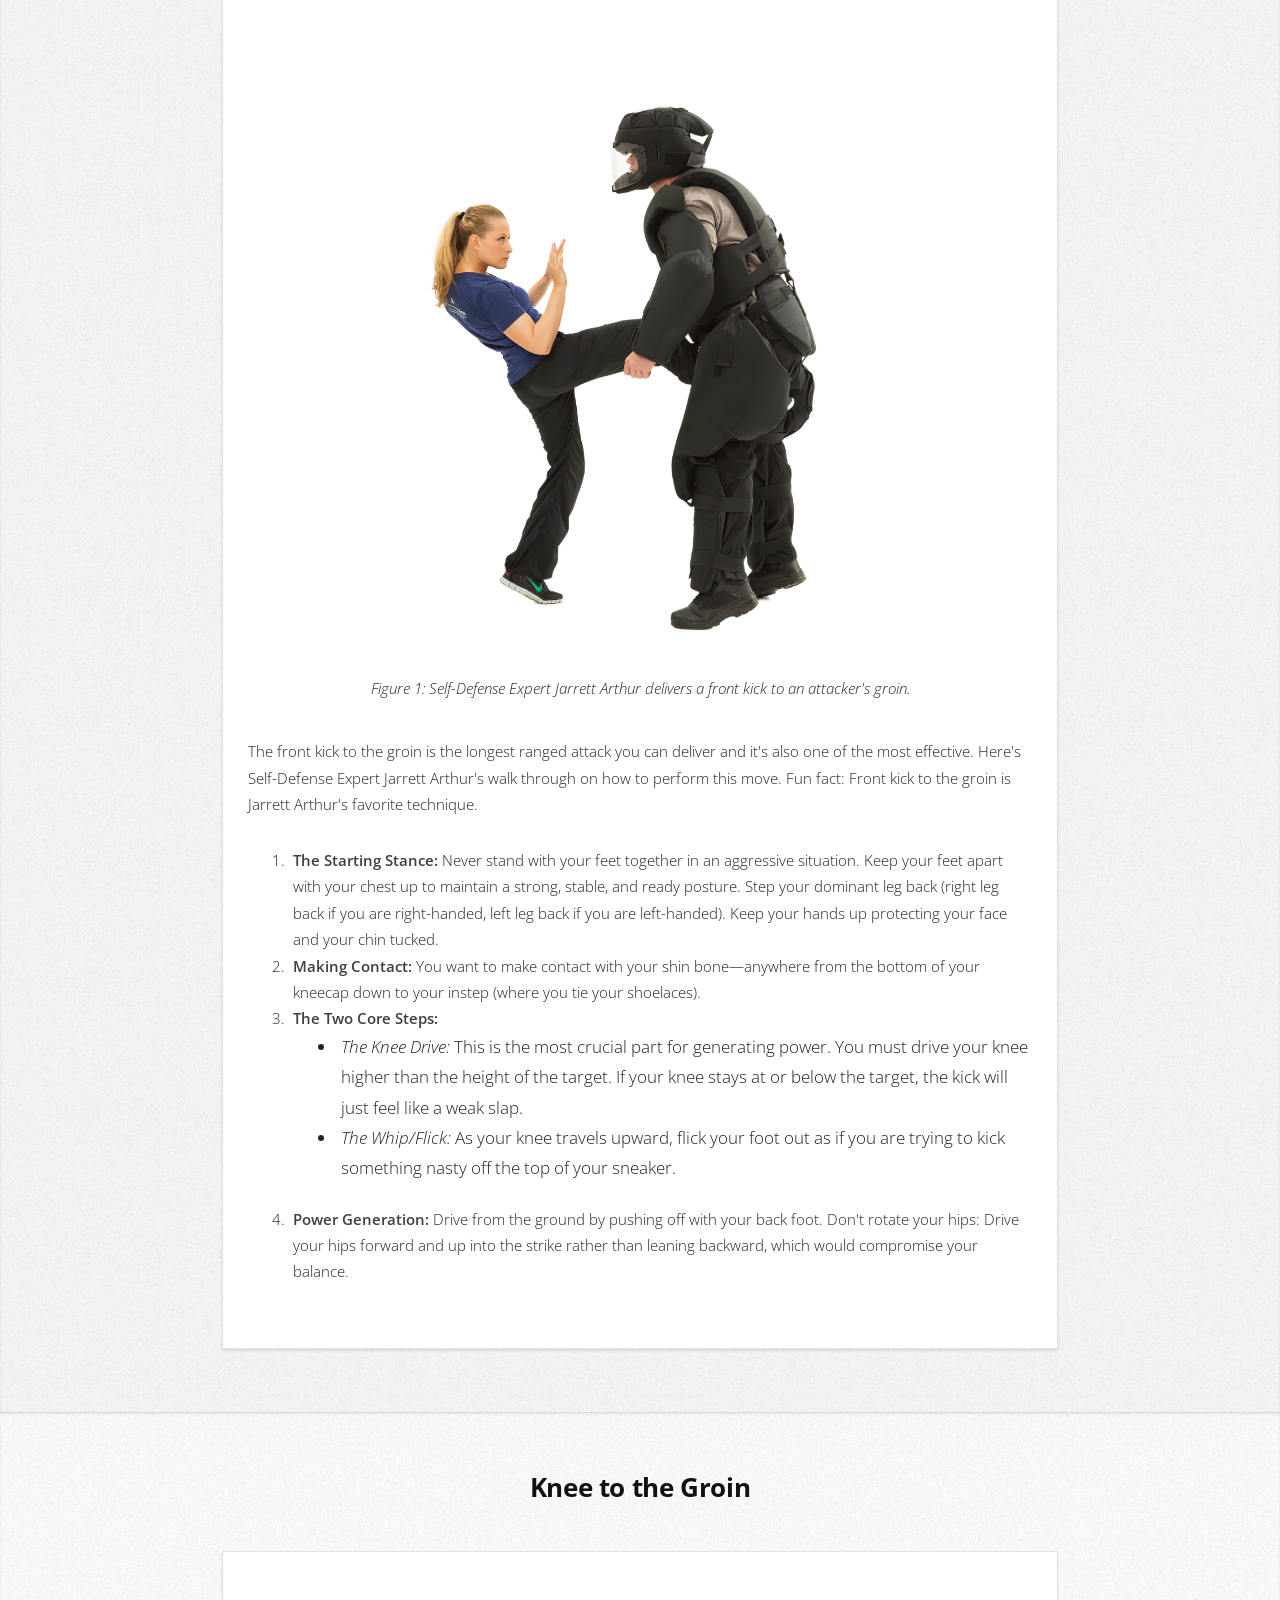
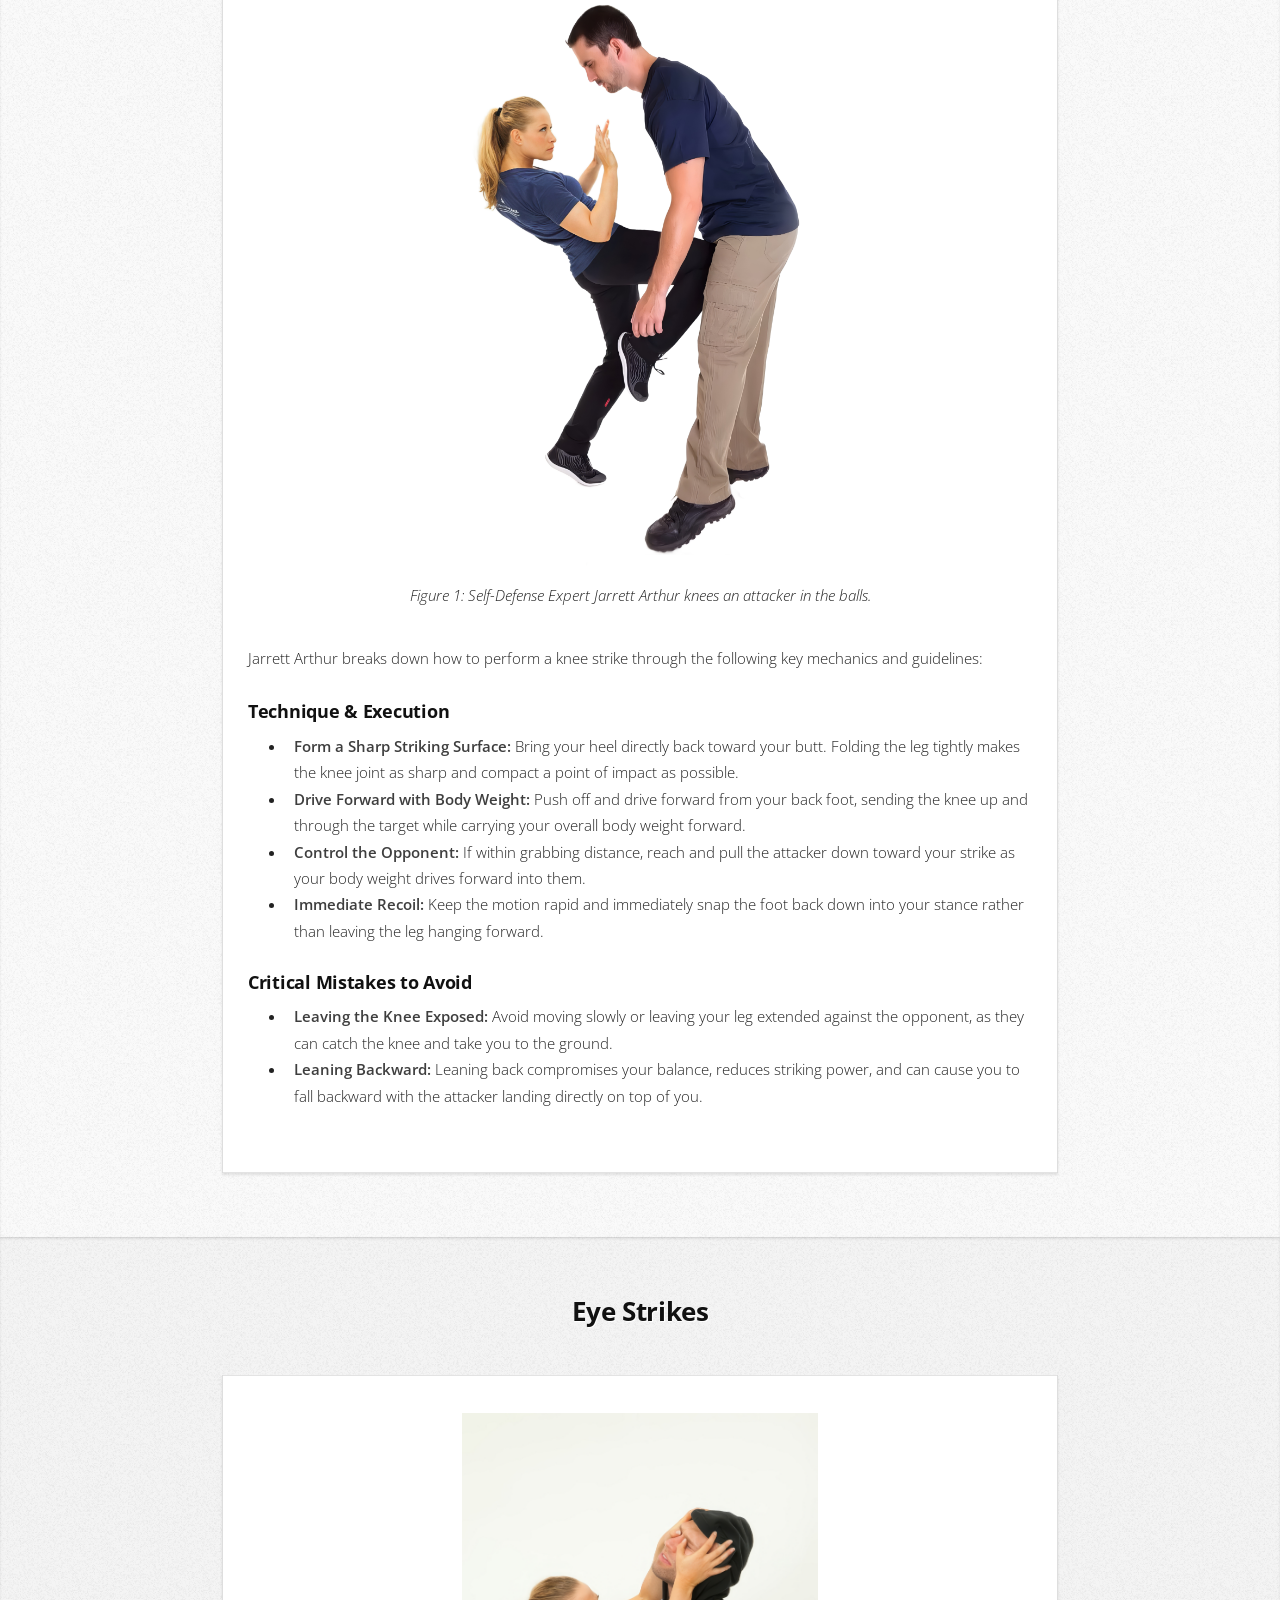
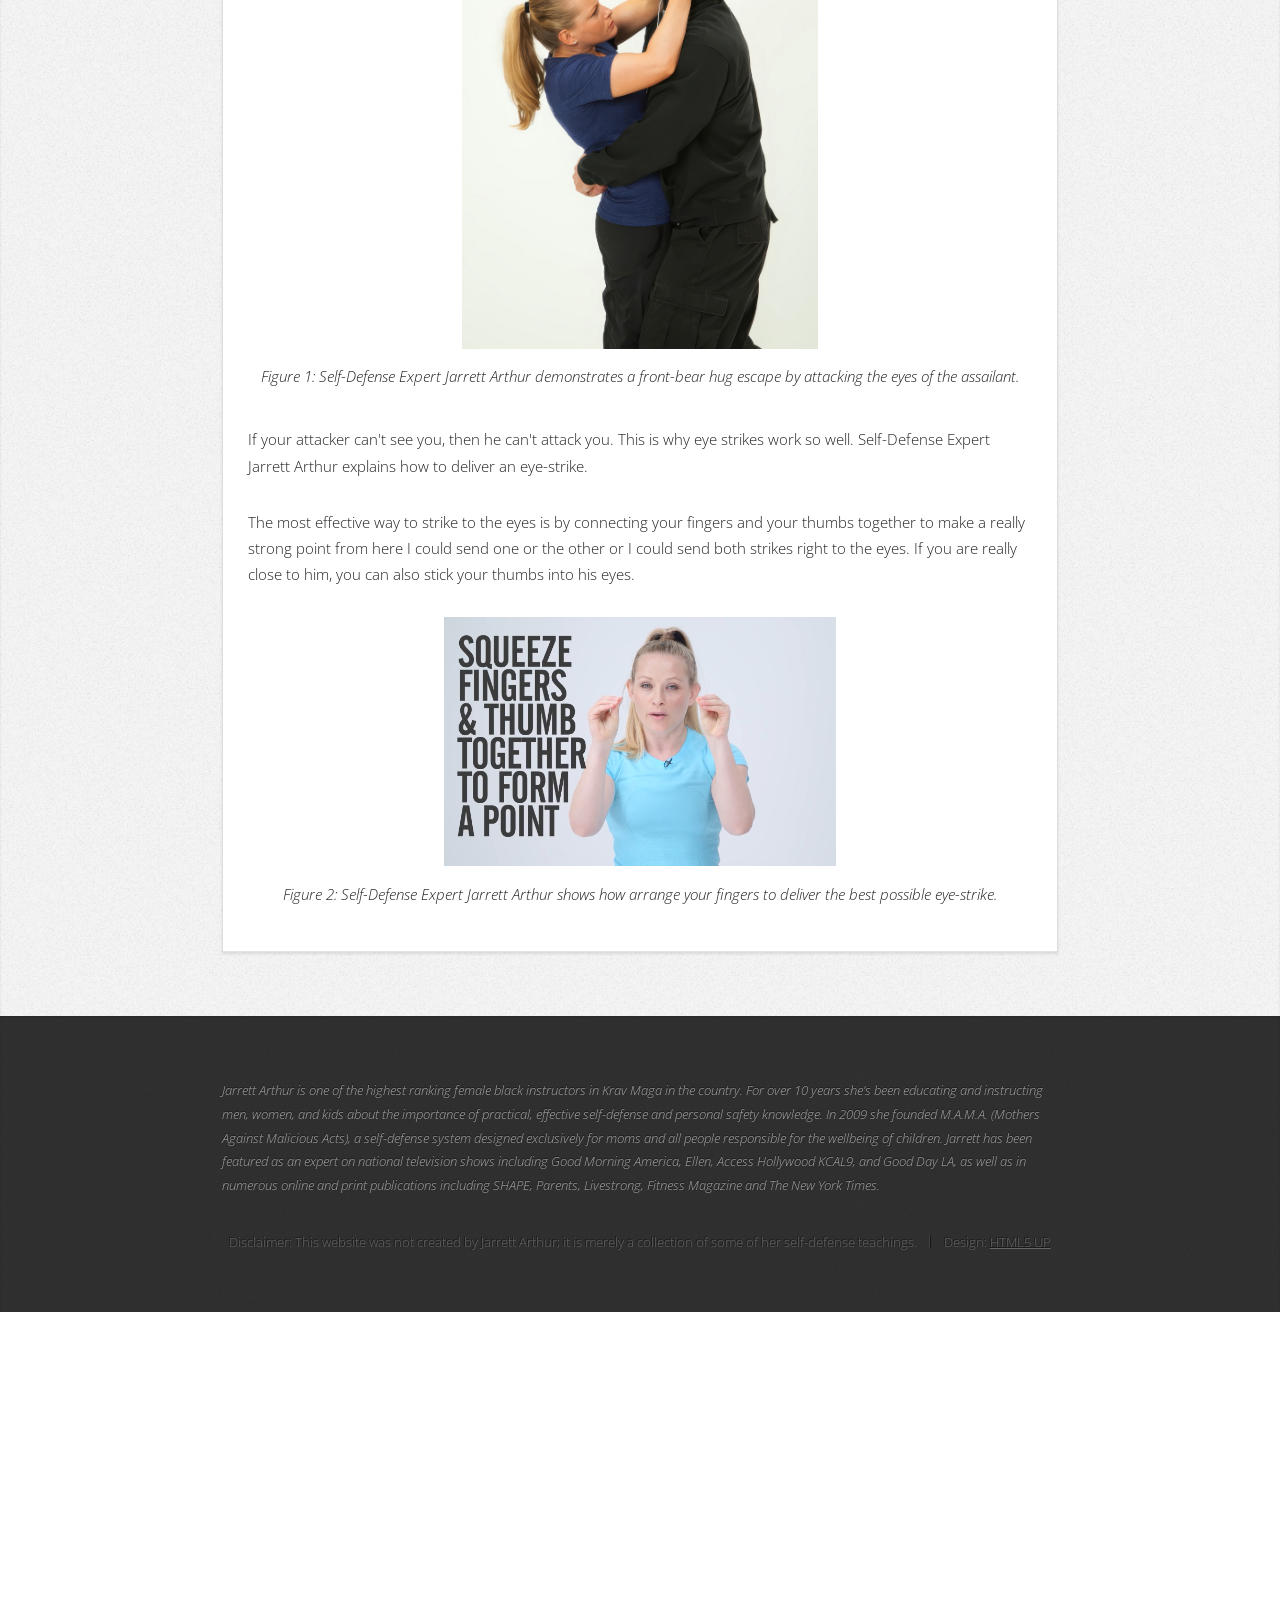
==== commit 0df79e8d: "Update index.html" ====
--- a/index.html
+++ b/index.html
@@ -161,7 +161,7 @@
 							<p class="figure-caption">Figure 4: A portrait of Self-Defense Expert Jarrett Arthur. She stands up straight with her arms crossed and has a serious expression on her face. She is wearing a blue short sleeve shirt and her hair is tied in a ponytail.</p>
 
 							<img src="images/elbow-strikes.png" alt="Elbow strikes, Jarrett arthur, Noi Schield, Noi Schield Krav Maga, Idiot's Guide Krav Maga, female self-defense, self-defense for girls, self-defense for women, krav maga for women, empower women to train, jarrett arthur customized self-defense, jarrett arthur ponytail, jarrett arthur fighting stance, jarrett arthur krav maga, jarrett arthur and jennie trower, jarrett and jennie, krav maga expert jarrett arthur, jarrett arthur balls, jarrett arthur breaking balls, jarrett arthur kicking balls, krav maga girl, krav maga women, women’s self defense, self defense, women’s self-defense basics, she kicked him in the groin, girl kicks guy in the balls, she kicked him in the balls, she kicked him in the nuts, she kneed him in the groin, girl knees guy in the balls, she kneed him in the balls, she kneed him in the nuts, she hit him in the nuts, she hit his groin, she hit him in the groin, she hit him in the balls, she hit him in the nuts, she hit his balls, ballbusting, ballbuster" style="max-width: 600px; width: 100%; display: block; margin: 0 auto;">
-							<p class="figure-caption">Figure 5: A woman defends against a bear-hug from behind by elbowing the attacker in the face.</p>
+							<p class="figure-caption">Figure 5: Noi Schield defends against a bear-hug from behind by elbowing the attacker in the face.</p>
 							
 							<p>For many women, thinking about having to defend yourself against an attacker is an incredibly scary thought. However, learning self-defense techniques and regularly attending self-defense classes can drastically help boost confidence. Knowing that you are capable of defending yourself in the event of an assault is a truely empowering feeling.</p>
 						</section>
@@ -188,14 +188,15 @@
 							<p>While it is possible to do permanent damage if you deliver a solid kick to the groin, the reality is that men get accidentally hit in the balls all the time without suffering permanent damage. Moreover, it should not be the intention of the defender to permanently damage the groin, but instead to deliver an aggressive, powerful kick to the groin that inflicts enough pain to stop, stun, or slow an attacker long enough to allow for time to escape. And there is a definite distinction between the two.</p>
 
 							<img src="images/groin-strikes.png" alt="Groin Strikes By Jarrett Arthur, Jarrett arthur, Noi Schield, Noi Schield Krav Maga, Idiot's Guide Krav Maga, female self-defense, self-defense for girls, self-defense for women, krav maga for women, empower women to train, jarrett arthur customized self-defense, jarrett arthur ponytail, jarrett arthur fighting stance, jarrett arthur krav maga, jarrett arthur and jennie trower, jarrett and jennie, krav maga expert jarrett arthur, jarrett arthur balls, jarrett arthur breaking balls, jarrett arthur kicking balls, krav maga girl, krav maga women, women’s self defense, self defense, women’s self-defense basics, she kicked him in the groin, girl kicks guy in the balls, she kicked him in the balls, she kicked him in the nuts, she kneed him in the groin, girl knees guy in the balls, she kneed him in the balls, she kneed him in the nuts, she hit him in the nuts, she hit his groin, she hit him in the groin, she hit him in the balls, she hit him in the nuts, she hit his balls, ballbusting, ballbuster" style="max-width: 860px; width: 100%; display: block; margin: 2em auto 0 auto;">
-							<p class="figure-caption" style="margin-bottom: 3em;">Figure 2: Various ways to hit a man's balls in close range.</p>
+							<p class="figure-caption" style="margin-bottom: 3em;">Figure 2: Noi Schield demonstrates various ways to hit a man's balls in close range.</p>
 
 							<img src="images/jarrett-arthur-palm-strike.png" alt="Jarrett Arthur squeezing his groin, Jarrett arthur, female self-defense, self-defense for girls, self-defense for women, krav maga for women, empower women to train, jarrett arthur customized self-defense, jarrett arthur ponytail, jarrett arthur fighting stance, jarrett arthur krav maga, jarrett arthur and jennie trower, jarrett and jennie, krav maga expert jarrett arthur, jarrett arthur balls, jarrett arthur breaking balls, jarrett arthur kicking balls, krav maga girl, krav maga women, women’s self defense, self defense, women’s self-defense basics, she kicked him in the groin, girl kicks guy in the balls, she kicked him in the balls, she kicked him in the nuts, she kneed him in the groin, girl knees guy in the balls, she kneed him in the balls, she kneed him in the nuts, she hit him in the nuts, she hit his groin, she hit him in the groin, she hit him in the balls, she hit him in the nuts, she hit his balls, ballbusting, ballbuster" style="max-width: 450px; width: 100%; display: block; margin: 2em auto 0 auto;">
 							<p class="figure-caption" style="margin-bottom: 3em;">Figure 3: Jarrett Arthur squeezing an attacker's balls.</p>
 
 							<img src="images/grabbing-and-squeezing-the-attackers-balls.png" alt="Jarrett Arthur squeezing his groin, Jarrett arthur, Noi Schield, Noi Schield Krav Maga, Idiot's Guide Krav Maga, female self-defense, self-defense for girls, self-defense for women, krav maga for women, empower women to train, jarrett arthur customized self-defense, jarrett arthur ponytail, jarrett arthur fighting stance, jarrett arthur krav maga, jarrett arthur and jennie trower, jarrett and jennie, krav maga expert jarrett arthur, jarrett arthur balls, jarrett arthur breaking balls, jarrett arthur kicking balls, krav maga girl, krav maga women, women’s self defense, self defense, women’s self-defense basics, she kicked him in the groin, girl kicks guy in the balls, she kicked him in the balls, she kicked him in the nuts, she kneed him in the groin, girl knees guy in the balls, she kneed him in the balls, she kneed him in the nuts, she hit him in the nuts, she hit his groin, she hit him in the groin, she hit him in the balls, she hit him in the nuts, she hit his balls, ballbusting, ballbuster" style="max-width: 450px; width: 100%; display: block; margin: 2em auto 0 auto;">
-							<p class="figure-caption" style="margin-bottom: 3em;">Figure 4: A woman defends against a bear-hug from behind by grabbing and squeezing the attacker's balls.</p>
-							
+							<p class="figure-caption" style="margin-bottom: 3em;">Figure 4: Noi Schield defends against a bear-hug from behind by grabbing and squeezing the attacker's balls.</p>
+
+							<p>Grabbing and squeezing the groin can be a viable and devasting strike, however it should only be used in very close range cases, such as defending against a headlock or a hug. It's important to reach under and grab the testicles and squeeze them instead of the penis.</p>
 							
 							<h3>2. Eyes</h3>
 							<p>If your attacker can't see you, he can't attack you. Attacks to the eyes hurt a lot and can provide ample time for escape.</p>
@@ -229,7 +230,7 @@
 							<p>To defend yourself on the ground against someone who is standing up, bring one of your feet close to your butt. Bend the other leg, keeping your knee close to your chest and your toes pulled back so you can kick to create space and get up. Lift your hips as high as possible. You can aim for the knee or groin, or, if the person is coming toward you, the face.</p>
 
 							<img src="images/defending-against-a-mounted-assault.png" alt="Ground Stance, Jarrett arthur, Noi Schield, Noi Schield Krav Maga, Idiot's Guide Krav Maga, female self-defense, self-defense for girls, self-defense for women, krav maga for women, empower women to train, jarrett arthur customized self-defense, jarrett arthur ponytail, jarrett arthur fighting stance, jarrett arthur krav maga, jarrett arthur and jennie trower, jarrett and jennie, krav maga expert jarrett arthur, jarrett arthur balls, jarrett arthur breaking balls, jarrett arthur kicking balls, krav maga girl, krav maga women, women’s self defense, self defense, women’s self-defense basics, she kicked him in the groin, girl kicks guy in the balls, she kicked him in the balls, she kicked him in the nuts, she kneed him in the groin, girl knees guy in the balls, she kneed him in the balls, she kneed him in the nuts, she hit him in the nuts, she hit his groin, she hit him in the groin, she hit him in the balls, she hit him in the nuts, she hit his balls, ballbusting, ballbuster" style="max-width: 700px; width: 100%; display: block; margin: 0 auto;">
-							<p class="figure-caption">Figure 3: A woman defends against an attacker throwing looping punches at her from mount.</p>
+							<p class="figure-caption">Figure 3: Noi Schield defends against an attacker throwing looping punches at her from mount.</p>
 							
 							<p>To defend yourself on the ground against someone who is mounting you and trying to punch, block the looping punch by lifting your arm and shifting your head away from the punch.</p>
 						</section>
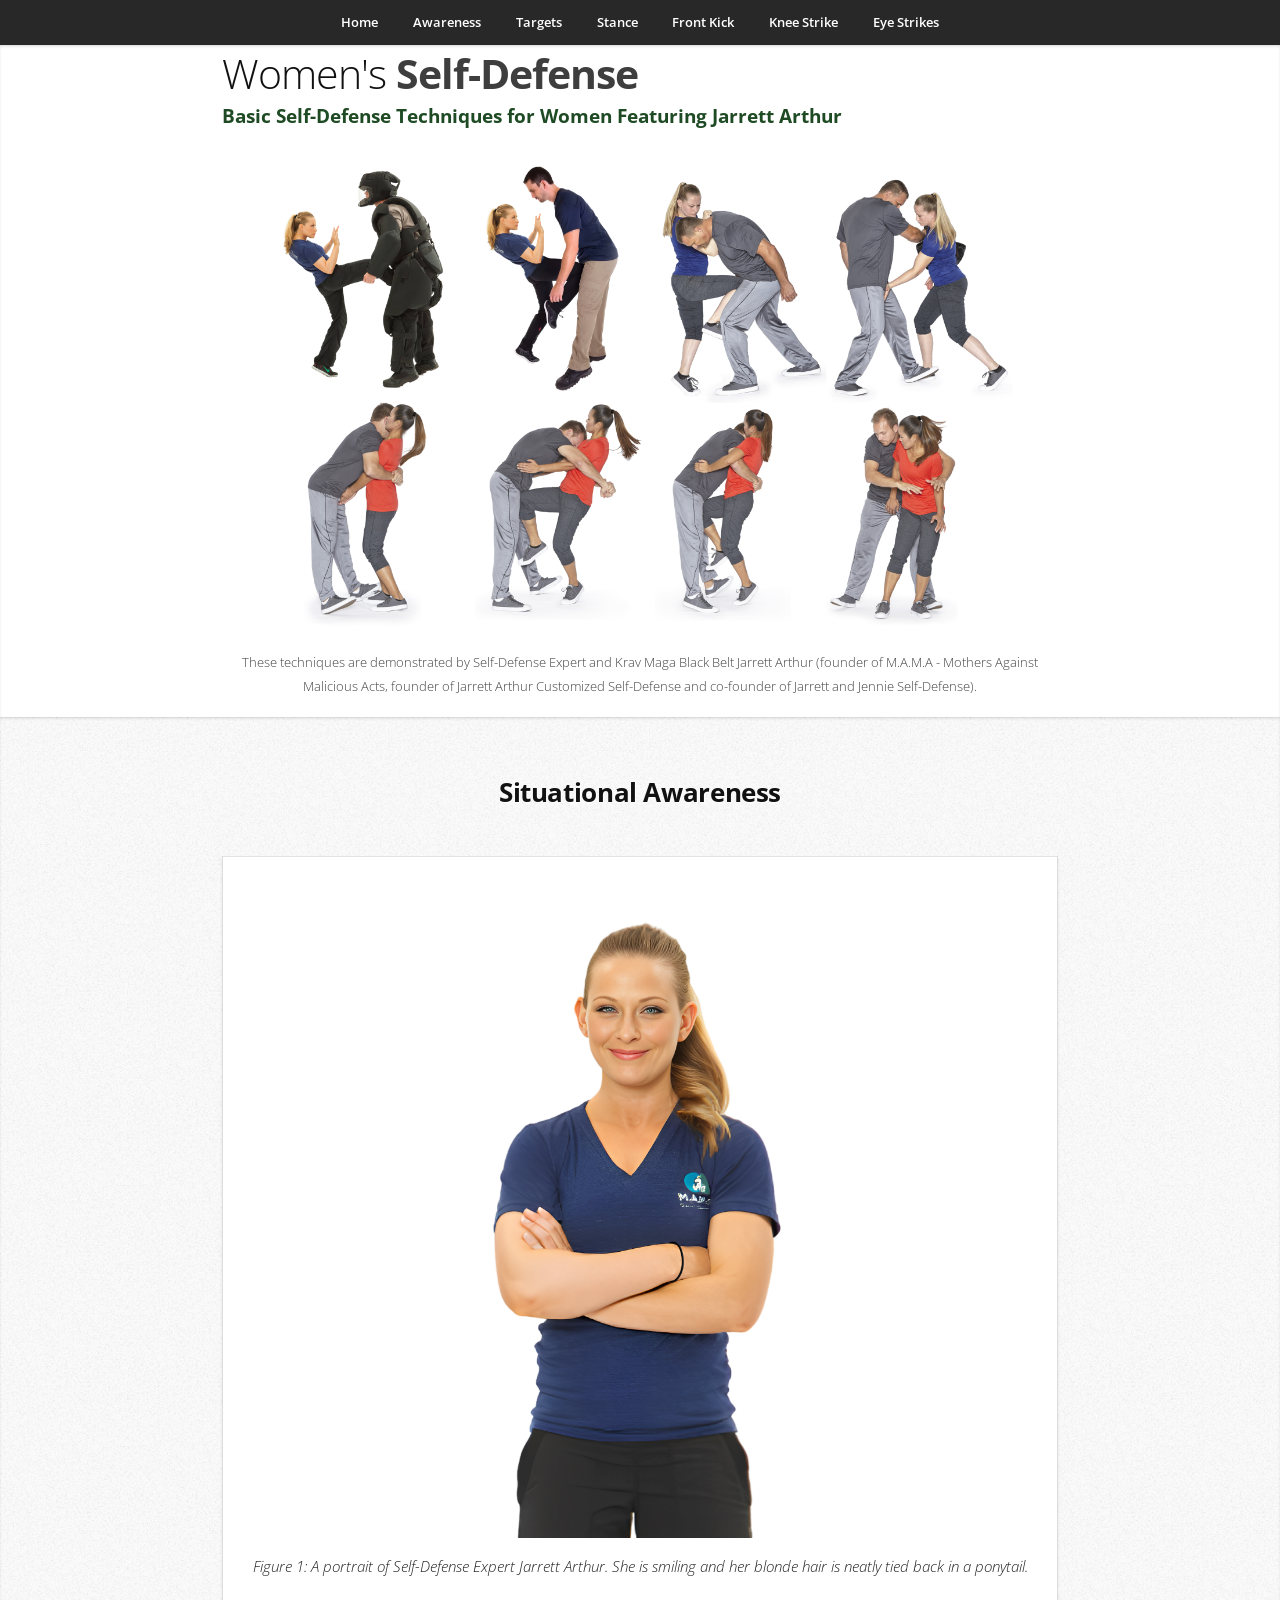
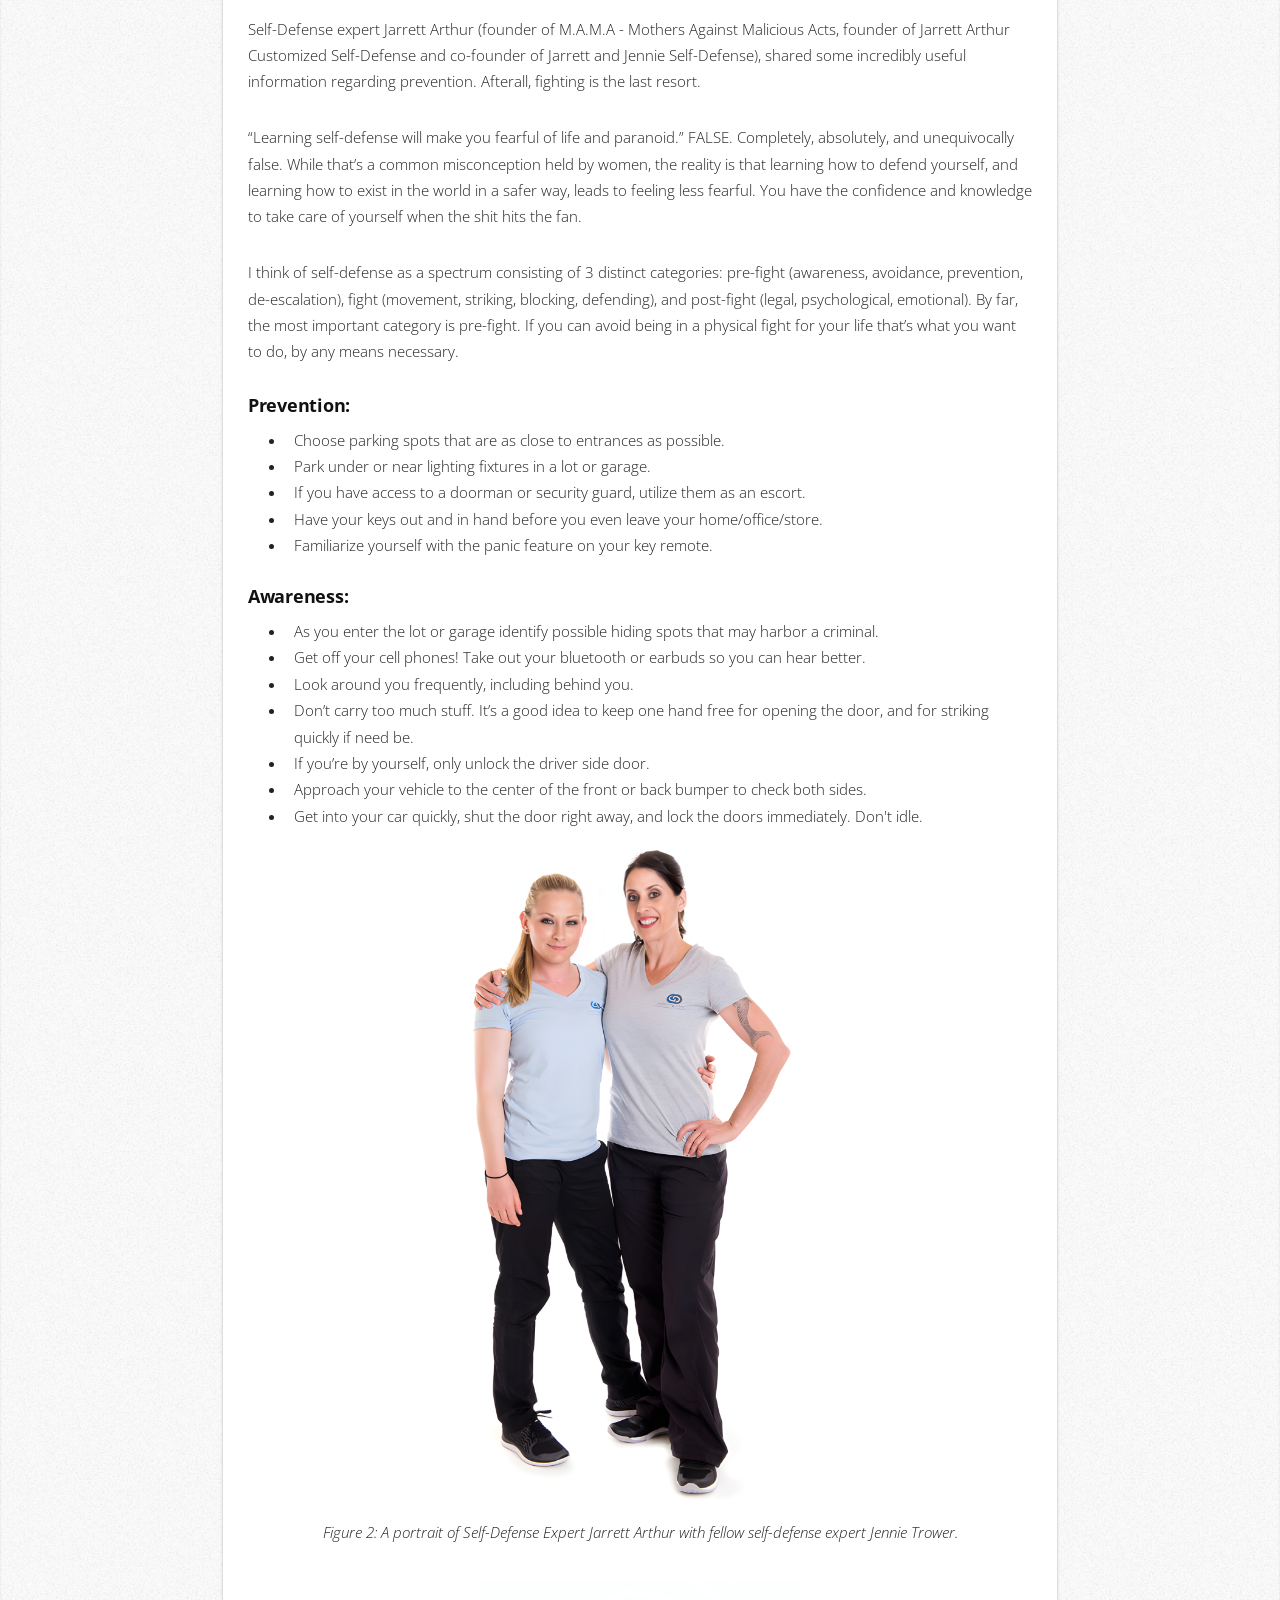
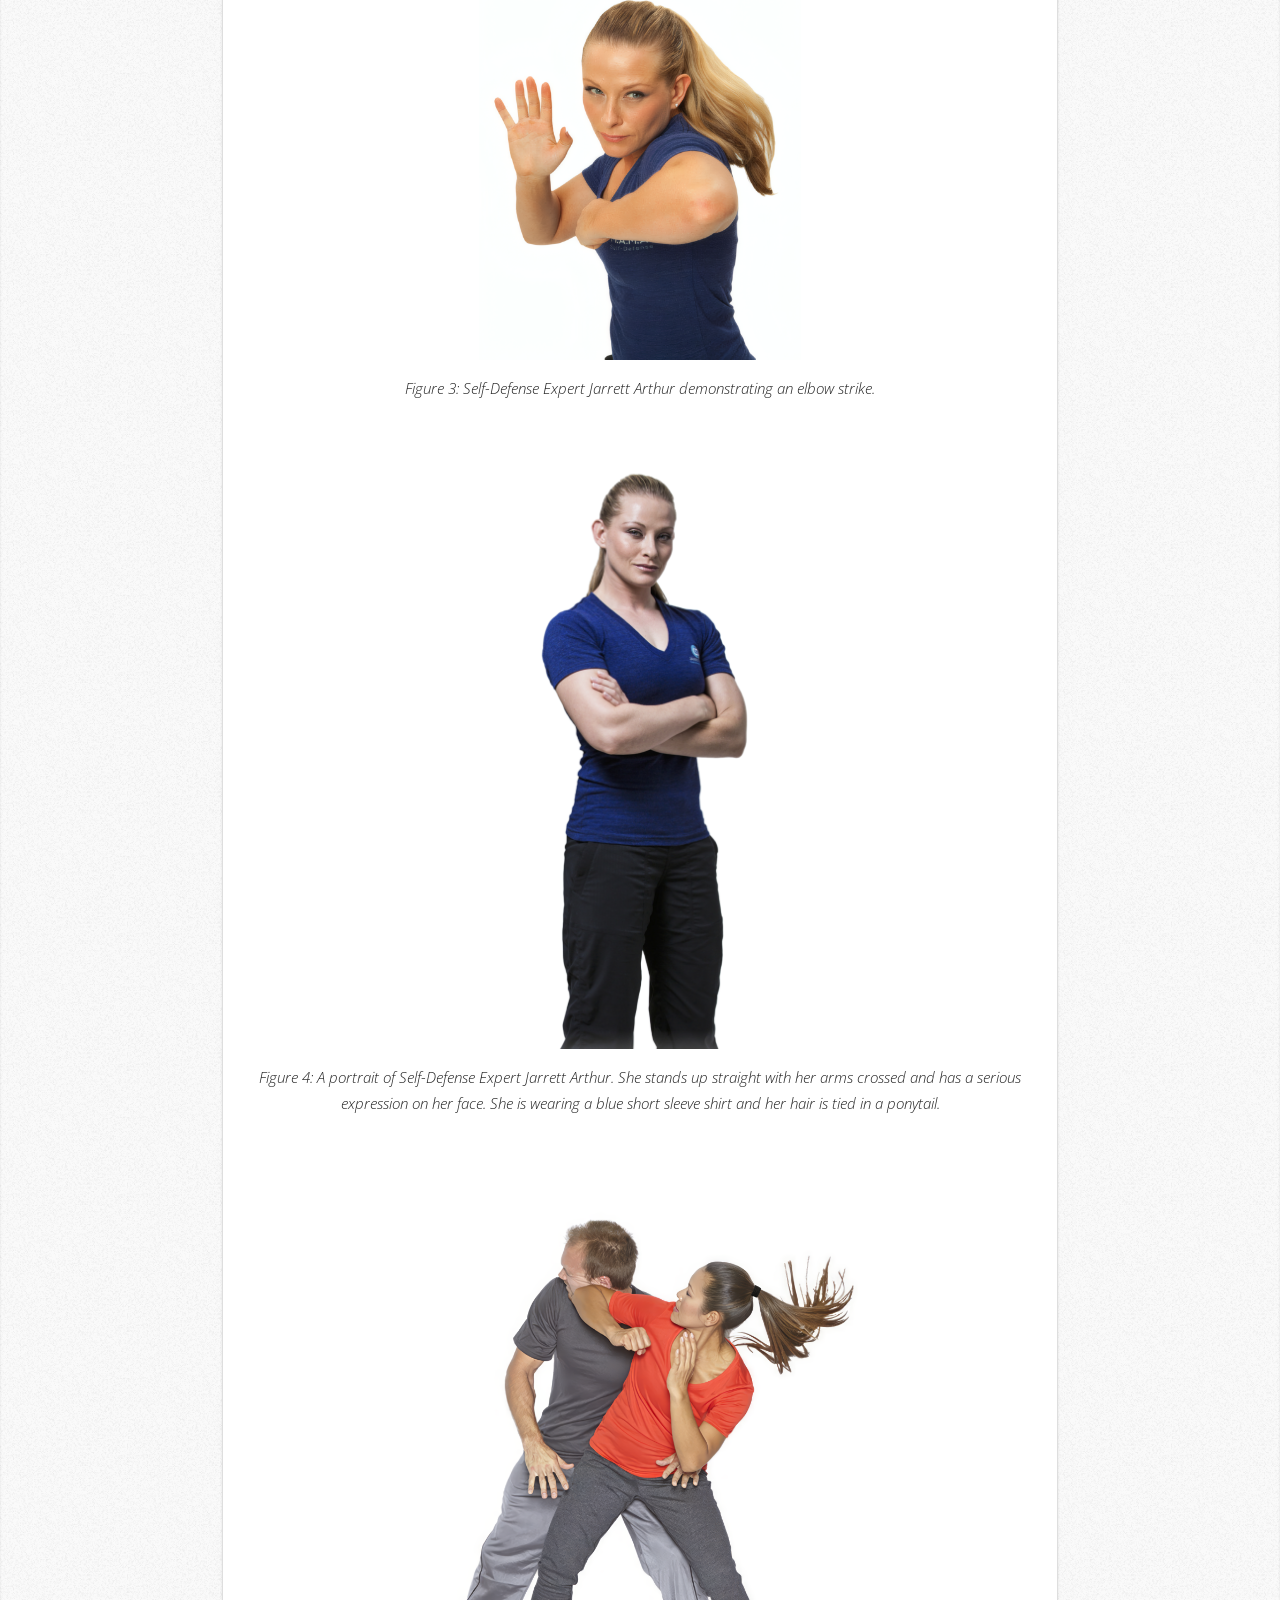
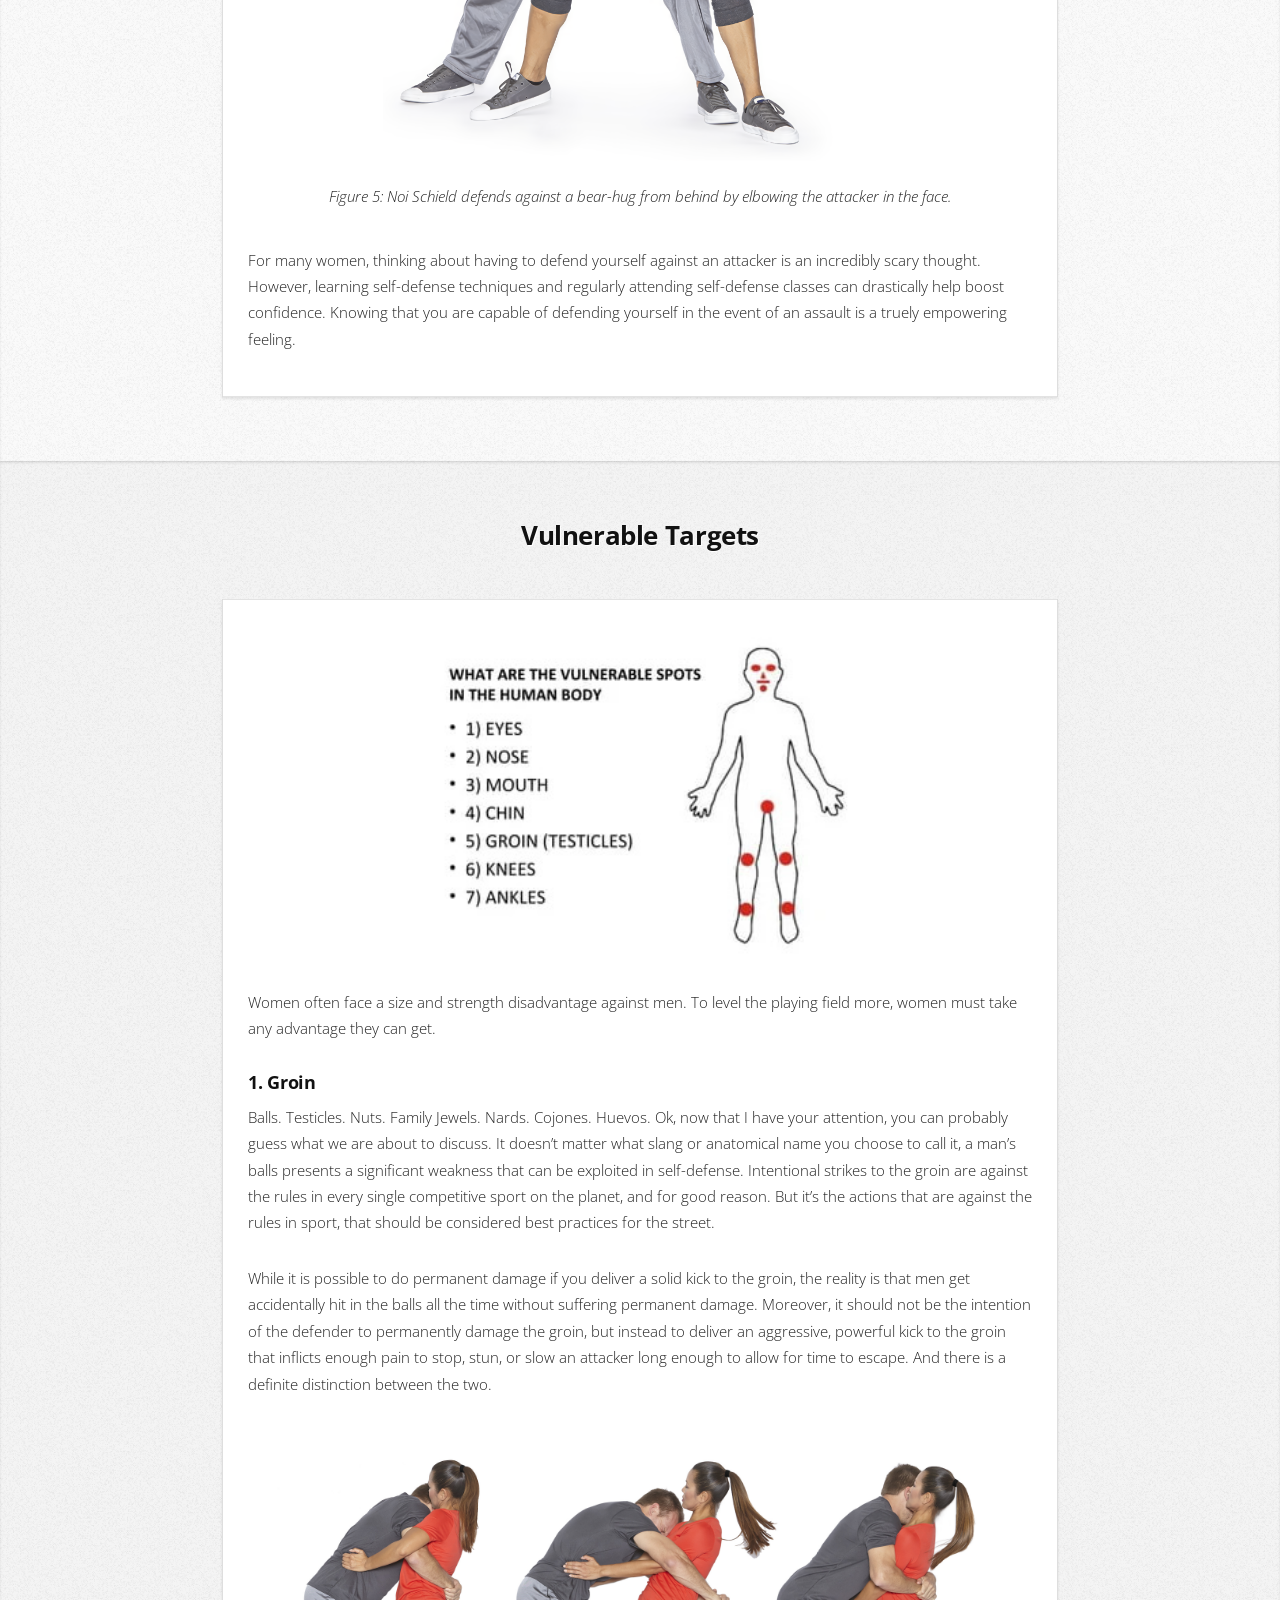
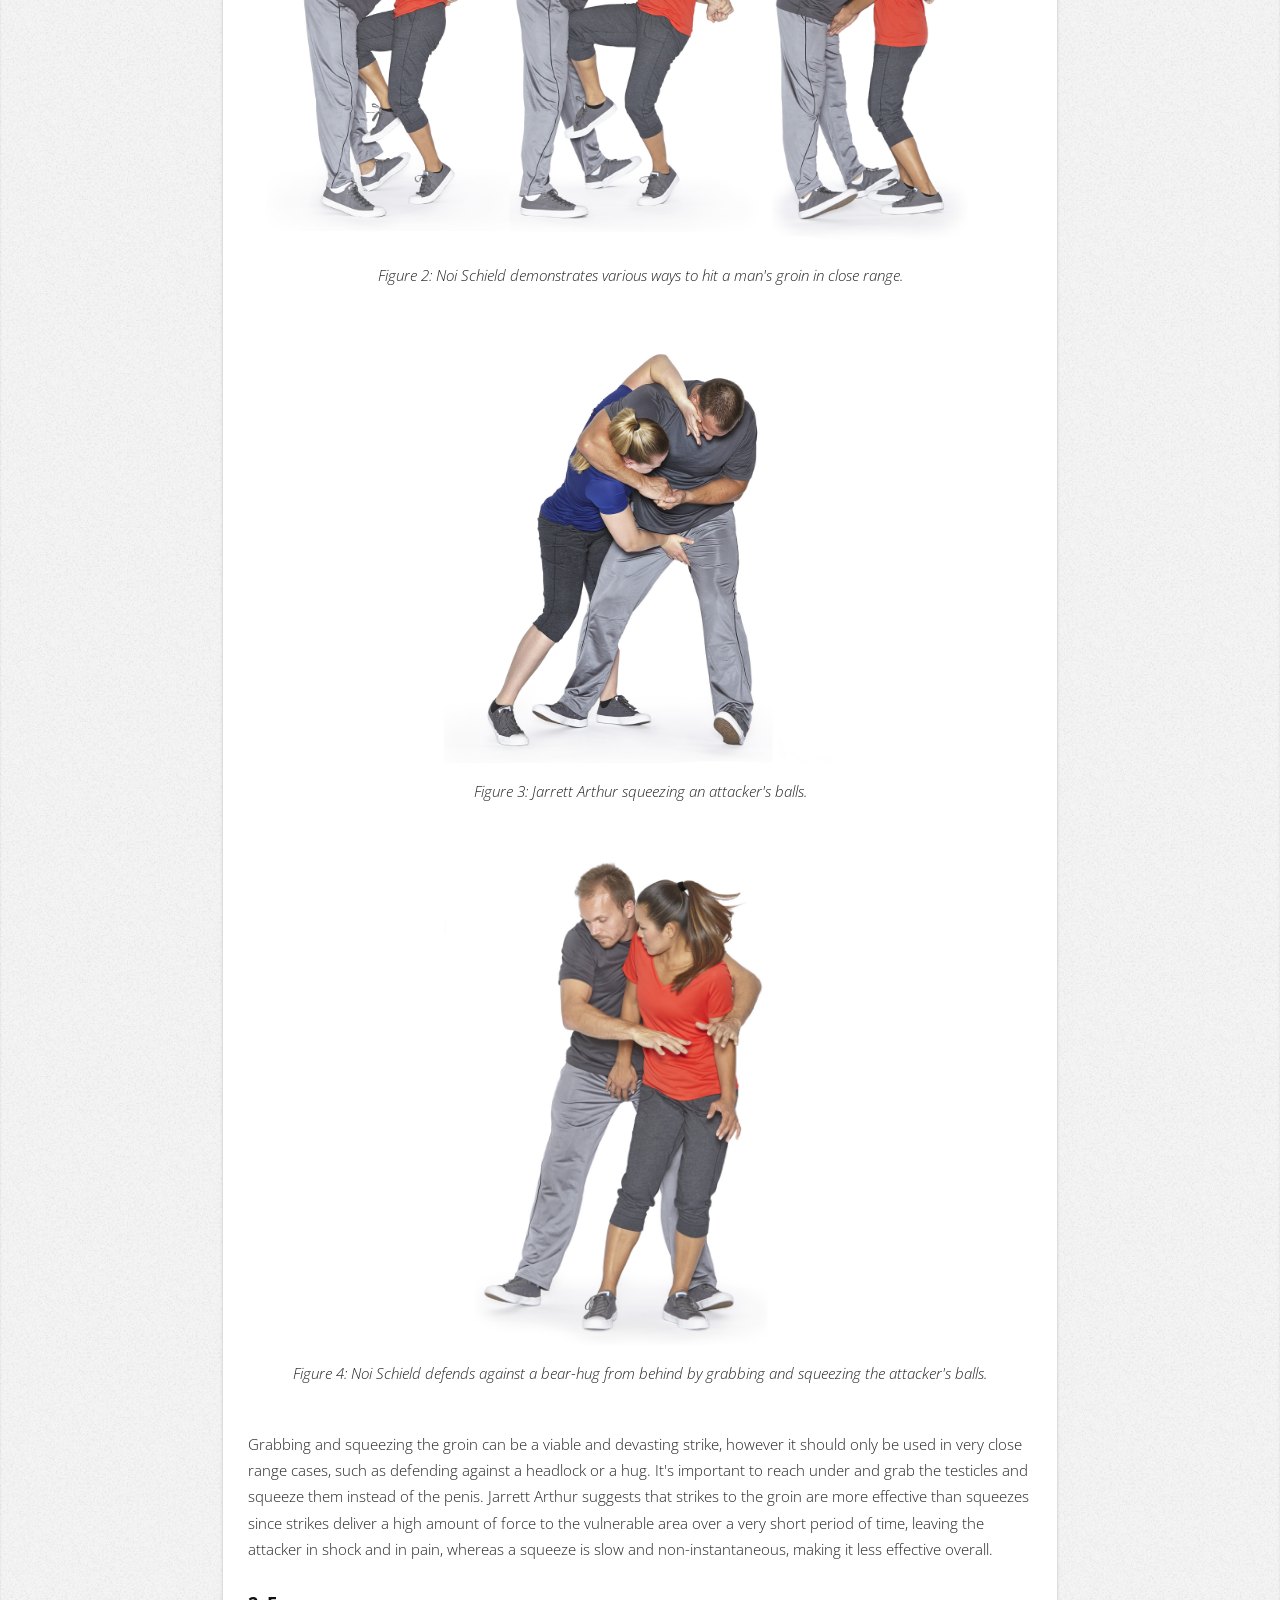
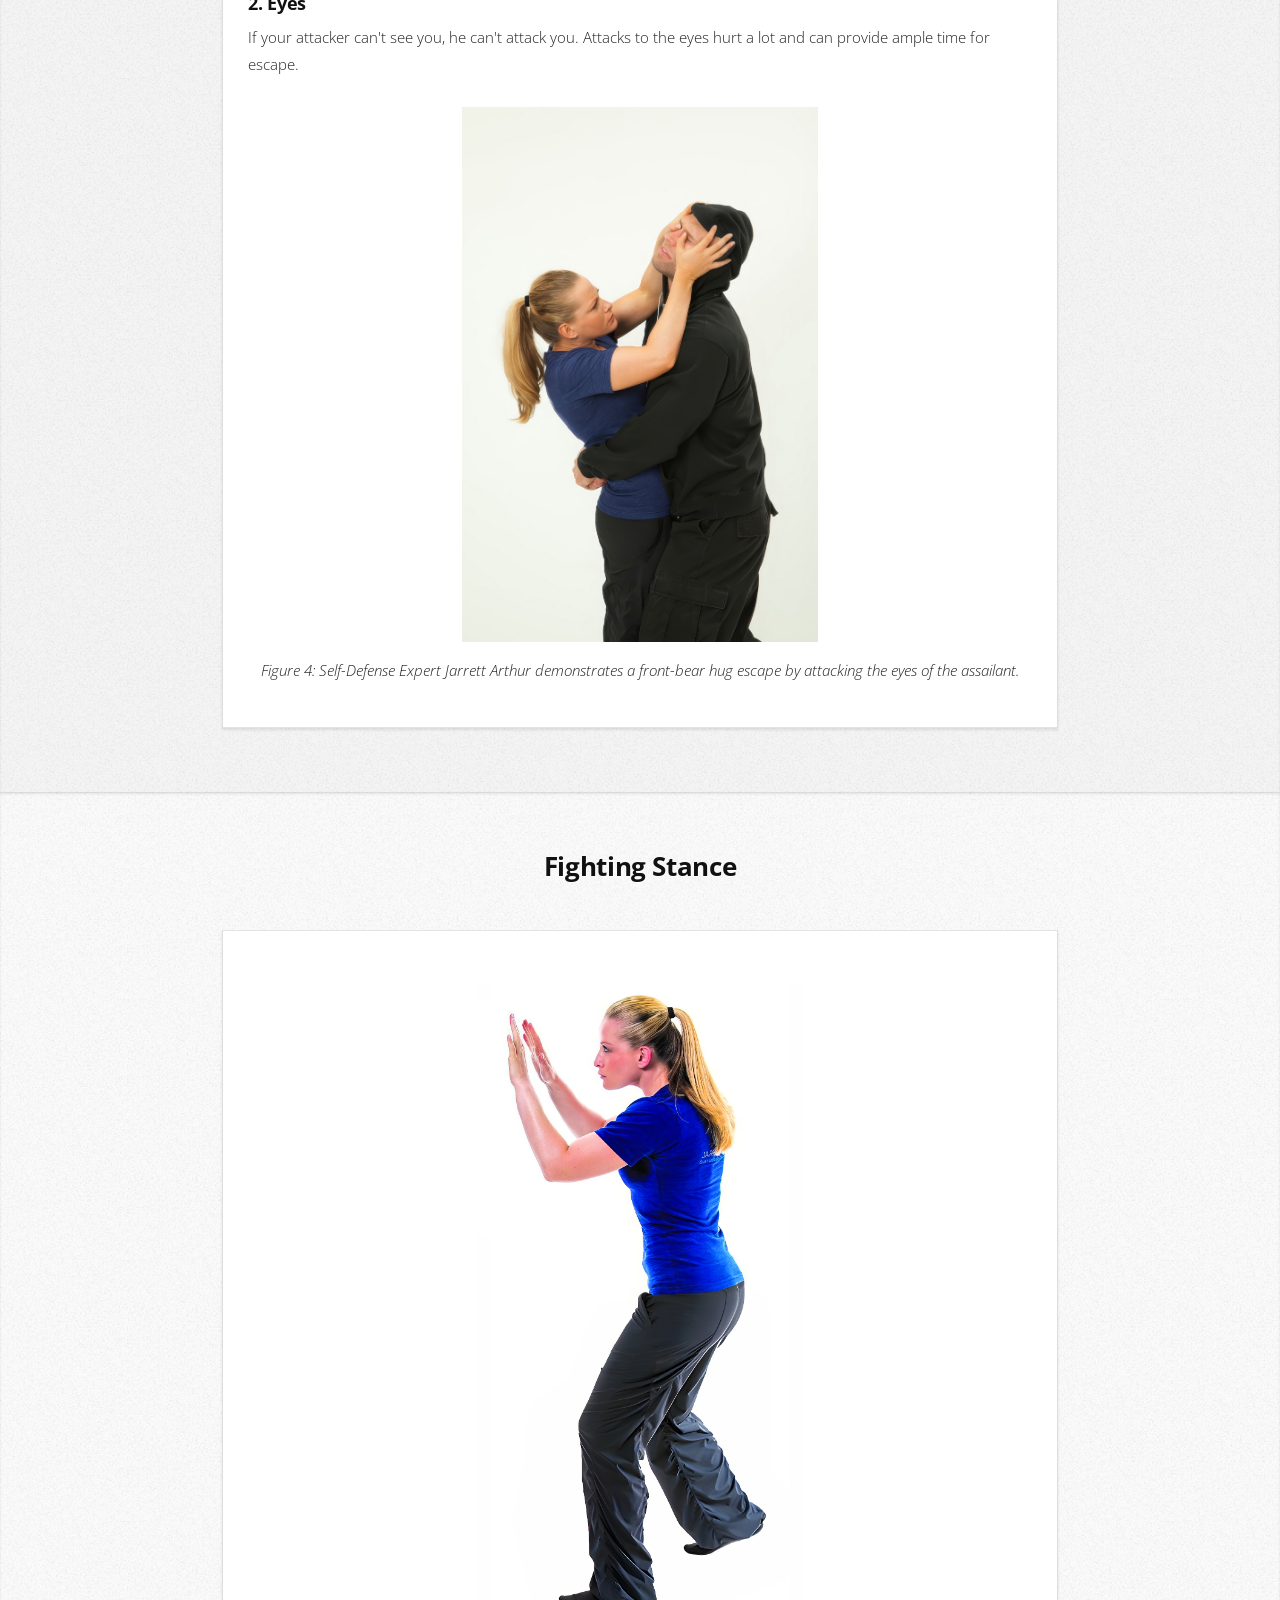
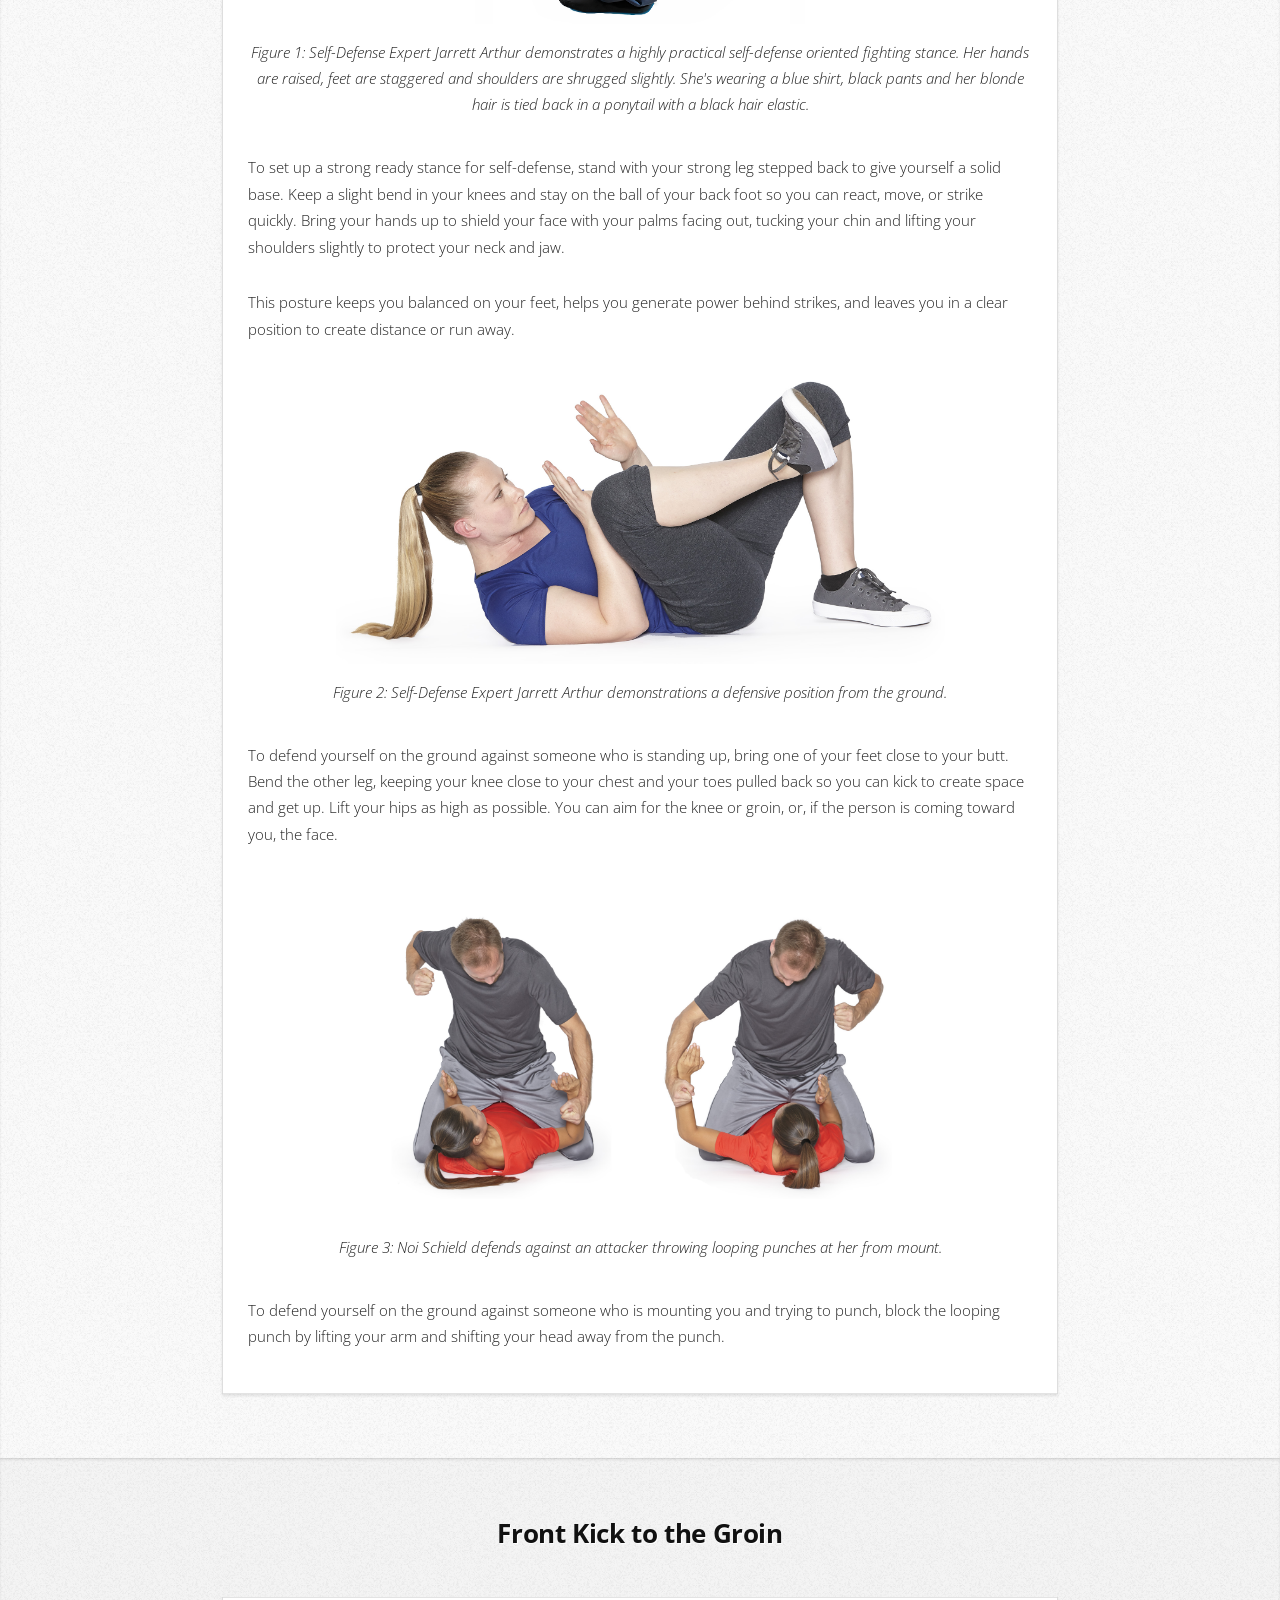
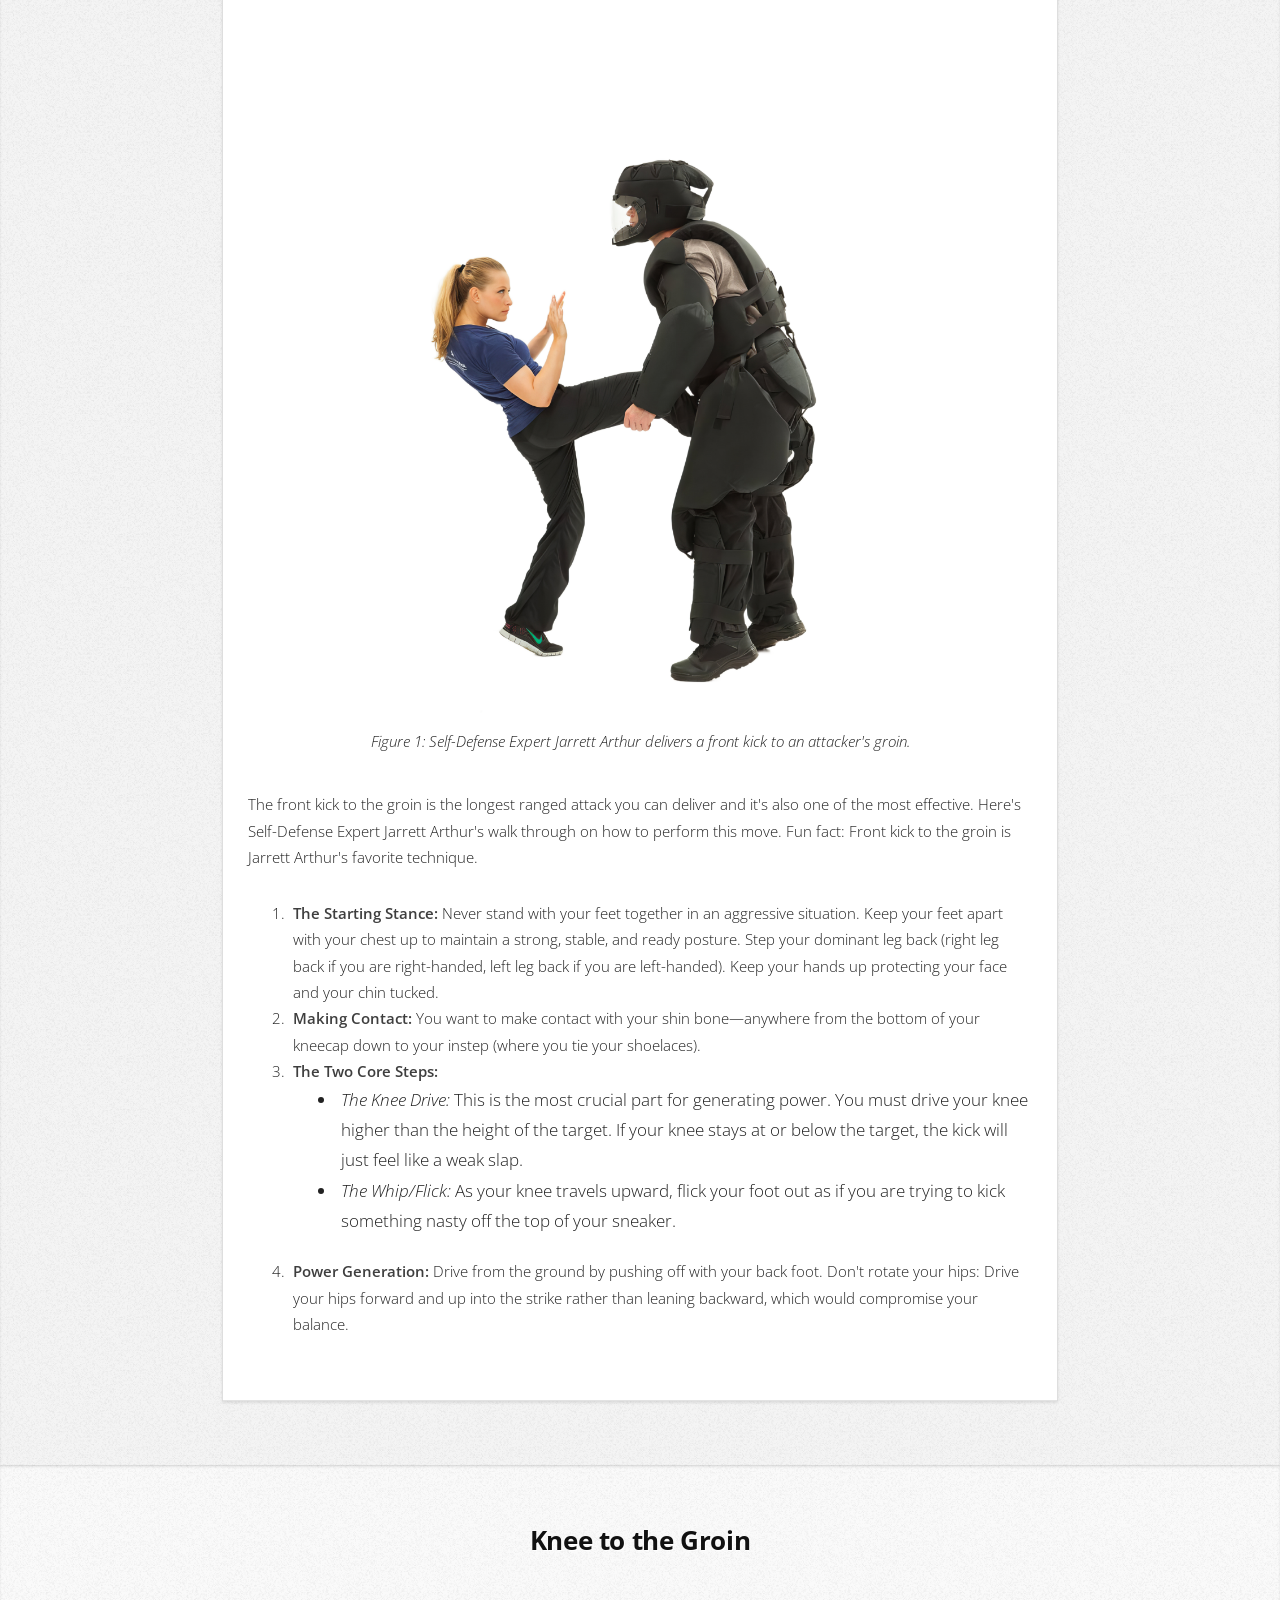
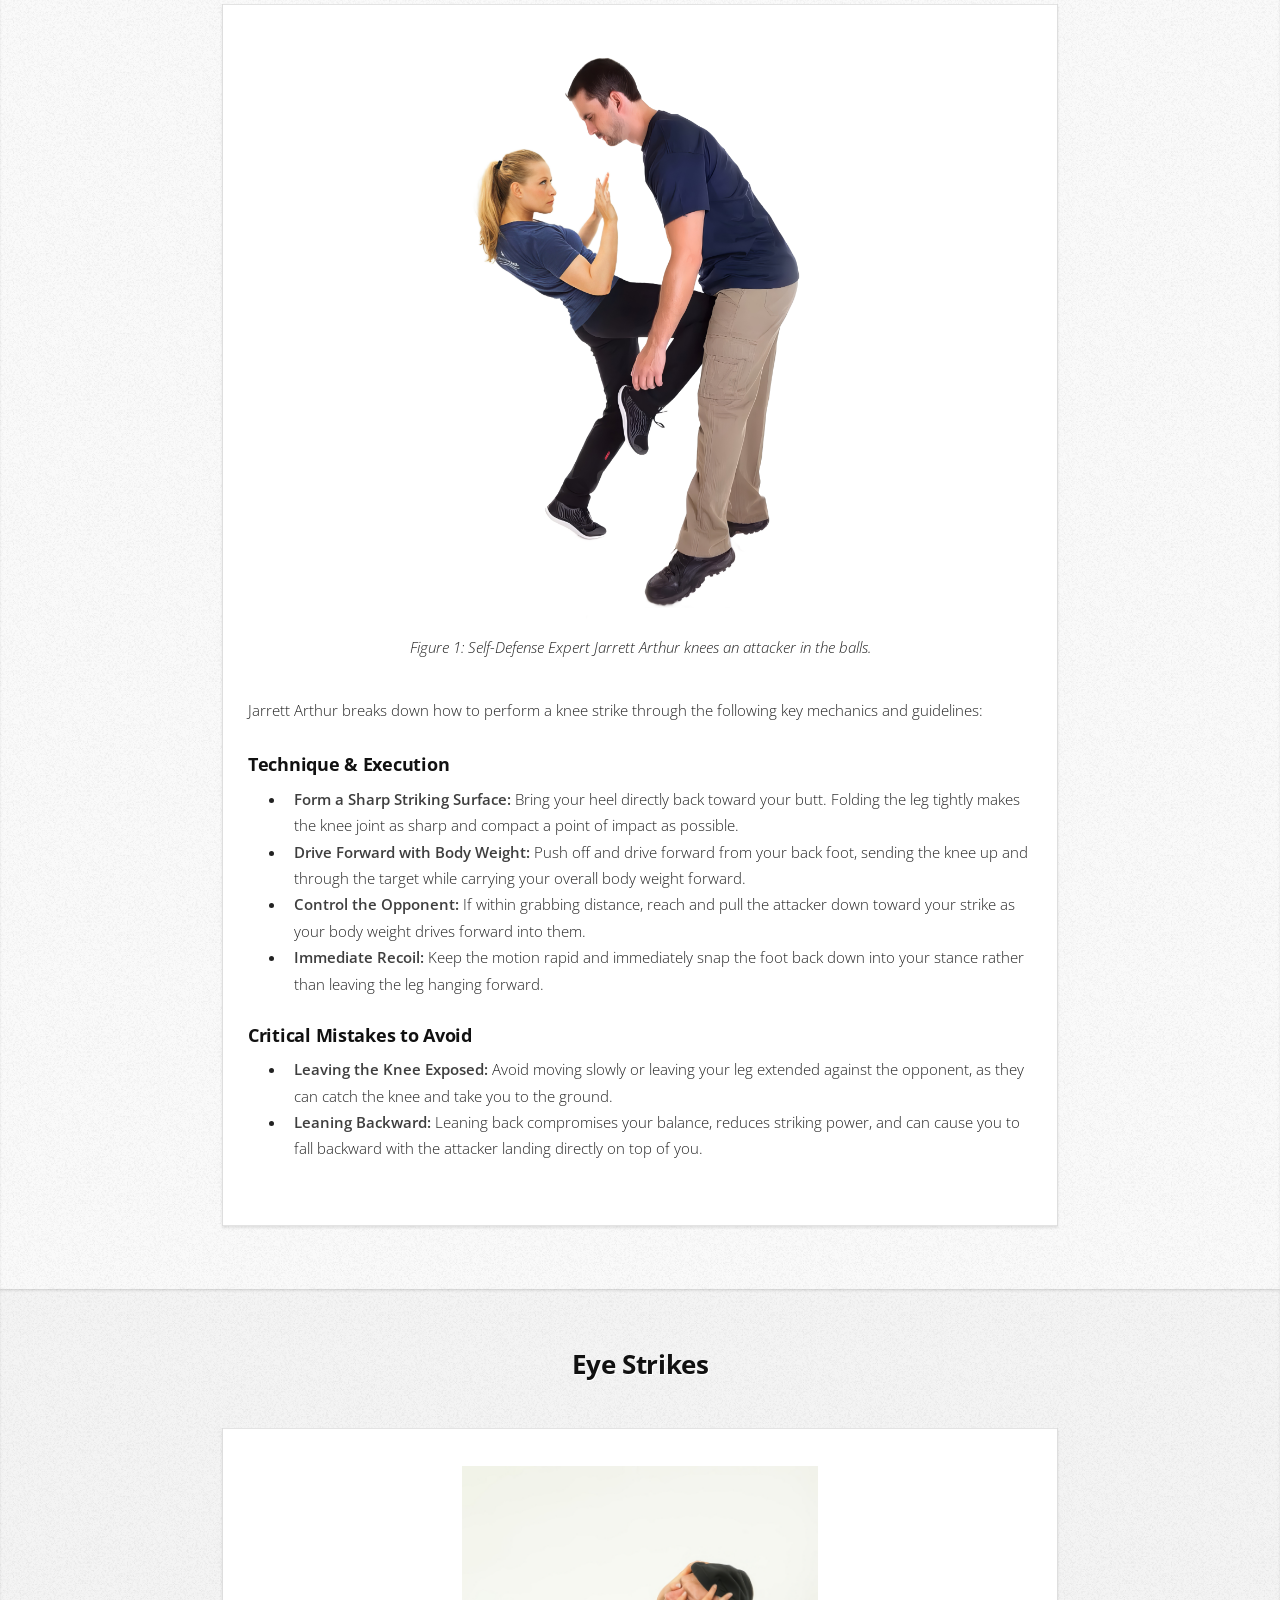
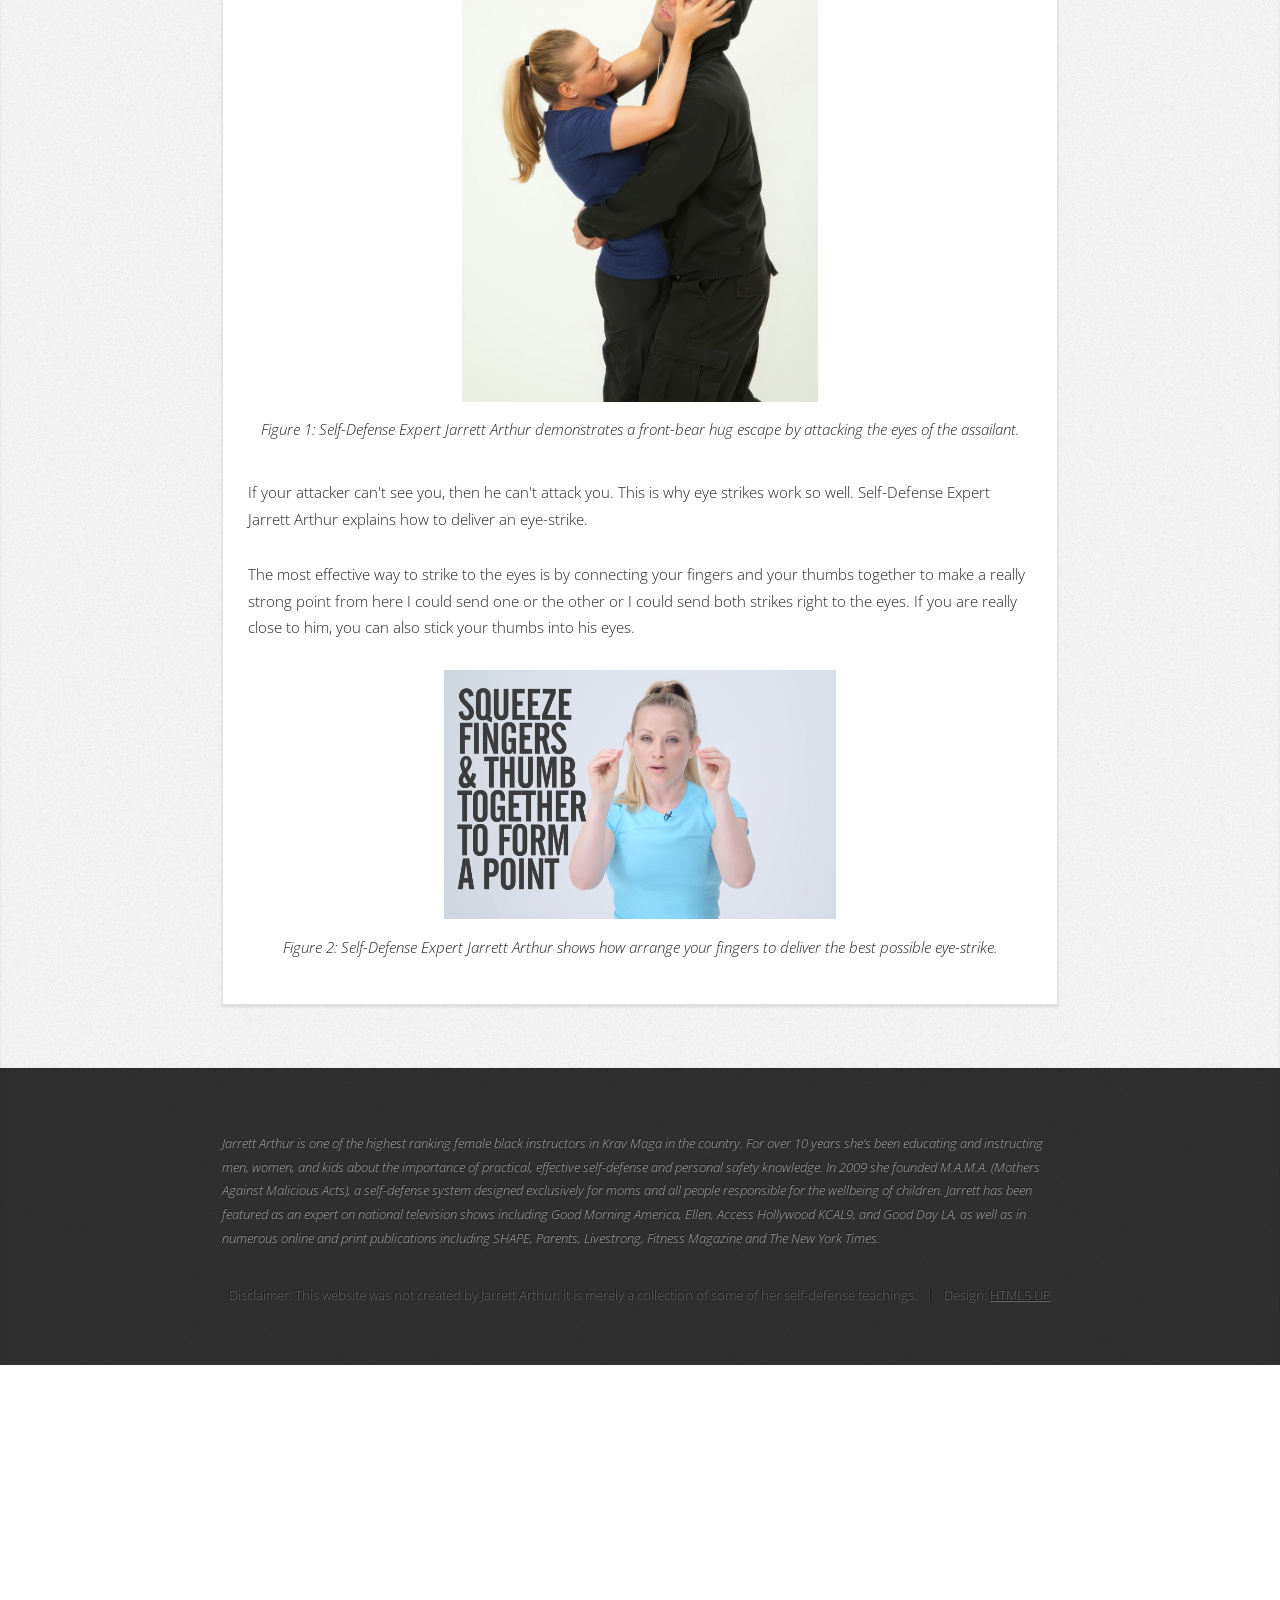
==== commit cbba0d69: "Update index.html" ====
--- a/index.html
+++ b/index.html
@@ -100,7 +100,7 @@
 				<div class="row aln-center">
 					<div class="col-12">
 						<div style="max-width: 1200px; margin: 0 auto;">
-							<img src="images/various-self-defense-techniques.jpg" alt="Jarrett Arthur Self-Defense Techniques, Jarrett arthur, female self-defense, self-defense for girls, self-defense for women, krav maga for women, empower women to train, jarrett arthur customized self-defense, jarrett arthur ponytail, jarrett arthur fighting stance, jarrett arthur krav maga, jarrett arthur and jennie trower, jarrett and jennie, krav maga expert jarrett arthur, jarrett arthur balls, jarrett arthur breaking balls, jarrett arthur kicking balls, krav maga girl, krav maga women, women’s self defense, self defense, women’s self-defense basics, she kicked him in the groin, girl kicks guy in the balls, she kicked him in the balls, she kicked him in the nuts, she kneed him in the groin, girl knees guy in the balls, she kneed him in the balls, she kneed him in the nuts, she hit him in the nuts, she hit his groin, she hit him in the groin, she hit him in the balls, she hit him in the nuts, she hit his balls, ballbusting, ballbuster" style="width: 100%; height: auto; display: block;" />
+							<img src="images/various-self-defense-techniques.jpg" alt="Jarrett Arthur Self-Defense Techniques, Jarrett arthur, female self-defense, self-defense for girls, self-defense for women, krav maga for women, empower women to train, jarrett arthur customized self-defense, jarrett arthur ponytail, jarrett arthur fighting stance, jarrett arthur krav maga, jarrett arthur and jennie trower, jarrett and jennie, krav maga expert jarrett arthur, jarrett arthur balls, jarrett arthur breaking balls, jarrett arthur kicking balls, krav maga girl, krav maga women, women’s self defense, self defense, women’s self-defense basics, she kicked him in the groin, girl kicks guy in the balls, she kicked him in the balls, practical self-defense, krav maga basics, self-defense for the underdogs, stay safe, don't mess with MAMA, Christian brandin, Striking the vitals of an attacker, defense against a physically stronger attacker, defense against a male attacker, how to defend yourself as a woman from a male attacker, me too, she kneed him in the groin, girl knees guy in the balls, she kneed him in the balls" style="width: 100%; height: auto; display: block;" />
 						</div>
 					</div>
 				</div>
@@ -124,7 +124,7 @@
 				<div class="row aln-center">
 					<div class="col-12">
 						<section class="box style1 content-box">
-							<img src="images/jarrett-arthur.png" alt="Jarrett Arthur Fighting Stance, Jarrett arthur, female self-defense, self-defense for girls, self-defense for women, krav maga for women, empower women to train, jarrett arthur customized self-defense, jarrett arthur ponytail, jarrett arthur fighting stance, jarrett arthur krav maga, jarrett arthur and jennie trower, jarrett and jennie, krav maga expert jarrett arthur, jarrett arthur balls, jarrett arthur breaking balls, jarrett arthur kicking balls, krav maga girl, krav maga women, women’s self defense, self defense, women’s self-defense basics, she kicked him in the groin, girl kicks guy in the balls, she kicked him in the balls, she kicked him in the nuts, she kneed him in the groin, girl knees guy in the balls, she kneed him in the balls, she kneed him in the nuts, she hit him in the nuts, she hit his groin, she hit him in the groin, she hit him in the balls, she hit him in the nuts, she hit his balls, ballbusting, ballbuster" style="max-width: 370px; width: 100%; display: block; margin: 0 auto;">
+							<img src="images/jarrett-arthur.png" alt="Jarrett Arthur Fighting Stance, Jarrett arthur, female self-defense, self-defense for girls, self-defense for women, krav maga for women, empower women to train, jarrett arthur customized self-defense, jarrett arthur ponytail, jarrett arthur fighting stance, jarrett arthur krav maga, jarrett arthur and jennie trower, jarrett and jennie, krav maga expert jarrett arthur, jarrett arthur balls, jarrett arthur breaking balls, jarrett arthur kicking balls, krav maga girl, krav maga women, women’s self defense, self defense, women’s self-defense basics, she kicked him in the groin, girl kicks guy in the balls, she kicked him in the balls, practical self-defense, krav maga basics, self-defense for the underdogs, stay safe, don't mess with MAMA, Christian brandin, Striking the vitals of an attacker, defense against a physically stronger attacker, defense against a male attacker, how to defend yourself as a woman from a male attacker, me too, she kneed him in the groin, girl knees guy in the balls, she kneed him in the balls " style="max-width: 370px; width: 100%; display: block; margin: 0 auto;">
 							<p class="figure-caption">Figure 1: A portrait of Self-Defense Expert Jarrett Arthur. She is smiling and her blonde hair is neatly tied back in a ponytail.</p>
 							
 							<p>Self-Defense expert Jarrett Arthur (founder of M.A.M.A - Mothers Against Malicious Acts, founder of Jarrett Arthur Customized Self-Defense and co-founder of Jarrett and Jennie Self-Defense), shared some incredibly useful information regarding prevention. Afterall, fighting is the last resort.</p>
@@ -151,16 +151,16 @@
 								<li>Get into your car quickly, shut the door right away, and lock the doors immediately. Don't idle.</li>
 							</ul>
 
-							<img src="images/jarrett-and-jennie.png" alt="Jarrett Arthur and Jennie Trower, Jarrett arthur, female self-defense, self-defense for girls, self-defense for women, krav maga for women, empower women to train, jarrett arthur customized self-defense, jarrett arthur ponytail, jarrett arthur fighting stance, jarrett arthur krav maga, jarrett arthur and jennie trower, jarrett and jennie, krav maga expert jarrett arthur, jarrett arthur balls, jarrett arthur breaking balls, jarrett arthur kicking balls, krav maga girl, krav maga women, women’s self defense, self defense, women’s self-defense basics, she kicked him in the groin, girl kicks guy in the balls, she kicked him in the balls, she kicked him in the nuts, she kneed him in the groin, girl knees guy in the balls, she kneed him in the balls, she kneed him in the nuts, she hit him in the nuts, she hit his groin, she hit him in the groin, she hit him in the balls, she hit him in the nuts, she hit his balls, ballbusting, ballbuster" style="max-width: 450px; width: 100%; display: block; margin: 0 auto;">
+							<img src="images/jarrett-and-jennie.png" alt="Jarrett Arthur and Jennie Trower, Jarrett arthur, female self-defense, self-defense for girls, self-defense for women, krav maga for women, empower women to train, jarrett arthur customized self-defense, jarrett arthur ponytail, jarrett arthur fighting stance, jarrett arthur krav maga, jarrett arthur and jennie trower, jarrett and jennie, krav maga expert jarrett arthur, jarrett arthur balls, jarrett arthur breaking balls, jarrett arthur kicking balls, krav maga girl, krav maga women, women’s self defense, self defense, women’s self-defense basics, she kicked him in the groin, girl kicks guy in the balls, she kicked him in the balls, practical self-defense, krav maga basics, self-defense for the underdogs, stay safe, don't mess with MAMA, Christian brandin, Striking the vitals of an attacker, defense against a physically stronger attacker, defense against a male attacker, how to defend yourself as a woman from a male attacker, me too, she kneed him in the groin, girl knees guy in the balls, she kneed him in the balls " style="max-width: 450px; width: 100%; display: block; margin: 0 auto;">
 							<p class="figure-caption">Figure 2: A portrait of Self-Defense Expert Jarrett Arthur with fellow self-defense expert Jennie Trower.</p>
 
-							<img src="images/jarrett-arthur-elbow.png" alt="Jarrett Arthur delivering an elbow strike, Jarrett arthur, female self-defense, self-defense for girls, self-defense for women, krav maga for women, empower women to train, jarrett arthur customized self-defense, jarrett arthur ponytail, jarrett arthur fighting stance, jarrett arthur krav maga, jarrett arthur and jennie trower, jarrett and jennie, krav maga expert jarrett arthur, jarrett arthur balls, jarrett arthur breaking balls, jarrett arthur kicking balls, krav maga girl, krav maga women, women’s self defense, self defense, women’s self-defense basics, she kicked him in the groin, girl kicks guy in the balls, she kicked him in the balls, she kicked him in the nuts, she kneed him in the groin, girl knees guy in the balls, she kneed him in the balls, she kneed him in the nuts, she hit him in the nuts, she hit his groin, she hit him in the groin, she hit him in the balls, she hit him in the nuts, she hit his balls, ballbusting, ballbuster" style="max-width: 370px; width: 100%; display: block; margin: 0 auto;">
+							<img src="images/jarrett-arthur-elbow.png" alt="Jarrett Arthur delivering an elbow strike, Jarrett arthur, female self-defense, self-defense for girls, self-defense for women, krav maga for women, empower women to train, jarrett arthur customized self-defense, jarrett arthur ponytail, jarrett arthur fighting stance, jarrett arthur krav maga, jarrett arthur and jennie trower, jarrett and jennie, krav maga expert jarrett arthur, jarrett arthur balls, jarrett arthur breaking balls, jarrett arthur kicking balls, krav maga girl, krav maga women, women’s self defense, self defense, women’s self-defense basics, she kicked him in the groin, girl kicks guy in the balls, she kicked him in the balls, practical self-defense, krav maga basics, self-defense for the underdogs, stay safe, don't mess with MAMA, Christian brandin, Striking the vitals of an attacker, defense against a physically stronger attacker, defense against a male attacker, how to defend yourself as a woman from a male attacker, me too, she kneed him in the groin, girl knees guy in the balls, she kneed him in the balls " style="max-width: 370px; width: 100%; display: block; margin: 0 auto;">
 							<p class="figure-caption">Figure 3: Self-Defense Expert Jarrett Arthur demonstrating an elbow strike.</p>
 
-							<img src="images/jarrett-arthur-portrait.png" alt="Jarrett Arthur Portrait MAMA, Jarrett arthur, female self-defense, self-defense for girls, self-defense for women, krav maga for women, empower women to train, jarrett arthur customized self-defense, jarrett arthur ponytail, jarrett arthur fighting stance, jarrett arthur krav maga, jarrett arthur and jennie trower, jarrett and jennie, krav maga expert jarrett arthur, jarrett arthur balls, jarrett arthur breaking balls, jarrett arthur kicking balls, krav maga girl, krav maga women, women’s self defense, self defense, women’s self-defense basics, she kicked him in the groin, girl kicks guy in the balls, she kicked him in the balls, she kicked him in the nuts, she kneed him in the groin, girl knees guy in the balls, she kneed him in the balls, she kneed him in the nuts, she hit him in the nuts, she hit his groin, she hit him in the groin, she hit him in the balls, she hit him in the nuts, she hit his balls, ballbusting, ballbuster" style="max-width: 375px; width: 100%; display: block; margin: 0 auto;">
+							<img src="images/jarrett-arthur-portrait.png" alt="Jarrett Arthur Portrait MAMA, Jarrett arthur, female self-defense, self-defense for girls, self-defense for women, krav maga for women, empower women to train, jarrett arthur customized self-defense, jarrett arthur ponytail, jarrett arthur fighting stance, jarrett arthur krav maga, jarrett arthur and jennie trower, jarrett and jennie, krav maga expert jarrett arthur, jarrett arthur balls, jarrett arthur breaking balls, jarrett arthur kicking balls, krav maga girl, krav maga women, women’s self defense, self defense, women’s self-defense basics, she kicked him in the groin, girl kicks guy in the balls, she kicked him in the balls, practical self-defense, krav maga basics, self-defense for the underdogs, stay safe, don't mess with MAMA, Christian brandin, Striking the vitals of an attacker, defense against a physically stronger attacker, defense against a male attacker, how to defend yourself as a woman from a male attacker, me too, she kneed him in the groin, girl knees guy in the balls, she kneed him in the balls " style="max-width: 375px; width: 100%; display: block; margin: 0 auto;">
 							<p class="figure-caption">Figure 4: A portrait of Self-Defense Expert Jarrett Arthur. She stands up straight with her arms crossed and has a serious expression on her face. She is wearing a blue short sleeve shirt and her hair is tied in a ponytail.</p>
 
-							<img src="images/elbow-strikes.png" alt="Elbow strikes, Jarrett arthur, Noi Schield, Noi Schield Krav Maga, Idiot's Guide Krav Maga, female self-defense, self-defense for girls, self-defense for women, krav maga for women, empower women to train, jarrett arthur customized self-defense, jarrett arthur ponytail, jarrett arthur fighting stance, jarrett arthur krav maga, jarrett arthur and jennie trower, jarrett and jennie, krav maga expert jarrett arthur, jarrett arthur balls, jarrett arthur breaking balls, jarrett arthur kicking balls, krav maga girl, krav maga women, women’s self defense, self defense, women’s self-defense basics, she kicked him in the groin, girl kicks guy in the balls, she kicked him in the balls, she kicked him in the nuts, she kneed him in the groin, girl knees guy in the balls, she kneed him in the balls, she kneed him in the nuts, she hit him in the nuts, she hit his groin, she hit him in the groin, she hit him in the balls, she hit him in the nuts, she hit his balls, ballbusting, ballbuster" style="max-width: 600px; width: 100%; display: block; margin: 0 auto;">
+							<img src="images/elbow-strikes.png" alt="Elbow strikes, Jarrett arthur, Noi Schield, Noi Schield Krav Maga, Idiot's Guide Krav Maga, female self-defense, self-defense for girls, self-defense for women, krav maga for women, empower women to train, jarrett arthur customized self-defense, jarrett arthur ponytail, jarrett arthur fighting stance, jarrett arthur krav maga, jarrett arthur and jennie trower, jarrett and jennie, krav maga expert jarrett arthur, jarrett arthur balls, jarrett arthur breaking balls, jarrett arthur kicking balls, krav maga girl, krav maga women, women’s self defense, self defense, women’s self-defense basics, she kicked him in the groin, girl kicks guy in the balls, she kicked him in the balls, practical self-defense, krav maga basics, self-defense for the underdogs, stay safe, don't mess with MAMA, Christian brandin, Striking the vitals of an attacker, defense against a physically stronger attacker, defense against a male attacker, how to defend yourself as a woman from a male attacker, me too, she kneed him in the groin, girl knees guy in the balls, she kneed him in the balls " style="max-width: 600px; width: 100%; display: block; margin: 0 auto;">
 							<p class="figure-caption">Figure 5: Noi Schield defends against a bear-hug from behind by elbowing the attacker in the face.</p>
 							
 							<p>For many women, thinking about having to defend yourself against an attacker is an incredibly scary thought. However, learning self-defense techniques and regularly attending self-defense classes can drastically help boost confidence. Knowing that you are capable of defending yourself in the event of an assault is a truely empowering feeling.</p>
@@ -187,21 +187,21 @@
 							<p>Balls. Testicles. Nuts. Family Jewels. Nards. Cojones. Huevos. Ok, now that I have your attention, you can probably guess what we are about to discuss. It doesn’t matter what slang or anatomical name you choose to call it, a man’s balls presents a significant weakness that can be exploited in self-defense. Intentional strikes to the groin are against the rules in every single competitive sport on the planet, and for good reason. But it’s the actions that are against the rules in sport, that should be considered best practices for the street.</p>
 							<p>While it is possible to do permanent damage if you deliver a solid kick to the groin, the reality is that men get accidentally hit in the balls all the time without suffering permanent damage. Moreover, it should not be the intention of the defender to permanently damage the groin, but instead to deliver an aggressive, powerful kick to the groin that inflicts enough pain to stop, stun, or slow an attacker long enough to allow for time to escape. And there is a definite distinction between the two.</p>
 
-							<img src="images/groin-strikes.png" alt="Groin Strikes By Jarrett Arthur, Jarrett arthur, Noi Schield, Noi Schield Krav Maga, Idiot's Guide Krav Maga, female self-defense, self-defense for girls, self-defense for women, krav maga for women, empower women to train, jarrett arthur customized self-defense, jarrett arthur ponytail, jarrett arthur fighting stance, jarrett arthur krav maga, jarrett arthur and jennie trower, jarrett and jennie, krav maga expert jarrett arthur, jarrett arthur balls, jarrett arthur breaking balls, jarrett arthur kicking balls, krav maga girl, krav maga women, women’s self defense, self defense, women’s self-defense basics, she kicked him in the groin, girl kicks guy in the balls, she kicked him in the balls, she kicked him in the nuts, she kneed him in the groin, girl knees guy in the balls, she kneed him in the balls, she kneed him in the nuts, she hit him in the nuts, she hit his groin, she hit him in the groin, she hit him in the balls, she hit him in the nuts, she hit his balls, ballbusting, ballbuster" style="max-width: 860px; width: 100%; display: block; margin: 2em auto 0 auto;">
-							<p class="figure-caption" style="margin-bottom: 3em;">Figure 2: Noi Schield demonstrates various ways to hit a man's balls in close range.</p>
-
-							<img src="images/jarrett-arthur-palm-strike.png" alt="Jarrett Arthur squeezing his groin, Jarrett arthur, female self-defense, self-defense for girls, self-defense for women, krav maga for women, empower women to train, jarrett arthur customized self-defense, jarrett arthur ponytail, jarrett arthur fighting stance, jarrett arthur krav maga, jarrett arthur and jennie trower, jarrett and jennie, krav maga expert jarrett arthur, jarrett arthur balls, jarrett arthur breaking balls, jarrett arthur kicking balls, krav maga girl, krav maga women, women’s self defense, self defense, women’s self-defense basics, she kicked him in the groin, girl kicks guy in the balls, she kicked him in the balls, she kicked him in the nuts, she kneed him in the groin, girl knees guy in the balls, she kneed him in the balls, she kneed him in the nuts, she hit him in the nuts, she hit his groin, she hit him in the groin, she hit him in the balls, she hit him in the nuts, she hit his balls, ballbusting, ballbuster" style="max-width: 450px; width: 100%; display: block; margin: 2em auto 0 auto;">
+							<img src="images/groin-strikes.png" alt="Groin Strikes By Jarrett Arthur, Jarrett arthur, Noi Schield, Noi Schield Krav Maga, Idiot's Guide Krav Maga, female self-defense, self-defense for girls, self-defense for women, krav maga for women, empower women to train, jarrett arthur customized self-defense, jarrett arthur ponytail, jarrett arthur fighting stance, jarrett arthur krav maga, jarrett arthur and jennie trower, jarrett and jennie, krav maga expert jarrett arthur, jarrett arthur balls, jarrett arthur breaking balls, jarrett arthur kicking balls, krav maga girl, krav maga women, women’s self defense, self defense, women’s self-defense basics, she kicked him in the groin, girl kicks guy in the balls, she kicked him in the balls, practical self-defense, krav maga basics, self-defense for the underdogs, stay safe, don't mess with MAMA, Christian brandin, Striking the vitals of an attacker, defense against a physically stronger attacker, defense against a male attacker, how to defend yourself as a woman from a male attacker, me too, she kneed him in the groin, girl knees guy in the balls, she kneed him in the balls " style="max-width: 860px; width: 100%; display: block; margin: 2em auto 0 auto;">
+							<p class="figure-caption" style="margin-bottom: 3em;">Figure 2: Noi Schield demonstrates various ways to hit a man's groin in close range.</p>
+
+							<img src="images/jarrett-arthur-palm-strike.png" alt="Jarrett Arthur squeezing his groin, Jarrett arthur, female self-defense, self-defense for girls, self-defense for women, krav maga for women, empower women to train, jarrett arthur customized self-defense, jarrett arthur ponytail, jarrett arthur fighting stance, jarrett arthur krav maga, jarrett arthur and jennie trower, jarrett and jennie, krav maga expert jarrett arthur, jarrett arthur balls, jarrett arthur breaking balls, jarrett arthur kicking balls, krav maga girl, krav maga women, women’s self defense, self defense, women’s self-defense basics, she kicked him in the groin, girl kicks guy in the balls, she kicked him in the balls, practical self-defense, krav maga basics, self-defense for the underdogs, stay safe, don't mess with MAMA, Christian brandin, Striking the vitals of an attacker, defense against a physically stronger attacker, defense against a male attacker, how to defend yourself as a woman from a male attacker, me too, she kneed him in the groin, girl knees guy in the balls, she kneed him in the balls " style="max-width: 450px; width: 100%; display: block; margin: 2em auto 0 auto;">
 							<p class="figure-caption" style="margin-bottom: 3em;">Figure 3: Jarrett Arthur squeezing an attacker's balls.</p>
 
-							<img src="images/grabbing-and-squeezing-the-attackers-balls.png" alt="Jarrett Arthur squeezing his groin, Jarrett arthur, Noi Schield, Noi Schield Krav Maga, Idiot's Guide Krav Maga, female self-defense, self-defense for girls, self-defense for women, krav maga for women, empower women to train, jarrett arthur customized self-defense, jarrett arthur ponytail, jarrett arthur fighting stance, jarrett arthur krav maga, jarrett arthur and jennie trower, jarrett and jennie, krav maga expert jarrett arthur, jarrett arthur balls, jarrett arthur breaking balls, jarrett arthur kicking balls, krav maga girl, krav maga women, women’s self defense, self defense, women’s self-defense basics, she kicked him in the groin, girl kicks guy in the balls, she kicked him in the balls, she kicked him in the nuts, she kneed him in the groin, girl knees guy in the balls, she kneed him in the balls, she kneed him in the nuts, she hit him in the nuts, she hit his groin, she hit him in the groin, she hit him in the balls, she hit him in the nuts, she hit his balls, ballbusting, ballbuster" style="max-width: 450px; width: 100%; display: block; margin: 2em auto 0 auto;">
+							<img src="images/grabbing-and-squeezing-the-attackers-balls.png" alt="Jarrett Arthur squeezing his groin, Jarrett arthur, Noi Schield, Noi Schield Krav Maga, Idiot's Guide Krav Maga, female self-defense, self-defense for girls, self-defense for women, krav maga for women, empower women to train, jarrett arthur customized self-defense, jarrett arthur ponytail, jarrett arthur fighting stance, jarrett arthur krav maga, jarrett arthur and jennie trower, jarrett and jennie, krav maga expert jarrett arthur, jarrett arthur balls, jarrett arthur breaking balls, jarrett arthur kicking balls, krav maga girl, krav maga women, women’s self defense, self defense, women’s self-defense basics, she kicked him in the groin, girl kicks guy in the balls, she kicked him in the balls, practical self-defense, krav maga basics, self-defense for the underdogs, stay safe, don't mess with MAMA, Christian brandin, Striking the vitals of an attacker, defense against a physically stronger attacker, defense against a male attacker, how to defend yourself as a woman from a male attacker, me too, she kneed him in the groin, girl knees guy in the balls, she kneed him in the balls " style="max-width: 450px; width: 100%; display: block; margin: 2em auto 0 auto;">
 							<p class="figure-caption" style="margin-bottom: 3em;">Figure 4: Noi Schield defends against a bear-hug from behind by grabbing and squeezing the attacker's balls.</p>
 
-							<p>Grabbing and squeezing the groin can be a viable and devasting strike, however it should only be used in very close range cases, such as defending against a headlock or a hug. It's important to reach under and grab the testicles and squeeze them instead of the penis.</p>
+							<p>Grabbing and squeezing the groin can be a viable and devasting strike, however it should only be used in very close range cases, such as defending against a headlock or a hug. It's important to reach under and grab the testicles and squeeze them instead of the penis. Jarrett Arthur suggests that strikes to the groin are more effective than squeezes since strikes deliver a high amount of force to the vulnerable area over a very short period of time, leaving the attacker in shock and in pain, whereas a squeeze is slow and non-instantaneous, making it less effective overall.</p>
 							
 							<h3>2. Eyes</h3>
 							<p>If your attacker can't see you, he can't attack you. Attacks to the eyes hurt a lot and can provide ample time for escape.</p>
 							
-							<img src="images/eye-gouge-strike.jpg" alt="Jarrett Arthur Eye Gouge, Jarrett arthur, female self-defense, self-defense for girls, self-defense for women, krav maga for women, empower women to train, jarrett arthur customized self-defense, jarrett arthur ponytail, jarrett arthur fighting stance, jarrett arthur krav maga, jarrett arthur and jennie trower, jarrett and jennie, krav maga expert jarrett arthur, jarrett arthur balls, jarrett arthur breaking balls, jarrett arthur kicking balls, krav maga girl, krav maga women, women’s self defense, self defense, women’s self-defense basics, she kicked him in the groin, girl kicks guy in the balls, she kicked him in the balls, she kicked him in the nuts, she kneed him in the groin, girl knees guy in the balls, she kneed him in the balls, she kneed him in the nuts, she hit him in the nuts, she hit his groin, she hit him in the groin, she hit him in the balls, she hit him in the nuts, she hit his balls, ballbusting, ballbuster" style="max-width: 410px; width: 100%; display: block; margin: 2em auto 0 auto;">
+							<img src="images/eye-gouge-strike.jpg" alt="Jarrett Arthur Eye Gouge, Jarrett arthur, female self-defense, self-defense for girls, self-defense for women, krav maga for women, empower women to train, jarrett arthur customized self-defense, jarrett arthur ponytail, jarrett arthur fighting stance, jarrett arthur krav maga, jarrett arthur and jennie trower, jarrett and jennie, krav maga expert jarrett arthur, jarrett arthur balls, jarrett arthur breaking balls, jarrett arthur kicking balls, krav maga girl, krav maga women, women’s self defense, self defense, women’s self-defense basics, she kicked him in the groin, girl kicks guy in the balls, she kicked him in the balls, practical self-defense, krav maga basics, self-defense for the underdogs, stay safe, don't mess with MAMA, Christian brandin, Striking the vitals of an attacker, defense against a physically stronger attacker, defense against a male attacker, how to defend yourself as a woman from a male attacker, me too, she kneed him in the groin, girl knees guy in the balls, she kneed him in the balls " style="max-width: 410px; width: 100%; display: block; margin: 2em auto 0 auto;">
 							<p class="figure-caption">Figure 4: Self-Defense Expert Jarrett Arthur demonstrates a front-bear hug escape by attacking the eyes of the assailant.</p>
 						</section>
 					</div>
@@ -218,18 +218,18 @@
 				<div class="row aln-center">
 					<div class="col-12">
 						<section class="box style1 content-box">
-							<img src="images/jarrett-arthur-fighting-stance.png" alt="Jarrett Arthur Fighting Stance Ponytail, Jarrett arthur, female self-defense, self-defense for girls, self-defense for women, krav maga for women, empower women to train, jarrett arthur customized self-defense, jarrett arthur ponytail, jarrett arthur fighting stance, jarrett arthur krav maga, jarrett arthur and jennie trower, jarrett and jennie, krav maga expert jarrett arthur, jarrett arthur balls, jarrett arthur breaking balls, jarrett arthur kicking balls, krav maga girl, krav maga women, women’s self defense, self defense, women’s self-defense basics, she kicked him in the groin, girl kicks guy in the balls, she kicked him in the balls, she kicked him in the nuts, she kneed him in the groin, girl knees guy in the balls, she kneed him in the balls, she kneed him in the nuts, she hit him in the nuts, she hit his groin, she hit him in the groin, she hit him in the balls, she hit him in the nuts, she hit his balls, ballbusting, ballbuster" style="max-width: 380px; width: 100%; display: block; margin: 0 auto;">
+							<img src="images/jarrett-arthur-fighting-stance.png" alt="Jarrett Arthur Fighting Stance Ponytail, Jarrett arthur, female self-defense, self-defense for girls, self-defense for women, krav maga for women, empower women to train, jarrett arthur customized self-defense, jarrett arthur ponytail, jarrett arthur fighting stance, jarrett arthur krav maga, jarrett arthur and jennie trower, jarrett and jennie, krav maga expert jarrett arthur, jarrett arthur balls, jarrett arthur breaking balls, jarrett arthur kicking balls, krav maga girl, krav maga women, women’s self defense, self defense, women’s self-defense basics, she kicked him in the groin, girl kicks guy in the balls, she kicked him in the balls, practical self-defense, krav maga basics, self-defense for the underdogs, stay safe, don't mess with MAMA, Christian brandin, Striking the vitals of an attacker, defense against a physically stronger attacker, defense against a male attacker, how to defend yourself as a woman from a male attacker, me too, she kneed him in the groin, girl knees guy in the balls, she kneed him in the balls " style="max-width: 380px; width: 100%; display: block; margin: 0 auto;">
 							<p class="figure-caption">Figure 1: Self-Defense Expert Jarrett Arthur demonstrates a highly practical self-defense oriented fighting stance. Her hands are raised, feet are staggered and shoulders are shrugged slightly. She's wearing a blue shirt, black pants and her blonde hair is tied back in a ponytail with a black hair elastic.</p>
 							
 							<p>To set up a strong ready stance for self-defense, stand with your strong leg stepped back to give yourself a solid base. Keep a slight bend in your knees and stay on the ball of your back foot so you can react, move, or strike quickly. Bring your hands up to shield your face with your palms facing out, tucking your chin and lifting your shoulders slightly to protect your neck and jaw.</p>
 							<p>This posture keeps you balanced on your feet, helps you generate power behind strikes, and leaves you in a clear position to create distance or run away.</p>
 
-							<img src="images/jarrett-arthur-ground-stance.jpg" alt="Jarrett Arthur Ground Stance, Jarrett arthur, female self-defense, self-defense for girls, self-defense for women, krav maga for women, empower women to train, jarrett arthur customized self-defense, jarrett arthur ponytail, jarrett arthur fighting stance, jarrett arthur krav maga, jarrett arthur and jennie trower, jarrett and jennie, krav maga expert jarrett arthur, jarrett arthur balls, jarrett arthur breaking balls, jarrett arthur kicking balls, krav maga girl, krav maga women, women’s self defense, self defense, women’s self-defense basics, she kicked him in the groin, girl kicks guy in the balls, she kicked him in the balls, she kicked him in the nuts, she kneed him in the groin, girl knees guy in the balls, she kneed him in the balls, she kneed him in the nuts, she hit him in the nuts, she hit his groin, she hit him in the groin, she hit him in the balls, she hit him in the nuts, she hit his balls, ballbusting, ballbuster" style="max-width: 700px; width: 100%; display: block; margin: 0 auto;">
+							<img src="images/jarrett-arthur-ground-stance.jpg" alt="Jarrett Arthur Ground Stance, Jarrett arthur, female self-defense, self-defense for girls, self-defense for women, krav maga for women, empower women to train, jarrett arthur customized self-defense, jarrett arthur ponytail, jarrett arthur fighting stance, jarrett arthur krav maga, jarrett arthur and jennie trower, jarrett and jennie, krav maga expert jarrett arthur, jarrett arthur balls, jarrett arthur breaking balls, jarrett arthur kicking balls, krav maga girl, krav maga women, women’s self defense, self defense, women’s self-defense basics, she kicked him in the groin, girl kicks guy in the balls, she kicked him in the balls, practical self-defense, krav maga basics, self-defense for the underdogs, stay safe, don't mess with MAMA, Christian brandin, Striking the vitals of an attacker, defense against a physically stronger attacker, defense against a male attacker, how to defend yourself as a woman from a male attacker, me too, she kneed him in the groin, girl knees guy in the balls, she kneed him in the balls " style="max-width: 700px; width: 100%; display: block; margin: 0 auto;">
 							<p class="figure-caption">Figure 2: Self-Defense Expert Jarrett Arthur demonstrations a defensive position from the ground.</p>
 							
 							<p>To defend yourself on the ground against someone who is standing up, bring one of your feet close to your butt. Bend the other leg, keeping your knee close to your chest and your toes pulled back so you can kick to create space and get up. Lift your hips as high as possible. You can aim for the knee or groin, or, if the person is coming toward you, the face.</p>
 
-							<img src="images/defending-against-a-mounted-assault.png" alt="Ground Stance, Jarrett arthur, Noi Schield, Noi Schield Krav Maga, Idiot's Guide Krav Maga, female self-defense, self-defense for girls, self-defense for women, krav maga for women, empower women to train, jarrett arthur customized self-defense, jarrett arthur ponytail, jarrett arthur fighting stance, jarrett arthur krav maga, jarrett arthur and jennie trower, jarrett and jennie, krav maga expert jarrett arthur, jarrett arthur balls, jarrett arthur breaking balls, jarrett arthur kicking balls, krav maga girl, krav maga women, women’s self defense, self defense, women’s self-defense basics, she kicked him in the groin, girl kicks guy in the balls, she kicked him in the balls, she kicked him in the nuts, she kneed him in the groin, girl knees guy in the balls, she kneed him in the balls, she kneed him in the nuts, she hit him in the nuts, she hit his groin, she hit him in the groin, she hit him in the balls, she hit him in the nuts, she hit his balls, ballbusting, ballbuster" style="max-width: 700px; width: 100%; display: block; margin: 0 auto;">
+							<img src="images/defending-against-a-mounted-assault.png" alt="Ground Stance, Jarrett arthur, Noi Schield, Noi Schield Krav Maga, Idiot's Guide Krav Maga, female self-defense, self-defense for girls, self-defense for women, krav maga for women, empower women to train, jarrett arthur customized self-defense, jarrett arthur ponytail, jarrett arthur fighting stance, jarrett arthur krav maga, jarrett arthur and jennie trower, jarrett and jennie, krav maga expert jarrett arthur, jarrett arthur balls, jarrett arthur breaking balls, jarrett arthur kicking balls, krav maga girl, krav maga women, women’s self defense, self defense, women’s self-defense basics, she kicked him in the groin, girl kicks guy in the balls, she kicked him in the balls, practical self-defense, krav maga basics, self-defense for the underdogs, stay safe, don't mess with MAMA, Christian brandin, Striking the vitals of an attacker, defense against a physically stronger attacker, defense against a male attacker, how to defend yourself as a woman from a male attacker, me too, she kneed him in the groin, girl knees guy in the balls, she kneed him in the balls " style="max-width: 700px; width: 100%; display: block; margin: 0 auto;">
 							<p class="figure-caption">Figure 3: Noi Schield defends against an attacker throwing looping punches at her from mount.</p>
 							
 							<p>To defend yourself on the ground against someone who is mounting you and trying to punch, block the looping punch by lifting your arm and shifting your head away from the punch.</p>
@@ -248,7 +248,7 @@
 				<div class="row aln-center">
 					<div class="col-12">
 						<section class="box style1 content-box">
-							<img src="images/jarrett-arthur-front-kick-to-the-groin.png" alt="Jarrett Arthur Front Kick to the Groin, Jarrett arthur, female self-defense, self-defense for girls, self-defense for women, krav maga for women, empower women to train, jarrett arthur customized self-defense, jarrett arthur ponytail, jarrett arthur fighting stance, jarrett arthur krav maga, jarrett arthur and jennie trower, jarrett and jennie, krav maga expert jarrett arthur, jarrett arthur balls, jarrett arthur breaking balls, jarrett arthur kicking balls, krav maga girl, krav maga women, women’s self defense, self defense, women’s self-defense basics, she kicked him in the groin, girl kicks guy in the balls, she kicked him in the balls, she kicked him in the nuts, she kneed him in the groin, girl knees guy in the balls, she kneed him in the balls, she kneed him in the nuts, she hit him in the nuts, she hit his groin, she hit him in the groin, she hit him in the balls, she hit him in the nuts, she hit his balls, ballbusting, ballbuster" style="max-width: 520px; width: 100%; display: block; margin: 0 auto;">
+							<img src="images/jarrett-arthur-front-kick-to-the-groin.png" alt="Jarrett Arthur Front Kick to the Groin, Jarrett arthur, female self-defense, self-defense for girls, self-defense for women, krav maga for women, empower women to train, jarrett arthur customized self-defense, jarrett arthur ponytail, jarrett arthur fighting stance, jarrett arthur krav maga, jarrett arthur and jennie trower, jarrett and jennie, krav maga expert jarrett arthur, jarrett arthur balls, jarrett arthur breaking balls, jarrett arthur kicking balls, krav maga girl, krav maga women, women’s self defense, self defense, women’s self-defense basics, she kicked him in the groin, girl kicks guy in the balls, she kicked him in the balls, practical self-defense, krav maga basics, self-defense for the underdogs, stay safe, don't mess with MAMA, Christian brandin, Striking the vitals of an attacker, defense against a physically stronger attacker, defense against a male attacker, how to defend yourself as a woman from a male attacker, me too, she kneed him in the groin, girl knees guy in the balls, she kneed him in the balls " style="max-width: 520px; width: 100%; display: block; margin: 0 auto;">
 							<p class="figure-caption">Figure 1: Self-Defense Expert Jarrett Arthur delivers a front kick to an attacker's groin.</p>
 							
 							<p>The front kick to the groin is the longest ranged attack you can deliver and it's also one of the most effective. Here's Self-Defense Expert Jarrett Arthur's walk through on how to perform this move. Fun fact: Front kick to the groin is Jarrett Arthur's favorite technique.</p>
@@ -279,7 +279,7 @@
 				<div class="row aln-center">
 					<div class="col-12">
 						<section class="box style1 content-box">
-							<img src="images/jarrett-arthur-knee-to-the-groin.png" alt="Jarrett Arthur Knee Strike to the groin, Jarrett arthur, female self-defense, self-defense for girls, self-defense for women, krav maga for women, empower women to train, jarrett arthur customized self-defense, jarrett arthur ponytail, jarrett arthur fighting stance, jarrett arthur krav maga, jarrett arthur and jennie trower, jarrett and jennie, krav maga expert jarrett arthur, jarrett arthur balls, jarrett arthur breaking balls, jarrett arthur kicking balls, krav maga girl, krav maga women, women’s self defense, self defense, women’s self-defense basics, she kicked him in the groin, girl kicks guy in the balls, she kicked him in the balls, she kicked him in the nuts, she kneed him in the groin, girl knees guy in the balls, she kneed him in the balls, she kneed him in the nuts, she hit him in the nuts, she hit his groin, she hit him in the groin, she hit him in the balls, she hit him in the nuts, she hit his balls, ballbusting, ballbuster" style="max-width: 500px; width: 100%; display: block; margin: 0 auto;">
+							<img src="images/jarrett-arthur-knee-to-the-groin.png" alt="Jarrett Arthur Knee Strike to the groin, Jarrett arthur, female self-defense, self-defense for girls, self-defense for women, krav maga for women, empower women to train, jarrett arthur customized self-defense, jarrett arthur ponytail, jarrett arthur fighting stance, jarrett arthur krav maga, jarrett arthur and jennie trower, jarrett and jennie, krav maga expert jarrett arthur, jarrett arthur balls, jarrett arthur breaking balls, jarrett arthur kicking balls, krav maga girl, krav maga women, women’s self defense, self defense, women’s self-defense basics, she kicked him in the groin, girl kicks guy in the balls, she kicked him in the balls, practical self-defense, krav maga basics, self-defense for the underdogs, stay safe, don't mess with MAMA, Christian brandin, Striking the vitals of an attacker, defense against a physically stronger attacker, defense against a male attacker, how to defend yourself as a woman from a male attacker, me too, she kneed him in the groin, girl knees guy in the balls, she kneed him in the balls " style="max-width: 500px; width: 100%; display: block; margin: 0 auto;">
 							<p class="figure-caption">Figure 1: Self-Defense Expert Jarrett Arthur knees an attacker in the balls.</p>
 							
 							<p>Jarrett Arthur breaks down how to perform a knee strike through the following key mechanics and guidelines:</p>
@@ -312,7 +312,7 @@
 				<div class="row aln-center">
 					<div class="col-12">
 						<section class="box style1 content-box">
-							<img src="images/eye-gouge-strike.jpg" alt="Jarrett Arthur Eye Strike, Jarrett arthur, female self-defense, self-defense for girls, self-defense for women, krav maga for women, empower women to train, jarrett arthur customized self-defense, jarrett arthur ponytail, jarrett arthur fighting stance, jarrett arthur krav maga, jarrett arthur and jennie trower, jarrett and jennie, krav maga expert jarrett arthur, jarrett arthur balls, jarrett arthur breaking balls, jarrett arthur kicking balls, krav maga girl, krav maga women, women’s self defense, self defense, women’s self-defense basics, she kicked him in the groin, girl kicks guy in the balls, she kicked him in the balls, she kicked him in the nuts, she kneed him in the groin, girl knees guy in the balls, she kneed him in the balls, she kneed him in the nuts, she hit him in the nuts, she hit his groin, she hit him in the groin, she hit him in the balls, she hit him in the nuts, she hit his balls, ballbusting, ballbuster" style="max-width: 410px; width: 100%; display: block; margin: 0 auto;">
+							<img src="images/eye-gouge-strike.jpg" alt="Jarrett Arthur Eye Strike, Jarrett arthur, female self-defense, self-defense for girls, self-defense for women, krav maga for women, empower women to train, jarrett arthur customized self-defense, jarrett arthur ponytail, jarrett arthur fighting stance, jarrett arthur krav maga, jarrett arthur and jennie trower, jarrett and jennie, krav maga expert jarrett arthur, jarrett arthur balls, jarrett arthur breaking balls, jarrett arthur kicking balls, krav maga girl, krav maga women, women’s self defense, self defense, women’s self-defense basics, she kicked him in the groin, girl kicks guy in the balls, she kicked him in the balls, practical self-defense, krav maga basics, self-defense for the underdogs, stay safe, don't mess with MAMA, Christian brandin, Striking the vitals of an attacker, defense against a physically stronger attacker, defense against a male attacker, how to defend yourself as a woman from a male attacker, me too, she kneed him in the groin, girl knees guy in the balls, she kneed him in the balls " style="max-width: 410px; width: 100%; display: block; margin: 0 auto;">
 							<p class="figure-caption">Figure 1: Self-Defense Expert Jarrett Arthur demonstrates a front-bear hug escape by attacking the eyes of the assailant.</p>
 							
 							<p>If your attacker can't see you, then he can't attack you. This is why eye strikes work so well. Self-Defense Expert Jarrett Arthur explains how to deliver an eye-strike.</p>
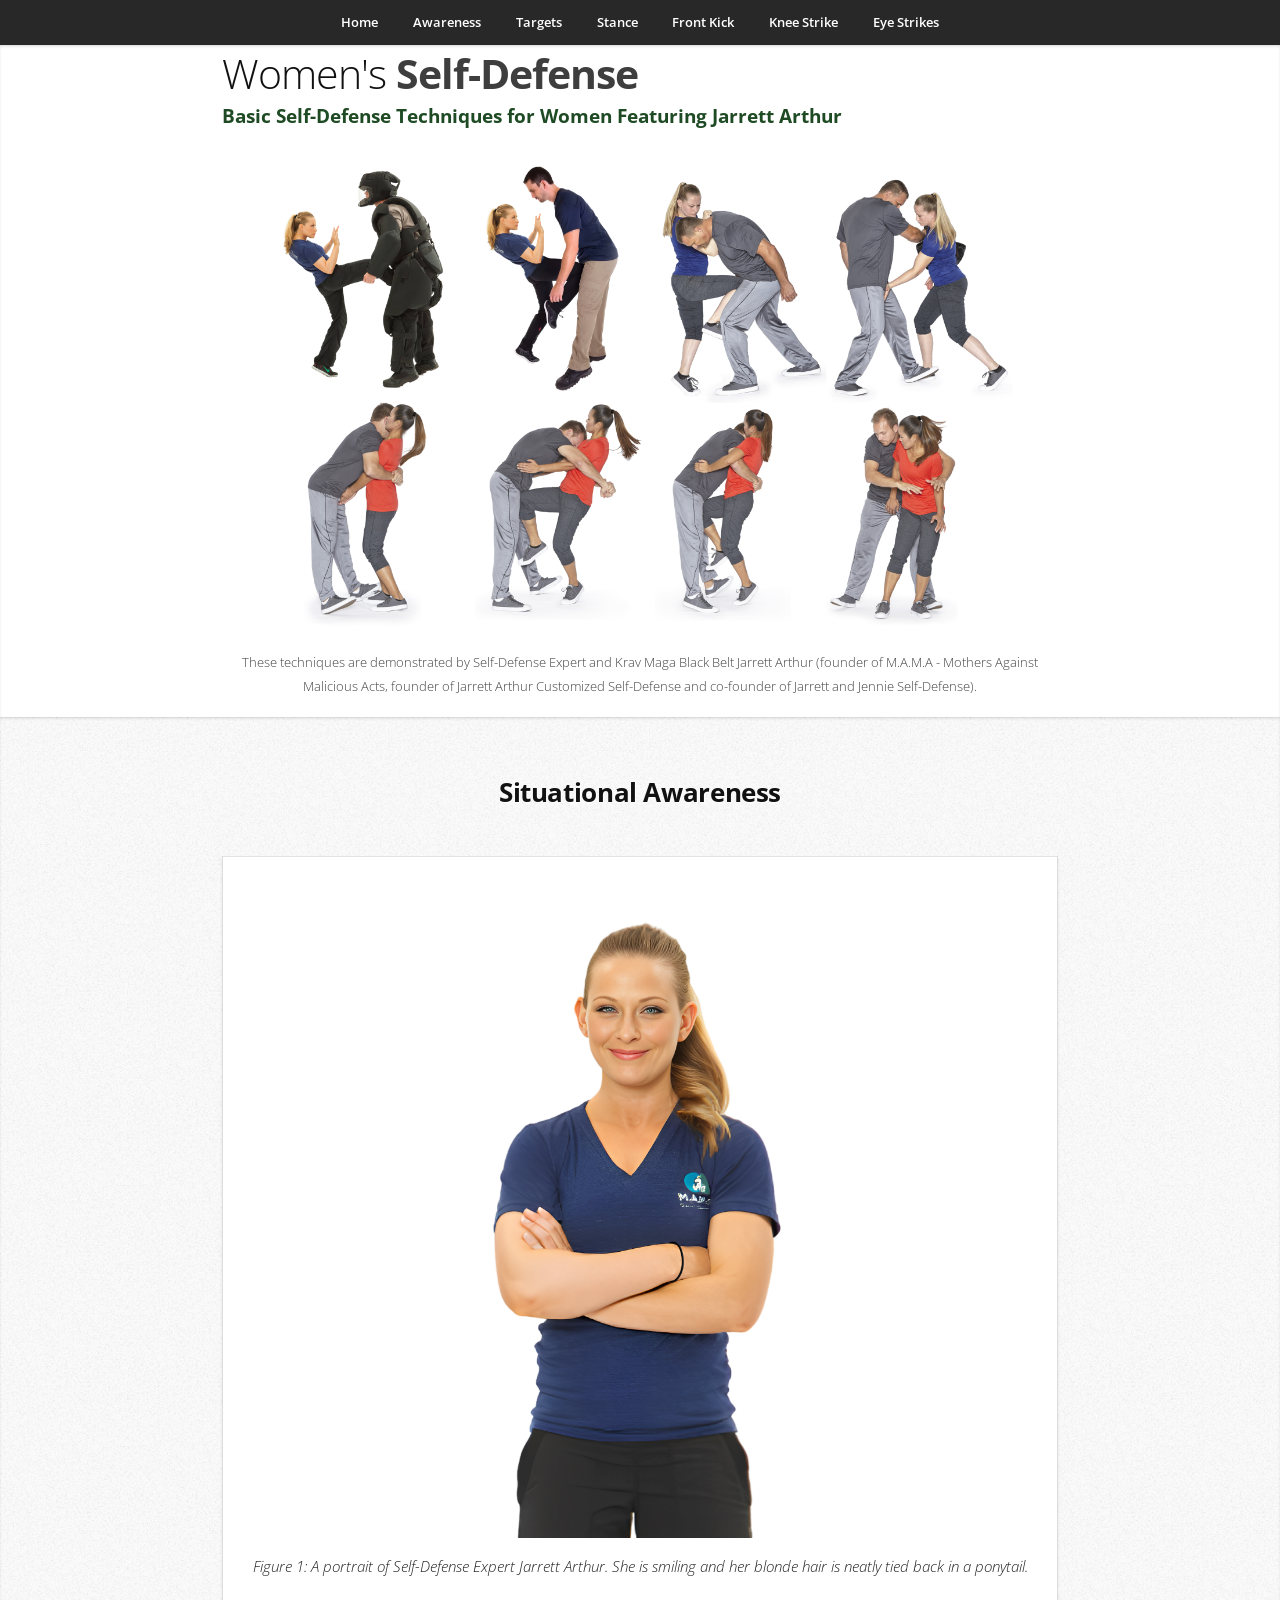
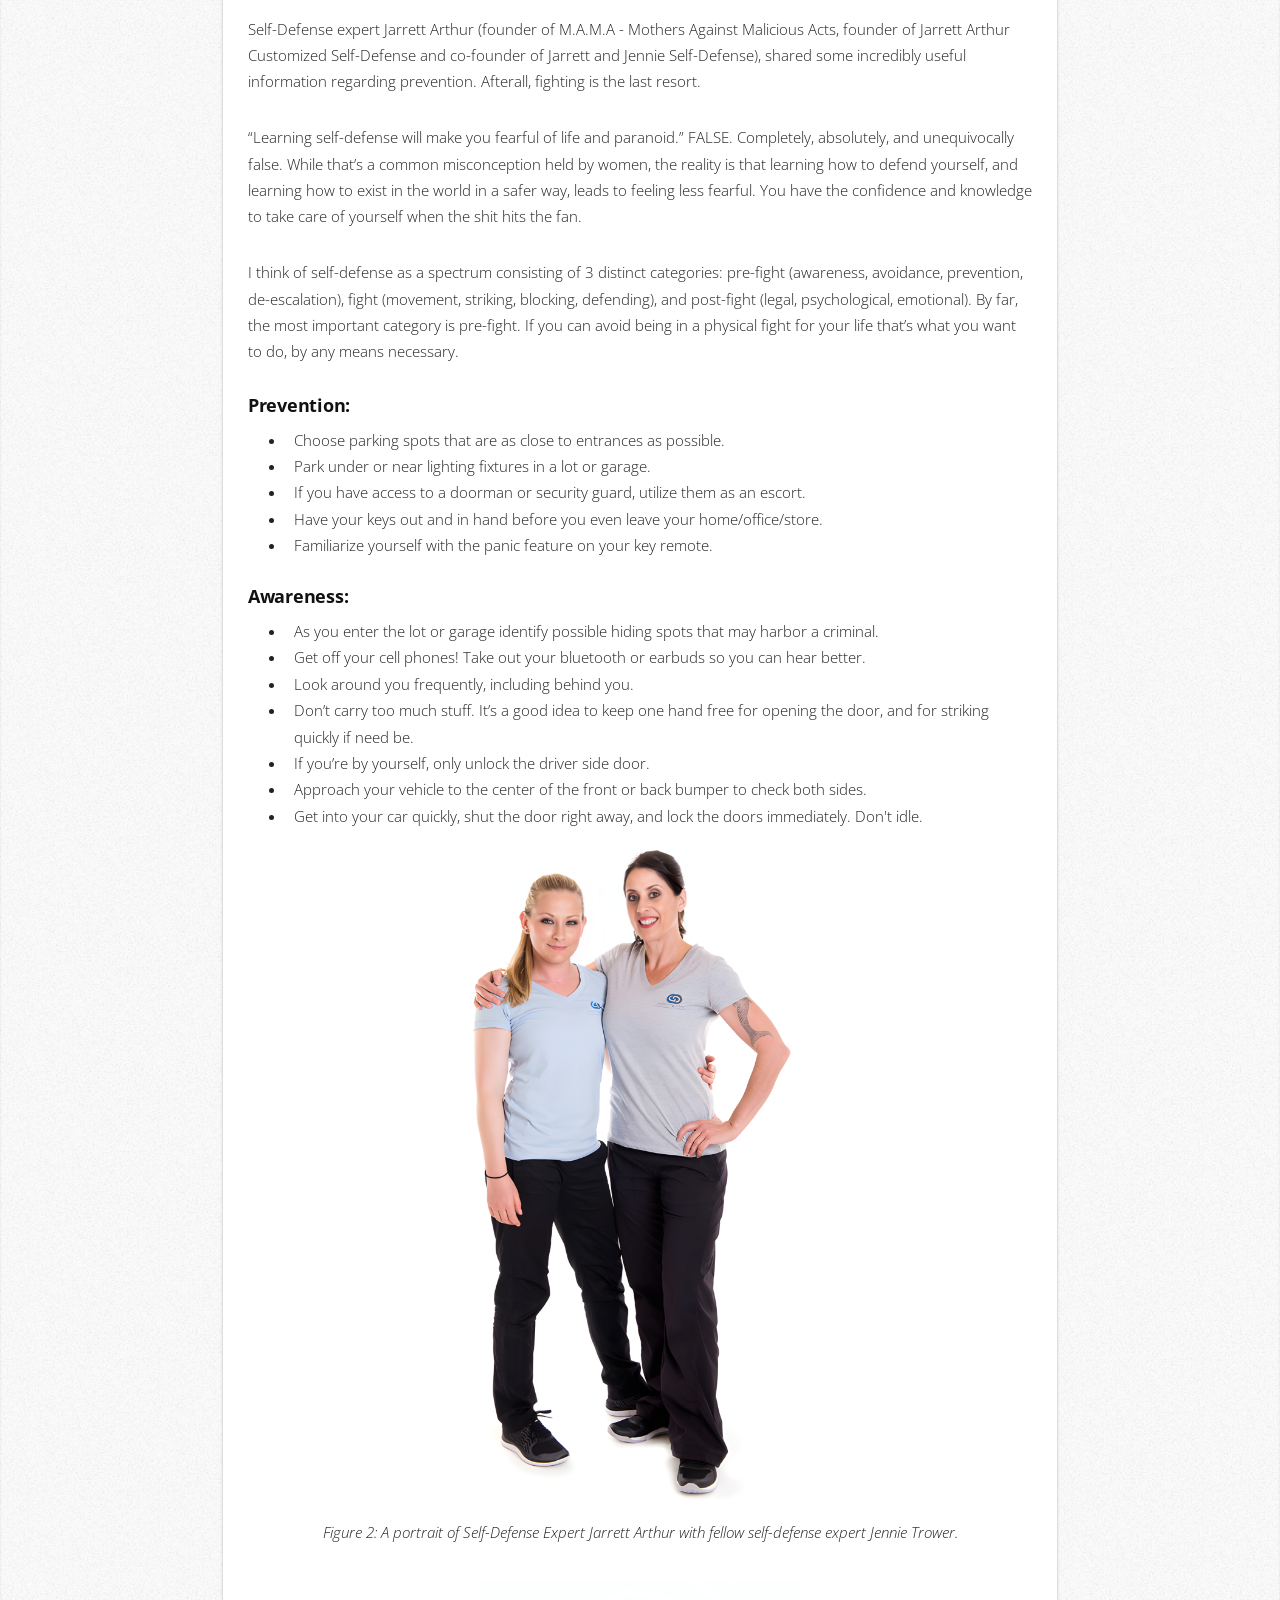
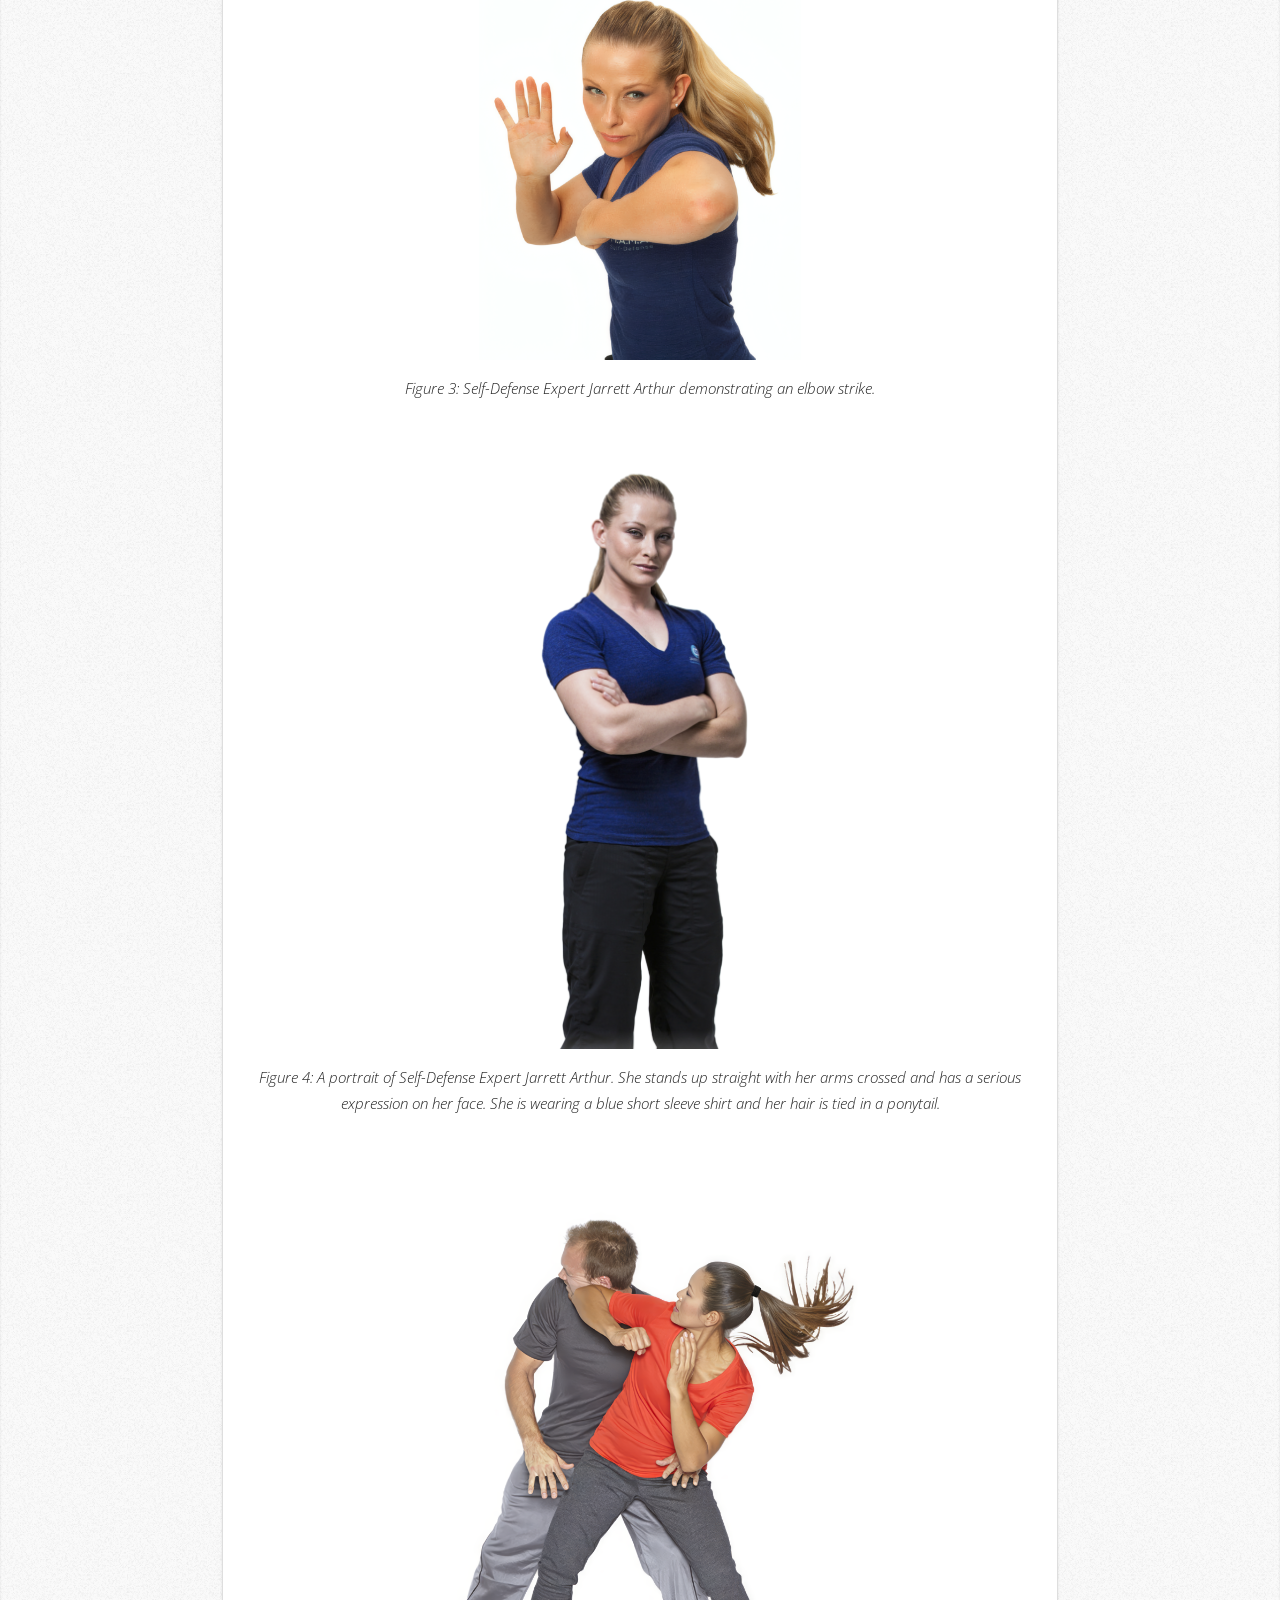
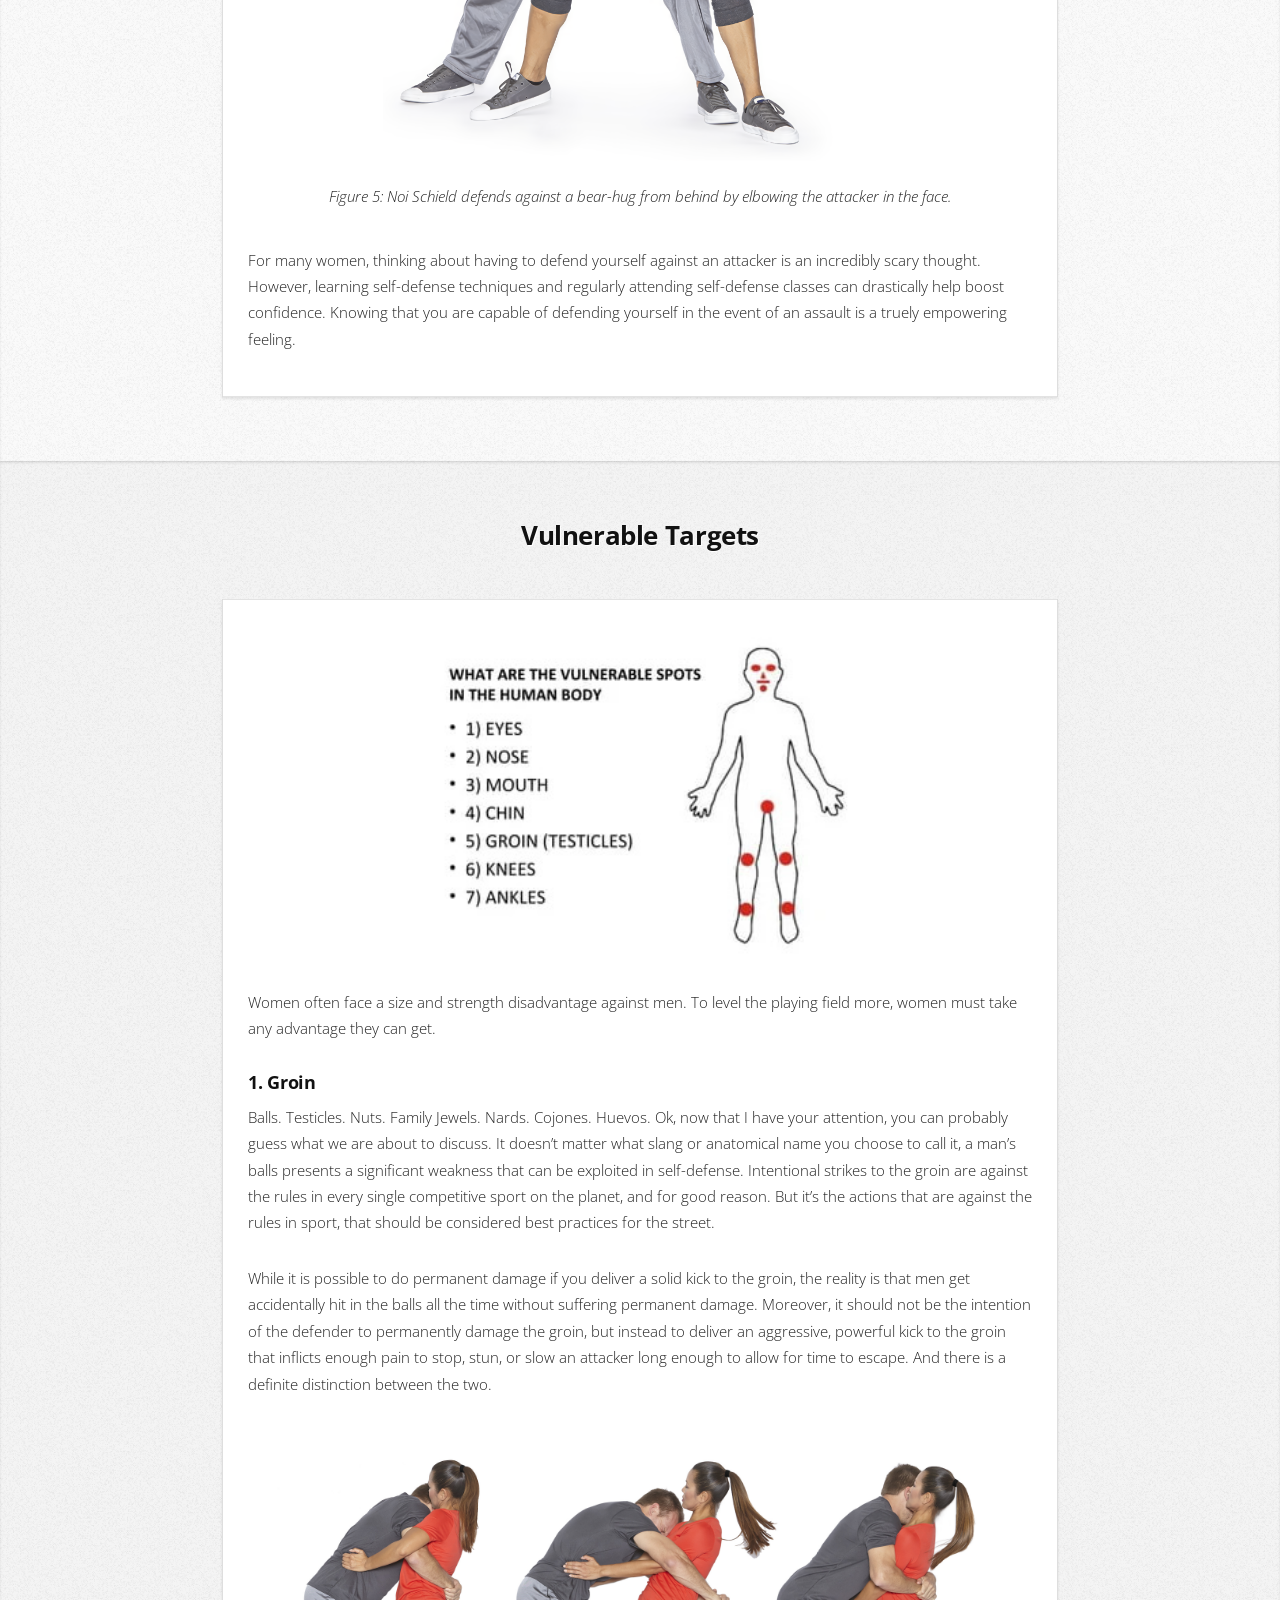
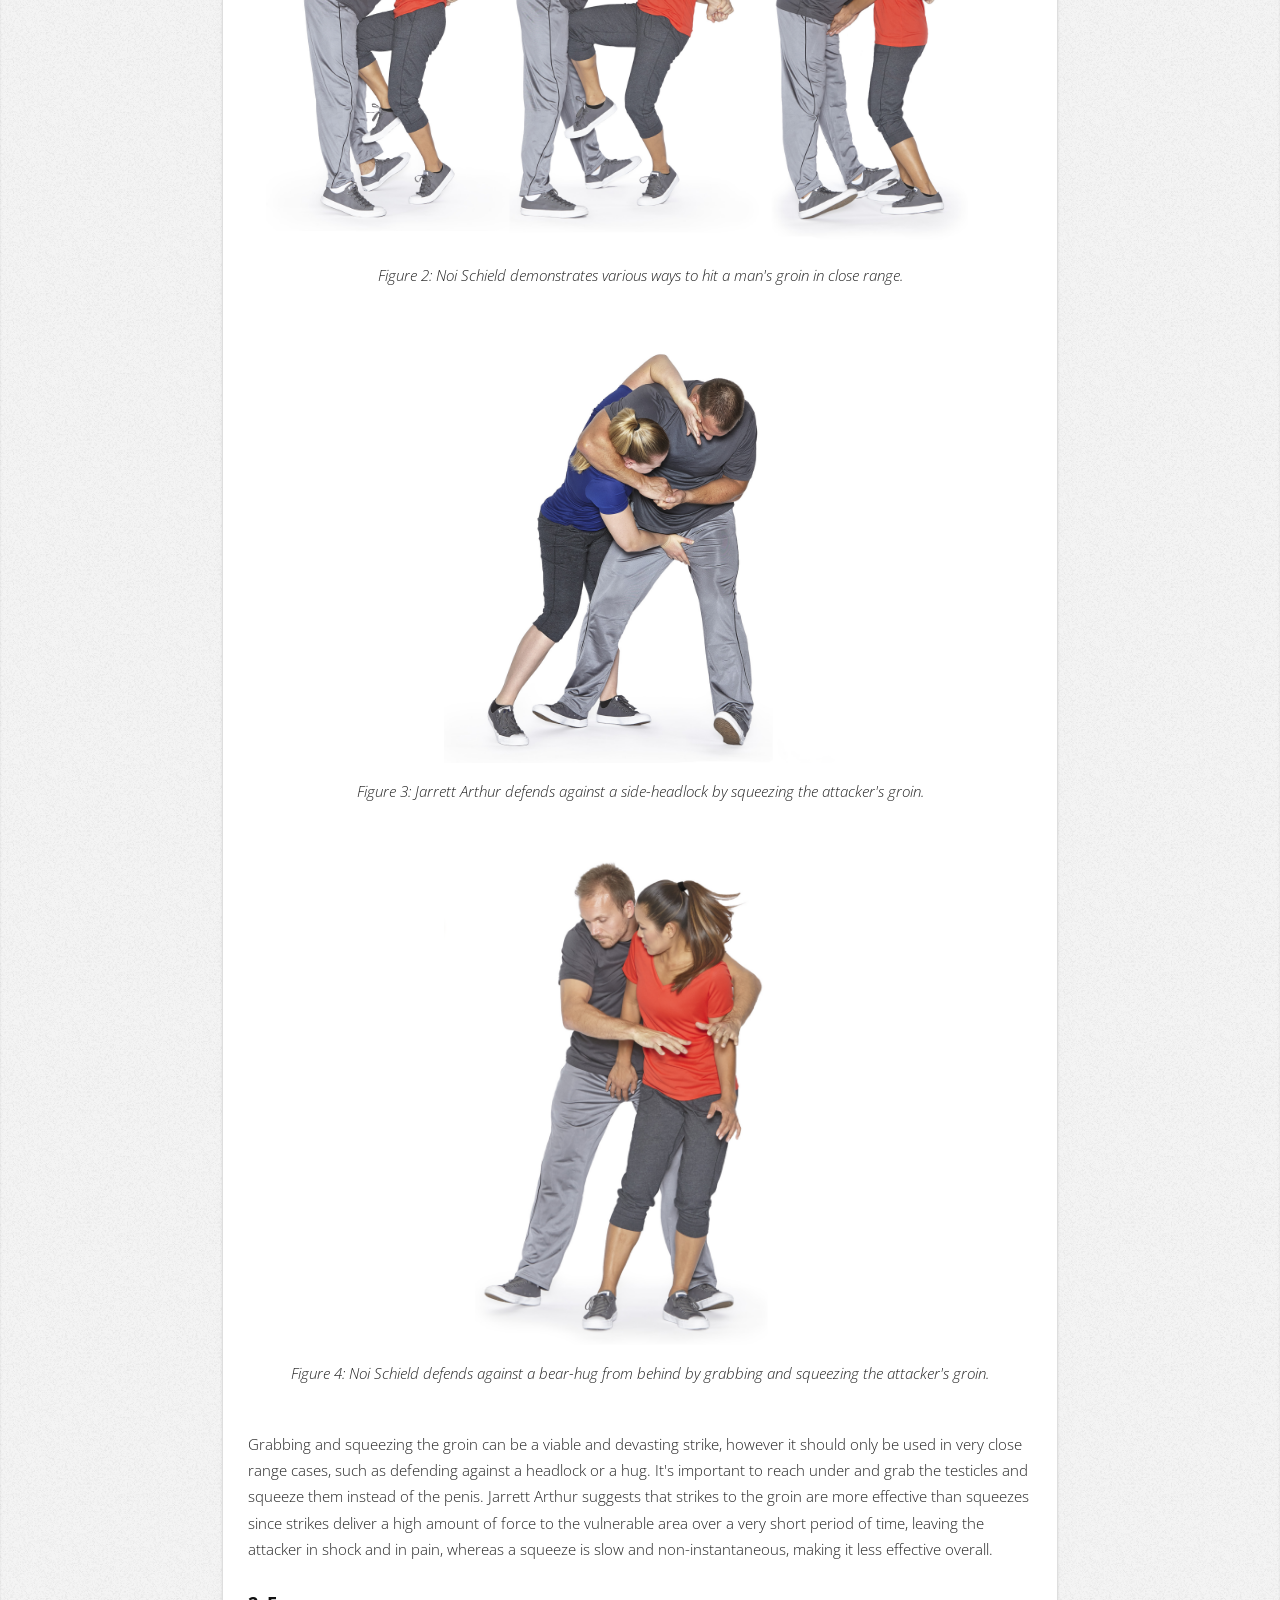
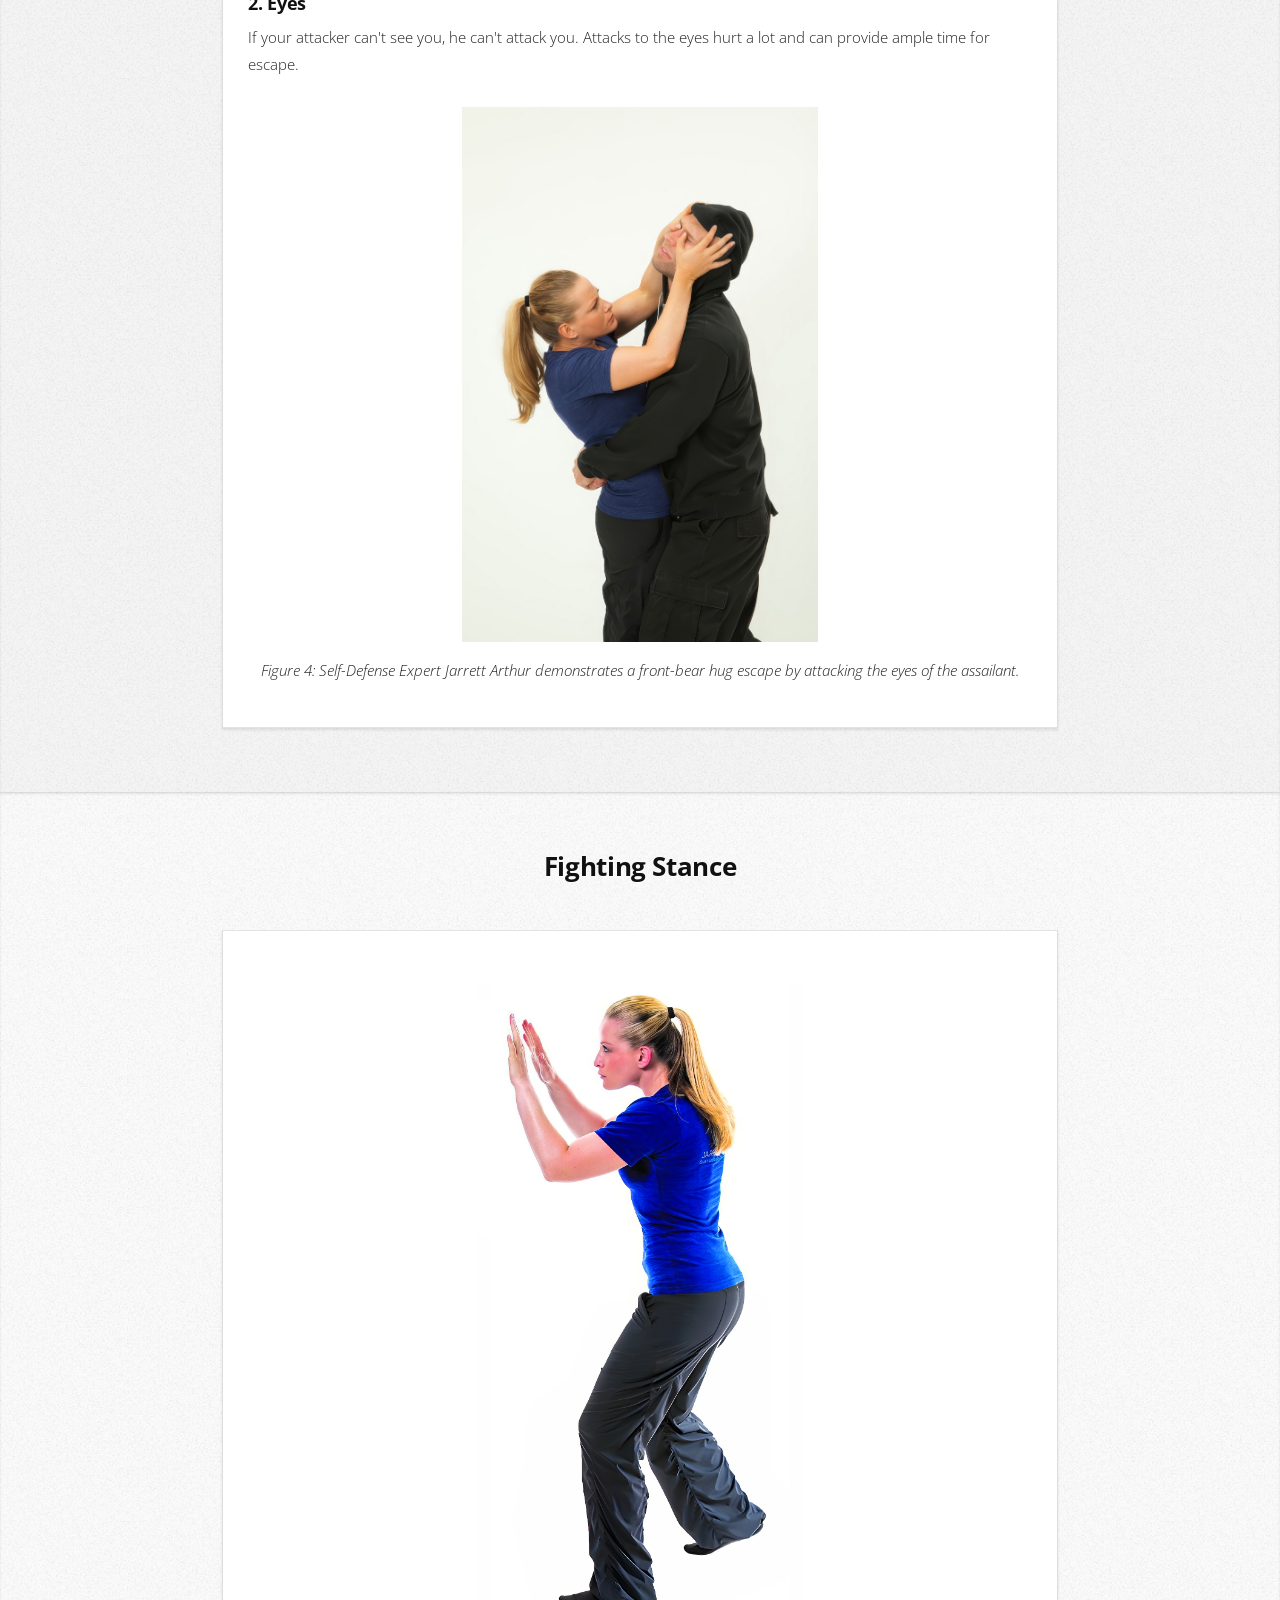
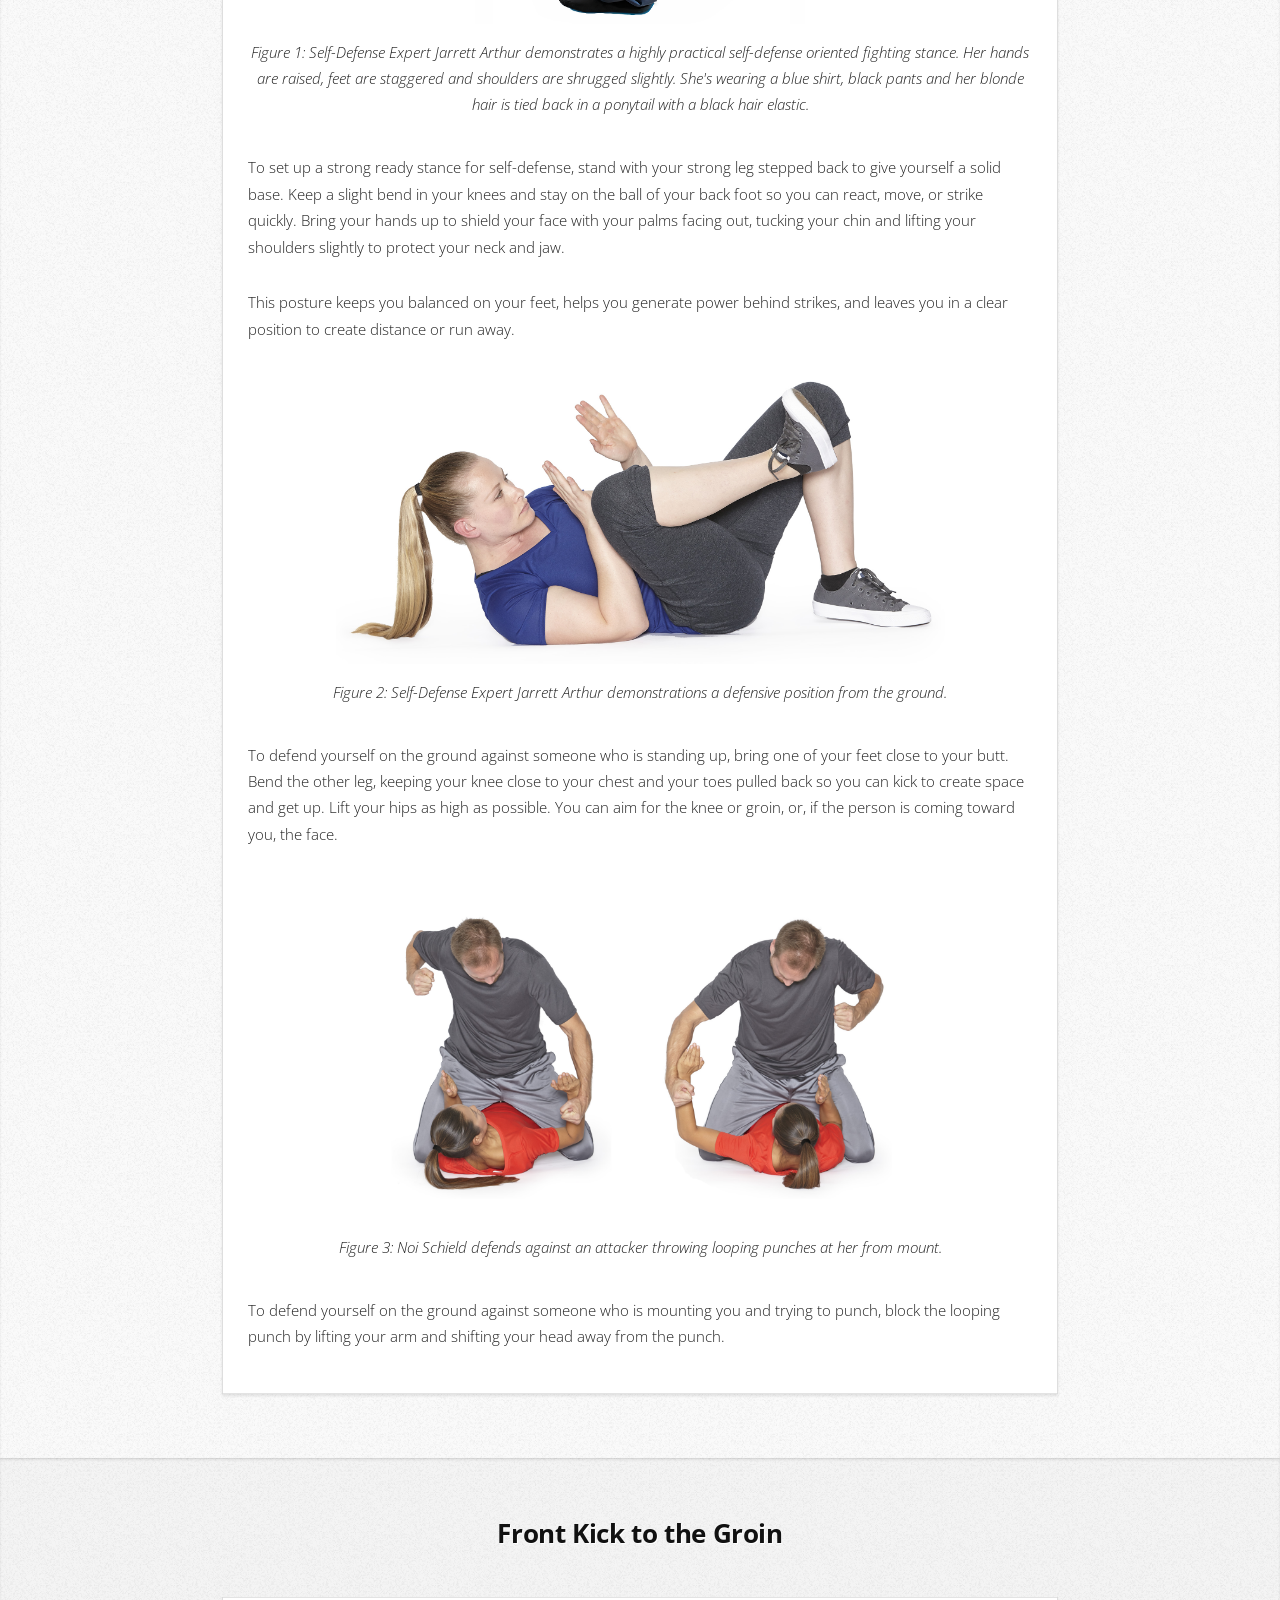
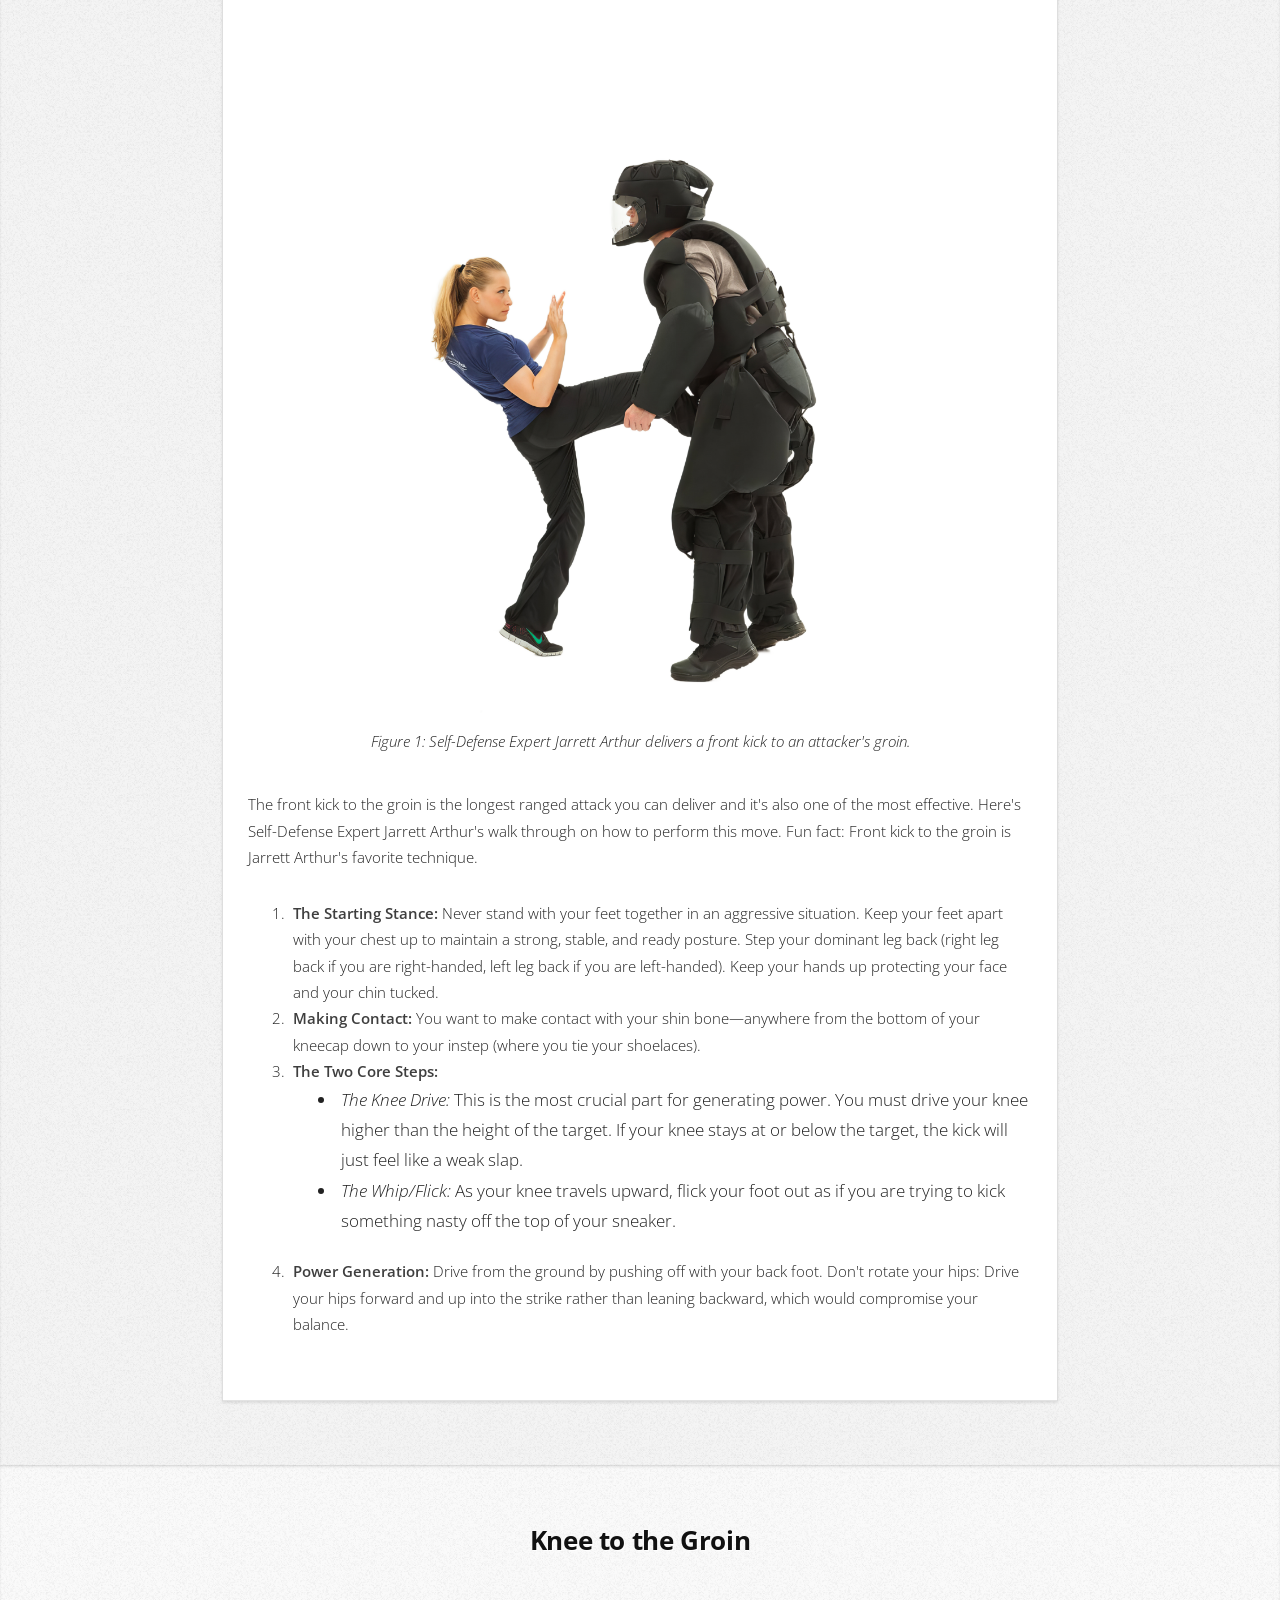
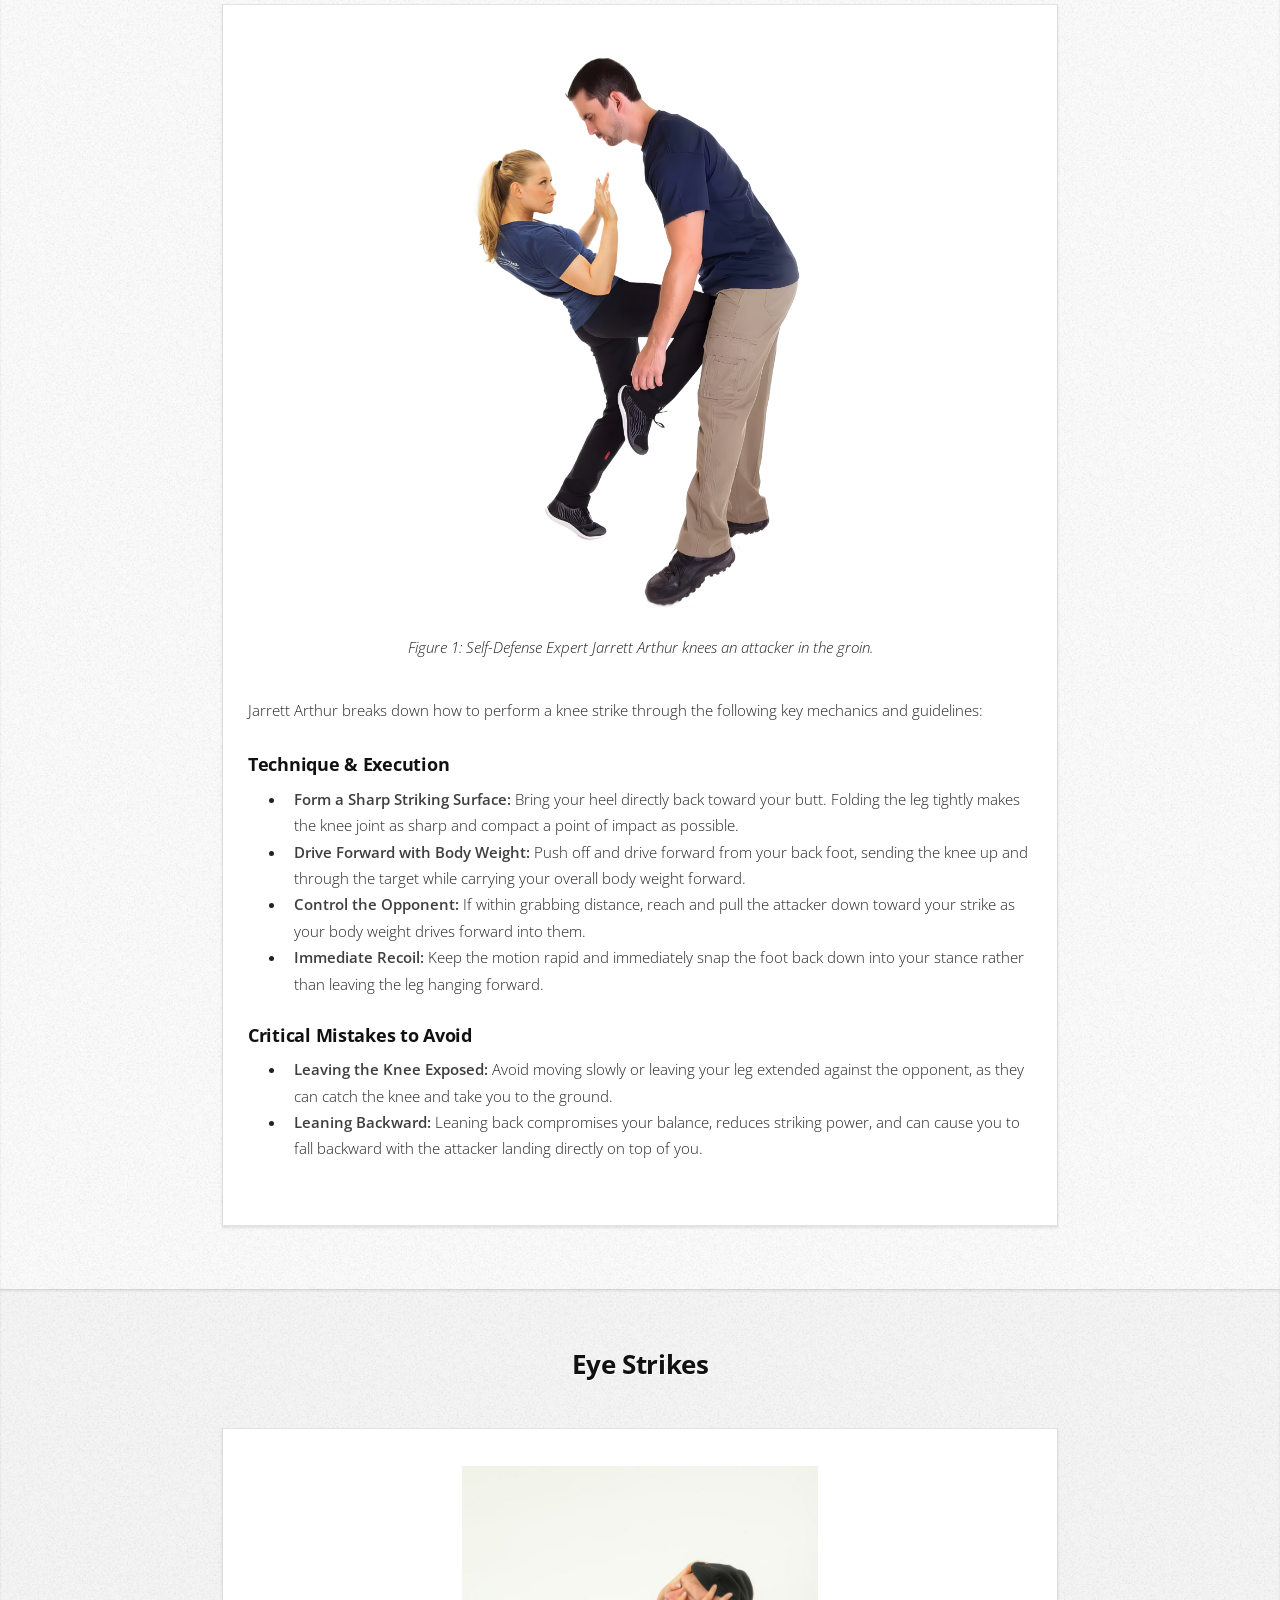
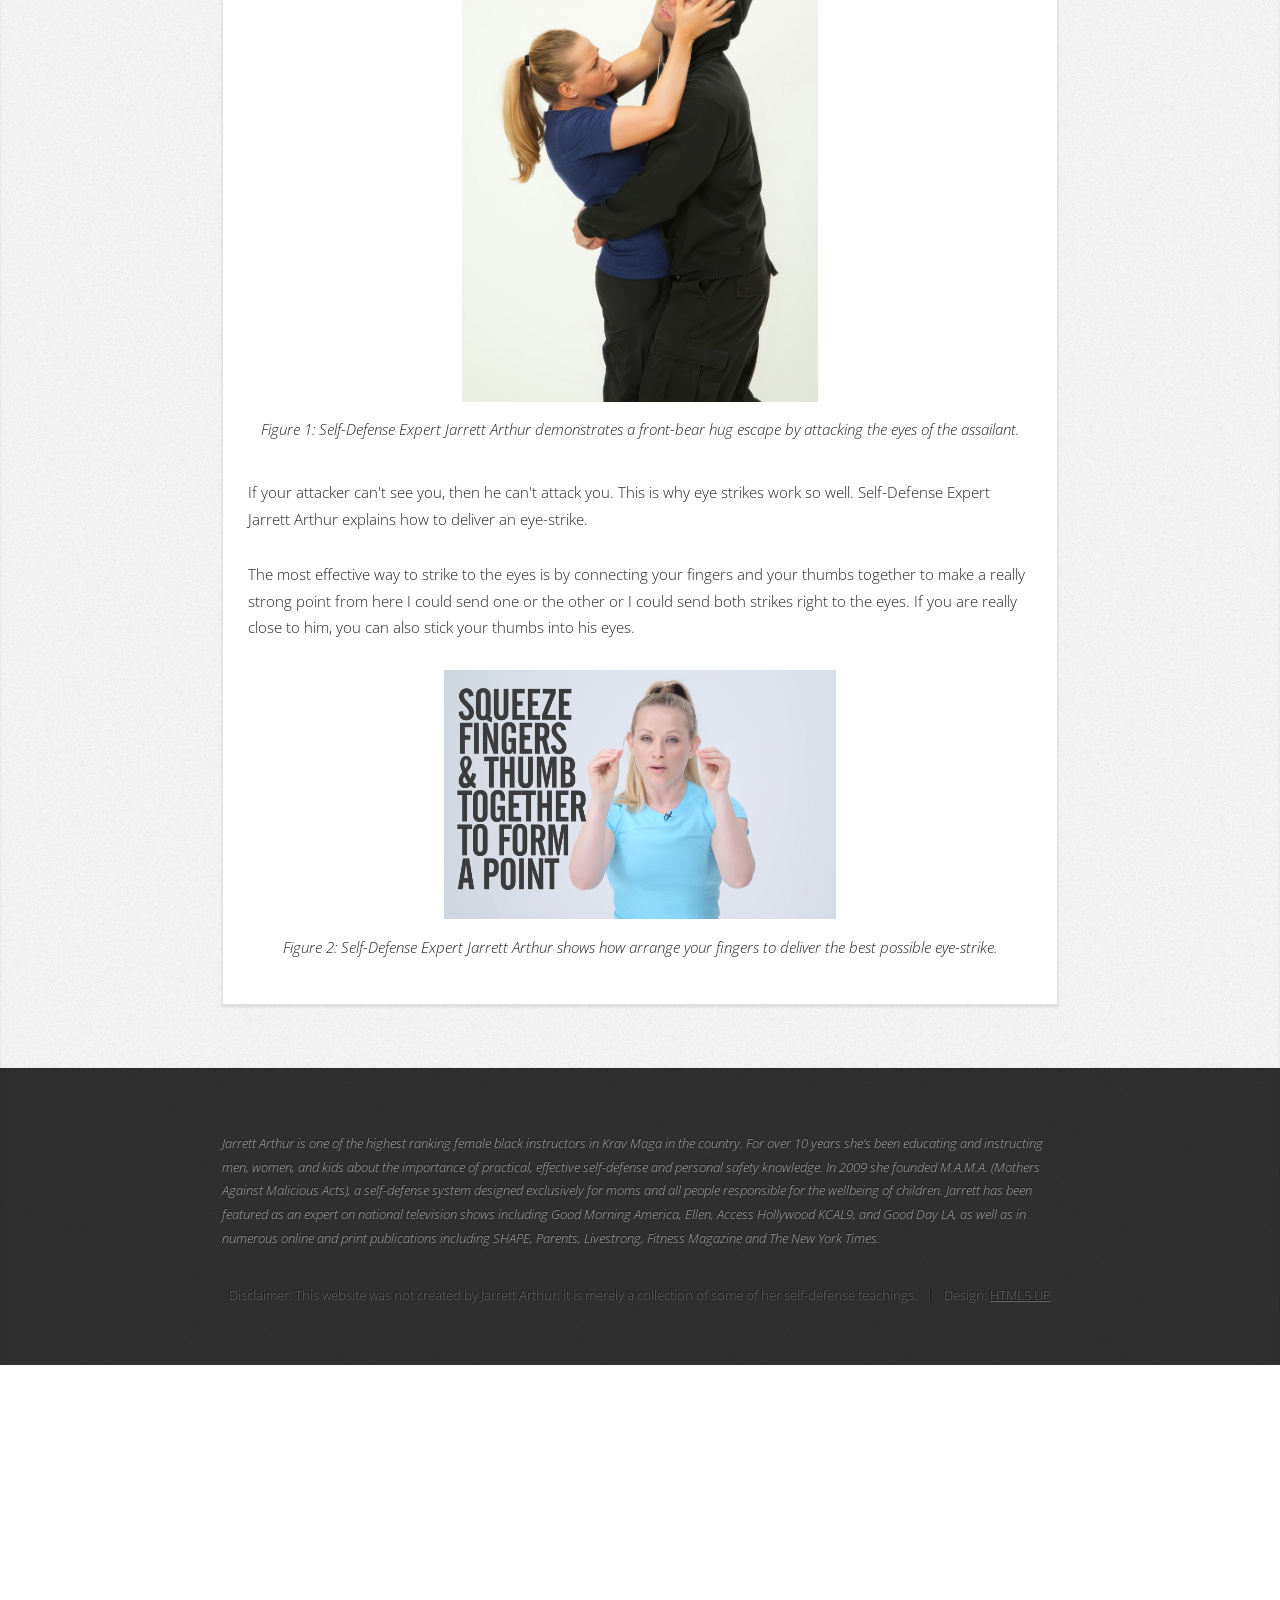
==== commit 4a441475: "Update index.html" ====
--- a/index.html
+++ b/index.html
@@ -100,7 +100,7 @@
 				<div class="row aln-center">
 					<div class="col-12">
 						<div style="max-width: 1200px; margin: 0 auto;">
-							<img src="images/various-self-defense-techniques.jpg" alt="Jarrett Arthur Self-Defense Techniques, Jarrett arthur, female self-defense, self-defense for girls, self-defense for women, krav maga for women, empower women to train, jarrett arthur customized self-defense, jarrett arthur ponytail, jarrett arthur fighting stance, jarrett arthur krav maga, jarrett arthur and jennie trower, jarrett and jennie, krav maga expert jarrett arthur, jarrett arthur balls, jarrett arthur breaking balls, jarrett arthur kicking balls, krav maga girl, krav maga women, women’s self defense, self defense, women’s self-defense basics, she kicked him in the groin, girl kicks guy in the balls, she kicked him in the balls, practical self-defense, krav maga basics, self-defense for the underdogs, stay safe, don't mess with MAMA, Christian brandin, Striking the vitals of an attacker, defense against a physically stronger attacker, defense against a male attacker, how to defend yourself as a woman from a male attacker, me too, she kneed him in the groin, girl knees guy in the balls, she kneed him in the balls" style="width: 100%; height: auto; display: block;" />
+							<img src="images/various-self-defense-techniques.jpg" alt="Jarrett Arthur Self-Defense Techniques, Jarrett arthur, female self-defense, self-defense for girls, self-defense for women, krav maga for women, empower women to train, jarrett arthur customized self-defense, jarrett arthur ponytail, jarrett arthur fighting stance, jarrett arthur krav maga, jarrett arthur and jennie trower, jarrett and jennie, krav maga expert jarrett arthur, jarrett arthur demonstrating how to hit an attacker in the groin, jarrett arthur demonstrating how to hit the attacker's balls, jarrett arthur hitting the attacker's balls, krav maga girl, krav maga women, women’s self defense, self defense, women’s self-defense basics, practical self-defense, krav maga basics, self-defense for the underdogs, stay safe, don't mess with MAMA, Christian brandin, Striking the vitals of an attacker, defense against a physically stronger attacker, defense against a male attacker, how to defend yourself as a woman from a male attacker, me too, she kneed him in the groin" style="width: 100%; height: auto; display: block;" />
 						</div>
 					</div>
 				</div>
@@ -124,7 +124,7 @@
 				<div class="row aln-center">
 					<div class="col-12">
 						<section class="box style1 content-box">
-							<img src="images/jarrett-arthur.png" alt="Jarrett Arthur Fighting Stance, Jarrett arthur, female self-defense, self-defense for girls, self-defense for women, krav maga for women, empower women to train, jarrett arthur customized self-defense, jarrett arthur ponytail, jarrett arthur fighting stance, jarrett arthur krav maga, jarrett arthur and jennie trower, jarrett and jennie, krav maga expert jarrett arthur, jarrett arthur balls, jarrett arthur breaking balls, jarrett arthur kicking balls, krav maga girl, krav maga women, women’s self defense, self defense, women’s self-defense basics, she kicked him in the groin, girl kicks guy in the balls, she kicked him in the balls, practical self-defense, krav maga basics, self-defense for the underdogs, stay safe, don't mess with MAMA, Christian brandin, Striking the vitals of an attacker, defense against a physically stronger attacker, defense against a male attacker, how to defend yourself as a woman from a male attacker, me too, she kneed him in the groin, girl knees guy in the balls, she kneed him in the balls " style="max-width: 370px; width: 100%; display: block; margin: 0 auto;">
+							<img src="images/jarrett-arthur.png" alt="Jarrett Arthur Fighting Stance, Jarrett arthur, female self-defense, self-defense for girls, self-defense for women, krav maga for women, empower women to train, jarrett arthur customized self-defense, jarrett arthur ponytail, jarrett arthur fighting stance, jarrett arthur krav maga, jarrett arthur and jennie trower, jarrett and jennie, krav maga expert jarrett arthur, jarrett arthur demonstrating how to hit an attacker in the groin, jarrett arthur demonstrating how to hit the attacker's balls, jarrett arthur hitting the attacker's balls, krav maga girl, krav maga women, women’s self defense, self defense, women’s self-defense basics, practical self-defense, krav maga basics, self-defense for the underdogs, stay safe, don't mess with MAMA, Christian brandin, Striking the vitals of an attacker, defense against a physically stronger attacker, defense against a male attacker, how to defend yourself as a woman from a male attacker, me too, she kneed him in the groin " style="max-width: 370px; width: 100%; display: block; margin: 0 auto;">
 							<p class="figure-caption">Figure 1: A portrait of Self-Defense Expert Jarrett Arthur. She is smiling and her blonde hair is neatly tied back in a ponytail.</p>
 							
 							<p>Self-Defense expert Jarrett Arthur (founder of M.A.M.A - Mothers Against Malicious Acts, founder of Jarrett Arthur Customized Self-Defense and co-founder of Jarrett and Jennie Self-Defense), shared some incredibly useful information regarding prevention. Afterall, fighting is the last resort.</p>
@@ -151,16 +151,16 @@
 								<li>Get into your car quickly, shut the door right away, and lock the doors immediately. Don't idle.</li>
 							</ul>
 
-							<img src="images/jarrett-and-jennie.png" alt="Jarrett Arthur and Jennie Trower, Jarrett arthur, female self-defense, self-defense for girls, self-defense for women, krav maga for women, empower women to train, jarrett arthur customized self-defense, jarrett arthur ponytail, jarrett arthur fighting stance, jarrett arthur krav maga, jarrett arthur and jennie trower, jarrett and jennie, krav maga expert jarrett arthur, jarrett arthur balls, jarrett arthur breaking balls, jarrett arthur kicking balls, krav maga girl, krav maga women, women’s self defense, self defense, women’s self-defense basics, she kicked him in the groin, girl kicks guy in the balls, she kicked him in the balls, practical self-defense, krav maga basics, self-defense for the underdogs, stay safe, don't mess with MAMA, Christian brandin, Striking the vitals of an attacker, defense against a physically stronger attacker, defense against a male attacker, how to defend yourself as a woman from a male attacker, me too, she kneed him in the groin, girl knees guy in the balls, she kneed him in the balls " style="max-width: 450px; width: 100%; display: block; margin: 0 auto;">
+							<img src="images/jarrett-and-jennie.png" alt="Jarrett Arthur and Jennie Trower, Jarrett arthur, female self-defense, self-defense for girls, self-defense for women, krav maga for women, empower women to train, jarrett arthur customized self-defense, jarrett arthur ponytail, jarrett arthur fighting stance, jarrett arthur krav maga, jarrett arthur and jennie trower, jarrett and jennie, krav maga expert jarrett arthur, jarrett arthur demonstrating how to hit an attacker in the groin, jarrett arthur demonstrating how to hit the attacker's balls, jarrett arthur hitting the attacker's balls, krav maga girl, krav maga women, women’s self defense, self defense, women’s self-defense basics, practical self-defense, krav maga basics, self-defense for the underdogs, stay safe, don't mess with MAMA, Christian brandin, Striking the vitals of an attacker, defense against a physically stronger attacker, defense against a male attacker, how to defend yourself as a woman from a male attacker, me too, she kneed him in the groin " style="max-width: 450px; width: 100%; display: block; margin: 0 auto;">
 							<p class="figure-caption">Figure 2: A portrait of Self-Defense Expert Jarrett Arthur with fellow self-defense expert Jennie Trower.</p>
 
-							<img src="images/jarrett-arthur-elbow.png" alt="Jarrett Arthur delivering an elbow strike, Jarrett arthur, female self-defense, self-defense for girls, self-defense for women, krav maga for women, empower women to train, jarrett arthur customized self-defense, jarrett arthur ponytail, jarrett arthur fighting stance, jarrett arthur krav maga, jarrett arthur and jennie trower, jarrett and jennie, krav maga expert jarrett arthur, jarrett arthur balls, jarrett arthur breaking balls, jarrett arthur kicking balls, krav maga girl, krav maga women, women’s self defense, self defense, women’s self-defense basics, she kicked him in the groin, girl kicks guy in the balls, she kicked him in the balls, practical self-defense, krav maga basics, self-defense for the underdogs, stay safe, don't mess with MAMA, Christian brandin, Striking the vitals of an attacker, defense against a physically stronger attacker, defense against a male attacker, how to defend yourself as a woman from a male attacker, me too, she kneed him in the groin, girl knees guy in the balls, she kneed him in the balls " style="max-width: 370px; width: 100%; display: block; margin: 0 auto;">
+							<img src="images/jarrett-arthur-elbow.png" alt="Jarrett Arthur delivering an elbow strike, Jarrett arthur, female self-defense, self-defense for girls, self-defense for women, krav maga for women, empower women to train, jarrett arthur customized self-defense, jarrett arthur ponytail, jarrett arthur fighting stance, jarrett arthur krav maga, jarrett arthur and jennie trower, jarrett and jennie, krav maga expert jarrett arthur, jarrett arthur demonstrating how to hit an attacker in the groin, jarrett arthur demonstrating how to hit the attacker's balls, jarrett arthur hitting the attacker's balls, krav maga girl, krav maga women, women’s self defense, self defense, women’s self-defense basics, practical self-defense, krav maga basics, self-defense for the underdogs, stay safe, don't mess with MAMA, Christian brandin, Striking the vitals of an attacker, defense against a physically stronger attacker, defense against a male attacker, how to defend yourself as a woman from a male attacker, me too, she kneed him in the groin " style="max-width: 370px; width: 100%; display: block; margin: 0 auto;">
 							<p class="figure-caption">Figure 3: Self-Defense Expert Jarrett Arthur demonstrating an elbow strike.</p>
 
-							<img src="images/jarrett-arthur-portrait.png" alt="Jarrett Arthur Portrait MAMA, Jarrett arthur, female self-defense, self-defense for girls, self-defense for women, krav maga for women, empower women to train, jarrett arthur customized self-defense, jarrett arthur ponytail, jarrett arthur fighting stance, jarrett arthur krav maga, jarrett arthur and jennie trower, jarrett and jennie, krav maga expert jarrett arthur, jarrett arthur balls, jarrett arthur breaking balls, jarrett arthur kicking balls, krav maga girl, krav maga women, women’s self defense, self defense, women’s self-defense basics, she kicked him in the groin, girl kicks guy in the balls, she kicked him in the balls, practical self-defense, krav maga basics, self-defense for the underdogs, stay safe, don't mess with MAMA, Christian brandin, Striking the vitals of an attacker, defense against a physically stronger attacker, defense against a male attacker, how to defend yourself as a woman from a male attacker, me too, she kneed him in the groin, girl knees guy in the balls, she kneed him in the balls " style="max-width: 375px; width: 100%; display: block; margin: 0 auto;">
+							<img src="images/jarrett-arthur-portrait.png" alt="Jarrett Arthur Portrait MAMA, Jarrett arthur, female self-defense, self-defense for girls, self-defense for women, krav maga for women, empower women to train, jarrett arthur customized self-defense, jarrett arthur ponytail, jarrett arthur fighting stance, jarrett arthur krav maga, jarrett arthur and jennie trower, jarrett and jennie, krav maga expert jarrett arthur, jarrett arthur demonstrating how to hit an attacker in the groin, jarrett arthur demonstrating how to hit the attacker's balls, jarrett arthur hitting the attacker's balls, krav maga girl, krav maga women, women’s self defense, self defense, women’s self-defense basics, practical self-defense, krav maga basics, self-defense for the underdogs, stay safe, don't mess with MAMA, Christian brandin, Striking the vitals of an attacker, defense against a physically stronger attacker, defense against a male attacker, how to defend yourself as a woman from a male attacker, me too, she kneed him in the groin " style="max-width: 375px; width: 100%; display: block; margin: 0 auto;">
 							<p class="figure-caption">Figure 4: A portrait of Self-Defense Expert Jarrett Arthur. She stands up straight with her arms crossed and has a serious expression on her face. She is wearing a blue short sleeve shirt and her hair is tied in a ponytail.</p>
 
-							<img src="images/elbow-strikes.png" alt="Elbow strikes, Jarrett arthur, Noi Schield, Noi Schield Krav Maga, Idiot's Guide Krav Maga, female self-defense, self-defense for girls, self-defense for women, krav maga for women, empower women to train, jarrett arthur customized self-defense, jarrett arthur ponytail, jarrett arthur fighting stance, jarrett arthur krav maga, jarrett arthur and jennie trower, jarrett and jennie, krav maga expert jarrett arthur, jarrett arthur balls, jarrett arthur breaking balls, jarrett arthur kicking balls, krav maga girl, krav maga women, women’s self defense, self defense, women’s self-defense basics, she kicked him in the groin, girl kicks guy in the balls, she kicked him in the balls, practical self-defense, krav maga basics, self-defense for the underdogs, stay safe, don't mess with MAMA, Christian brandin, Striking the vitals of an attacker, defense against a physically stronger attacker, defense against a male attacker, how to defend yourself as a woman from a male attacker, me too, she kneed him in the groin, girl knees guy in the balls, she kneed him in the balls " style="max-width: 600px; width: 100%; display: block; margin: 0 auto;">
+							<img src="images/elbow-strikes.png" alt="Elbow strikes, Jarrett arthur, Noi Schield, Noi Schield Krav Maga, Idiot's Guide Krav Maga, female self-defense, self-defense for girls, self-defense for women, krav maga for women, empower women to train, jarrett arthur customized self-defense, jarrett arthur ponytail, jarrett arthur fighting stance, jarrett arthur krav maga, jarrett arthur and jennie trower, jarrett and jennie, krav maga expert jarrett arthur, jarrett arthur demonstrating how to hit an attacker in the groin, jarrett arthur demonstrating how to hit the attacker's balls, jarrett arthur hitting the attacker's balls, krav maga girl, krav maga women, women’s self defense, self defense, women’s self-defense basics, practical self-defense, krav maga basics, self-defense for the underdogs, stay safe, don't mess with MAMA, Christian brandin, Striking the vitals of an attacker, defense against a physically stronger attacker, defense against a male attacker, how to defend yourself as a woman from a male attacker, me too, she kneed him in the groin " style="max-width: 600px; width: 100%; display: block; margin: 0 auto;">
 							<p class="figure-caption">Figure 5: Noi Schield defends against a bear-hug from behind by elbowing the attacker in the face.</p>
 							
 							<p>For many women, thinking about having to defend yourself against an attacker is an incredibly scary thought. However, learning self-defense techniques and regularly attending self-defense classes can drastically help boost confidence. Knowing that you are capable of defending yourself in the event of an assault is a truely empowering feeling.</p>
@@ -187,21 +187,21 @@
 							<p>Balls. Testicles. Nuts. Family Jewels. Nards. Cojones. Huevos. Ok, now that I have your attention, you can probably guess what we are about to discuss. It doesn’t matter what slang or anatomical name you choose to call it, a man’s balls presents a significant weakness that can be exploited in self-defense. Intentional strikes to the groin are against the rules in every single competitive sport on the planet, and for good reason. But it’s the actions that are against the rules in sport, that should be considered best practices for the street.</p>
 							<p>While it is possible to do permanent damage if you deliver a solid kick to the groin, the reality is that men get accidentally hit in the balls all the time without suffering permanent damage. Moreover, it should not be the intention of the defender to permanently damage the groin, but instead to deliver an aggressive, powerful kick to the groin that inflicts enough pain to stop, stun, or slow an attacker long enough to allow for time to escape. And there is a definite distinction between the two.</p>
 
-							<img src="images/groin-strikes.png" alt="Groin Strikes By Jarrett Arthur, Jarrett arthur, Noi Schield, Noi Schield Krav Maga, Idiot's Guide Krav Maga, female self-defense, self-defense for girls, self-defense for women, krav maga for women, empower women to train, jarrett arthur customized self-defense, jarrett arthur ponytail, jarrett arthur fighting stance, jarrett arthur krav maga, jarrett arthur and jennie trower, jarrett and jennie, krav maga expert jarrett arthur, jarrett arthur balls, jarrett arthur breaking balls, jarrett arthur kicking balls, krav maga girl, krav maga women, women’s self defense, self defense, women’s self-defense basics, she kicked him in the groin, girl kicks guy in the balls, she kicked him in the balls, practical self-defense, krav maga basics, self-defense for the underdogs, stay safe, don't mess with MAMA, Christian brandin, Striking the vitals of an attacker, defense against a physically stronger attacker, defense against a male attacker, how to defend yourself as a woman from a male attacker, me too, she kneed him in the groin, girl knees guy in the balls, she kneed him in the balls " style="max-width: 860px; width: 100%; display: block; margin: 2em auto 0 auto;">
+							<img src="images/groin-strikes.png" alt="Groin Strikes By Jarrett Arthur, Jarrett arthur, Noi Schield, Noi Schield Krav Maga, Idiot's Guide Krav Maga, female self-defense, self-defense for girls, self-defense for women, krav maga for women, empower women to train, jarrett arthur customized self-defense, jarrett arthur ponytail, jarrett arthur fighting stance, jarrett arthur krav maga, jarrett arthur and jennie trower, jarrett and jennie, krav maga expert jarrett arthur, jarrett arthur demonstrating how to hit an attacker in the groin, jarrett arthur demonstrating how to hit the attacker's balls, jarrett arthur hitting the attacker's balls, krav maga girl, krav maga women, women’s self defense, self defense, women’s self-defense basics, practical self-defense, krav maga basics, self-defense for the underdogs, stay safe, don't mess with MAMA, Christian brandin, Striking the vitals of an attacker, defense against a physically stronger attacker, defense against a male attacker, how to defend yourself as a woman from a male attacker, me too, she kneed him in the groin " style="max-width: 860px; width: 100%; display: block; margin: 2em auto 0 auto;">
 							<p class="figure-caption" style="margin-bottom: 3em;">Figure 2: Noi Schield demonstrates various ways to hit a man's groin in close range.</p>
 
-							<img src="images/jarrett-arthur-palm-strike.png" alt="Jarrett Arthur squeezing his groin, Jarrett arthur, female self-defense, self-defense for girls, self-defense for women, krav maga for women, empower women to train, jarrett arthur customized self-defense, jarrett arthur ponytail, jarrett arthur fighting stance, jarrett arthur krav maga, jarrett arthur and jennie trower, jarrett and jennie, krav maga expert jarrett arthur, jarrett arthur balls, jarrett arthur breaking balls, jarrett arthur kicking balls, krav maga girl, krav maga women, women’s self defense, self defense, women’s self-defense basics, she kicked him in the groin, girl kicks guy in the balls, she kicked him in the balls, practical self-defense, krav maga basics, self-defense for the underdogs, stay safe, don't mess with MAMA, Christian brandin, Striking the vitals of an attacker, defense against a physically stronger attacker, defense against a male attacker, how to defend yourself as a woman from a male attacker, me too, she kneed him in the groin, girl knees guy in the balls, she kneed him in the balls " style="max-width: 450px; width: 100%; display: block; margin: 2em auto 0 auto;">
-							<p class="figure-caption" style="margin-bottom: 3em;">Figure 3: Jarrett Arthur squeezing an attacker's balls.</p>
-
-							<img src="images/grabbing-and-squeezing-the-attackers-balls.png" alt="Jarrett Arthur squeezing his groin, Jarrett arthur, Noi Schield, Noi Schield Krav Maga, Idiot's Guide Krav Maga, female self-defense, self-defense for girls, self-defense for women, krav maga for women, empower women to train, jarrett arthur customized self-defense, jarrett arthur ponytail, jarrett arthur fighting stance, jarrett arthur krav maga, jarrett arthur and jennie trower, jarrett and jennie, krav maga expert jarrett arthur, jarrett arthur balls, jarrett arthur breaking balls, jarrett arthur kicking balls, krav maga girl, krav maga women, women’s self defense, self defense, women’s self-defense basics, she kicked him in the groin, girl kicks guy in the balls, she kicked him in the balls, practical self-defense, krav maga basics, self-defense for the underdogs, stay safe, don't mess with MAMA, Christian brandin, Striking the vitals of an attacker, defense against a physically stronger attacker, defense against a male attacker, how to defend yourself as a woman from a male attacker, me too, she kneed him in the groin, girl knees guy in the balls, she kneed him in the balls " style="max-width: 450px; width: 100%; display: block; margin: 2em auto 0 auto;">
-							<p class="figure-caption" style="margin-bottom: 3em;">Figure 4: Noi Schield defends against a bear-hug from behind by grabbing and squeezing the attacker's balls.</p>
+							<img src="images/jarrett-arthur-palm-strike.png" alt="Jarrett Arthur squeezing his groin, Jarrett arthur, female self-defense, self-defense for girls, self-defense for women, krav maga for women, empower women to train, jarrett arthur customized self-defense, jarrett arthur ponytail, jarrett arthur fighting stance, jarrett arthur krav maga, jarrett arthur and jennie trower, jarrett and jennie, krav maga expert jarrett arthur, jarrett arthur demonstrating how to hit an attacker in the groin, jarrett arthur demonstrating how to hit the attacker's balls, jarrett arthur hitting the attacker's balls, krav maga girl, krav maga women, women’s self defense, self defense, women’s self-defense basics, practical self-defense, krav maga basics, self-defense for the underdogs, stay safe, don't mess with MAMA, Christian brandin, Striking the vitals of an attacker, defense against a physically stronger attacker, defense against a male attacker, how to defend yourself as a woman from a male attacker, me too, she kneed him in the groin " style="max-width: 450px; width: 100%; display: block; margin: 2em auto 0 auto;">
+							<p class="figure-caption" style="margin-bottom: 3em;">Figure 3: Jarrett Arthur defends against a side-headlock by squeezing the attacker's groin.</p>
+
+							<img src="images/grabbing-and-squeezing-the-attackers-balls.png" alt="Jarrett Arthur squeezing his groin, Jarrett arthur, Noi Schield, Noi Schield Krav Maga, Idiot's Guide Krav Maga, female self-defense, self-defense for girls, self-defense for women, krav maga for women, empower women to train, jarrett arthur customized self-defense, jarrett arthur ponytail, jarrett arthur fighting stance, jarrett arthur krav maga, jarrett arthur and jennie trower, jarrett and jennie, krav maga expert jarrett arthur, jarrett arthur demonstrating how to hit an attacker in the groin, jarrett arthur demonstrating how to hit the attacker's balls, jarrett arthur hitting the attacker's balls, krav maga girl, krav maga women, women’s self defense, self defense, women’s self-defense basics, practical self-defense, krav maga basics, self-defense for the underdogs, stay safe, don't mess with MAMA, Christian brandin, Striking the vitals of an attacker, defense against a physically stronger attacker, defense against a male attacker, how to defend yourself as a woman from a male attacker, me too, she kneed him in the groin " style="max-width: 450px; width: 100%; display: block; margin: 2em auto 0 auto;">
+							<p class="figure-caption" style="margin-bottom: 3em;">Figure 4: Noi Schield defends against a bear-hug from behind by grabbing and squeezing the attacker's groin.</p>
 
 							<p>Grabbing and squeezing the groin can be a viable and devasting strike, however it should only be used in very close range cases, such as defending against a headlock or a hug. It's important to reach under and grab the testicles and squeeze them instead of the penis. Jarrett Arthur suggests that strikes to the groin are more effective than squeezes since strikes deliver a high amount of force to the vulnerable area over a very short period of time, leaving the attacker in shock and in pain, whereas a squeeze is slow and non-instantaneous, making it less effective overall.</p>
 							
 							<h3>2. Eyes</h3>
 							<p>If your attacker can't see you, he can't attack you. Attacks to the eyes hurt a lot and can provide ample time for escape.</p>
 							
-							<img src="images/eye-gouge-strike.jpg" alt="Jarrett Arthur Eye Gouge, Jarrett arthur, female self-defense, self-defense for girls, self-defense for women, krav maga for women, empower women to train, jarrett arthur customized self-defense, jarrett arthur ponytail, jarrett arthur fighting stance, jarrett arthur krav maga, jarrett arthur and jennie trower, jarrett and jennie, krav maga expert jarrett arthur, jarrett arthur balls, jarrett arthur breaking balls, jarrett arthur kicking balls, krav maga girl, krav maga women, women’s self defense, self defense, women’s self-defense basics, she kicked him in the groin, girl kicks guy in the balls, she kicked him in the balls, practical self-defense, krav maga basics, self-defense for the underdogs, stay safe, don't mess with MAMA, Christian brandin, Striking the vitals of an attacker, defense against a physically stronger attacker, defense against a male attacker, how to defend yourself as a woman from a male attacker, me too, she kneed him in the groin, girl knees guy in the balls, she kneed him in the balls " style="max-width: 410px; width: 100%; display: block; margin: 2em auto 0 auto;">
+							<img src="images/eye-gouge-strike.jpg" alt="Jarrett Arthur Eye Gouge, Jarrett arthur, female self-defense, self-defense for girls, self-defense for women, krav maga for women, empower women to train, jarrett arthur customized self-defense, jarrett arthur ponytail, jarrett arthur fighting stance, jarrett arthur krav maga, jarrett arthur and jennie trower, jarrett and jennie, krav maga expert jarrett arthur, jarrett arthur demonstrating how to hit an attacker in the groin, jarrett arthur demonstrating how to hit the attacker's balls, jarrett arthur hitting the attacker's balls, krav maga girl, krav maga women, women’s self defense, self defense, women’s self-defense basics, practical self-defense, krav maga basics, self-defense for the underdogs, stay safe, don't mess with MAMA, Christian brandin, Striking the vitals of an attacker, defense against a physically stronger attacker, defense against a male attacker, how to defend yourself as a woman from a male attacker, me too, she kneed him in the groin " style="max-width: 410px; width: 100%; display: block; margin: 2em auto 0 auto;">
 							<p class="figure-caption">Figure 4: Self-Defense Expert Jarrett Arthur demonstrates a front-bear hug escape by attacking the eyes of the assailant.</p>
 						</section>
 					</div>
@@ -218,18 +218,18 @@
 				<div class="row aln-center">
 					<div class="col-12">
 						<section class="box style1 content-box">
-							<img src="images/jarrett-arthur-fighting-stance.png" alt="Jarrett Arthur Fighting Stance Ponytail, Jarrett arthur, female self-defense, self-defense for girls, self-defense for women, krav maga for women, empower women to train, jarrett arthur customized self-defense, jarrett arthur ponytail, jarrett arthur fighting stance, jarrett arthur krav maga, jarrett arthur and jennie trower, jarrett and jennie, krav maga expert jarrett arthur, jarrett arthur balls, jarrett arthur breaking balls, jarrett arthur kicking balls, krav maga girl, krav maga women, women’s self defense, self defense, women’s self-defense basics, she kicked him in the groin, girl kicks guy in the balls, she kicked him in the balls, practical self-defense, krav maga basics, self-defense for the underdogs, stay safe, don't mess with MAMA, Christian brandin, Striking the vitals of an attacker, defense against a physically stronger attacker, defense against a male attacker, how to defend yourself as a woman from a male attacker, me too, she kneed him in the groin, girl knees guy in the balls, she kneed him in the balls " style="max-width: 380px; width: 100%; display: block; margin: 0 auto;">
+							<img src="images/jarrett-arthur-fighting-stance.png" alt="Jarrett Arthur Fighting Stance Ponytail, Jarrett arthur, female self-defense, self-defense for girls, self-defense for women, krav maga for women, empower women to train, jarrett arthur customized self-defense, jarrett arthur ponytail, jarrett arthur fighting stance, jarrett arthur krav maga, jarrett arthur and jennie trower, jarrett and jennie, krav maga expert jarrett arthur, jarrett arthur demonstrating how to hit an attacker in the groin, jarrett arthur demonstrating how to hit the attacker's balls, jarrett arthur hitting the attacker's balls, krav maga girl, krav maga women, women’s self defense, self defense, women’s self-defense basics, practical self-defense, krav maga basics, self-defense for the underdogs, stay safe, don't mess with MAMA, Christian brandin, Striking the vitals of an attacker, defense against a physically stronger attacker, defense against a male attacker, how to defend yourself as a woman from a male attacker, me too, she kneed him in the groin " style="max-width: 380px; width: 100%; display: block; margin: 0 auto;">
 							<p class="figure-caption">Figure 1: Self-Defense Expert Jarrett Arthur demonstrates a highly practical self-defense oriented fighting stance. Her hands are raised, feet are staggered and shoulders are shrugged slightly. She's wearing a blue shirt, black pants and her blonde hair is tied back in a ponytail with a black hair elastic.</p>
 							
 							<p>To set up a strong ready stance for self-defense, stand with your strong leg stepped back to give yourself a solid base. Keep a slight bend in your knees and stay on the ball of your back foot so you can react, move, or strike quickly. Bring your hands up to shield your face with your palms facing out, tucking your chin and lifting your shoulders slightly to protect your neck and jaw.</p>
 							<p>This posture keeps you balanced on your feet, helps you generate power behind strikes, and leaves you in a clear position to create distance or run away.</p>
 
-							<img src="images/jarrett-arthur-ground-stance.jpg" alt="Jarrett Arthur Ground Stance, Jarrett arthur, female self-defense, self-defense for girls, self-defense for women, krav maga for women, empower women to train, jarrett arthur customized self-defense, jarrett arthur ponytail, jarrett arthur fighting stance, jarrett arthur krav maga, jarrett arthur and jennie trower, jarrett and jennie, krav maga expert jarrett arthur, jarrett arthur balls, jarrett arthur breaking balls, jarrett arthur kicking balls, krav maga girl, krav maga women, women’s self defense, self defense, women’s self-defense basics, she kicked him in the groin, girl kicks guy in the balls, she kicked him in the balls, practical self-defense, krav maga basics, self-defense for the underdogs, stay safe, don't mess with MAMA, Christian brandin, Striking the vitals of an attacker, defense against a physically stronger attacker, defense against a male attacker, how to defend yourself as a woman from a male attacker, me too, she kneed him in the groin, girl knees guy in the balls, she kneed him in the balls " style="max-width: 700px; width: 100%; display: block; margin: 0 auto;">
+							<img src="images/jarrett-arthur-ground-stance.jpg" alt="Jarrett Arthur Ground Stance, Jarrett arthur, female self-defense, self-defense for girls, self-defense for women, krav maga for women, empower women to train, jarrett arthur customized self-defense, jarrett arthur ponytail, jarrett arthur fighting stance, jarrett arthur krav maga, jarrett arthur and jennie trower, jarrett and jennie, krav maga expert jarrett arthur, jarrett arthur demonstrating how to hit an attacker in the groin, jarrett arthur demonstrating how to hit the attacker's balls, jarrett arthur hitting the attacker's balls, krav maga girl, krav maga women, women’s self defense, self defense, women’s self-defense basics, practical self-defense, krav maga basics, self-defense for the underdogs, stay safe, don't mess with MAMA, Christian brandin, Striking the vitals of an attacker, defense against a physically stronger attacker, defense against a male attacker, how to defend yourself as a woman from a male attacker, me too, she kneed him in the groin " style="max-width: 700px; width: 100%; display: block; margin: 0 auto;">
 							<p class="figure-caption">Figure 2: Self-Defense Expert Jarrett Arthur demonstrations a defensive position from the ground.</p>
 							
 							<p>To defend yourself on the ground against someone who is standing up, bring one of your feet close to your butt. Bend the other leg, keeping your knee close to your chest and your toes pulled back so you can kick to create space and get up. Lift your hips as high as possible. You can aim for the knee or groin, or, if the person is coming toward you, the face.</p>
 
-							<img src="images/defending-against-a-mounted-assault.png" alt="Ground Stance, Jarrett arthur, Noi Schield, Noi Schield Krav Maga, Idiot's Guide Krav Maga, female self-defense, self-defense for girls, self-defense for women, krav maga for women, empower women to train, jarrett arthur customized self-defense, jarrett arthur ponytail, jarrett arthur fighting stance, jarrett arthur krav maga, jarrett arthur and jennie trower, jarrett and jennie, krav maga expert jarrett arthur, jarrett arthur balls, jarrett arthur breaking balls, jarrett arthur kicking balls, krav maga girl, krav maga women, women’s self defense, self defense, women’s self-defense basics, she kicked him in the groin, girl kicks guy in the balls, she kicked him in the balls, practical self-defense, krav maga basics, self-defense for the underdogs, stay safe, don't mess with MAMA, Christian brandin, Striking the vitals of an attacker, defense against a physically stronger attacker, defense against a male attacker, how to defend yourself as a woman from a male attacker, me too, she kneed him in the groin, girl knees guy in the balls, she kneed him in the balls " style="max-width: 700px; width: 100%; display: block; margin: 0 auto;">
+							<img src="images/defending-against-a-mounted-assault.png" alt="Ground Stance, Jarrett arthur, Noi Schield, Noi Schield Krav Maga, Idiot's Guide Krav Maga, female self-defense, self-defense for girls, self-defense for women, krav maga for women, empower women to train, jarrett arthur customized self-defense, jarrett arthur ponytail, jarrett arthur fighting stance, jarrett arthur krav maga, jarrett arthur and jennie trower, jarrett and jennie, krav maga expert jarrett arthur, jarrett arthur demonstrating how to hit an attacker in the groin, jarrett arthur demonstrating how to hit the attacker's balls, jarrett arthur hitting the attacker's balls, krav maga girl, krav maga women, women’s self defense, self defense, women’s self-defense basics, practical self-defense, krav maga basics, self-defense for the underdogs, stay safe, don't mess with MAMA, Christian brandin, Striking the vitals of an attacker, defense against a physically stronger attacker, defense against a male attacker, how to defend yourself as a woman from a male attacker, me too, she kneed him in the groin " style="max-width: 700px; width: 100%; display: block; margin: 0 auto;">
 							<p class="figure-caption">Figure 3: Noi Schield defends against an attacker throwing looping punches at her from mount.</p>
 							
 							<p>To defend yourself on the ground against someone who is mounting you and trying to punch, block the looping punch by lifting your arm and shifting your head away from the punch.</p>
@@ -248,7 +248,7 @@
 				<div class="row aln-center">
 					<div class="col-12">
 						<section class="box style1 content-box">
-							<img src="images/jarrett-arthur-front-kick-to-the-groin.png" alt="Jarrett Arthur Front Kick to the Groin, Jarrett arthur, female self-defense, self-defense for girls, self-defense for women, krav maga for women, empower women to train, jarrett arthur customized self-defense, jarrett arthur ponytail, jarrett arthur fighting stance, jarrett arthur krav maga, jarrett arthur and jennie trower, jarrett and jennie, krav maga expert jarrett arthur, jarrett arthur balls, jarrett arthur breaking balls, jarrett arthur kicking balls, krav maga girl, krav maga women, women’s self defense, self defense, women’s self-defense basics, she kicked him in the groin, girl kicks guy in the balls, she kicked him in the balls, practical self-defense, krav maga basics, self-defense for the underdogs, stay safe, don't mess with MAMA, Christian brandin, Striking the vitals of an attacker, defense against a physically stronger attacker, defense against a male attacker, how to defend yourself as a woman from a male attacker, me too, she kneed him in the groin, girl knees guy in the balls, she kneed him in the balls " style="max-width: 520px; width: 100%; display: block; margin: 0 auto;">
+							<img src="images/jarrett-arthur-front-kick-to-the-groin.png" alt="Jarrett Arthur Front Kick to the Groin, Jarrett arthur, female self-defense, self-defense for girls, self-defense for women, krav maga for women, empower women to train, jarrett arthur customized self-defense, jarrett arthur ponytail, jarrett arthur fighting stance, jarrett arthur krav maga, jarrett arthur and jennie trower, jarrett and jennie, krav maga expert jarrett arthur, jarrett arthur demonstrating how to hit an attacker in the groin, jarrett arthur demonstrating how to hit the attacker's balls, jarrett arthur hitting the attacker's balls, krav maga girl, krav maga women, women’s self defense, self defense, women’s self-defense basics, practical self-defense, krav maga basics, self-defense for the underdogs, stay safe, don't mess with MAMA, Christian brandin, Striking the vitals of an attacker, defense against a physically stronger attacker, defense against a male attacker, how to defend yourself as a woman from a male attacker, me too, she kneed him in the groin " style="max-width: 520px; width: 100%; display: block; margin: 0 auto;">
 							<p class="figure-caption">Figure 1: Self-Defense Expert Jarrett Arthur delivers a front kick to an attacker's groin.</p>
 							
 							<p>The front kick to the groin is the longest ranged attack you can deliver and it's also one of the most effective. Here's Self-Defense Expert Jarrett Arthur's walk through on how to perform this move. Fun fact: Front kick to the groin is Jarrett Arthur's favorite technique.</p>
@@ -279,8 +279,8 @@
 				<div class="row aln-center">
 					<div class="col-12">
 						<section class="box style1 content-box">
-							<img src="images/jarrett-arthur-knee-to-the-groin.png" alt="Jarrett Arthur Knee Strike to the groin, Jarrett arthur, female self-defense, self-defense for girls, self-defense for women, krav maga for women, empower women to train, jarrett arthur customized self-defense, jarrett arthur ponytail, jarrett arthur fighting stance, jarrett arthur krav maga, jarrett arthur and jennie trower, jarrett and jennie, krav maga expert jarrett arthur, jarrett arthur balls, jarrett arthur breaking balls, jarrett arthur kicking balls, krav maga girl, krav maga women, women’s self defense, self defense, women’s self-defense basics, she kicked him in the groin, girl kicks guy in the balls, she kicked him in the balls, practical self-defense, krav maga basics, self-defense for the underdogs, stay safe, don't mess with MAMA, Christian brandin, Striking the vitals of an attacker, defense against a physically stronger attacker, defense against a male attacker, how to defend yourself as a woman from a male attacker, me too, she kneed him in the groin, girl knees guy in the balls, she kneed him in the balls " style="max-width: 500px; width: 100%; display: block; margin: 0 auto;">
-							<p class="figure-caption">Figure 1: Self-Defense Expert Jarrett Arthur knees an attacker in the balls.</p>
+							<img src="images/jarrett-arthur-knee-to-the-groin.png" alt="Jarrett Arthur Knee Strike to the groin, Jarrett arthur, female self-defense, self-defense for girls, self-defense for women, krav maga for women, empower women to train, jarrett arthur customized self-defense, jarrett arthur ponytail, jarrett arthur fighting stance, jarrett arthur krav maga, jarrett arthur and jennie trower, jarrett and jennie, krav maga expert jarrett arthur, jarrett arthur demonstrating how to hit an attacker in the groin, jarrett arthur demonstrating how to hit the attacker's balls, jarrett arthur hitting the attacker's balls, krav maga girl, krav maga women, women’s self defense, self defense, women’s self-defense basics, practical self-defense, krav maga basics, self-defense for the underdogs, stay safe, don't mess with MAMA, Christian brandin, Striking the vitals of an attacker, defense against a physically stronger attacker, defense against a male attacker, how to defend yourself as a woman from a male attacker, me too, she kneed him in the groin " style="max-width: 500px; width: 100%; display: block; margin: 0 auto;">
+							<p class="figure-caption">Figure 1: Self-Defense Expert Jarrett Arthur knees an attacker in the groin.</p>
 							
 							<p>Jarrett Arthur breaks down how to perform a knee strike through the following key mechanics and guidelines:</p>
 							
@@ -312,7 +312,7 @@
 				<div class="row aln-center">
 					<div class="col-12">
 						<section class="box style1 content-box">
-							<img src="images/eye-gouge-strike.jpg" alt="Jarrett Arthur Eye Strike, Jarrett arthur, female self-defense, self-defense for girls, self-defense for women, krav maga for women, empower women to train, jarrett arthur customized self-defense, jarrett arthur ponytail, jarrett arthur fighting stance, jarrett arthur krav maga, jarrett arthur and jennie trower, jarrett and jennie, krav maga expert jarrett arthur, jarrett arthur balls, jarrett arthur breaking balls, jarrett arthur kicking balls, krav maga girl, krav maga women, women’s self defense, self defense, women’s self-defense basics, she kicked him in the groin, girl kicks guy in the balls, she kicked him in the balls, practical self-defense, krav maga basics, self-defense for the underdogs, stay safe, don't mess with MAMA, Christian brandin, Striking the vitals of an attacker, defense against a physically stronger attacker, defense against a male attacker, how to defend yourself as a woman from a male attacker, me too, she kneed him in the groin, girl knees guy in the balls, she kneed him in the balls " style="max-width: 410px; width: 100%; display: block; margin: 0 auto;">
+							<img src="images/eye-gouge-strike.jpg" alt="Jarrett Arthur Eye Strike, Jarrett arthur, female self-defense, self-defense for girls, self-defense for women, krav maga for women, empower women to train, jarrett arthur customized self-defense, jarrett arthur ponytail, jarrett arthur fighting stance, jarrett arthur krav maga, jarrett arthur and jennie trower, jarrett and jennie, krav maga expert jarrett arthur, jarrett arthur demonstrating how to hit an attacker in the groin, jarrett arthur demonstrating how to hit the attacker's balls, jarrett arthur hitting the attacker's balls, krav maga girl, krav maga women, women’s self defense, self defense, women’s self-defense basics, practical self-defense, krav maga basics, self-defense for the underdogs, stay safe, don't mess with MAMA, Christian brandin, Striking the vitals of an attacker, defense against a physically stronger attacker, defense against a male attacker, how to defend yourself as a woman from a male attacker, me too, she kneed him in the groin " style="max-width: 410px; width: 100%; display: block; margin: 0 auto;">
 							<p class="figure-caption">Figure 1: Self-Defense Expert Jarrett Arthur demonstrates a front-bear hug escape by attacking the eyes of the assailant.</p>
 							
 							<p>If your attacker can't see you, then he can't attack you. This is why eye strikes work so well. Self-Defense Expert Jarrett Arthur explains how to deliver an eye-strike.</p>
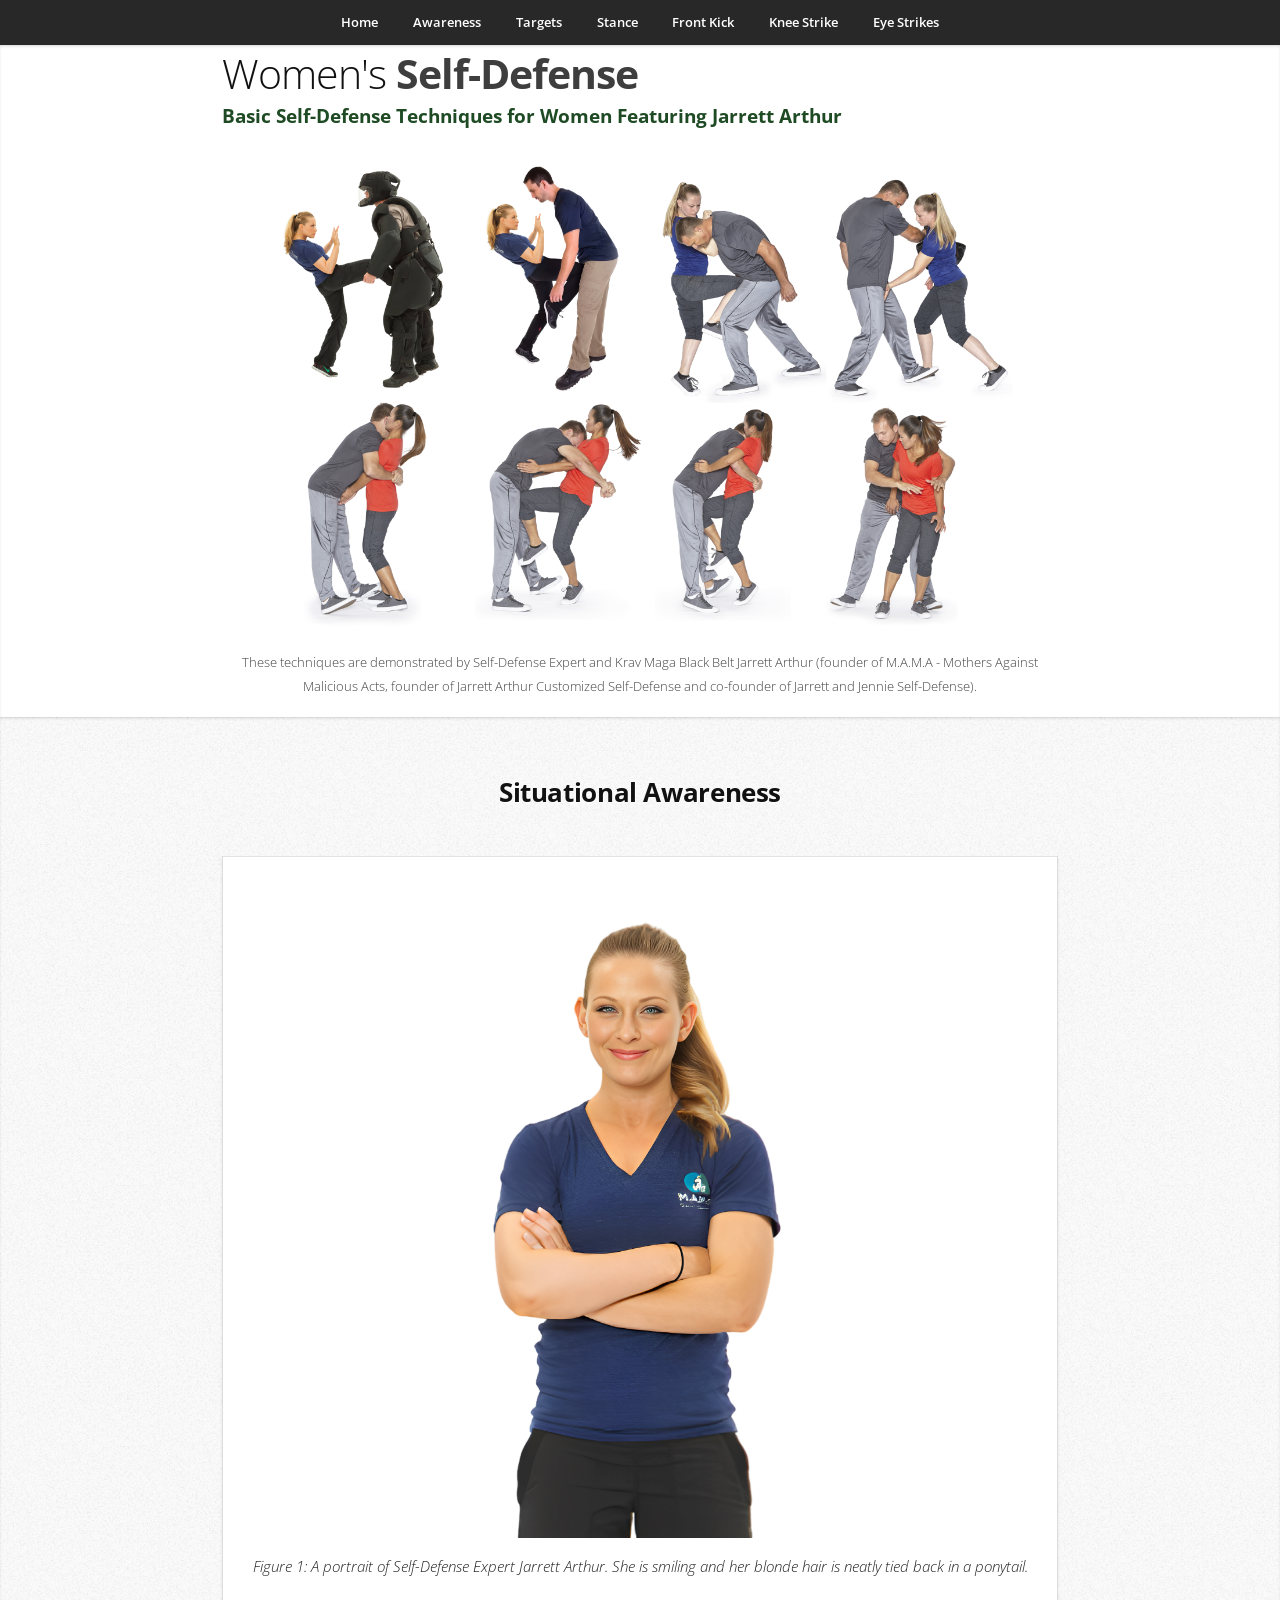
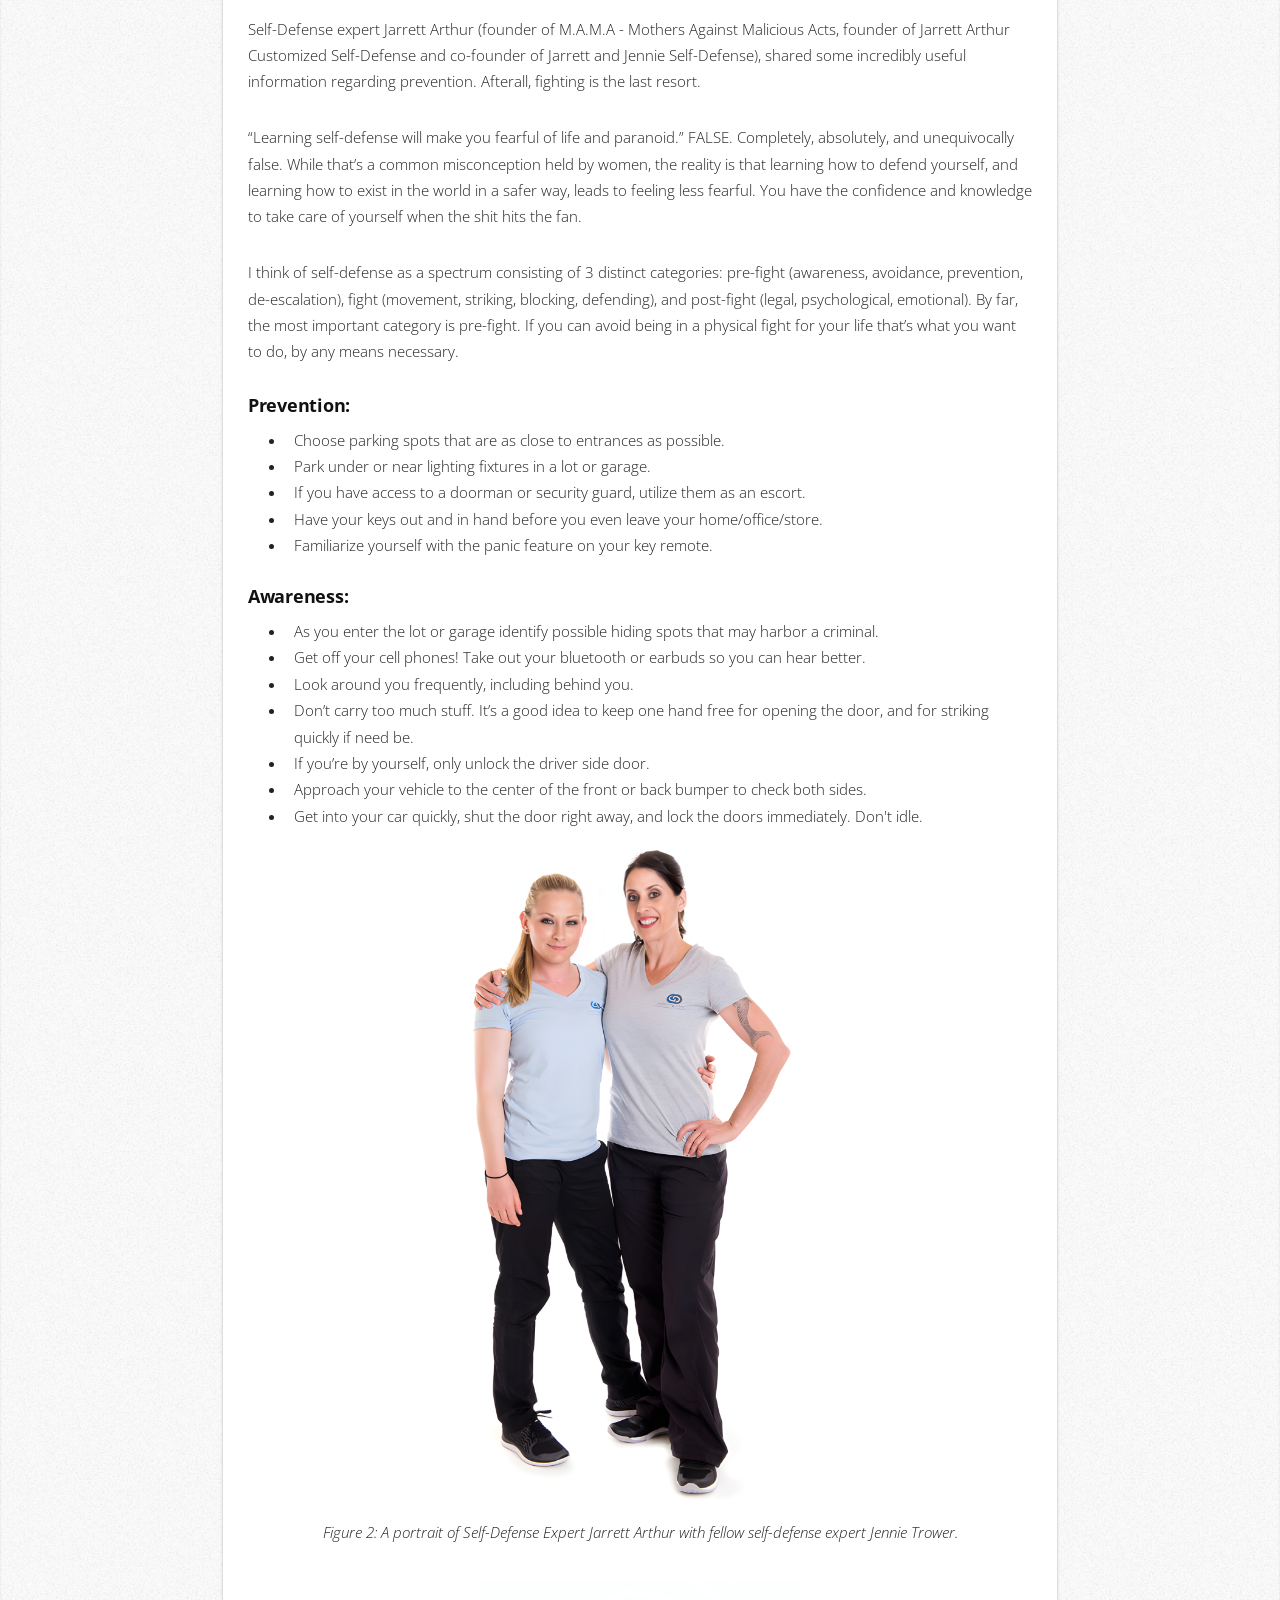
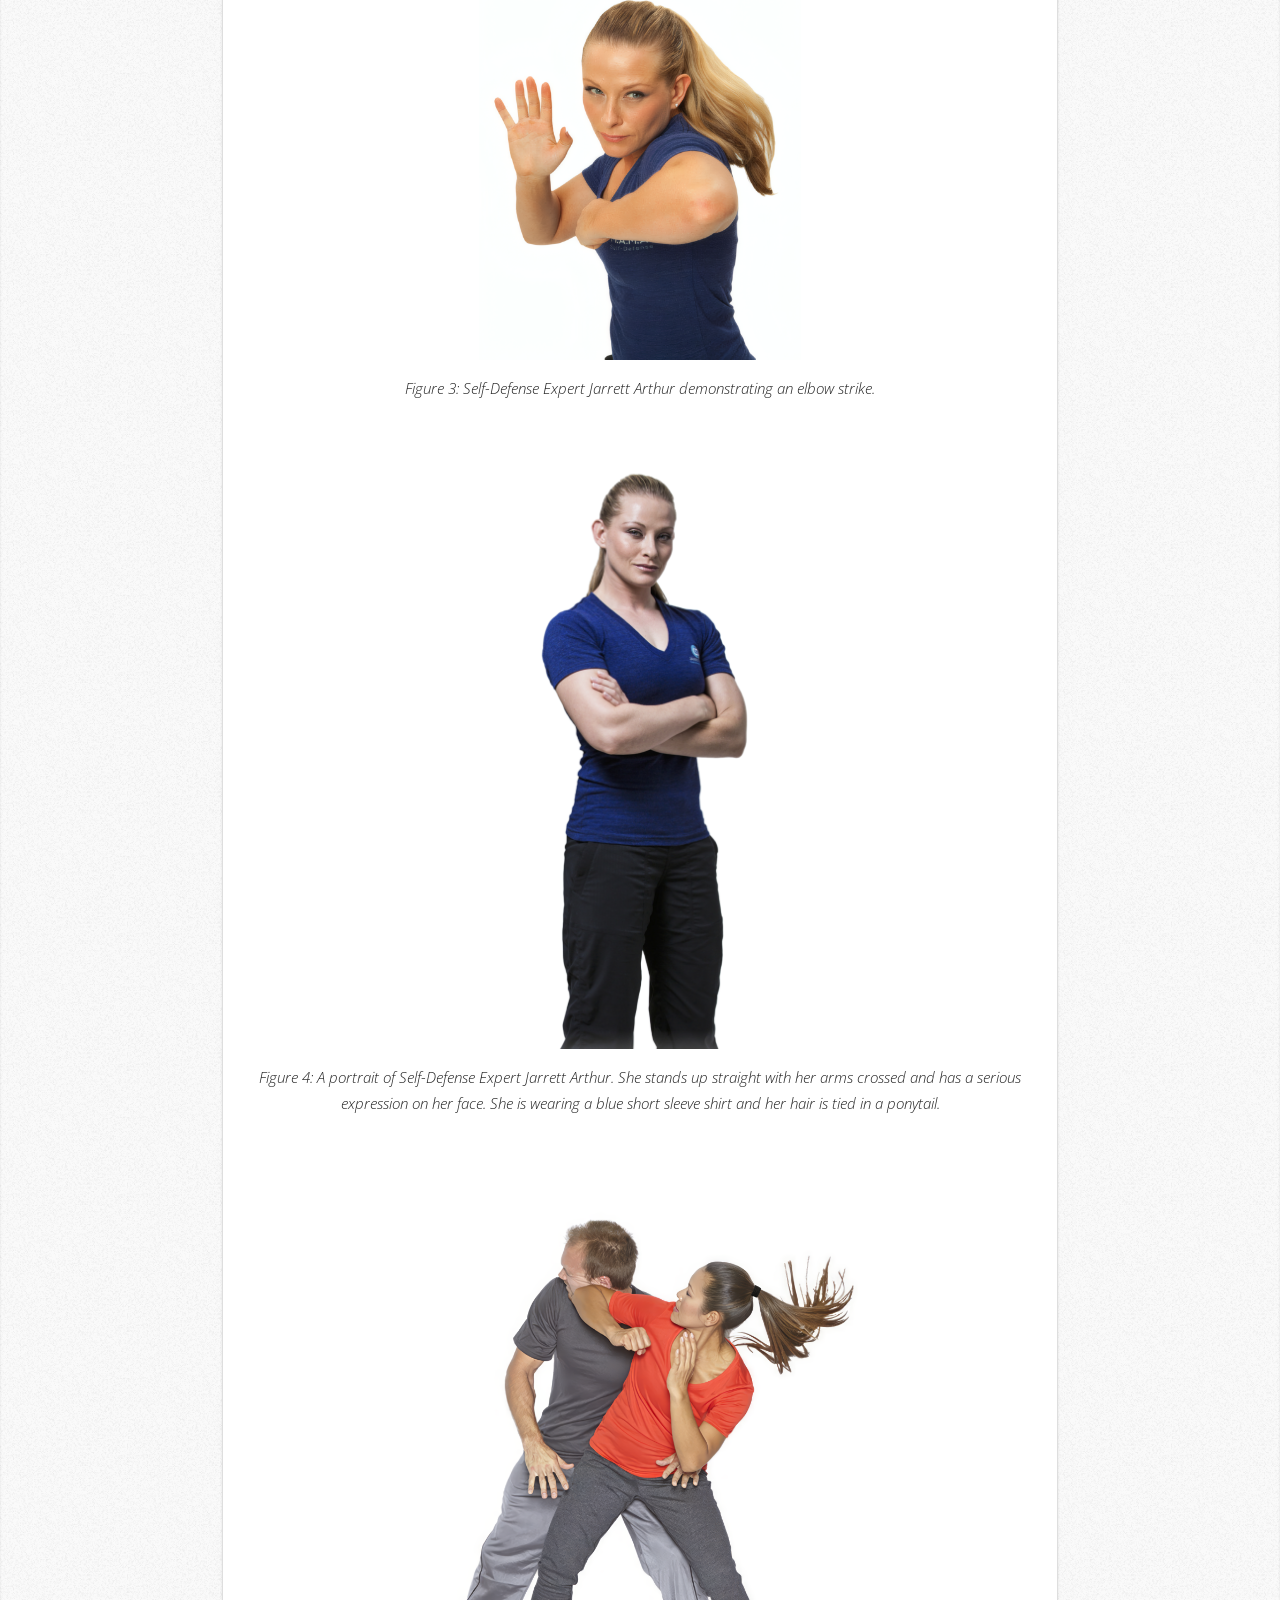
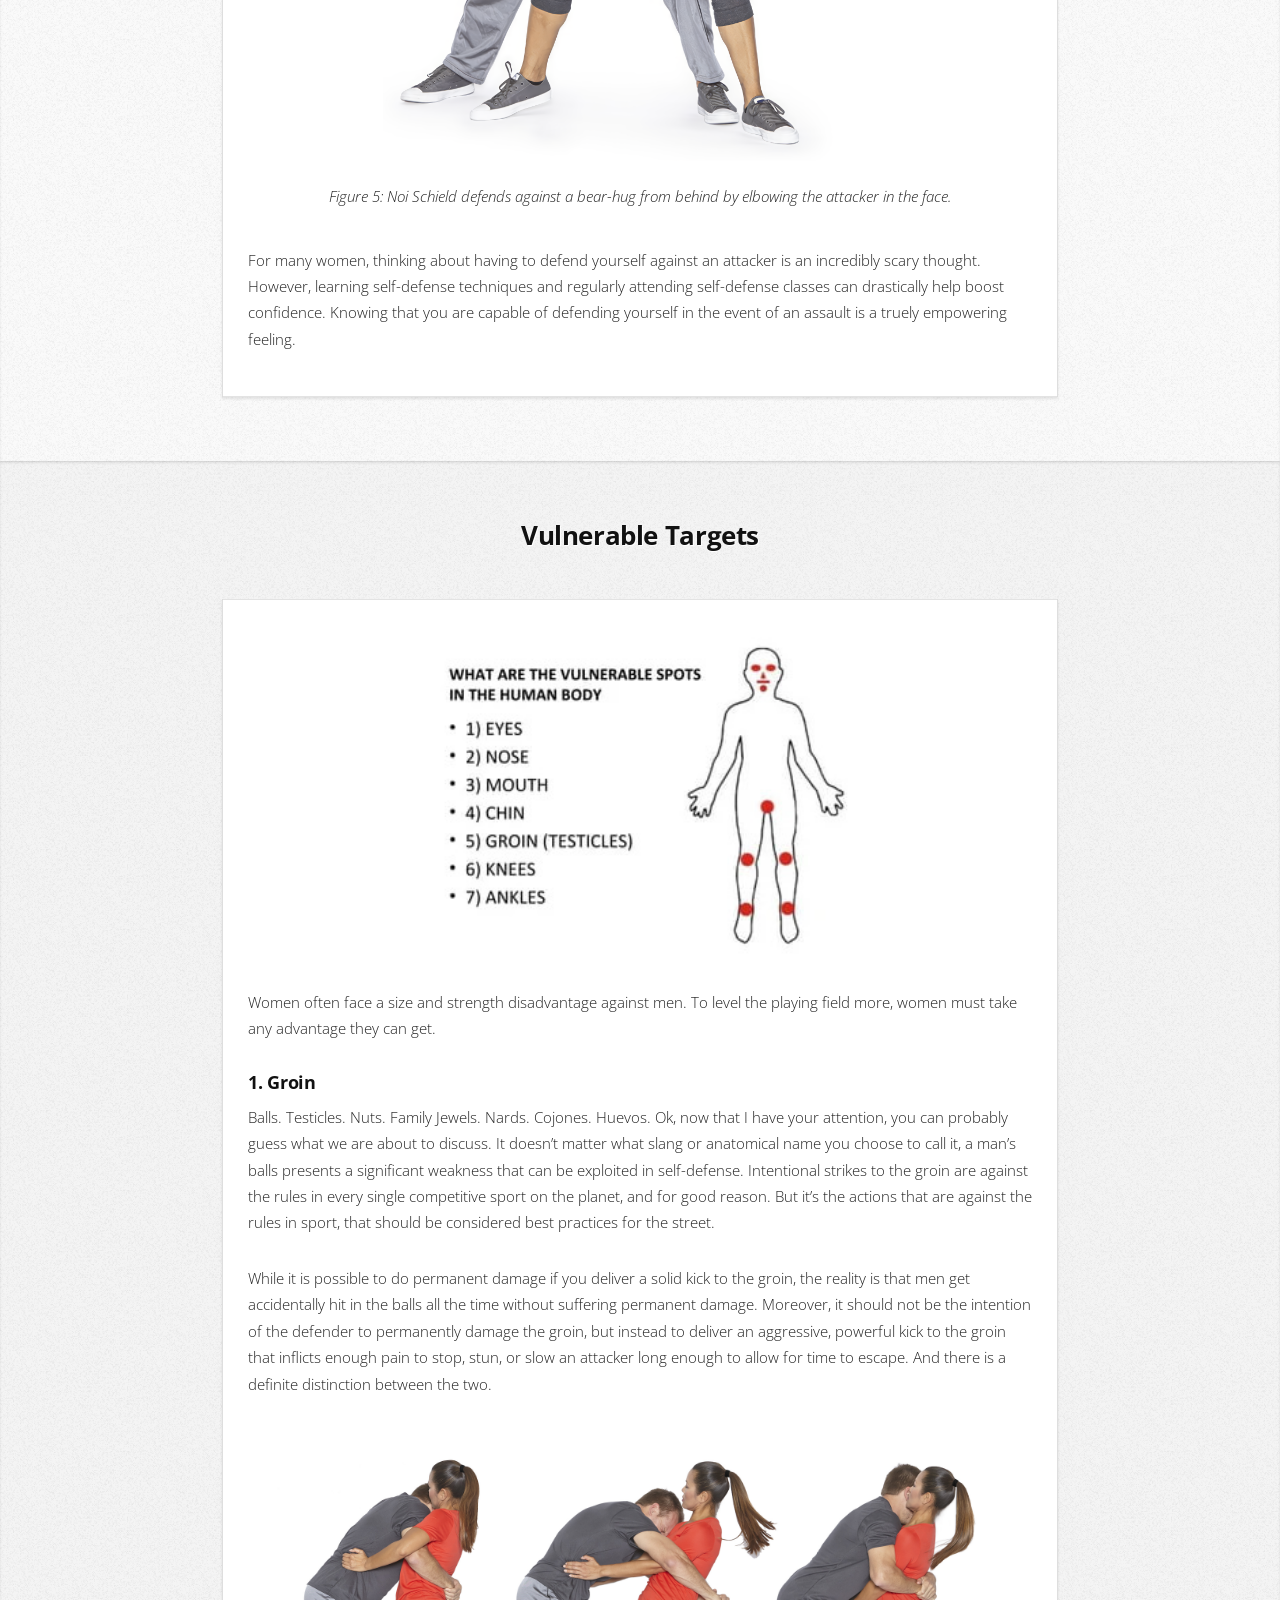
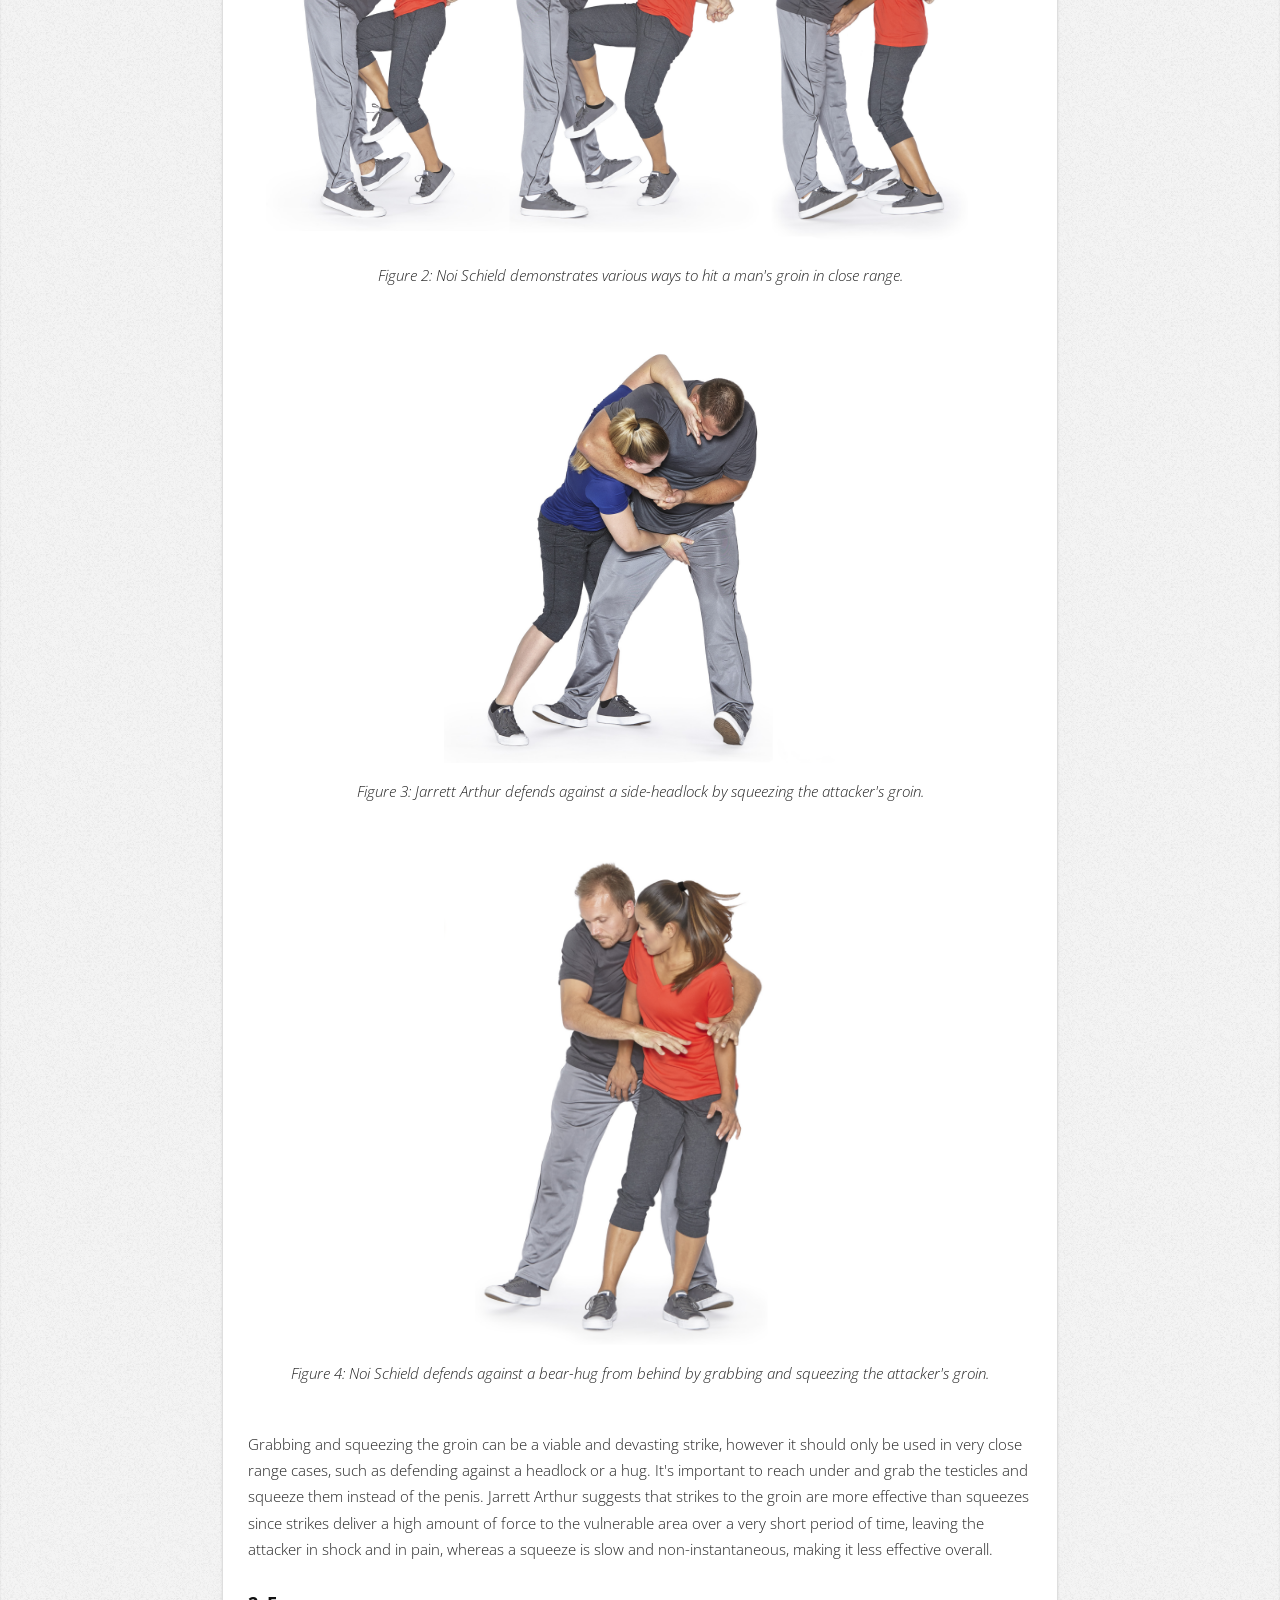
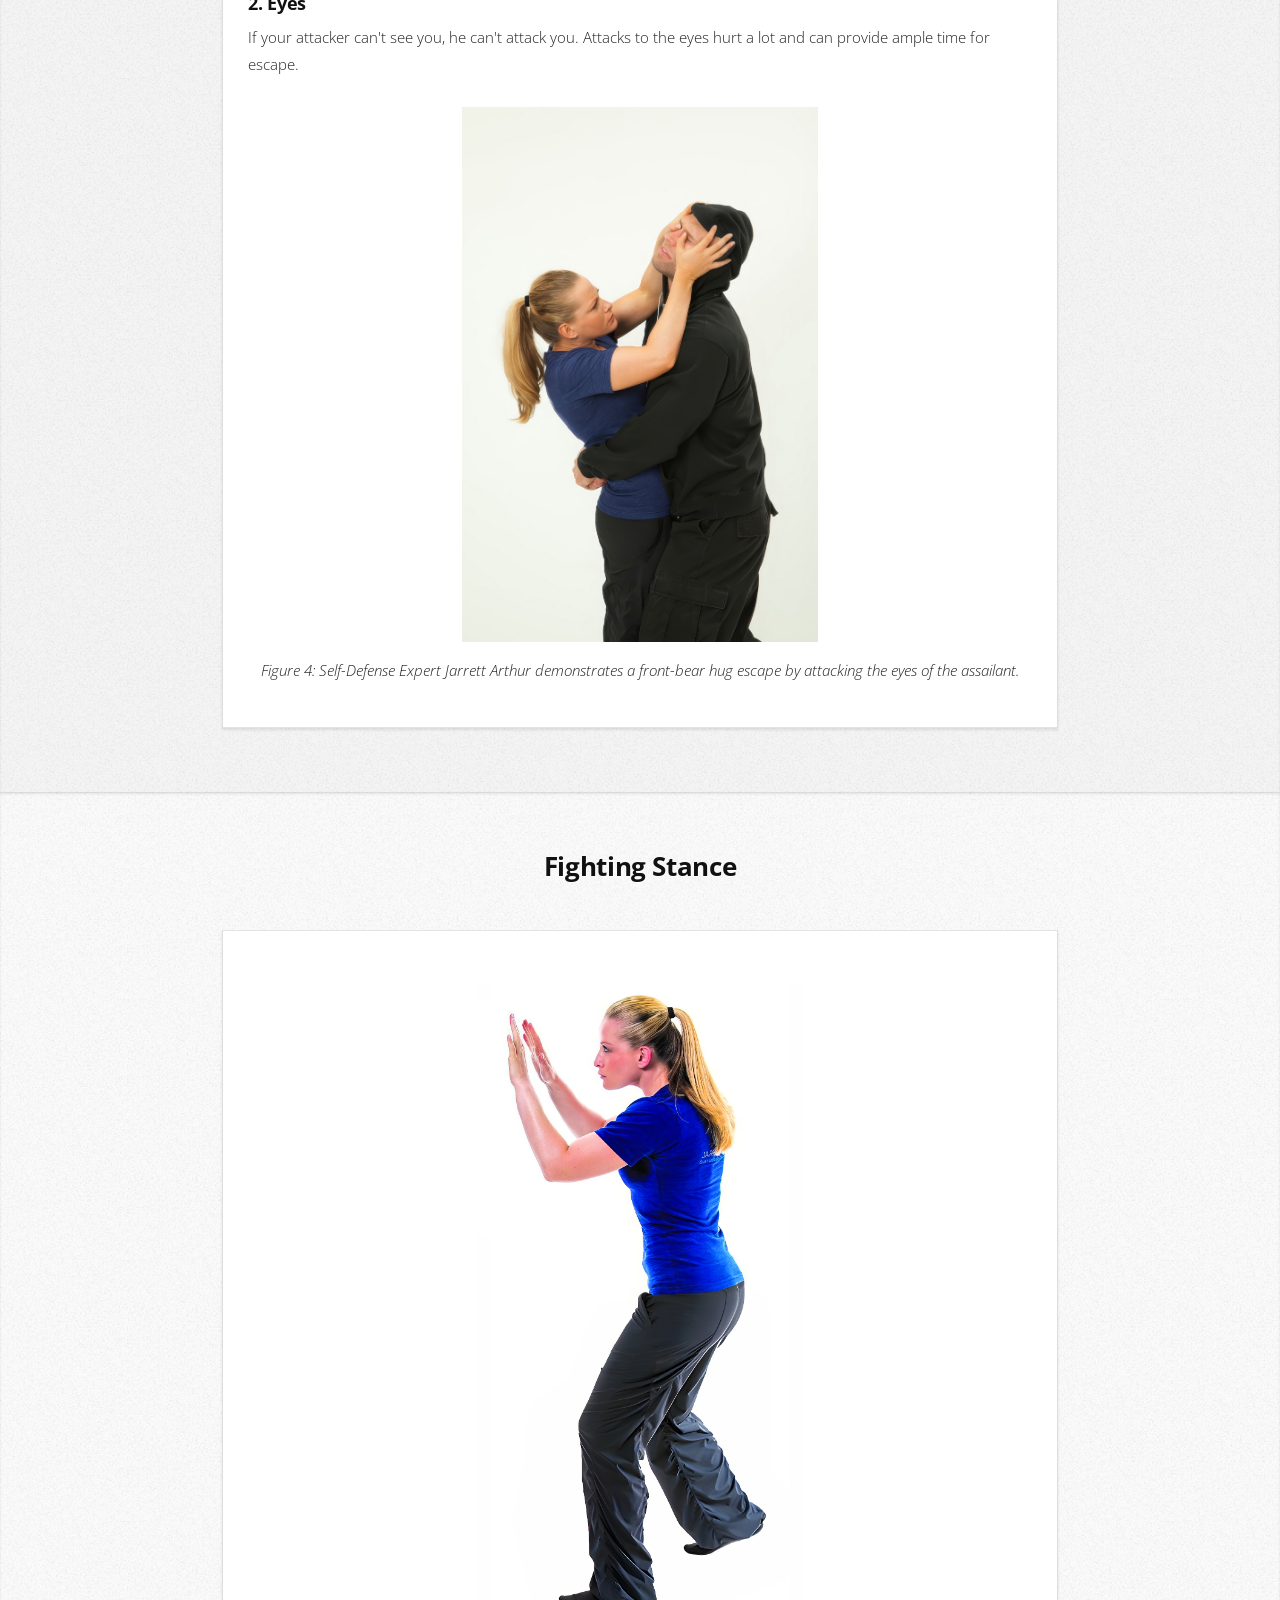
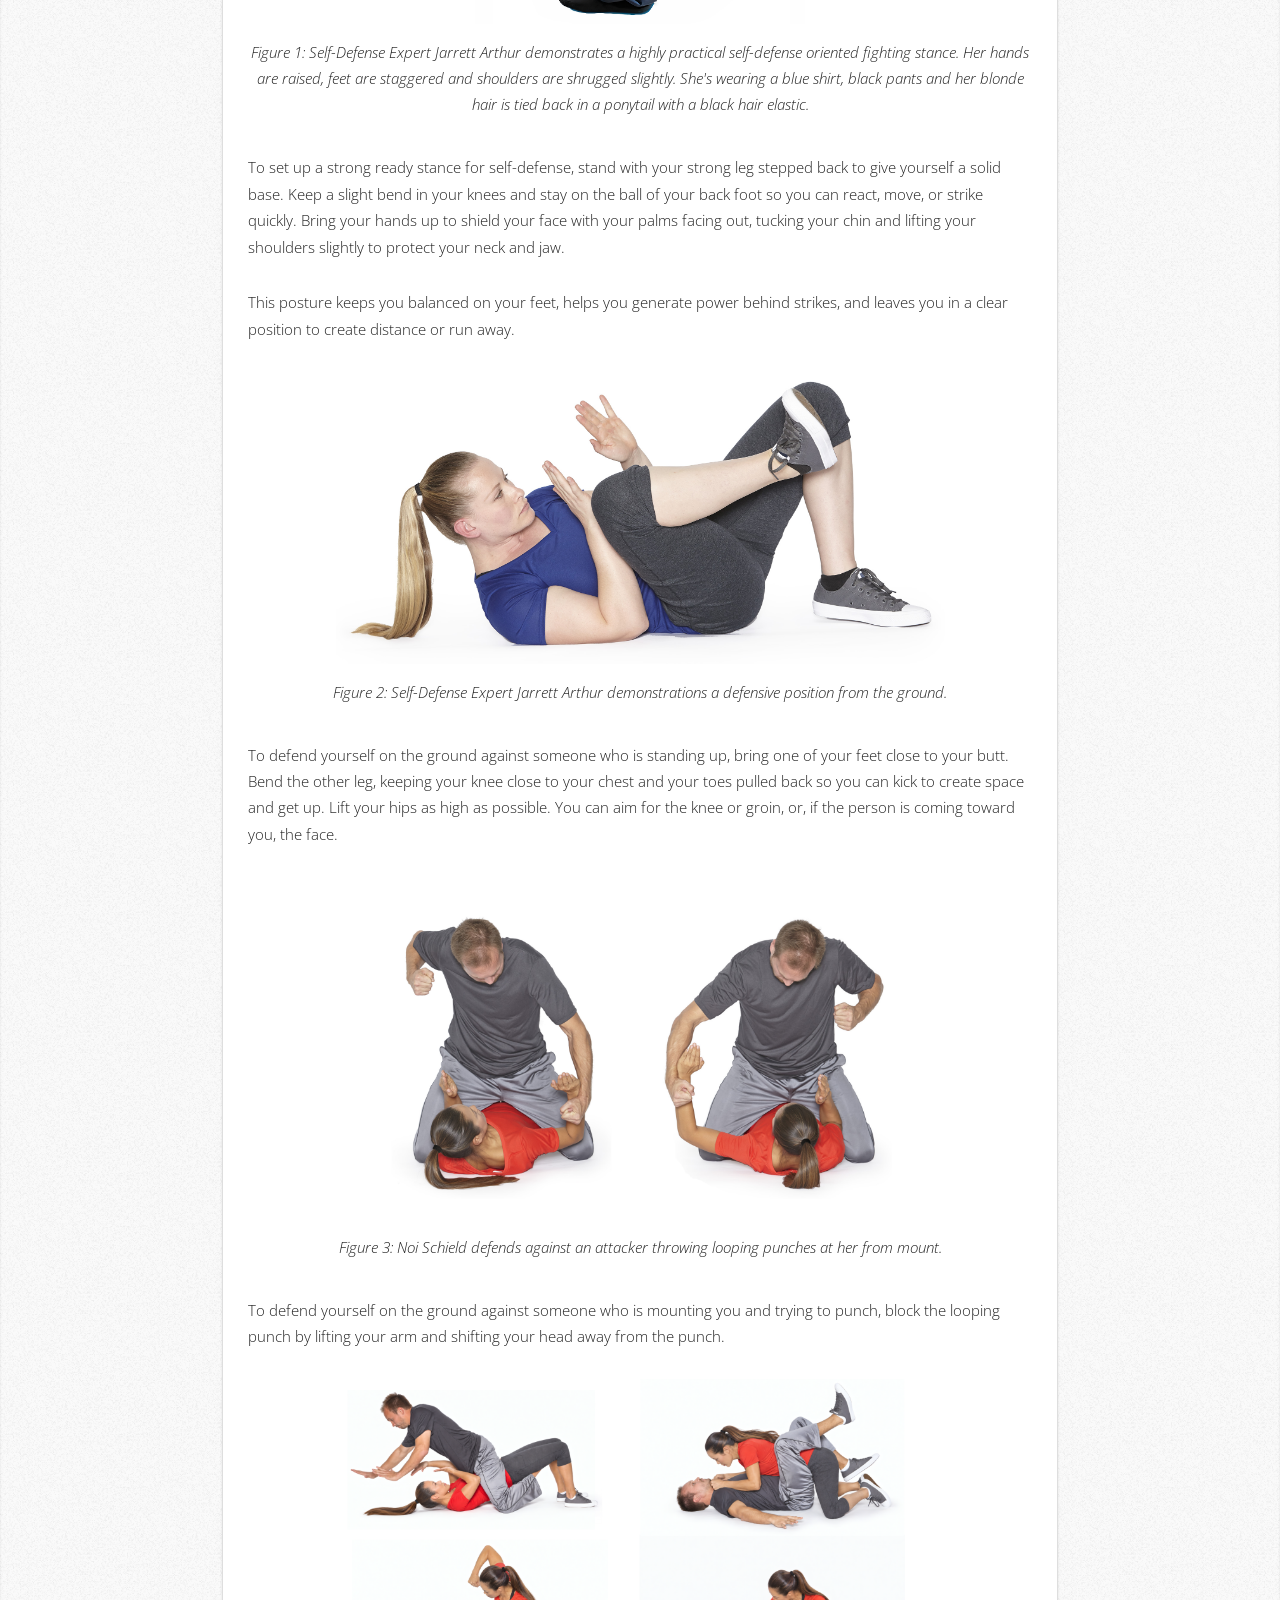
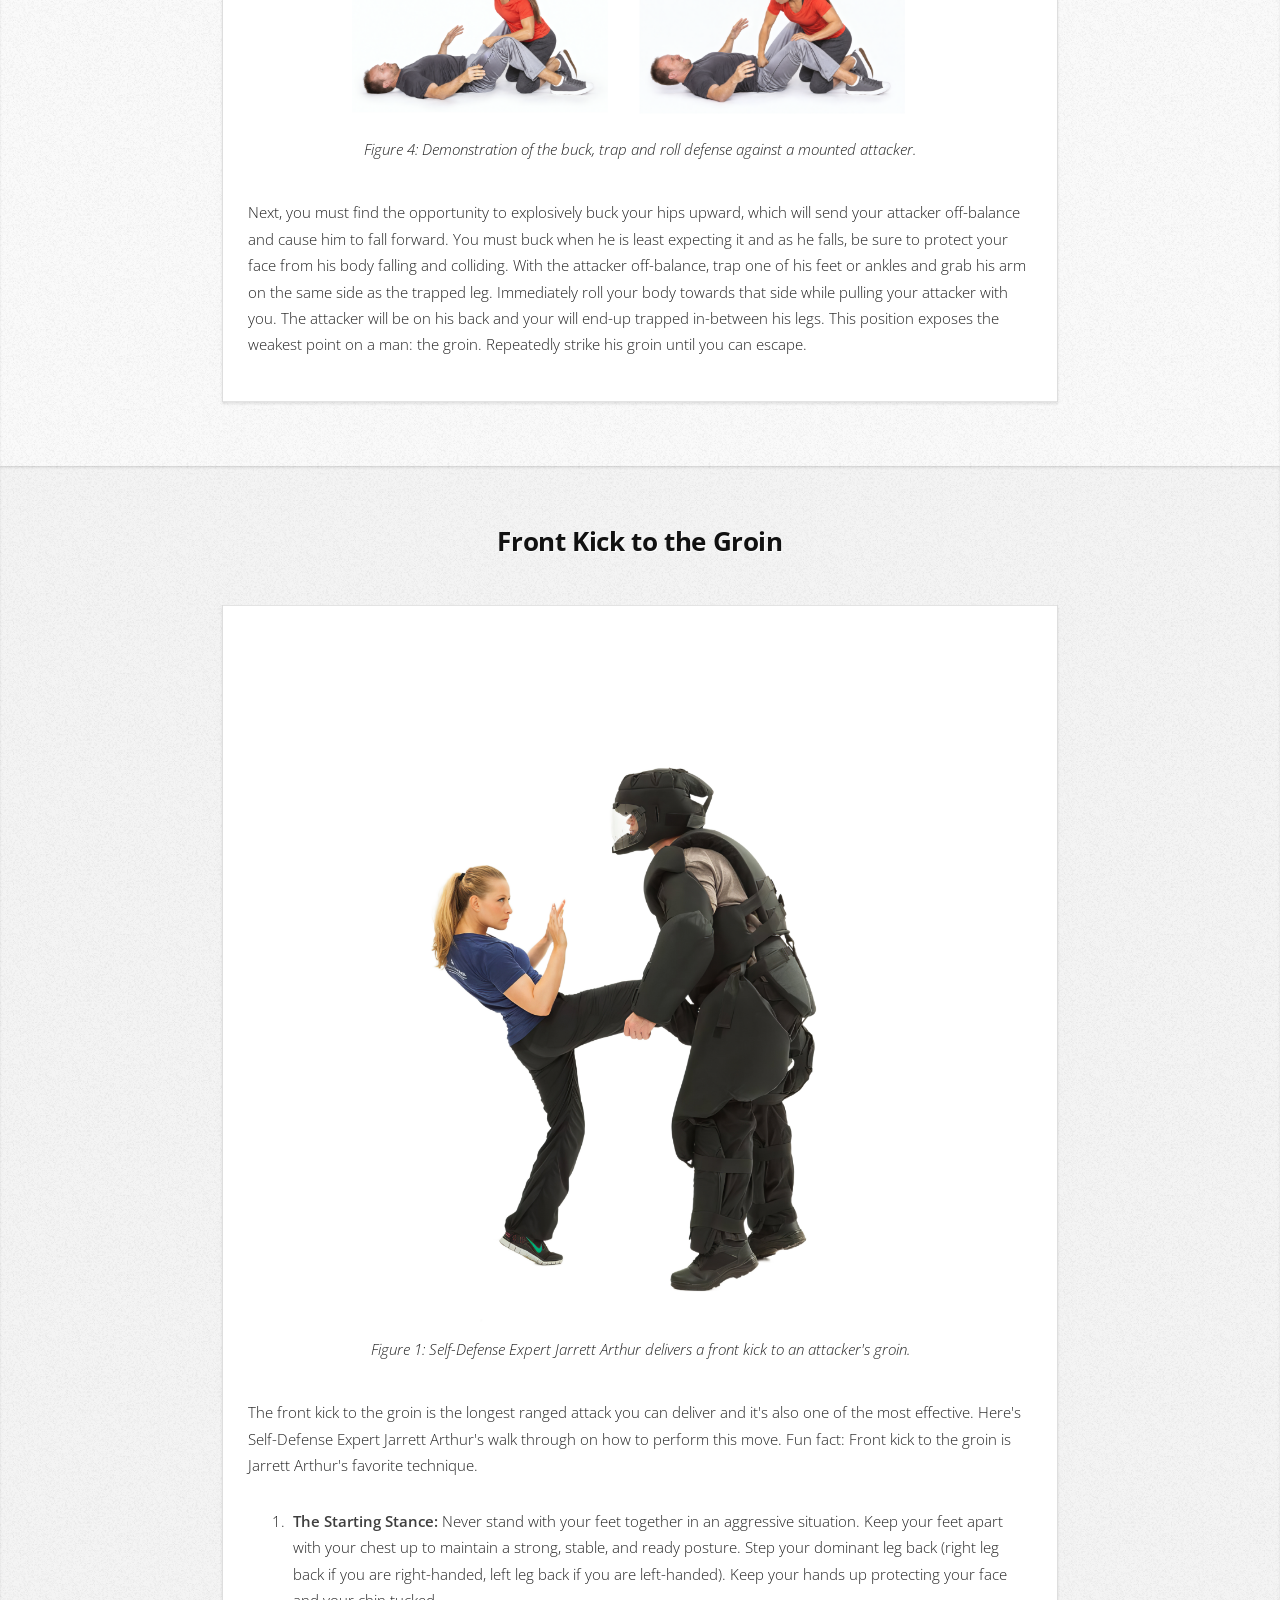
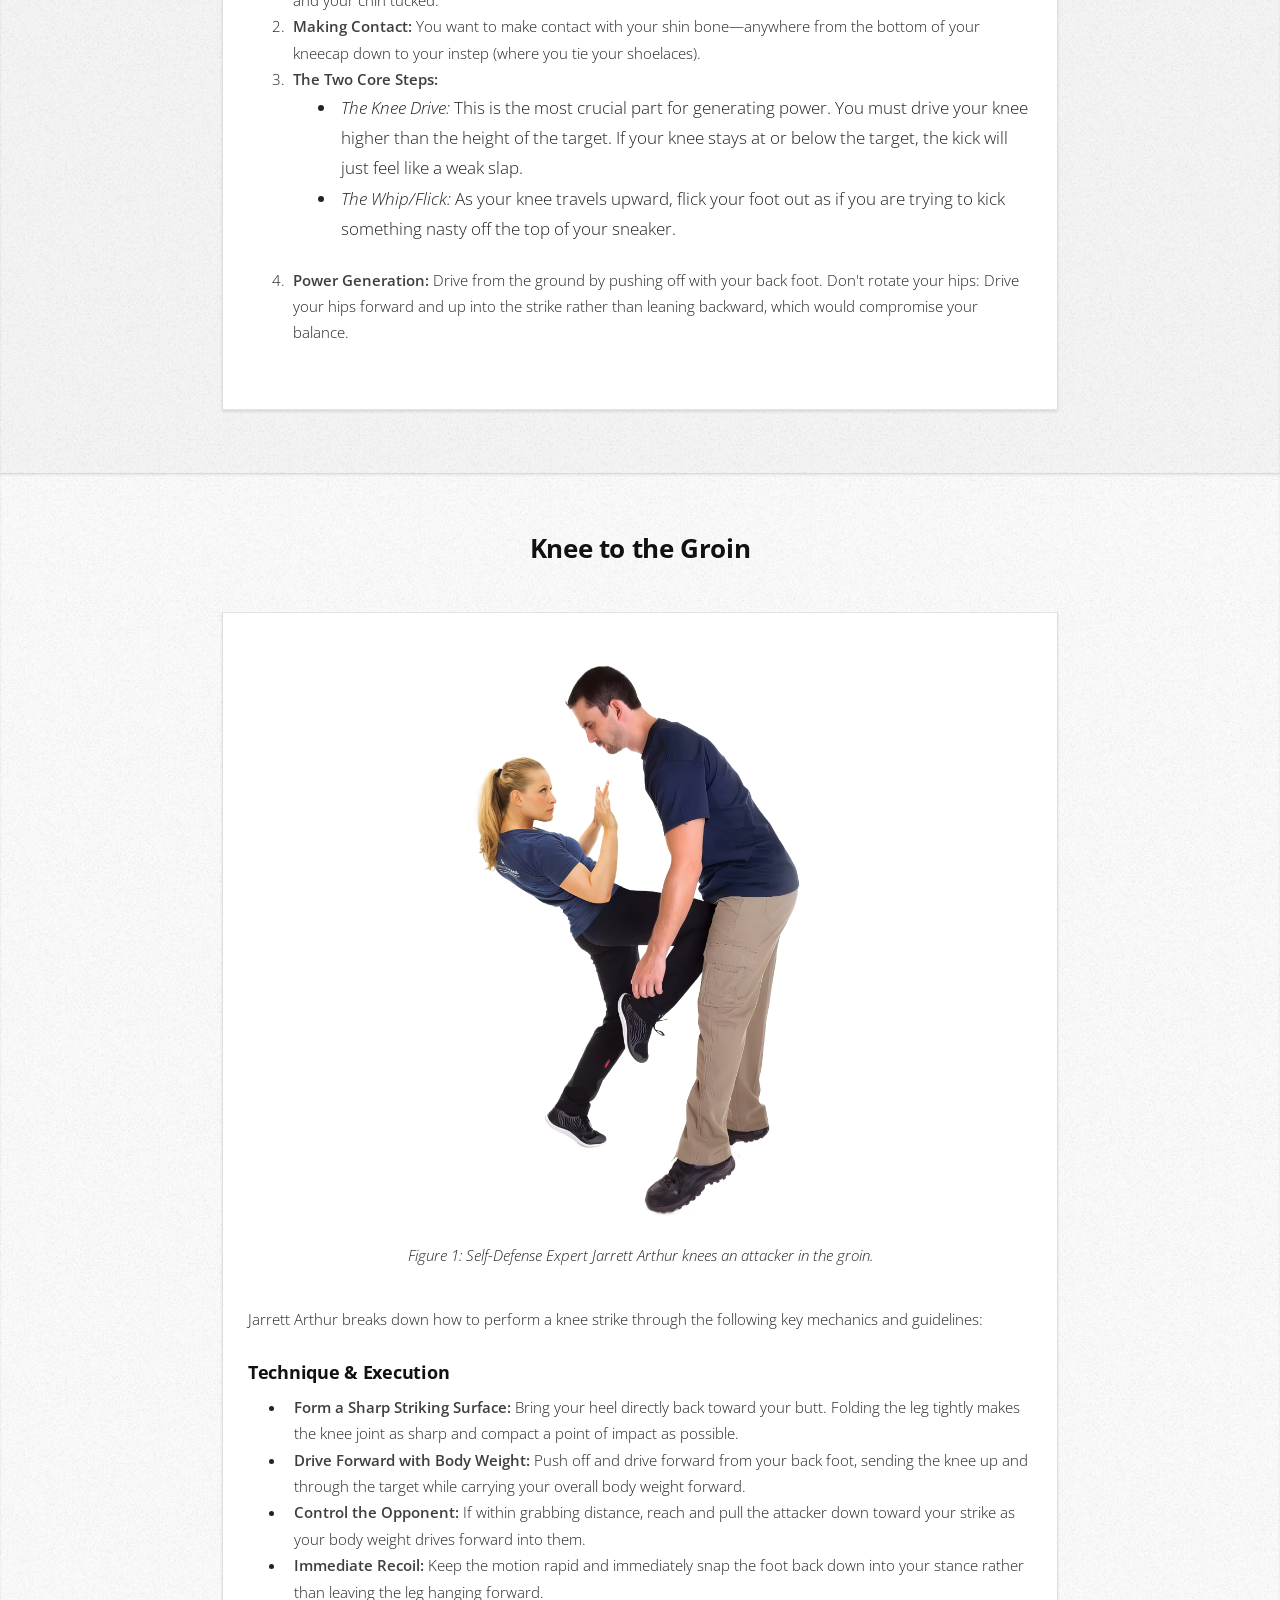
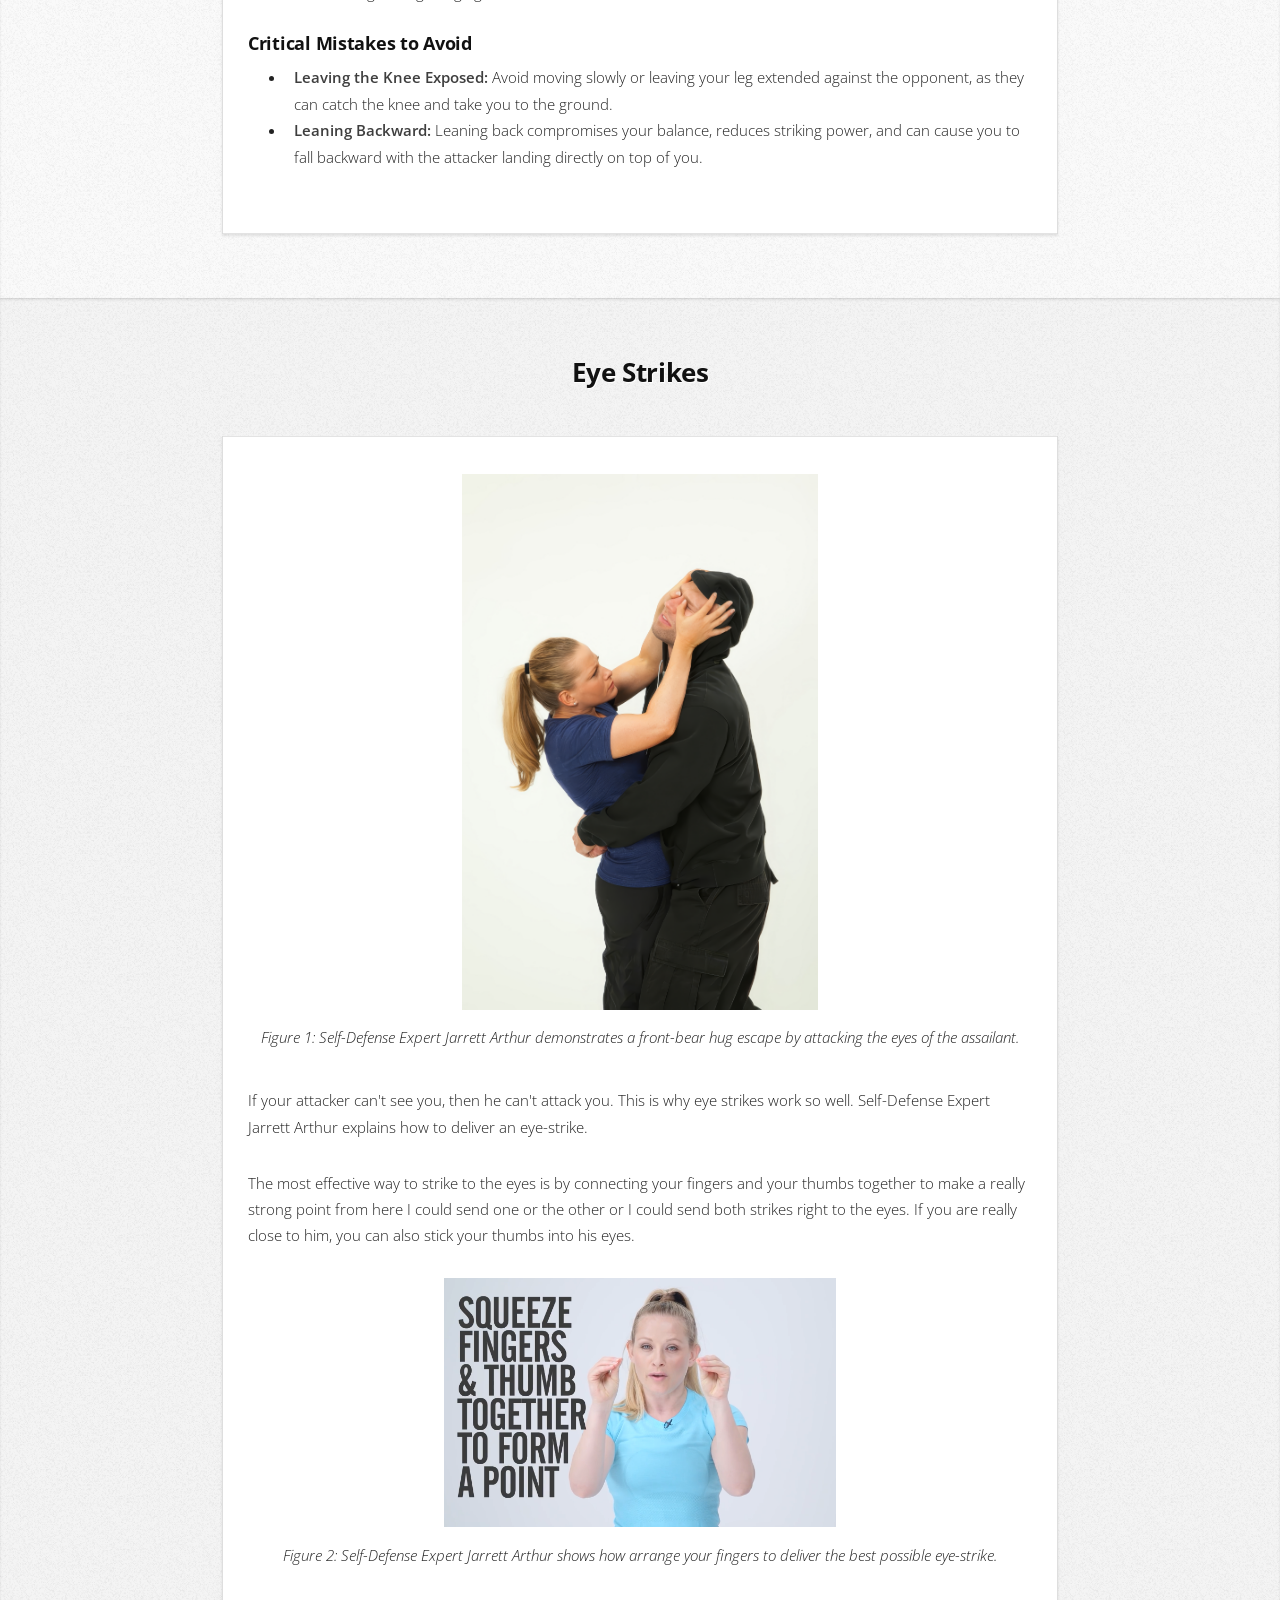
==== commit d2aa1ce4: "Update index.html" ====
--- a/index.html
+++ b/index.html
@@ -233,6 +233,11 @@
 							<p class="figure-caption">Figure 3: Noi Schield defends against an attacker throwing looping punches at her from mount.</p>
 							
 							<p>To defend yourself on the ground against someone who is mounting you and trying to punch, block the looping punch by lifting your arm and shifting your head away from the punch.</p>
+
+							<img src="images/buck-trap-and-roll-defense.png" alt="Jarrett arthur, Noi Schield, Noi Schield Krav Maga, Idiot's Guide Krav Maga, female self-defense, self-defense for girls, self-defense for women, krav maga for women, empower women to train, jarrett arthur customized self-defense, jarrett arthur ponytail, jarrett arthur fighting stance, jarrett arthur krav maga, jarrett arthur and jennie trower, jarrett and jennie, krav maga expert jarrett arthur, jarrett arthur demonstrating how to hit an attacker in the groin, jarrett arthur demonstrating how to hit the attacker's balls, jarrett arthur hitting the attacker's balls, krav maga girl, krav maga women, women’s self defense, self defense, women’s self-defense basics, practical self-defense, krav maga basics, self-defense for the underdogs, stay safe, don't mess with MAMA, Christian brandin, Striking the vitals of an attacker, defense against a physically stronger attacker, defense against a male attacker, how to defend yourself as a woman from a male attacker, me too, she kneed him in the groin " style="max-width: 700px; width: 100%; display: block; margin: 0 auto;">
+							<p class="figure-caption">Figure 4: Demonstration of the buck, trap and roll defense against a mounted attacker.</p>
+
+							<p>Next, you must find the opportunity to explosively buck your hips upward, which will send your attacker off-balance and cause him to fall forward. You must buck when he is least expecting it and as he falls, be sure to protect your face from his body falling and colliding. With the attacker off-balance, trap one of his feet or ankles and grab his arm on the same side as the trapped leg. Immediately roll your body towards that side while pulling your attacker with you. The attacker will be on his back and your will end-up trapped in-between his legs. This position exposes the weakest point on a man: the groin. Repeatedly strike his groin until you can escape.</p>
 						</section>
 					</div>
 				</div>
